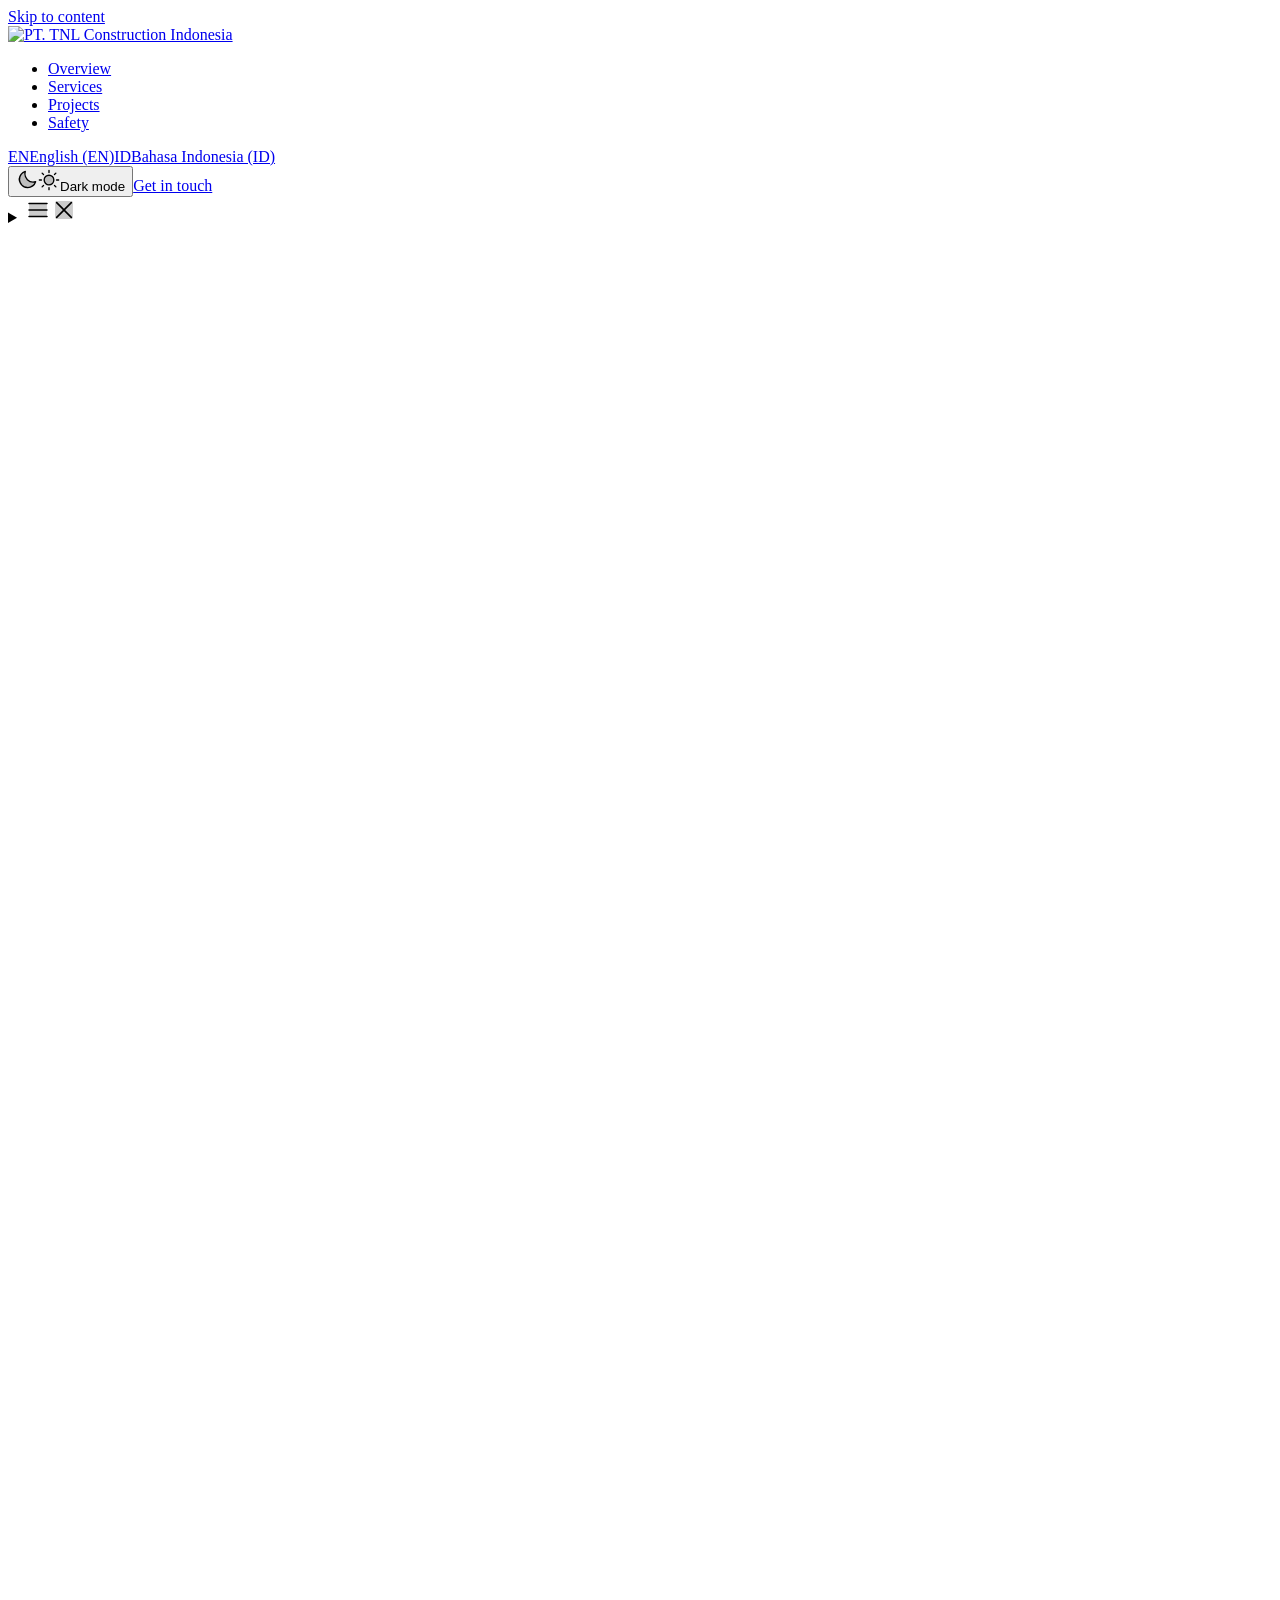
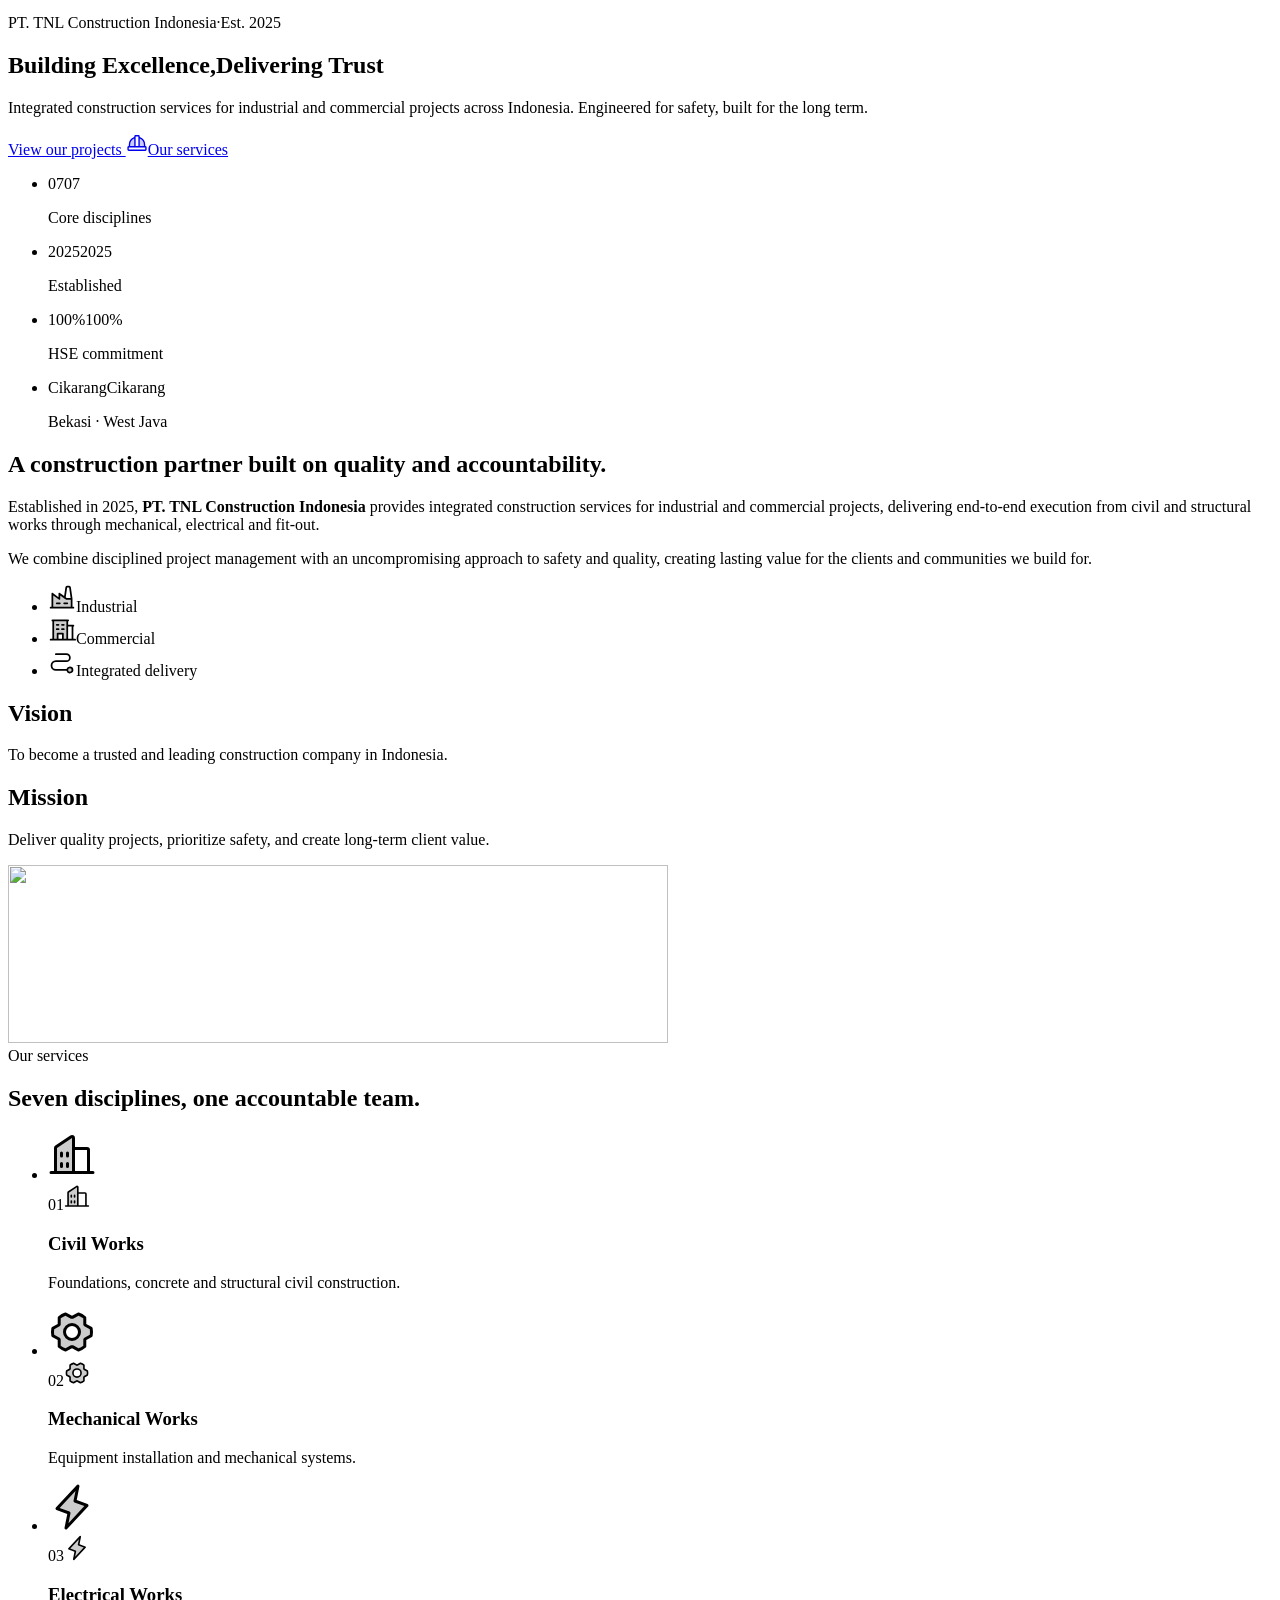
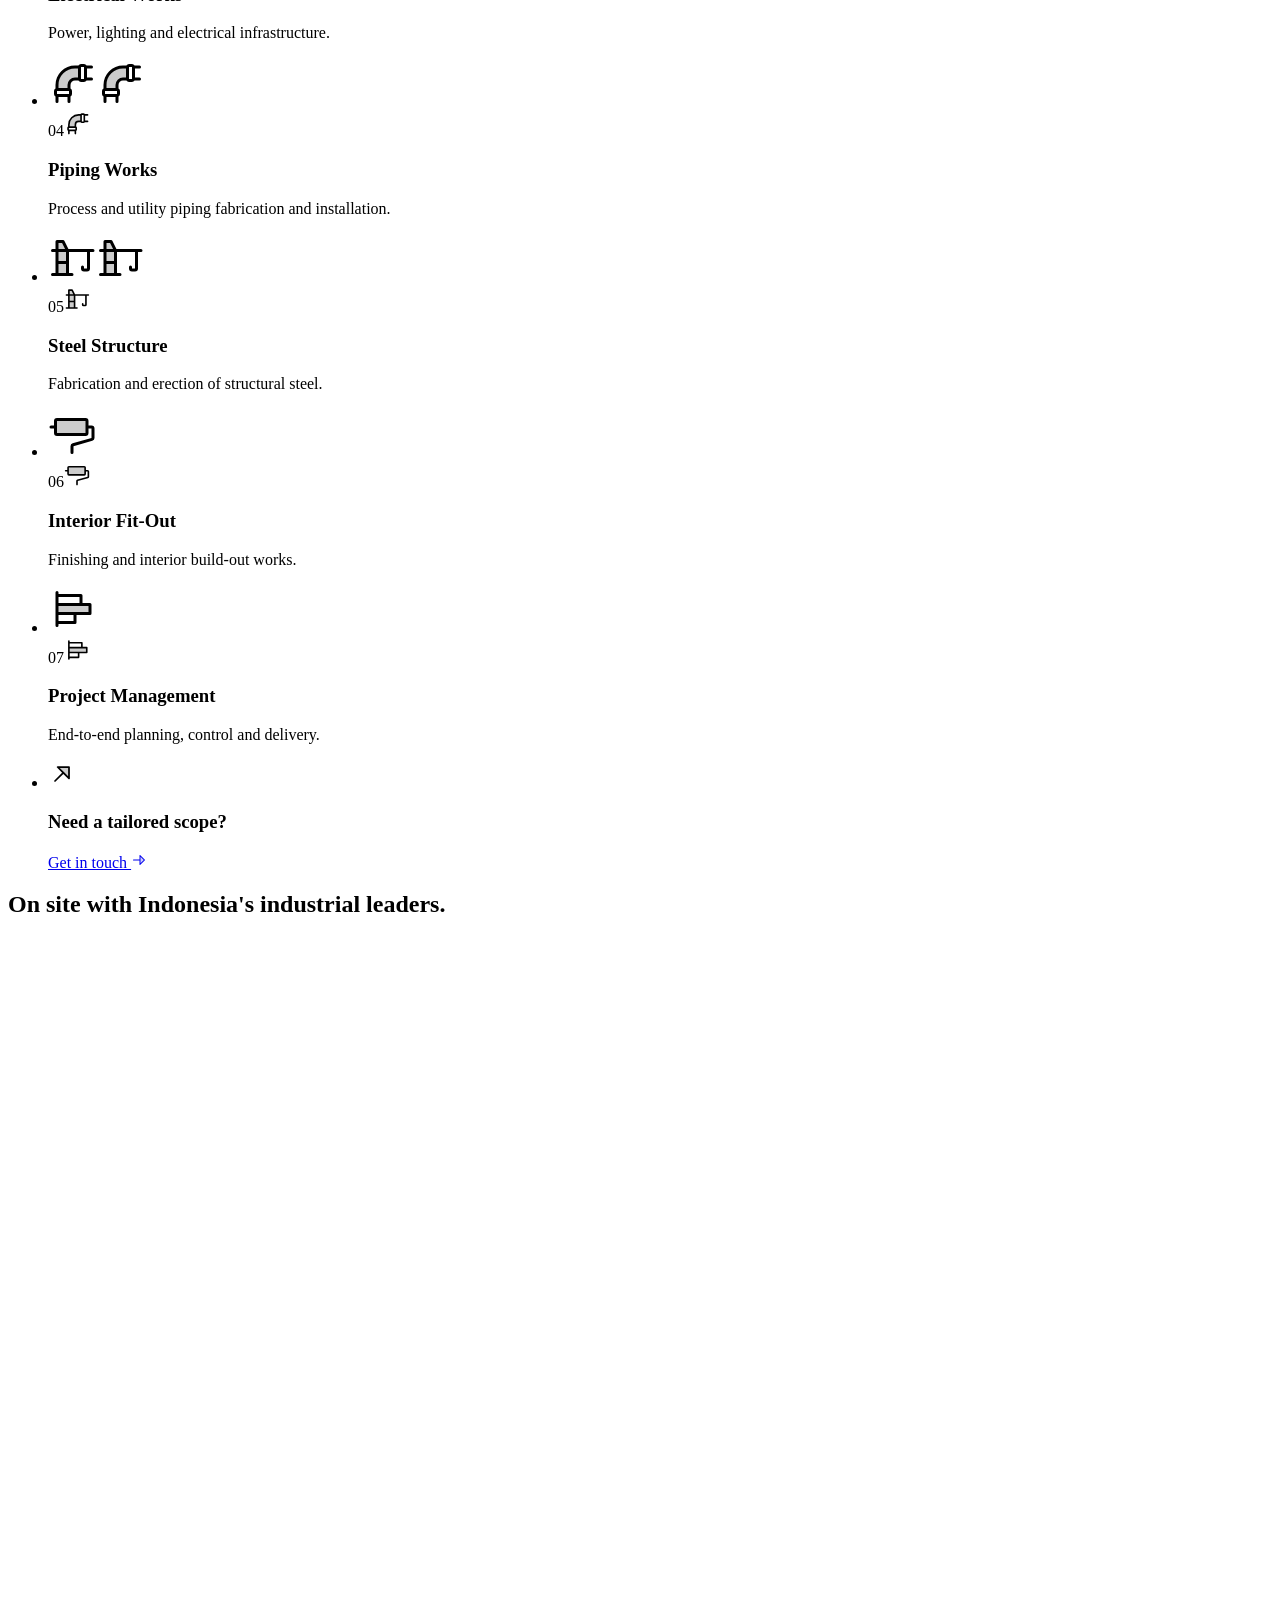
==== index.html @ 62cc96e9 "Preview build of f47993e Co-Authored-By: Claude Sonnet 5.5 <noreply@anthropic.com>" ====
<!DOCTYPE html><html lang="en"><head><meta charset="utf-8"><meta name="viewport" content="width=device-width, initial-scale=1, viewport-fit=cover"><script src="/tnl-landing-preview/theme-init.js"></script><title>PT. TNL Construction Indonesia | Industrial and Commercial Construction</title><meta name="description" content="Integrated civil, mechanical, electrical, piping and steel construction for industrial and commercial projects across Indonesia. Based in Cikarang, Bekasi."><meta name="robots" content="noindex"><meta name="theme-color" content="#f4f5f6" media="(prefers-color-scheme: light)"><meta name="theme-color" content="#0b1620" media="(prefers-color-scheme: dark)"><link rel="icon" href="/tnl-landing-preview/favicon.png" type="image/png"><link rel="apple-touch-icon" href="/tnl-landing-preview/apple-touch-icon.png"><link rel="preload" href="/tnl-landing-preview/_astro/archivo-latin-wght-normal.E0tuGl4L.woff2" as="font" type="font/woff2" crossorigin><link rel="preload" href="/tnl-landing-preview/_astro/ibm-plex-sans-latin-400-normal.CDDApCn2.woff2" as="font" type="font/woff2" crossorigin><meta property="og:type" content="website"><meta property="og:site_name" content="PT. TNL Construction Indonesia"><meta property="og:title" content="PT. TNL Construction Indonesia | Industrial and Commercial Construction"><meta property="og:description" content="Integrated civil, mechanical, electrical, piping and steel construction for industrial and commercial projects across Indonesia. Based in Cikarang, Bekasi."><meta property="og:url" content="https://farhanz-dev.github.io/tnl-landing-preview/"><meta property="og:image" content="https://farhanz-dev.github.io/tnl-landing-preview/og.jpg"><meta property="og:image:width" content="1200"><meta property="og:image:height" content="630"><meta property="og:locale" content="en_US"><meta property="og:locale:alternate" content="id_ID"><meta name="twitter:card" content="summary_large_image"><script type="application/ld+json">{"@context":"https://schema.org","@type":"GeneralContractor","name":"PT. TNL Construction Indonesia","url":"https://farhanz-dev.github.io/tnl-landing-preview/","inLanguage":"en","logo":"https://farhanz-dev.github.io/tnl-landing-preview/logo.png","image":"https://farhanz-dev.github.io/tnl-landing-preview/og.jpg","description":"Integrated civil, mechanical, electrical, piping and steel construction for industrial and commercial projects across Indonesia. Based in Cikarang, Bekasi.","slogan":"Building Excellence, Delivering Trust","foundingDate":"2025","telephone":"+6281280595807","email":"tnlconstructid@gmail.com","address":{"@type":"PostalAddress","streetAddress":"Meadowgreen, Jl. Cemara II No. 2, Cibatu","addressLocality":"Cikarang Selatan","addressRegion":"Jawa Barat","addressCountry":"ID"},"areaServed":{"@type":"Country","name":"Indonesia"},"employee":{"@type":"Person","name":"Muslihah Ismahani","jobTitle":"President Director"}}</script><link rel="stylesheet" href="/tnl-landing-preview/_astro/Icon.BH4ssjyk.css"><link rel="stylesheet" href="/tnl-landing-preview/_astro/Landing.CViP1t27.css"></head><body><a class="skip-link" href="#main">Skip to content</a><header class="nav" data-astro-cid-wpvy4v7s><div class="container nav__inner" data-astro-cid-wpvy4v7s><a class="nav__brand" href="#top" data-astro-cid-wpvy4v7s><img src="/tnl-landing-preview/_astro/logo.BqjHkUMw_1Xxtrh.webp" alt="PT. TNL Construction Indonesia" loading="eager" data-astro-cid-wpvy4v7s="true" decoding="async" width="327" height="88"></a><nav class="nav__links" aria-label="Primary" data-astro-cid-wpvy4v7s><ul data-astro-cid-wpvy4v7s><li data-astro-cid-wpvy4v7s><a class="nav__link" href="#overview" data-astro-cid-wpvy4v7s>Overview</a></li><li data-astro-cid-wpvy4v7s><a class="nav__link" href="#services" data-astro-cid-wpvy4v7s>Services</a></li><li data-astro-cid-wpvy4v7s><a class="nav__link" href="#projects" data-astro-cid-wpvy4v7s>Projects</a></li><li data-astro-cid-wpvy4v7s><a class="nav__link" href="#hse" data-astro-cid-wpvy4v7s>Safety</a></li></ul></nav><div class="nav__actions" data-astro-cid-wpvy4v7s><!-- Plain links: works without JS. main.ts only carries the current #section over to the other language. --><div class="lang lang--bar" role="group" aria-label="Language" data-astro-cid-lemdd452><div class="lang__options" data-astro-cid-lemdd452><a class="lang__link" href="/tnl-landing-preview/" lang="en" hreflang="en" aria-current="page" data-lang-link data-astro-cid-lemdd452><span aria-hidden="true" data-astro-cid-lemdd452>EN</span><span class="sr-only" data-astro-cid-lemdd452>English (EN)</span></a><a class="lang__link" href="/tnl-landing-preview/id" lang="id" hreflang="id" data-lang-link data-astro-cid-lemdd452><span aria-hidden="true" data-astro-cid-lemdd452>ID</span><span class="sr-only" data-astro-cid-lemdd452>Bahasa Indonesia (ID)</span></a></div></div><!-- role="switch": "Dark mode" is on or off. The icon shows the mode you will switch TO. --><button type="button" class="theme-toggle theme-toggle--bar" role="switch" aria-checked="false" data-theme-toggle data-astro-cid-l6lhmie6><span class="theme-toggle__icons" aria-hidden="true" data-astro-cid-l6lhmie6><span class="icon tt-moon"><svg aria-hidden="true" focusable="false" width="22" height="22" xmlns="http://www.w3.org/2000/svg" viewBox="0 0 256 256" fill="currentColor"><path d="M227.89,147.89A96,96,0,1,1,108.11,28.11,96.09,96.09,0,0,0,227.89,147.89Z" opacity="0.2"/><path d="M233.54,142.23a8,8,0,0,0-8-2,88.08,88.08,0,0,1-109.8-109.8,8,8,0,0,0-10-10,104.84,104.84,0,0,0-52.91,37A104,104,0,0,0,136,224a103.09,103.09,0,0,0,62.52-20.88,104.84,104.84,0,0,0,37-52.91A8,8,0,0,0,233.54,142.23ZM188.9,190.34A88,88,0,0,1,65.66,67.11a89,89,0,0,1,31.4-26A106,106,0,0,0,96,56,104.11,104.11,0,0,0,200,160a106,106,0,0,0,14.92-1.06A89,89,0,0,1,188.9,190.34Z"/></svg></span><span class="icon tt-sun"><svg aria-hidden="true" focusable="false" width="22" height="22" xmlns="http://www.w3.org/2000/svg" viewBox="0 0 256 256" fill="currentColor"><path d="M184,128a56,56,0,1,1-56-56A56,56,0,0,1,184,128Z" opacity="0.2"/><path d="M120,40V16a8,8,0,0,1,16,0V40a8,8,0,0,1-16,0Zm72,88a64,64,0,1,1-64-64A64.07,64.07,0,0,1,192,128Zm-16,0a48,48,0,1,0-48,48A48.05,48.05,0,0,0,176,128ZM58.34,69.66A8,8,0,0,0,69.66,58.34l-16-16A8,8,0,0,0,42.34,53.66Zm0,116.68-16,16a8,8,0,0,0,11.32,11.32l16-16a8,8,0,0,0-11.32-11.32ZM192,72a8,8,0,0,0,5.66-2.34l16-16a8,8,0,0,0-11.32-11.32l-16,16A8,8,0,0,0,192,72Zm5.66,114.34a8,8,0,0,0-11.32,11.32l16,16a8,8,0,0,0,11.32-11.32ZM48,128a8,8,0,0,0-8-8H16a8,8,0,0,0,0,16H40A8,8,0,0,0,48,128Zm80,80a8,8,0,0,0-8,8v24a8,8,0,0,0,16,0V216A8,8,0,0,0,128,208Zm112-88H216a8,8,0,0,0,0,16h24a8,8,0,0,0,0-16Z"/></svg></span></span><span class="theme-toggle__label sr-only" data-astro-cid-l6lhmie6>Dark mode</span></button><a class="nav__cta" href="#contact" data-astro-cid-wpvy4v7s>Get in touch</a><!-- Works without JS: <details> opens and closes natively. main.ts only
           closes it after a link is chosen and on Escape / outside tap. --><details class="nav__menu" data-menu data-astro-cid-wpvy4v7s><summary aria-label="Menu" data-astro-cid-wpvy4v7s><span class="icon nav__menu-open"><svg aria-hidden="true" focusable="false" width="26" height="26" xmlns="http://www.w3.org/2000/svg" viewBox="0 0 256 256" fill="currentColor"><path d="M216,64V192H40V64Z" opacity="0.2"/><path d="M224,128a8,8,0,0,1-8,8H40a8,8,0,0,1,0-16H216A8,8,0,0,1,224,128ZM40,72H216a8,8,0,0,0,0-16H40a8,8,0,0,0,0,16ZM216,184H40a8,8,0,0,0,0,16H216a8,8,0,0,0,0-16Z"/></svg></span><span class="icon nav__menu-close"><svg aria-hidden="true" focusable="false" width="26" height="26" xmlns="http://www.w3.org/2000/svg" viewBox="0 0 256 256" fill="currentColor"><path d="M216,56V200a16,16,0,0,1-16,16H56a16,16,0,0,1-16-16V56A16,16,0,0,1,56,40H200A16,16,0,0,1,216,56Z" opacity="0.2"/><path d="M205.66,194.34a8,8,0,0,1-11.32,11.32L128,139.31,61.66,205.66a8,8,0,0,1-11.32-11.32L116.69,128,50.34,61.66A8,8,0,0,1,61.66,50.34L128,116.69l66.34-66.35a8,8,0,0,1,11.32,11.32L139.31,128Z"/></svg></span></summary><nav class="nav__panel" aria-label="Mobile" data-astro-cid-wpvy4v7s><ul data-astro-cid-wpvy4v7s><li data-astro-cid-wpvy4v7s><a class="nav__link" href="#overview" data-astro-cid-wpvy4v7s>Overview</a></li><li data-astro-cid-wpvy4v7s><a class="nav__link" href="#services" data-astro-cid-wpvy4v7s>Services</a></li><li data-astro-cid-wpvy4v7s><a class="nav__link" href="#projects" data-astro-cid-wpvy4v7s>Projects</a></li><li data-astro-cid-wpvy4v7s><a class="nav__link" href="#hse" data-astro-cid-wpvy4v7s>Safety</a></li></ul><!-- Plain links: works without JS. main.ts only carries the current #section over to the other language. --><div class="lang lang--panel" role="group" aria-label="Language" data-astro-cid-lemdd452><span class="lang__label" data-astro-cid-lemdd452>Language</span><div class="lang__options" data-astro-cid-lemdd452><a class="lang__link" href="/tnl-landing-preview/" lang="en" hreflang="en" aria-current="page" data-lang-link data-astro-cid-lemdd452><span aria-hidden="true" data-astro-cid-lemdd452>EN</span><span class="sr-only" data-astro-cid-lemdd452>English (EN)</span></a><a class="lang__link" href="/tnl-landing-preview/id" lang="id" hreflang="id" data-lang-link data-astro-cid-lemdd452><span aria-hidden="true" data-astro-cid-lemdd452>ID</span><span class="sr-only" data-astro-cid-lemdd452>Bahasa Indonesia (ID)</span></a></div></div><!-- role="switch": "Dark mode" is on or off. The icon shows the mode you will switch TO. --><button type="button" class="theme-toggle theme-toggle--panel" role="switch" aria-checked="false" data-theme-toggle data-astro-cid-l6lhmie6><span class="theme-toggle__icons" aria-hidden="true" data-astro-cid-l6lhmie6><span class="icon tt-moon"><svg aria-hidden="true" focusable="false" width="22" height="22" xmlns="http://www.w3.org/2000/svg" viewBox="0 0 256 256" fill="currentColor"><path d="M227.89,147.89A96,96,0,1,1,108.11,28.11,96.09,96.09,0,0,0,227.89,147.89Z" opacity="0.2"/><path d="M233.54,142.23a8,8,0,0,0-8-2,88.08,88.08,0,0,1-109.8-109.8,8,8,0,0,0-10-10,104.84,104.84,0,0,0-52.91,37A104,104,0,0,0,136,224a103.09,103.09,0,0,0,62.52-20.88,104.84,104.84,0,0,0,37-52.91A8,8,0,0,0,233.54,142.23ZM188.9,190.34A88,88,0,0,1,65.66,67.11a89,89,0,0,1,31.4-26A106,106,0,0,0,96,56,104.11,104.11,0,0,0,200,160a106,106,0,0,0,14.92-1.06A89,89,0,0,1,188.9,190.34Z"/></svg></span><span class="icon tt-sun"><svg aria-hidden="true" focusable="false" width="22" height="22" xmlns="http://www.w3.org/2000/svg" viewBox="0 0 256 256" fill="currentColor"><path d="M184,128a56,56,0,1,1-56-56A56,56,0,0,1,184,128Z" opacity="0.2"/><path d="M120,40V16a8,8,0,0,1,16,0V40a8,8,0,0,1-16,0Zm72,88a64,64,0,1,1-64-64A64.07,64.07,0,0,1,192,128Zm-16,0a48,48,0,1,0-48,48A48.05,48.05,0,0,0,176,128ZM58.34,69.66A8,8,0,0,0,69.66,58.34l-16-16A8,8,0,0,0,42.34,53.66Zm0,116.68-16,16a8,8,0,0,0,11.32,11.32l16-16a8,8,0,0,0-11.32-11.32ZM192,72a8,8,0,0,0,5.66-2.34l16-16a8,8,0,0,0-11.32-11.32l-16,16A8,8,0,0,0,192,72Zm5.66,114.34a8,8,0,0,0-11.32,11.32l16,16a8,8,0,0,0,11.32-11.32ZM48,128a8,8,0,0,0-8-8H16a8,8,0,0,0,0,16H40A8,8,0,0,0,48,128Zm80,80a8,8,0,0,0-8,8v24a8,8,0,0,0,16,0V216A8,8,0,0,0,128,208Zm112-88H216a8,8,0,0,0,0,16h24a8,8,0,0,0,0-16Z"/></svg></span></span><span class="theme-toggle__label" data-astro-cid-l6lhmie6>Dark mode</span><span class="theme-toggle__pill" aria-hidden="true" data-astro-cid-l6lhmie6></span></button><a class="nav__panel-cta" href="#contact" data-astro-cid-wpvy4v7s>Get in touch</a></nav></details></div></div></header><main id="main"><section id="top" class="hero on-deep" aria-labelledby="hero-title" data-astro-cid-ge2uvauf><img src="/tnl-landing-preview/_astro/hero.FsN2Rjrz_rhQrt.webp" srcset="/tnl-landing-preview/_astro/hero.FsN2Rjrz_1KDPND.webp 768w, /tnl-landing-preview/_astro/hero.FsN2Rjrz_Z2cHDja.webp 1280w, /tnl-landing-preview/_astro/hero.FsN2Rjrz_ZDXVvO.webp 1920w, /tnl-landing-preview/_astro/hero.FsN2Rjrz_rhQrt.webp 2048w" alt sizes="100vw" loading="eager" fetchpriority="high" decoding="async" data-astro-cid-ge2uvauf="true" width="2048" height="1367" class="hero__img"><div class="hero__scrim" data-astro-cid-ge2uvauf></div><div class="container hero__content" data-astro-cid-ge2uvauf><p class="hero__eyebrow" data-astro-cid-ge2uvauf><span class="hero__rule" data-astro-cid-ge2uvauf></span><span class="hero__eyebrow-text" data-astro-cid-ge2uvauf><span data-astro-cid-ge2uvauf>PT. TNL Construction Indonesia</span><span class="hero__eyebrow-sep" aria-hidden="true" data-astro-cid-ge2uvauf>·</span><span data-astro-cid-ge2uvauf>Est. 2025</span></span></p><h1 id="hero-title" class="hero__title" data-astro-cid-ge2uvauf><span class="line" data-astro-cid-ge2uvauf>Building Excellence,</span><span class="line" data-astro-cid-ge2uvauf><span class="hl" data-astro-cid-ge2uvauf>Delivering Trust</span></span></h1><p class="hero__lede" data-astro-cid-ge2uvauf>Integrated construction services for industrial and commercial projects across Indonesia. Engineered for safety, built for the long term.</p><div class="hero__actions" data-astro-cid-ge2uvauf><a class="btn btn--primary" href="#projects" data-astro-cid-ge2uvauf>View our projects <span class="icon btn__icon--tilt"><svg aria-hidden="true" focusable="false" width="22" height="22" xmlns="http://www.w3.org/2000/svg" viewBox="0 0 256 256" fill="currentColor"><path d="M104,51.31V160H40V136A88,88,0,0,1,104,51.31Zm48,0V160h64V136A88,88,0,0,0,152,51.31Z" opacity="0.2"/><path d="M224,152V136a96.37,96.37,0,0,0-64-90.51V40a16,16,0,0,0-16-16H112A16,16,0,0,0,96,40v5.49A96.37,96.37,0,0,0,32,136v16a16,16,0,0,0-16,16v24a16,16,0,0,0,16,16H224a16,16,0,0,0,16-16V168A16,16,0,0,0,224,152Zm-16-16v16H160V62.67A80.36,80.36,0,0,1,208,136ZM144,40V152H112V40ZM48,136A80.36,80.36,0,0,1,96,62.67V152H48Zm176,56H32V168H224v24Z"/></svg></span></a><a class="btn btn--ghost" href="#services" data-astro-cid-ge2uvauf>Our services</a></div></div></section><section class="stats on-deep" aria-label="Company at a glance" data-stats data-astro-cid-23gkgyqt><ul class="container stats__grid" data-astro-cid-23gkgyqt><li class="stat" data-astro-cid-23gkgyqt><p class="stat__value" data-astro-cid-23gkgyqt><span class="sr-only" data-astro-cid-23gkgyqt>07</span><span aria-hidden="true" data-slot="07" data-astro-cid-23gkgyqt>07</span></p><p class="stat__label label" data-astro-cid-23gkgyqt>Core disciplines</p></li><li class="stat" data-astro-cid-23gkgyqt><p class="stat__value" data-astro-cid-23gkgyqt><span class="sr-only" data-astro-cid-23gkgyqt>2025</span><span aria-hidden="true" data-slot="2025" data-astro-cid-23gkgyqt>2025</span></p><p class="stat__label label" data-astro-cid-23gkgyqt>Established</p></li><li class="stat" data-astro-cid-23gkgyqt><p class="stat__value" data-astro-cid-23gkgyqt><span class="sr-only" data-astro-cid-23gkgyqt>100%</span><span aria-hidden="true" data-slot="100%" data-astro-cid-23gkgyqt>100%</span></p><p class="stat__label label" data-astro-cid-23gkgyqt>HSE commitment</p></li><li class="stat" data-astro-cid-23gkgyqt><p class="stat__value" data-astro-cid-23gkgyqt><span class="sr-only" data-astro-cid-23gkgyqt>Cikarang</span><span aria-hidden="true" data-slot="Cikarang" data-slow data-astro-cid-23gkgyqt>Cikarang</span></p><p class="stat__label label" data-astro-cid-23gkgyqt>Bekasi · West Java</p></li></ul></section><section id="overview" class="overview container" aria-labelledby="overview-title" data-astro-cid-lfypuk3y><div class="overview__grid" data-astro-cid-lfypuk3y><div class="overview__main" data-astro-cid-lfypuk3y><h2 id="overview-title" class="h2 overview__title" data-reveal data-astro-cid-lfypuk3y>A construction partner built on quality and accountability.</h2><p class="overview__lead" data-reveal style="--d: 1" data-astro-cid-lfypuk3y>Established in 2025, <strong data-astro-cid-lfypuk3y>PT. TNL Construction Indonesia</strong> provides integrated construction services for industrial and commercial projects, delivering end-to-end execution from civil and structural works through mechanical, electrical and fit-out.</p></div><div class="overview__panel" data-reveal style="--d: 2" data-astro-cid-lfypuk3y><p class="overview__side" data-typewriter data-astro-cid-lfypuk3y>We combine disciplined project management with an uncompromising approach to safety and quality, creating lasting value for the clients and communities we build for.</p><ul class="overview__sectors" data-astro-cid-lfypuk3y><li data-astro-cid-lfypuk3y><span class="icon overview__sector-icon"><svg aria-hidden="true" focusable="false" width="28" height="28" xmlns="http://www.w3.org/2000/svg" viewBox="0 0 256 256" fill="currentColor"><path d="M216,136v80H40V88l64,48V88l64,48Z" opacity="0.2"/><path d="M116,176a8,8,0,0,1-8,8H80a8,8,0,0,1,0-16h28A8,8,0,0,1,116,176Zm60-8H148a8,8,0,0,0,0,16h28a8,8,0,0,0,0-16Zm64,48a8,8,0,0,1-8,8H24a8,8,0,0,1,0-16h8V88a8,8,0,0,1,12.8-6.4L96,120V88a8,8,0,0,1,12.8-6.4l38.74,29.05L159.1,29.74A16.08,16.08,0,0,1,174.94,16h18.12A16.08,16.08,0,0,1,208.9,29.74l15,105.13s.08.78.08,1.13v72h8A8,8,0,0,1,240,216Zm-77.86-94.4,8.53,6.4h36.11L193.06,32H174.94ZM48,208H208V144H168a8,8,0,0,1-4.8-1.6l-14.4-10.8,0,0L112,104v32a8,8,0,0,1-12.8,6.4L48,104Z"/></svg></span><span data-astro-cid-lfypuk3y>Industrial</span></li><li data-astro-cid-lfypuk3y><span class="icon overview__sector-icon"><svg aria-hidden="true" focusable="false" width="28" height="28" xmlns="http://www.w3.org/2000/svg" viewBox="0 0 256 256" fill="currentColor"><path d="M176,40V216H136V160H88v56H48V40Z" opacity="0.2"/><path d="M248,208H232V96a8,8,0,0,0,0-16H184V48a8,8,0,0,0,0-16H40a8,8,0,0,0,0,16V208H24a8,8,0,0,0,0,16H248a8,8,0,0,0,0-16ZM216,96V208H184V96ZM56,48H168V208H144V160a8,8,0,0,0-8-8H88a8,8,0,0,0-8,8v48H56Zm72,160H96V168h32ZM72,80a8,8,0,0,1,8-8H96a8,8,0,0,1,0,16H80A8,8,0,0,1,72,80Zm48,0a8,8,0,0,1,8-8h16a8,8,0,0,1,0,16H128A8,8,0,0,1,120,80ZM72,120a8,8,0,0,1,8-8H96a8,8,0,0,1,0,16H80A8,8,0,0,1,72,120Zm48,0a8,8,0,0,1,8-8h16a8,8,0,0,1,0,16H128A8,8,0,0,1,120,120Z"/></svg></span><span data-astro-cid-lfypuk3y>Commercial</span></li><li data-astro-cid-lfypuk3y><span class="icon overview__sector-icon"><svg aria-hidden="true" focusable="false" width="28" height="28" xmlns="http://www.w3.org/2000/svg" viewBox="0 0 256 256" fill="currentColor"><path d="M224,200a24,24,0,1,1-24-24A24,24,0,0,1,224,200Z" opacity="0.2"/><path d="M200,168a32.06,32.06,0,0,0-31,24H72a32,32,0,0,1,0-64h96a40,40,0,0,0,0-80H72a8,8,0,0,0,0,16h96a24,24,0,0,1,0,48H72a48,48,0,0,0,0,96h97a32,32,0,1,0,31-40Zm0,48a16,16,0,1,1,16-16A16,16,0,0,1,200,216Z"/></svg></span><span data-astro-cid-lfypuk3y>Integrated delivery</span></li></ul></div></div></section><section class="vm on-deep" aria-label="Vision and mission" data-astro-cid-7al6h6ac><!-- Blueprint sheet: drafting-blue paper, fine + major grid, sheet border. Pure CSS, no images. --><div class="vm__bg" aria-hidden="true" data-astro-cid-7al6h6ac><div class="vm__glow" data-astro-cid-7al6h6ac></div><div class="vm__gridwrap" data-astro-cid-7al6h6ac><div class="vm__grid" data-astro-cid-7al6h6ac></div></div><div class="vm__frame" data-astro-cid-7al6h6ac></div></div><div class="container vm__inner" data-astro-cid-7al6h6ac><div class="vm__col" data-reveal data-astro-cid-7al6h6ac><h2 class="vm__label" data-astro-cid-7al6h6ac>Vision</h2><p class="vm__text" data-astro-cid-7al6h6ac>To become a trusted and leading construction company in Indonesia.</p></div><!-- Dimension line: hairline with end ticks, drawn in once when it scrolls into view --><div class="vm__rule" data-draw aria-hidden="true" data-astro-cid-7al6h6ac></div><div class="vm__col" data-reveal style="--d: 1" data-astro-cid-7al6h6ac><h2 class="vm__label" data-astro-cid-7al6h6ac>Mission</h2><p class="vm__text" data-astro-cid-7al6h6ac>Deliver quality projects, prioritize safety, and create long-term client value.</p></div></div></section><section id="services" class="services" aria-labelledby="services-title" data-astro-cid-lesv7jgp><img src="/tnl-landing-preview/_astro/logo.BqjHkUMw_zQNMs.webp" alt aria-hidden="true" loading="lazy" data-astro-cid-lesv7jgp="true" decoding="async" width="660" height="178" class="services__watermark"><div class="container services__inner" data-astro-cid-lesv7jgp><header class="services__head" data-reveal data-astro-cid-lesv7jgp><span class="eyebrow" data-astro-cid-lesv7jgp>Our services</span><h2 id="services-title" class="h2" data-astro-cid-lesv7jgp>Seven disciplines, one accountable team.</h2></header><ul class="svc-grid" data-astro-cid-lesv7jgp><li class="svc" data-anim="civil" data-reveal style="--d: 0" data-astro-cid-lesv7jgp><div class="svc__sub" aria-hidden="true" data-astro-cid-lesv7jgp><span class="icon svc__icon"><svg aria-hidden="true" focusable="false" width="48" height="48" xmlns="http://www.w3.org/2000/svg" viewBox="0 0 256 256" fill="currentColor"><path d="M136,32V216H40V85.35a8,8,0,0,1,3.56-6.66l80-53.33A8,8,0,0,1,136,32Z" opacity="0.2"/><path d="M240,208H224V96a16,16,0,0,0-16-16H144V32a16,16,0,0,0-24.88-13.32L39.12,72A16,16,0,0,0,32,85.34V208H16a8,8,0,0,0,0,16H240a8,8,0,0,0,0-16ZM208,96V208H144V96ZM48,85.34,128,32V208H48ZM112,112v16a8,8,0,0,1-16,0V112a8,8,0,1,1,16,0Zm-32,0v16a8,8,0,0,1-16,0V112a8,8,0,1,1,16,0Zm0,56v16a8,8,0,0,1-16,0V168a8,8,0,0,1,16,0Zm32,0v16a8,8,0,0,1-16,0V168a8,8,0,0,1,16,0Z"/></svg></span></div><div class="svc__face" data-astro-cid-lesv7jgp><div class="svc__top" aria-hidden="true" data-astro-cid-lesv7jgp><span class="svc__num" data-astro-cid-lesv7jgp>01</span><span class="icon svc__mark"><svg aria-hidden="true" focusable="false" width="26" height="26" xmlns="http://www.w3.org/2000/svg" viewBox="0 0 256 256" fill="currentColor"><path d="M136,32V216H40V85.35a8,8,0,0,1,3.56-6.66l80-53.33A8,8,0,0,1,136,32Z" opacity="0.2"/><path d="M240,208H224V96a16,16,0,0,0-16-16H144V32a16,16,0,0,0-24.88-13.32L39.12,72A16,16,0,0,0,32,85.34V208H16a8,8,0,0,0,0,16H240a8,8,0,0,0,0-16ZM208,96V208H144V96ZM48,85.34,128,32V208H48ZM112,112v16a8,8,0,0,1-16,0V112a8,8,0,1,1,16,0Zm-32,0v16a8,8,0,0,1-16,0V112a8,8,0,1,1,16,0Zm0,56v16a8,8,0,0,1-16,0V168a8,8,0,0,1,16,0Zm32,0v16a8,8,0,0,1-16,0V168a8,8,0,0,1,16,0Z"/></svg></span></div><div data-astro-cid-lesv7jgp><span class="svc__bar" aria-hidden="true" data-astro-cid-lesv7jgp></span><h3 class="svc__name" data-astro-cid-lesv7jgp>Civil Works</h3><p class="svc__desc" data-astro-cid-lesv7jgp>Foundations, concrete and structural civil construction.</p></div></div></li><li class="svc" data-anim="mechanical" data-reveal style="--d: 1" data-astro-cid-lesv7jgp><div class="svc__sub" aria-hidden="true" data-astro-cid-lesv7jgp><span class="icon svc__icon"><svg aria-hidden="true" focusable="false" width="48" height="48" xmlns="http://www.w3.org/2000/svg" viewBox="0 0 256 256" fill="currentColor"><path d="M230.1,108.76,198.25,90.62c-.64-1.16-1.31-2.29-2-3.41l-.12-36A104.61,104.61,0,0,0,162,32L130,49.89c-1.34,0-2.69,0-4,0L94,32A104.58,104.58,0,0,0,59.89,51.25l-.16,36c-.7,1.12-1.37,2.26-2,3.41l-31.84,18.1a99.15,99.15,0,0,0,0,38.46l31.85,18.14c.64,1.16,1.31,2.29,2,3.41l.12,36A104.61,104.61,0,0,0,94,224l32-17.87c1.34,0,2.69,0,4,0L162,224a104.58,104.58,0,0,0,34.08-19.25l.16-36c.7-1.12,1.37-2.26,2-3.41l31.84-18.1A99.15,99.15,0,0,0,230.1,108.76ZM128,168a40,40,0,1,1,40-40A40,40,0,0,1,128,168Z" opacity="0.2"/><path d="M128,80a48,48,0,1,0,48,48A48.05,48.05,0,0,0,128,80Zm0,80a32,32,0,1,1,32-32A32,32,0,0,1,128,160Zm109.94-52.79a8,8,0,0,0-3.89-5.4l-29.83-17-.12-33.62a8,8,0,0,0-2.83-6.08,111.91,111.91,0,0,0-36.72-20.67,8,8,0,0,0-6.46.59L128,41.85,97.88,25a8,8,0,0,0-6.47-.6A111.92,111.92,0,0,0,54.73,45.15a8,8,0,0,0-2.83,6.07l-.15,33.65-29.83,17a8,8,0,0,0-3.89,5.4,106.47,106.47,0,0,0,0,41.56,8,8,0,0,0,3.89,5.4l29.83,17,.12,33.63a8,8,0,0,0,2.83,6.08,111.91,111.91,0,0,0,36.72,20.67,8,8,0,0,0,6.46-.59L128,214.15,158.12,231a7.91,7.91,0,0,0,3.9,1,8.09,8.09,0,0,0,2.57-.42,112.1,112.1,0,0,0,36.68-20.73,8,8,0,0,0,2.83-6.07l.15-33.65,29.83-17a8,8,0,0,0,3.89-5.4A106.47,106.47,0,0,0,237.94,107.21Zm-15,34.91-28.57,16.25a8,8,0,0,0-3,3c-.58,1-1.19,2.06-1.81,3.06a7.94,7.94,0,0,0-1.22,4.21l-.15,32.25a95.89,95.89,0,0,1-25.37,14.3L134,199.13a8,8,0,0,0-3.91-1h-.19c-1.21,0-2.43,0-3.64,0a8.1,8.1,0,0,0-4.1,1l-28.84,16.1A96,96,0,0,1,67.88,201l-.11-32.2a8,8,0,0,0-1.22-4.22c-.62-1-1.23-2-1.8-3.06a8.09,8.09,0,0,0-3-3.06l-28.6-16.29a90.49,90.49,0,0,1,0-28.26L61.67,97.63a8,8,0,0,0,3-3c.58-1,1.19-2.06,1.81-3.06a7.94,7.94,0,0,0,1.22-4.21l.15-32.25a95.89,95.89,0,0,1,25.37-14.3L122,56.87a8,8,0,0,0,4.1,1c1.21,0,2.43,0,3.64,0a8,8,0,0,0,4.1-1l28.84-16.1A96,96,0,0,1,188.12,55l.11,32.2a8,8,0,0,0,1.22,4.22c.62,1,1.23,2,1.8,3.06a8.09,8.09,0,0,0,3,3.06l28.6,16.29A90.49,90.49,0,0,1,222.9,142.12Z"/></svg></span></div><div class="svc__face" data-astro-cid-lesv7jgp><div class="svc__top" aria-hidden="true" data-astro-cid-lesv7jgp><span class="svc__num" data-astro-cid-lesv7jgp>02</span><span class="icon svc__mark"><svg aria-hidden="true" focusable="false" width="26" height="26" xmlns="http://www.w3.org/2000/svg" viewBox="0 0 256 256" fill="currentColor"><path d="M230.1,108.76,198.25,90.62c-.64-1.16-1.31-2.29-2-3.41l-.12-36A104.61,104.61,0,0,0,162,32L130,49.89c-1.34,0-2.69,0-4,0L94,32A104.58,104.58,0,0,0,59.89,51.25l-.16,36c-.7,1.12-1.37,2.26-2,3.41l-31.84,18.1a99.15,99.15,0,0,0,0,38.46l31.85,18.14c.64,1.16,1.31,2.29,2,3.41l.12,36A104.61,104.61,0,0,0,94,224l32-17.87c1.34,0,2.69,0,4,0L162,224a104.58,104.58,0,0,0,34.08-19.25l.16-36c.7-1.12,1.37-2.26,2-3.41l31.84-18.1A99.15,99.15,0,0,0,230.1,108.76ZM128,168a40,40,0,1,1,40-40A40,40,0,0,1,128,168Z" opacity="0.2"/><path d="M128,80a48,48,0,1,0,48,48A48.05,48.05,0,0,0,128,80Zm0,80a32,32,0,1,1,32-32A32,32,0,0,1,128,160Zm109.94-52.79a8,8,0,0,0-3.89-5.4l-29.83-17-.12-33.62a8,8,0,0,0-2.83-6.08,111.91,111.91,0,0,0-36.72-20.67,8,8,0,0,0-6.46.59L128,41.85,97.88,25a8,8,0,0,0-6.47-.6A111.92,111.92,0,0,0,54.73,45.15a8,8,0,0,0-2.83,6.07l-.15,33.65-29.83,17a8,8,0,0,0-3.89,5.4,106.47,106.47,0,0,0,0,41.56,8,8,0,0,0,3.89,5.4l29.83,17,.12,33.63a8,8,0,0,0,2.83,6.08,111.91,111.91,0,0,0,36.72,20.67,8,8,0,0,0,6.46-.59L128,214.15,158.12,231a7.91,7.91,0,0,0,3.9,1,8.09,8.09,0,0,0,2.57-.42,112.1,112.1,0,0,0,36.68-20.73,8,8,0,0,0,2.83-6.07l.15-33.65,29.83-17a8,8,0,0,0,3.89-5.4A106.47,106.47,0,0,0,237.94,107.21Zm-15,34.91-28.57,16.25a8,8,0,0,0-3,3c-.58,1-1.19,2.06-1.81,3.06a7.94,7.94,0,0,0-1.22,4.21l-.15,32.25a95.89,95.89,0,0,1-25.37,14.3L134,199.13a8,8,0,0,0-3.91-1h-.19c-1.21,0-2.43,0-3.64,0a8.1,8.1,0,0,0-4.1,1l-28.84,16.1A96,96,0,0,1,67.88,201l-.11-32.2a8,8,0,0,0-1.22-4.22c-.62-1-1.23-2-1.8-3.06a8.09,8.09,0,0,0-3-3.06l-28.6-16.29a90.49,90.49,0,0,1,0-28.26L61.67,97.63a8,8,0,0,0,3-3c.58-1,1.19-2.06,1.81-3.06a7.94,7.94,0,0,0,1.22-4.21l.15-32.25a95.89,95.89,0,0,1,25.37-14.3L122,56.87a8,8,0,0,0,4.1,1c1.21,0,2.43,0,3.64,0a8,8,0,0,0,4.1-1l28.84-16.1A96,96,0,0,1,188.12,55l.11,32.2a8,8,0,0,0,1.22,4.22c.62,1,1.23,2,1.8,3.06a8.09,8.09,0,0,0,3,3.06l28.6,16.29A90.49,90.49,0,0,1,222.9,142.12Z"/></svg></span></div><div data-astro-cid-lesv7jgp><span class="svc__bar" aria-hidden="true" data-astro-cid-lesv7jgp></span><h3 class="svc__name" data-astro-cid-lesv7jgp>Mechanical Works</h3><p class="svc__desc" data-astro-cid-lesv7jgp>Equipment installation and mechanical systems.</p></div></div></li><li class="svc" data-anim="electrical" data-reveal style="--d: 2" data-astro-cid-lesv7jgp><div class="svc__sub" aria-hidden="true" data-astro-cid-lesv7jgp><span class="icon svc__icon"><svg aria-hidden="true" focusable="false" width="48" height="48" xmlns="http://www.w3.org/2000/svg" viewBox="0 0 256 256" fill="currentColor"><path d="M96,240l16-80L48,136,160,16,144,96l64,24Z" opacity="0.2"/><path d="M215.79,118.17a8,8,0,0,0-5-5.66L153.18,90.9l14.66-73.33a8,8,0,0,0-13.69-7l-112,120a8,8,0,0,0,3,13l57.63,21.61L88.16,238.43a8,8,0,0,0,13.69,7l112-120A8,8,0,0,0,215.79,118.17ZM109.37,214l10.47-52.38a8,8,0,0,0-5-9.06L62,132.71l84.62-90.66L136.16,94.43a8,8,0,0,0,5,9.06l52.8,19.8Z"/></svg></span></div><div class="svc__face" data-astro-cid-lesv7jgp><div class="svc__top" aria-hidden="true" data-astro-cid-lesv7jgp><span class="svc__num" data-astro-cid-lesv7jgp>03</span><span class="icon svc__mark"><svg aria-hidden="true" focusable="false" width="26" height="26" xmlns="http://www.w3.org/2000/svg" viewBox="0 0 256 256" fill="currentColor"><path d="M96,240l16-80L48,136,160,16,144,96l64,24Z" opacity="0.2"/><path d="M215.79,118.17a8,8,0,0,0-5-5.66L153.18,90.9l14.66-73.33a8,8,0,0,0-13.69-7l-112,120a8,8,0,0,0,3,13l57.63,21.61L88.16,238.43a8,8,0,0,0,13.69,7l112-120A8,8,0,0,0,215.79,118.17ZM109.37,214l10.47-52.38a8,8,0,0,0-5-9.06L62,132.71l84.62-90.66L136.16,94.43a8,8,0,0,0,5,9.06l52.8,19.8Z"/></svg></span></div><div data-astro-cid-lesv7jgp><span class="svc__bar" aria-hidden="true" data-astro-cid-lesv7jgp></span><h3 class="svc__name" data-astro-cid-lesv7jgp>Electrical Works</h3><p class="svc__desc" data-astro-cid-lesv7jgp>Power, lighting and electrical infrastructure.</p></div></div></li><li class="svc" data-anim="piping" data-reveal style="--d: 3" data-astro-cid-lesv7jgp><div class="svc__sub" aria-hidden="true" data-astro-cid-lesv7jgp><span class="svc__icon svc__stack" data-astro-cid-lesv7jgp><span class="icon layer"><svg aria-hidden="true" focusable="false" width="48" height="48" xmlns="http://www.w3.org/2000/svg" viewBox="0 0 256 256" fill="currentColor"><path d="M168,48v64H144a32,32,0,0,0-32,32v24H48V144a96,96,0,0,1,96-96Z" opacity="0.2"/><path d="M232,104H208V56h24a8,8,0,0,0,0-16H205.83A16,16,0,0,0,192,32H176a16,16,0,0,0-13.83,8H144A104.11,104.11,0,0,0,40,144v18.16A16,16,0,0,0,32,176v16a16,16,0,0,0,8,13.84V232a8,8,0,0,0,16,0V208h48v24a8,8,0,0,0,16,0V205.84A16,16,0,0,0,128,192V176a16,16,0,0,0-8-13.84V144a24,24,0,0,1,24-24h18.17A16,16,0,0,0,176,128h16a16,16,0,0,0,13.83-8H232a8,8,0,0,0,0-16ZM112,176v16H48V176Zm-8-32v16H56V144a88.1,88.1,0,0,1,88-88h16v48H144A40,40,0,0,0,104,144Zm72-32V48h16v63.8c0,.07,0,.13,0,.2Z"/></svg></span><span class="icon layer flow"><svg aria-hidden="true" focusable="false" width="48" height="48" xmlns="http://www.w3.org/2000/svg" viewBox="0 0 256 256" fill="currentColor"><path d="M168,48v64H144a32,32,0,0,0-32,32v24H48V144a96,96,0,0,1,96-96Z" opacity="0.2"/><path d="M232,104H208V56h24a8,8,0,0,0,0-16H205.83A16,16,0,0,0,192,32H176a16,16,0,0,0-13.83,8H144A104.11,104.11,0,0,0,40,144v18.16A16,16,0,0,0,32,176v16a16,16,0,0,0,8,13.84V232a8,8,0,0,0,16,0V208h48v24a8,8,0,0,0,16,0V205.84A16,16,0,0,0,128,192V176a16,16,0,0,0-8-13.84V144a24,24,0,0,1,24-24h18.17A16,16,0,0,0,176,128h16a16,16,0,0,0,13.83-8H232a8,8,0,0,0,0-16ZM112,176v16H48V176Zm-8-32v16H56V144a88.1,88.1,0,0,1,88-88h16v48H144A40,40,0,0,0,104,144Zm72-32V48h16v63.8c0,.07,0,.13,0,.2Z"/></svg></span></span></div><div class="svc__face" data-astro-cid-lesv7jgp><div class="svc__top" aria-hidden="true" data-astro-cid-lesv7jgp><span class="svc__num" data-astro-cid-lesv7jgp>04</span><span class="icon svc__mark"><svg aria-hidden="true" focusable="false" width="26" height="26" xmlns="http://www.w3.org/2000/svg" viewBox="0 0 256 256" fill="currentColor"><path d="M168,48v64H144a32,32,0,0,0-32,32v24H48V144a96,96,0,0,1,96-96Z" opacity="0.2"/><path d="M232,104H208V56h24a8,8,0,0,0,0-16H205.83A16,16,0,0,0,192,32H176a16,16,0,0,0-13.83,8H144A104.11,104.11,0,0,0,40,144v18.16A16,16,0,0,0,32,176v16a16,16,0,0,0,8,13.84V232a8,8,0,0,0,16,0V208h48v24a8,8,0,0,0,16,0V205.84A16,16,0,0,0,128,192V176a16,16,0,0,0-8-13.84V144a24,24,0,0,1,24-24h18.17A16,16,0,0,0,176,128h16a16,16,0,0,0,13.83-8H232a8,8,0,0,0,0-16ZM112,176v16H48V176Zm-8-32v16H56V144a88.1,88.1,0,0,1,88-88h16v48H144A40,40,0,0,0,104,144Zm72-32V48h16v63.8c0,.07,0,.13,0,.2Z"/></svg></span></div><div data-astro-cid-lesv7jgp><span class="svc__bar" aria-hidden="true" data-astro-cid-lesv7jgp></span><h3 class="svc__name" data-astro-cid-lesv7jgp>Piping Works</h3><p class="svc__desc" data-astro-cid-lesv7jgp>Process and utility piping fabrication and installation.</p></div></div></li><li class="svc" data-anim="steel" data-reveal style="--d: 0" data-astro-cid-lesv7jgp><div class="svc__sub" aria-hidden="true" data-astro-cid-lesv7jgp><span class="svc__icon svc__stack" data-astro-cid-lesv7jgp><span class="rig" data-astro-cid-lesv7jgp><span class="icon layer body"><svg aria-hidden="true" focusable="false" width="48" height="48" xmlns="http://www.w3.org/2000/svg" viewBox="0 0 256 256" fill="currentColor"><path d="M104,88V216H48V40H80Z" opacity="0.2"/><path d="M240,80H108.94L87.16,36.42A8,8,0,0,0,80,32H48a8,8,0,0,0-8,8V80H24a8,8,0,0,0,0,16H40V208H24a8,8,0,0,0,0,16H128a8,8,0,0,0,0-16H112V96h96v88H192v-8a8,8,0,0,0-16,0v8a16,16,0,0,0,16,16h16a16,16,0,0,0,16-16V96h16a8,8,0,0,0,0-16ZM56,48H75.06l16,32H56Zm0,160V160H96v48Zm40-64H56V96H96Z"/></svg></span><span class="icon layer hook"><svg aria-hidden="true" focusable="false" width="48" height="48" xmlns="http://www.w3.org/2000/svg" viewBox="0 0 256 256" fill="currentColor"><path d="M104,88V216H48V40H80Z" opacity="0.2"/><path d="M240,80H108.94L87.16,36.42A8,8,0,0,0,80,32H48a8,8,0,0,0-8,8V80H24a8,8,0,0,0,0,16H40V208H24a8,8,0,0,0,0,16H128a8,8,0,0,0,0-16H112V96h96v88H192v-8a8,8,0,0,0-16,0v8a16,16,0,0,0,16,16h16a16,16,0,0,0,16-16V96h16a8,8,0,0,0,0-16ZM56,48H75.06l16,32H56Zm0,160V160H96v48Zm40-64H56V96H96Z"/></svg></span><span class="cable" data-astro-cid-lesv7jgp></span></span></span></div><div class="svc__face" data-astro-cid-lesv7jgp><div class="svc__top" aria-hidden="true" data-astro-cid-lesv7jgp><span class="svc__num" data-astro-cid-lesv7jgp>05</span><span class="icon svc__mark"><svg aria-hidden="true" focusable="false" width="26" height="26" xmlns="http://www.w3.org/2000/svg" viewBox="0 0 256 256" fill="currentColor"><path d="M104,88V216H48V40H80Z" opacity="0.2"/><path d="M240,80H108.94L87.16,36.42A8,8,0,0,0,80,32H48a8,8,0,0,0-8,8V80H24a8,8,0,0,0,0,16H40V208H24a8,8,0,0,0,0,16H128a8,8,0,0,0,0-16H112V96h96v88H192v-8a8,8,0,0,0-16,0v8a16,16,0,0,0,16,16h16a16,16,0,0,0,16-16V96h16a8,8,0,0,0,0-16ZM56,48H75.06l16,32H56Zm0,160V160H96v48Zm40-64H56V96H96Z"/></svg></span></div><div data-astro-cid-lesv7jgp><span class="svc__bar" aria-hidden="true" data-astro-cid-lesv7jgp></span><h3 class="svc__name" data-astro-cid-lesv7jgp>Steel Structure</h3><p class="svc__desc" data-astro-cid-lesv7jgp>Fabrication and erection of structural steel.</p></div></div></li><li class="svc" data-anim="interior" data-reveal style="--d: 1" data-astro-cid-lesv7jgp><div class="svc__sub" aria-hidden="true" data-astro-cid-lesv7jgp><span class="icon svc__icon"><svg aria-hidden="true" focusable="false" width="48" height="48" xmlns="http://www.w3.org/2000/svg" viewBox="0 0 256 256" fill="currentColor"><path d="M208,64v64a8,8,0,0,1-8,8H48a8,8,0,0,1-8-8V64a8,8,0,0,1,8-8H200A8,8,0,0,1,208,64Z" opacity="0.2"/><path d="M232,88H216V64a16,16,0,0,0-16-16H48A16,16,0,0,0,32,64V88H16a8,8,0,0,0,0,16H32v24a16,16,0,0,0,16,16H200a16,16,0,0,0,16-16V104h16v50L131.6,182.65A16.07,16.07,0,0,0,120,198v34a8,8,0,0,0,16,0V198l100.4-28.68A16.07,16.07,0,0,0,248,154V104A16,16,0,0,0,232,88Zm-32,40H48V64H200v64Z"/></svg></span></div><div class="svc__face" data-astro-cid-lesv7jgp><div class="svc__top" aria-hidden="true" data-astro-cid-lesv7jgp><span class="svc__num" data-astro-cid-lesv7jgp>06</span><span class="icon svc__mark"><svg aria-hidden="true" focusable="false" width="26" height="26" xmlns="http://www.w3.org/2000/svg" viewBox="0 0 256 256" fill="currentColor"><path d="M208,64v64a8,8,0,0,1-8,8H48a8,8,0,0,1-8-8V64a8,8,0,0,1,8-8H200A8,8,0,0,1,208,64Z" opacity="0.2"/><path d="M232,88H216V64a16,16,0,0,0-16-16H48A16,16,0,0,0,32,64V88H16a8,8,0,0,0,0,16H32v24a16,16,0,0,0,16,16H200a16,16,0,0,0,16-16V104h16v50L131.6,182.65A16.07,16.07,0,0,0,120,198v34a8,8,0,0,0,16,0V198l100.4-28.68A16.07,16.07,0,0,0,248,154V104A16,16,0,0,0,232,88Zm-32,40H48V64H200v64Z"/></svg></span></div><div data-astro-cid-lesv7jgp><span class="svc__bar" aria-hidden="true" data-astro-cid-lesv7jgp></span><h3 class="svc__name" data-astro-cid-lesv7jgp>Interior Fit-Out</h3><p class="svc__desc" data-astro-cid-lesv7jgp>Finishing and interior build-out works.</p></div></div></li><li class="svc" data-anim="management" data-reveal style="--d: 2" data-astro-cid-lesv7jgp><div class="svc__sub" aria-hidden="true" data-astro-cid-lesv7jgp><span class="icon svc__icon"><svg aria-hidden="true" focusable="false" width="48" height="48" xmlns="http://www.w3.org/2000/svg" viewBox="0 0 256 256" fill="currentColor"><path d="M224,104v48H48V104Z" opacity="0.2"/><path d="M224,96H184V56a8,8,0,0,0-8-8H56V40a8,8,0,0,0-16,0V216a8,8,0,0,0,16,0v-8h88a8,8,0,0,0,8-8V160h72a8,8,0,0,0,8-8V104A8,8,0,0,0,224,96ZM168,64V96H56V64ZM136,192H56V160h80Zm80-48H56V112H216Z"/></svg></span></div><div class="svc__face" data-astro-cid-lesv7jgp><div class="svc__top" aria-hidden="true" data-astro-cid-lesv7jgp><span class="svc__num" data-astro-cid-lesv7jgp>07</span><span class="icon svc__mark"><svg aria-hidden="true" focusable="false" width="26" height="26" xmlns="http://www.w3.org/2000/svg" viewBox="0 0 256 256" fill="currentColor"><path d="M224,104v48H48V104Z" opacity="0.2"/><path d="M224,96H184V56a8,8,0,0,0-8-8H56V40a8,8,0,0,0-16,0V216a8,8,0,0,0,16,0v-8h88a8,8,0,0,0,8-8V160h72a8,8,0,0,0,8-8V104A8,8,0,0,0,224,96ZM168,64V96H56V64ZM136,192H56V160h80Zm80-48H56V112H216Z"/></svg></span></div><div data-astro-cid-lesv7jgp><span class="svc__bar" aria-hidden="true" data-astro-cid-lesv7jgp></span><h3 class="svc__name" data-astro-cid-lesv7jgp>Project Management</h3><p class="svc__desc" data-astro-cid-lesv7jgp>End-to-end planning, control and delivery.</p></div></div></li><li class="svc svc--cta on-deep" data-reveal style="--d: 3" data-astro-cid-lesv7jgp><div class="svc__face" data-astro-cid-lesv7jgp><span class="icon svc__cta-icon"><svg aria-hidden="true" focusable="false" width="28" height="28" xmlns="http://www.w3.org/2000/svg" viewBox="0 0 256 256" fill="currentColor"><path d="M192,64V168L88,64Z" opacity="0.2"/><path d="M192,56H88a8,8,0,0,0-5.66,13.66L128.69,116,58.34,186.34a8,8,0,0,0,11.32,11.32L140,127.31l46.34,46.35A8,8,0,0,0,200,168V64A8,8,0,0,0,192,56Zm-8,92.69-38.34-38.34h0L107.31,72H184Z"/></svg></span><div data-astro-cid-lesv7jgp><span class="svc__bar" aria-hidden="true" data-astro-cid-lesv7jgp></span><h3 class="svc__name" data-astro-cid-lesv7jgp>Need a tailored scope?</h3><a class="svc__link" href="#contact" data-astro-cid-lesv7jgp>Get in touch <span class="icon"><svg aria-hidden="true" focusable="false" width="16" height="16" xmlns="http://www.w3.org/2000/svg" viewBox="0 0 256 256" fill="currentColor"><path d="M216,128l-72,72V56Z" opacity="0.2"/><path d="M221.66,122.34l-72-72A8,8,0,0,0,136,56v64H40a8,8,0,0,0,0,16h96v64a8,8,0,0,0,13.66,5.66l72-72A8,8,0,0,0,221.66,122.34ZM152,180.69V75.31L204.69,128Z"/></svg></span></a></div></div></li></ul></div></section><section id="projects" class="projects" aria-labelledby="projects-title" data-astro-cid-ftq3vvlr><div class="container projects__inner" data-astro-cid-ftq3vvlr><h2 id="projects-title" class="h2 projects__title" data-reveal data-astro-cid-ftq3vvlr>On site with Indonesia&#39;s industrial leaders.</h2><ul class="projects__grid" data-astro-cid-ftq3vvlr><li data-reveal style="--d: 0" data-astro-cid-ftq3vvlr><article class="card" data-astro-cid-ftq3vvlr><div class="card__media" data-astro-cid-ftq3vvlr><img src="/tnl-landing-preview/_astro/project-hyundai-lg.DhqDEag5_tVApH.webp" srcset="/tnl-landing-preview/_astro/project-hyundai-lg.DhqDEag5_U1QzO.webp 480w, /tnl-landing-preview/_astro/project-hyundai-lg.DhqDEag5_Z5E3gQ.webp 720w, /tnl-landing-preview/_astro/project-hyundai-lg.DhqDEag5_1i6tP1.webp 1080w" alt="Crane hoisting a load beside a scaffolded steel-frame building on the PTJ Hyundai LG Battery site" sizes="(max-width: 700px) 92vw, 46vw" loading="lazy" decoding="async" style="object-position: 50% 22%" data-astro-cid-ftq3vvlr="true" width="1200" height="1600" class="card__img"></div><div class="card__body" data-astro-cid-ftq3vvlr><p class="card__tag label" data-astro-cid-ftq3vvlr>Industrial · Steel Structure</p><h3 class="card__name" data-astro-cid-ftq3vvlr>PTJ Hyundai LG Battery</h3><p class="card__text" data-astro-cid-ftq3vvlr>Structural steel erection and site works for a large-scale battery manufacturing facility.</p></div></article></li><li data-reveal style="--d: 1" data-astro-cid-ftq3vvlr><article class="card" data-astro-cid-ftq3vvlr><div class="card__media" data-astro-cid-ftq3vvlr><img src="/tnl-landing-preview/_astro/project-daewong.C79bd_qo_Z1rPrsI.webp" srcset="/tnl-landing-preview/_astro/project-daewong.C79bd_qo_nn9cF.webp 480w, /tnl-landing-preview/_astro/project-daewong.C79bd_qo_Z1kAaM9.webp 720w, /tnl-landing-preview/_astro/project-daewong.C79bd_qo_Z7mLxF.webp 1080w" alt="Equipment cases rigged with yellow lifting slings and hoisted past a steel-frame factory building" sizes="(max-width: 700px) 92vw, 46vw" loading="lazy" decoding="async" style="object-position: 50% 38%" data-astro-cid-ftq3vvlr="true" width="1200" height="1600" class="card__img"></div><div class="card__body" data-astro-cid-ftq3vvlr><p class="card__tag label" data-astro-cid-ftq3vvlr>Industrial · Mechanical &amp; Rigging</p><h3 class="card__name" data-astro-cid-ftq3vvlr>PTJ Daewong Project</h3><p class="card__text" data-astro-cid-ftq3vvlr>Heavy lifting, rigging and mechanical installation executed under strict site safety controls.</p></div></article></li></ul></div></section><section id="hse" class="hse on-deep" aria-labelledby="hse-title" data-hse data-astro-cid-7vtqdjha><!-- Amber is the safety signal colour. It is used here and nowhere else. --><div class="hse__panel" aria-hidden="true" data-astro-cid-7vtqdjha></div><div class="container hse__inner" data-astro-cid-7vtqdjha><h2 id="hse-title" class="h2 hse__title" data-astro-cid-7vtqdjha>Safety, quality, and environmental responsibility in every project.</h2><ul class="hse__cards" data-astro-cid-7vtqdjha><li data-reveal style="--d: 0" data-astro-cid-7vtqdjha><div class="hse__card" data-astro-cid-7vtqdjha><span class="icon hse__icon"><svg aria-hidden="true" focusable="false" width="30" height="30" xmlns="http://www.w3.org/2000/svg" viewBox="0 0 256 256" fill="currentColor"><path d="M216,56v56c0,96-88,120-88,120S40,208,40,112V56a8,8,0,0,1,8-8H208A8,8,0,0,1,216,56Z" opacity="0.2"/><path d="M208,40H48A16,16,0,0,0,32,56v56c0,52.72,25.52,84.67,46.93,102.19,23.06,18.86,46,25.26,47,25.53a8,8,0,0,0,4.2,0c1-.27,23.91-6.67,47-25.53C198.48,196.67,224,164.72,224,112V56A16,16,0,0,0,208,40Zm0,72c0,37.07-13.66,67.16-40.6,89.42A129.3,129.3,0,0,1,128,223.62a128.25,128.25,0,0,1-38.92-21.81C61.82,179.51,48,149.3,48,112l0-56,160,0ZM82.34,141.66a8,8,0,0,1,11.32-11.32L112,148.69l50.34-50.35a8,8,0,0,1,11.32,11.32l-56,56a8,8,0,0,1-11.32,0Z"/></svg></span><div data-astro-cid-7vtqdjha><h3 class="hse__card-title" data-astro-cid-7vtqdjha>Safety first</h3><p class="hse__card-text" data-astro-cid-7vtqdjha>Zero-harm mindset and strict site controls protect every worker, every day.</p></div></div></li><li data-reveal style="--d: 1" data-astro-cid-7vtqdjha><div class="hse__card" data-astro-cid-7vtqdjha><span class="icon hse__icon"><svg aria-hidden="true" focusable="false" width="30" height="30" xmlns="http://www.w3.org/2000/svg" viewBox="0 0 256 256" fill="currentColor"><path d="M176,96a48,48,0,1,1-48-48A48,48,0,0,1,176,96Z" opacity="0.2"/><path d="M216,96A88,88,0,1,0,72,163.83V240a8,8,0,0,0,11.58,7.16L128,225l44.43,22.21A8.07,8.07,0,0,0,176,248a8,8,0,0,0,8-8V163.83A87.85,87.85,0,0,0,216,96ZM56,96a72,72,0,1,1,72,72A72.08,72.08,0,0,1,56,96ZM168,227.06l-36.43-18.21a8,8,0,0,0-7.16,0L88,227.06V174.37a87.89,87.89,0,0,0,80,0ZM128,152A56,56,0,1,0,72,96,56.06,56.06,0,0,0,128,152Zm0-96A40,40,0,1,1,88,96,40,40,0,0,1,128,56Z"/></svg></span><div data-astro-cid-7vtqdjha><h3 class="hse__card-title" data-astro-cid-7vtqdjha>Quality assured</h3><p class="hse__card-text" data-astro-cid-7vtqdjha>Disciplined workmanship and inspection at every stage of delivery.</p></div></div></li><li data-reveal style="--d: 2" data-astro-cid-7vtqdjha><div class="hse__card" data-astro-cid-7vtqdjha><span class="icon hse__icon"><svg aria-hidden="true" focusable="false" width="30" height="30" xmlns="http://www.w3.org/2000/svg" viewBox="0 0 256 256" fill="currentColor"><path d="M63.81,192.19c-47.89-79.81,16-159.62,151.64-151.64C223.43,176.23,143.62,240.08,63.81,192.19Z" opacity="0.2"/><path d="M223.45,40.07a8,8,0,0,0-7.52-7.52C139.8,28.08,78.82,51,52.82,94a87.09,87.09,0,0,0-12.76,49c.57,15.92,5.21,32,13.79,47.85l-19.51,19.5a8,8,0,0,0,11.32,11.32l19.5-19.51C81,210.73,97.09,215.37,113,215.94q1.67.06,3.33.06A86.93,86.93,0,0,0,162,203.18C205,177.18,227.93,116.21,223.45,40.07ZM153.75,189.5c-22.75,13.78-49.68,14-76.71.77l88.63-88.62a8,8,0,0,0-11.32-11.32L65.73,179c-13.19-27-13-54,.77-76.71,22.09-36.47,74.6-56.44,141.31-54.06C210.2,114.89,190.22,167.41,153.75,189.5Z"/></svg></span><div data-astro-cid-7vtqdjha><h3 class="hse__card-title" data-astro-cid-7vtqdjha>Environmentally responsible</h3><p class="hse__card-text" data-astro-cid-7vtqdjha>We build with care for the communities and environment around our sites.</p></div></div></li></ul></div></section><section id="contact" class="contact on-deep" aria-labelledby="contact-title" data-astro-cid-he3spzz3><div class="container contact__inner" data-astro-cid-he3spzz3><span class="eyebrow contact__eyebrow" data-reveal data-astro-cid-he3spzz3>Contact</span><h2 id="contact-title" class="contact__title" data-reveal style="--d: 1" data-astro-cid-he3spzz3>Let&#39;s build your next project together.</h2><div class="contact__grid" data-reveal style="--d: 2" data-astro-cid-he3spzz3><div class="contact__item" data-astro-cid-he3spzz3><p class="contact__label label" data-astro-cid-he3spzz3><span class="icon"><svg aria-hidden="true" focusable="false" width="18" height="18" xmlns="http://www.w3.org/2000/svg" viewBox="0 0 256 256" fill="currentColor"><path d="M192,96a64,64,0,1,1-64-64A64,64,0,0,1,192,96Z" opacity="0.2"/><path d="M230.92,212c-15.23-26.33-38.7-45.21-66.09-54.16a72,72,0,1,0-73.66,0C63.78,166.78,40.31,185.66,25.08,212a8,8,0,1,0,13.85,8c18.84-32.56,52.14-52,89.07-52s70.23,19.44,89.07,52a8,8,0,1,0,13.85-8ZM72,96a56,56,0,1,1,56,56A56.06,56.06,0,0,1,72,96Z"/></svg></span>President Director</p><p class="contact__value contact__value--strong" data-astro-cid-he3spzz3>Muslihah Ismahani</p></div><div class="contact__item" data-astro-cid-he3spzz3><p class="contact__label label" data-astro-cid-he3spzz3><span class="icon"><svg aria-hidden="true" focusable="false" width="18" height="18" xmlns="http://www.w3.org/2000/svg" viewBox="0 0 256 256" fill="currentColor"><path d="M128,24a80,80,0,0,0-80,80c0,72,80,128,80,128s80-56,80-128A80,80,0,0,0,128,24Zm0,112a32,32,0,1,1,32-32A32,32,0,0,1,128,136Z" opacity="0.2"/><path d="M128,64a40,40,0,1,0,40,40A40,40,0,0,0,128,64Zm0,64a24,24,0,1,1,24-24A24,24,0,0,1,128,128Zm0-112a88.1,88.1,0,0,0-88,88c0,31.4,14.51,64.68,42,96.25a254.19,254.19,0,0,0,41.45,38.3,8,8,0,0,0,9.18,0A254.19,254.19,0,0,0,174,200.25c27.45-31.57,42-64.85,42-96.25A88.1,88.1,0,0,0,128,16Zm0,206c-16.53-13-72-60.75-72-118a72,72,0,0,1,144,0C200,161.23,144.53,209,128,222Z"/></svg></span>Address</p><a class="contact__value contact__link" href="https://www.google.com/maps/search/?api=1&amp;query=Meadowgreen+Jl.+Cemara+II+No.+2+Cibatu+Cikarang+Selatan" target="_blank" rel="noopener" data-astro-cid-he3spzz3>Meadowgreen, Jl. Cemara II No. 2,<br data-astro-cid-he3spzz3>Cibatu, Cikarang Selatan</a></div><div class="contact__item" data-astro-cid-he3spzz3><p class="contact__label label" data-astro-cid-he3spzz3><span class="icon"><svg aria-hidden="true" focusable="false" width="18" height="18" xmlns="http://www.w3.org/2000/svg" viewBox="0 0 256 256" fill="currentColor"><path d="M223.94,174.08A48.33,48.33,0,0,1,176,216,136,136,0,0,1,40,80,48.33,48.33,0,0,1,81.92,32.06a8,8,0,0,1,8.3,4.8l21.13,47.2a8,8,0,0,1-.66,7.53L89.32,117a7.93,7.93,0,0,0-.54,7.81c8.27,16.93,25.77,34.22,42.75,42.41a7.92,7.92,0,0,0,7.83-.59l25-21.3a8,8,0,0,1,7.59-.69l47.16,21.13A8,8,0,0,1,223.94,174.08Z" opacity="0.2"/><path d="M222.37,158.46l-47.11-21.11-.13-.06a16,16,0,0,0-15.17,1.4,8.12,8.12,0,0,0-.75.56L134.87,160c-15.42-7.49-31.34-23.29-38.83-38.51l20.78-24.71c.2-.25.39-.5.57-.77a16,16,0,0,0,1.32-15.06l0-.12L97.54,33.64a16,16,0,0,0-16.62-9.52A56.26,56.26,0,0,0,32,80c0,79.4,64.6,144,144,144a56.26,56.26,0,0,0,55.88-48.92A16,16,0,0,0,222.37,158.46ZM176,208A128.14,128.14,0,0,1,48,80,40.2,40.2,0,0,1,82.87,40a.61.61,0,0,0,0,.12l21,47L83.2,111.86a6.13,6.13,0,0,0-.57.77,16,16,0,0,0-1,15.7c9.06,18.53,27.73,37.06,46.46,46.11a16,16,0,0,0,15.75-1.14,8.44,8.44,0,0,0,.74-.56L168.89,152l47,21.05h0s.08,0,.11,0A40.21,40.21,0,0,1,176,208Z"/></svg></span>Phone</p><a class="contact__value contact__value--strong contact__link" href="tel:+6281280595807" data-astro-cid-he3spzz3>0812-8059-5807</a></div><div class="contact__item" data-astro-cid-he3spzz3><p class="contact__label label" data-astro-cid-he3spzz3><span class="icon"><svg aria-hidden="true" focusable="false" width="18" height="18" xmlns="http://www.w3.org/2000/svg" viewBox="0 0 256 256" fill="currentColor"><path d="M224,56l-96,88L32,56Z" opacity="0.2"/><path d="M224,48H32a8,8,0,0,0-8,8V192a16,16,0,0,0,16,16H216a16,16,0,0,0,16-16V56A8,8,0,0,0,224,48ZM203.43,64,128,133.15,52.57,64ZM216,192H40V74.19l82.59,75.71a8,8,0,0,0,10.82,0L216,74.19V192Z"/></svg></span>Email</p><a class="contact__value contact__value--strong contact__link contact__email" href="mailto:tnlconstructid@gmail.com" data-astro-cid-he3spzz3>tnlconstructid@gmail.com</a></div></div></div></section></main><footer class="footer on-deep" data-astro-cid-jo6i4kqk><div class="container footer__inner" data-astro-cid-jo6i4kqk><img src="/tnl-landing-preview/_astro/logo-white.2pkH82uD_ZaJofX.webp" alt="PT. TNL Construction Indonesia" loading="eager" data-astro-cid-jo6i4kqk="true" decoding="async" width="300" height="81" class="footer__logo"><p class="footer__note" data-astro-cid-jo6i4kqk><span data-astro-cid-jo6i4kqk>© 2026 PT. TNL Construction Indonesia</span><span class="footer__sep" aria-hidden="true" data-astro-cid-jo6i4kqk>·</span><span data-astro-cid-jo6i4kqk>Building Excellence, Delivering Trust</span></p></div></footer><script type="module" src="/tnl-landing-preview/_astro/Base.astro_astro_type_script_index_0_lang.-_yD--Rq.js"></script></body></html>
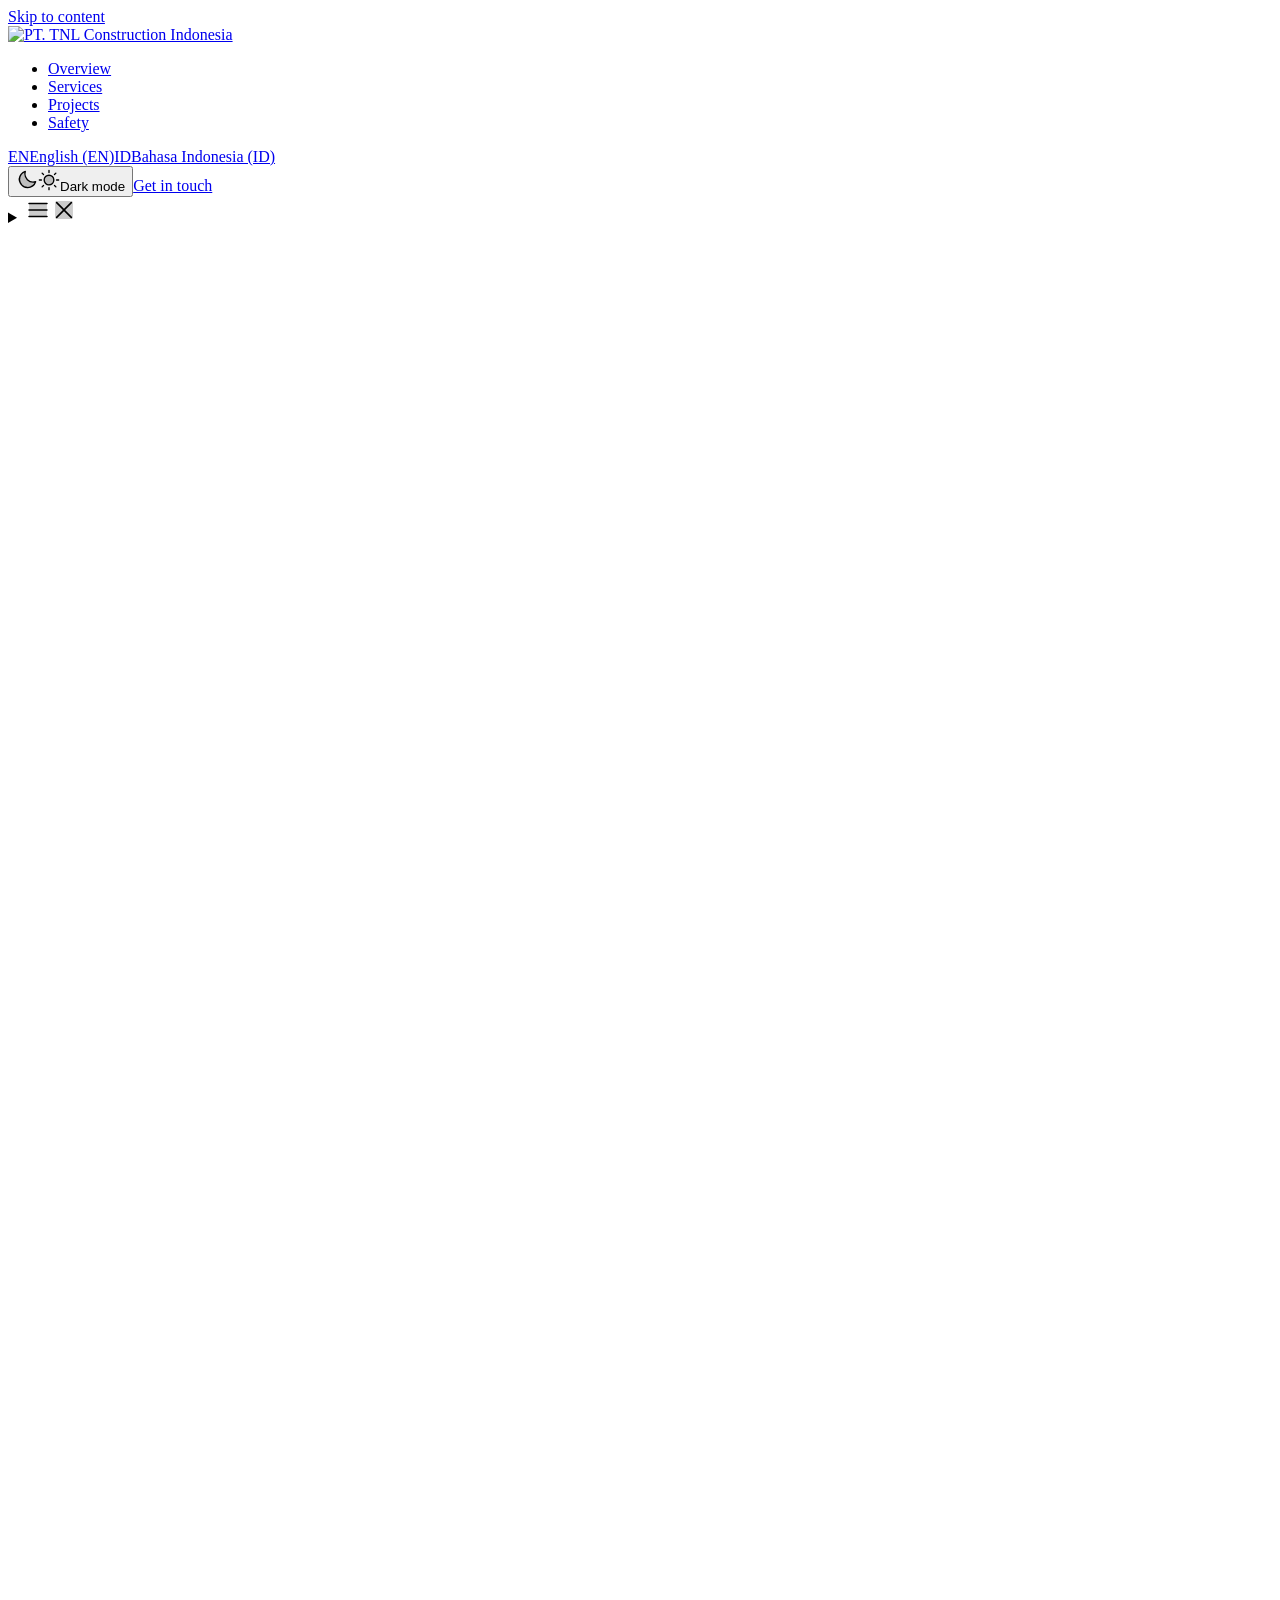
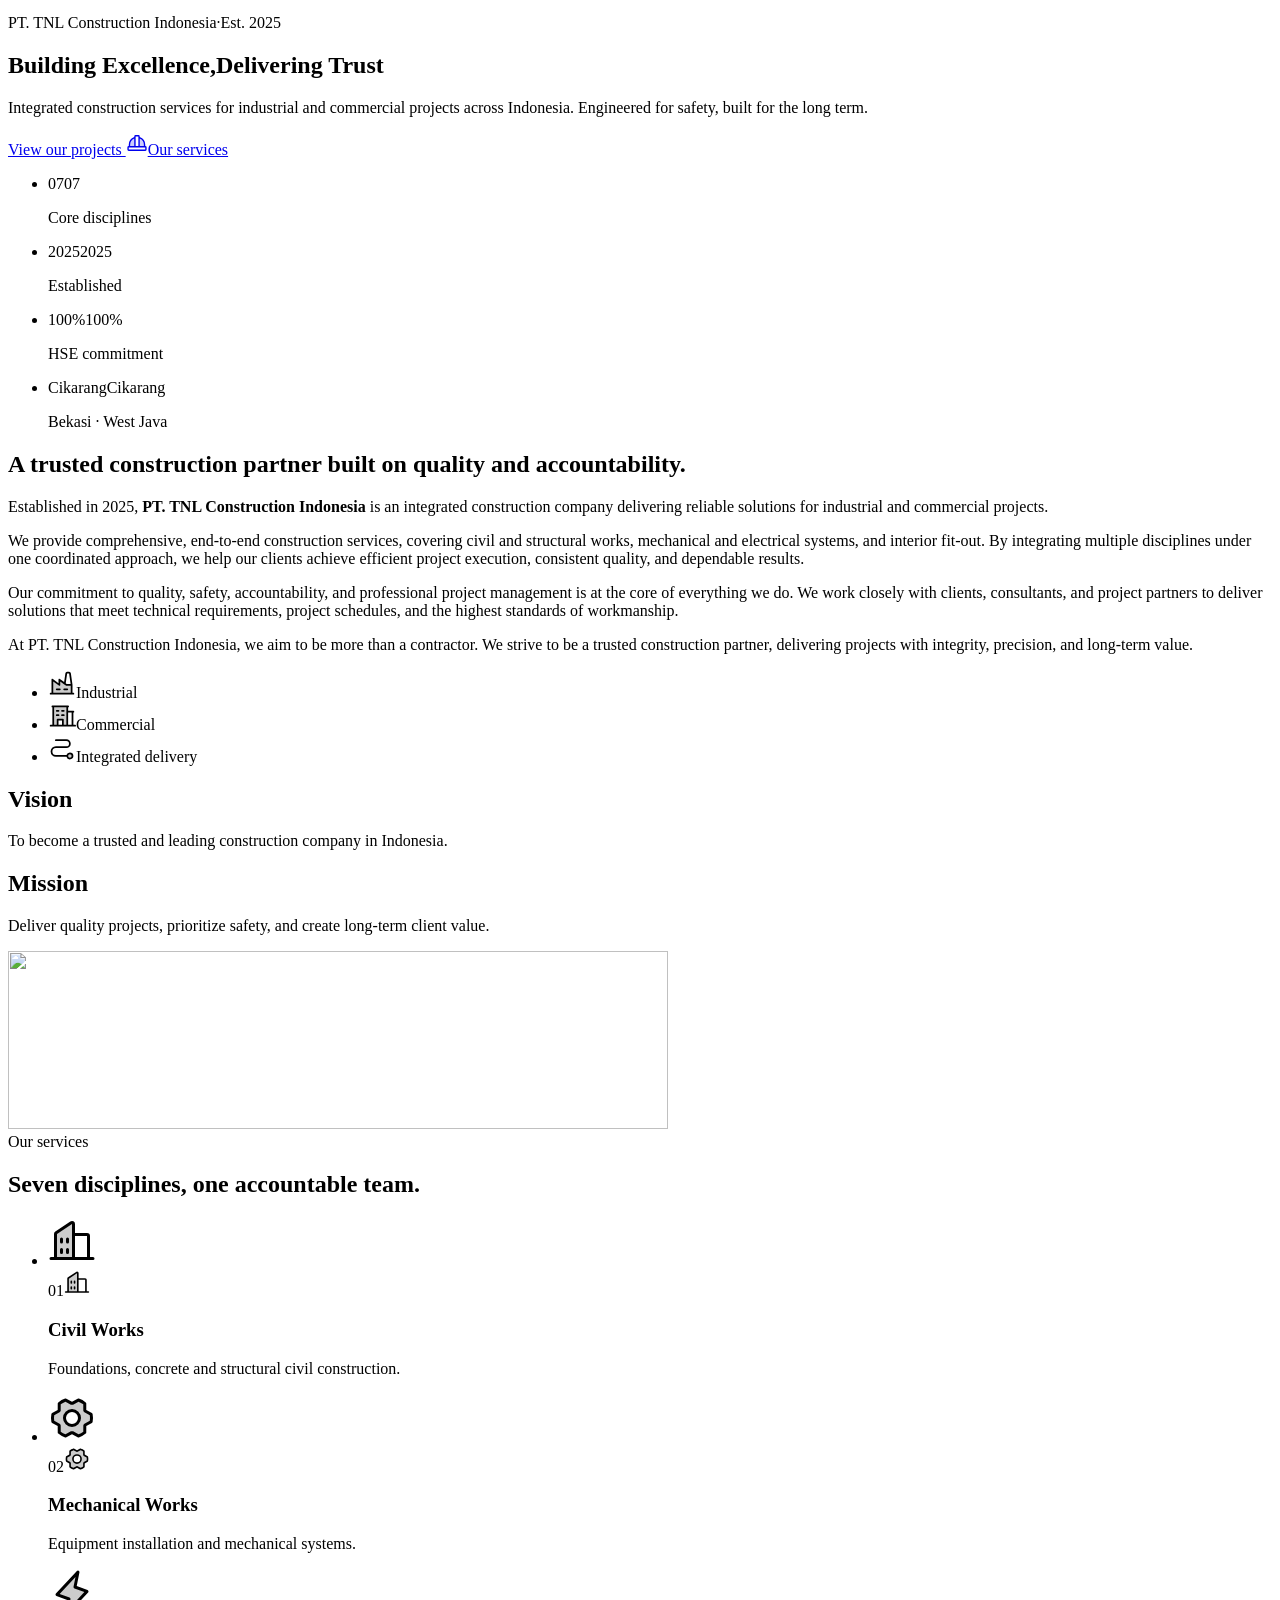
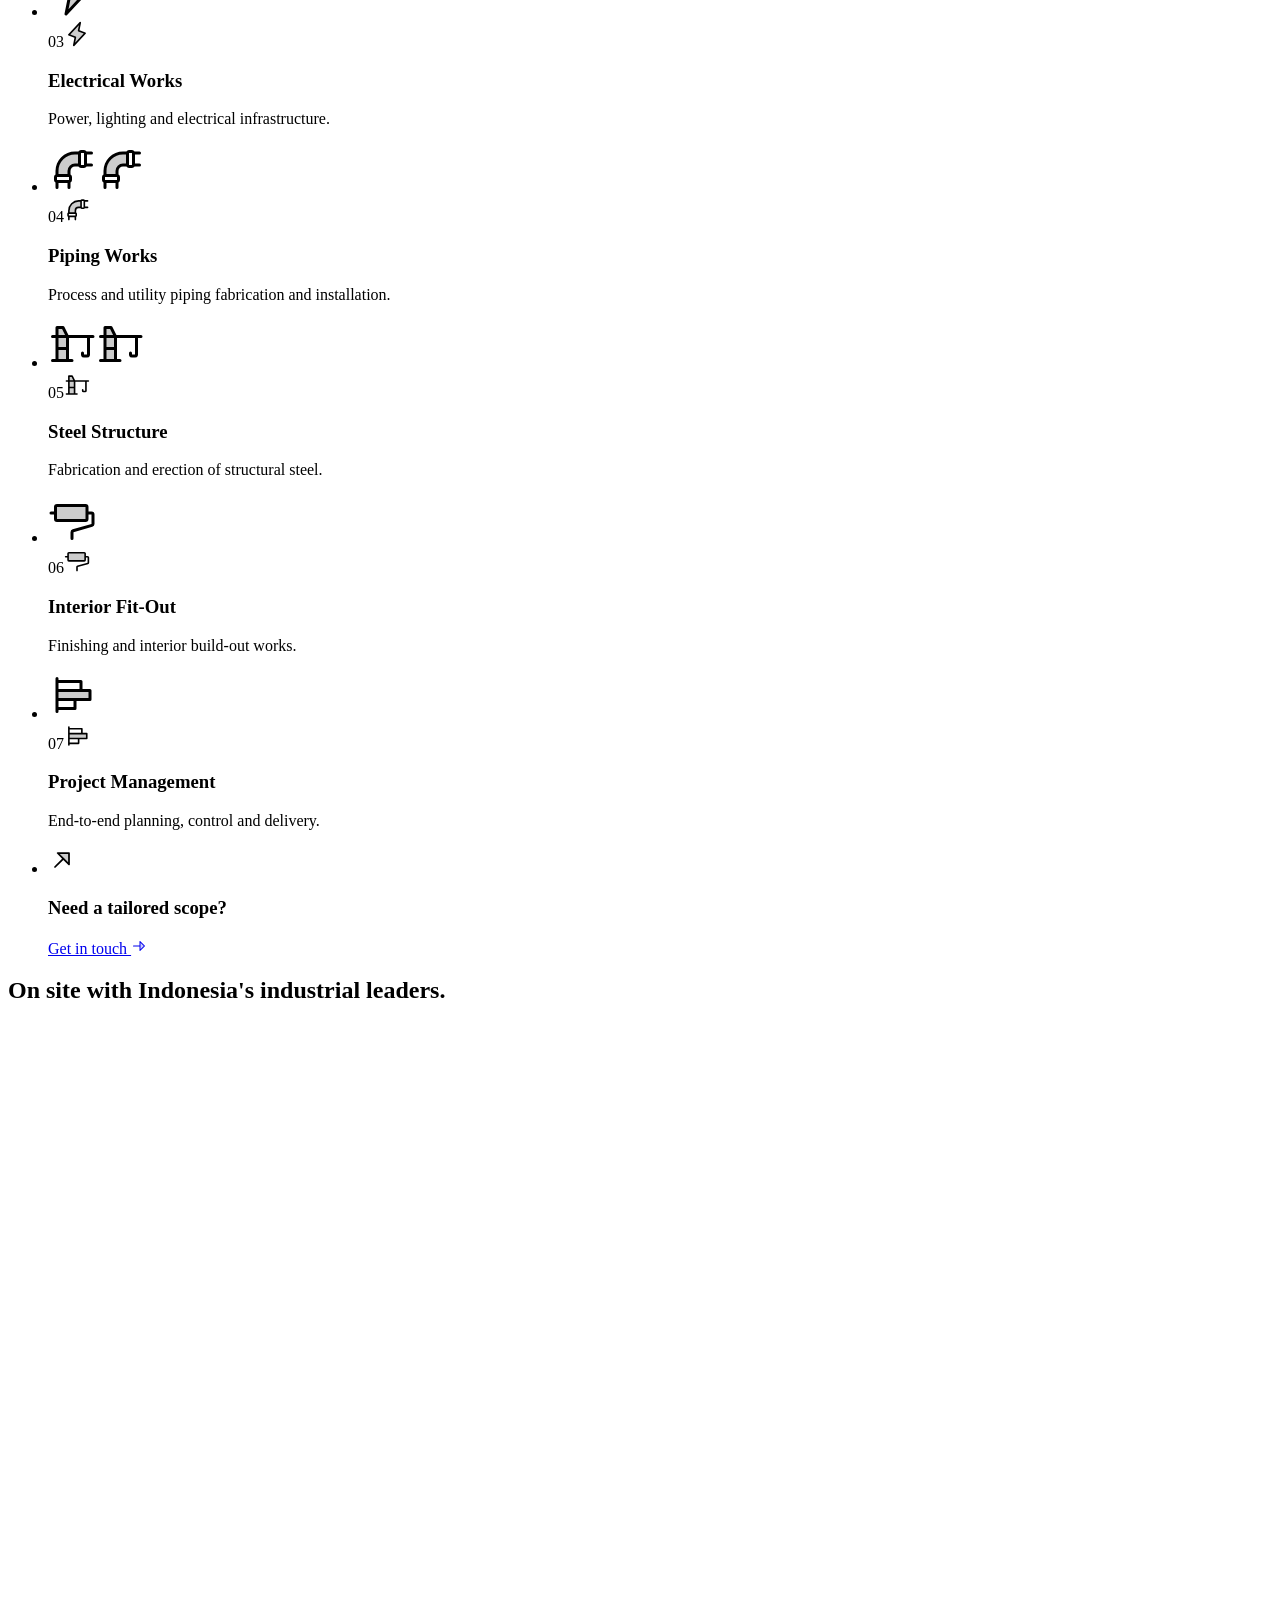
==== commit 4167bd6a: "Preview build of 192b5c7" ====
--- a/index.html
+++ b/index.html
@@ -1,2 +1,2 @@
-<!DOCTYPE html><html lang="en"><head><meta charset="utf-8"><meta name="viewport" content="width=device-width, initial-scale=1, viewport-fit=cover"><script src="/tnl-landing-preview/theme-init.js"></script><title>PT. TNL Construction Indonesia | Industrial and Commercial Construction</title><meta name="description" content="Integrated civil, mechanical, electrical, piping and steel construction for industrial and commercial projects across Indonesia. Based in Cikarang, Bekasi."><meta name="robots" content="noindex"><meta name="theme-color" content="#f4f5f6" media="(prefers-color-scheme: light)"><meta name="theme-color" content="#0b1620" media="(prefers-color-scheme: dark)"><link rel="icon" href="/tnl-landing-preview/favicon.png" type="image/png"><link rel="apple-touch-icon" href="/tnl-landing-preview/apple-touch-icon.png"><link rel="preload" href="/tnl-landing-preview/_astro/archivo-latin-wght-normal.E0tuGl4L.woff2" as="font" type="font/woff2" crossorigin><link rel="preload" href="/tnl-landing-preview/_astro/ibm-plex-sans-latin-400-normal.CDDApCn2.woff2" as="font" type="font/woff2" crossorigin><meta property="og:type" content="website"><meta property="og:site_name" content="PT. TNL Construction Indonesia"><meta property="og:title" content="PT. TNL Construction Indonesia | Industrial and Commercial Construction"><meta property="og:description" content="Integrated civil, mechanical, electrical, piping and steel construction for industrial and commercial projects across Indonesia. Based in Cikarang, Bekasi."><meta property="og:url" content="https://farhanz-dev.github.io/tnl-landing-preview/"><meta property="og:image" content="https://farhanz-dev.github.io/tnl-landing-preview/og.jpg"><meta property="og:image:width" content="1200"><meta property="og:image:height" content="630"><meta property="og:locale" content="en_US"><meta property="og:locale:alternate" content="id_ID"><meta name="twitter:card" content="summary_large_image"><script type="application/ld+json">{"@context":"https://schema.org","@type":"GeneralContractor","name":"PT. TNL Construction Indonesia","url":"https://farhanz-dev.github.io/tnl-landing-preview/","inLanguage":"en","logo":"https://farhanz-dev.github.io/tnl-landing-preview/logo.png","image":"https://farhanz-dev.github.io/tnl-landing-preview/og.jpg","description":"Integrated civil, mechanical, electrical, piping and steel construction for industrial and commercial projects across Indonesia. Based in Cikarang, Bekasi.","slogan":"Building Excellence, Delivering Trust","foundingDate":"2025","telephone":"+6281280595807","email":"tnlconstructid@gmail.com","address":{"@type":"PostalAddress","streetAddress":"Meadowgreen, Jl. Cemara II No. 2, Cibatu","addressLocality":"Cikarang Selatan","addressRegion":"Jawa Barat","addressCountry":"ID"},"areaServed":{"@type":"Country","name":"Indonesia"},"employee":{"@type":"Person","name":"Muslihah Ismahani","jobTitle":"President Director"}}</script><link rel="stylesheet" href="/tnl-landing-preview/_astro/Icon.BH4ssjyk.css"><link rel="stylesheet" href="/tnl-landing-preview/_astro/Landing.CViP1t27.css"></head><body><a class="skip-link" href="#main">Skip to content</a><header class="nav" data-astro-cid-wpvy4v7s><div class="container nav__inner" data-astro-cid-wpvy4v7s><a class="nav__brand" href="#top" data-astro-cid-wpvy4v7s><img src="/tnl-landing-preview/_astro/logo.BqjHkUMw_1Xxtrh.webp" alt="PT. TNL Construction Indonesia" loading="eager" data-astro-cid-wpvy4v7s="true" decoding="async" width="327" height="88"></a><nav class="nav__links" aria-label="Primary" data-astro-cid-wpvy4v7s><ul data-astro-cid-wpvy4v7s><li data-astro-cid-wpvy4v7s><a class="nav__link" href="#overview" data-astro-cid-wpvy4v7s>Overview</a></li><li data-astro-cid-wpvy4v7s><a class="nav__link" href="#services" data-astro-cid-wpvy4v7s>Services</a></li><li data-astro-cid-wpvy4v7s><a class="nav__link" href="#projects" data-astro-cid-wpvy4v7s>Projects</a></li><li data-astro-cid-wpvy4v7s><a class="nav__link" href="#hse" data-astro-cid-wpvy4v7s>Safety</a></li></ul></nav><div class="nav__actions" data-astro-cid-wpvy4v7s><!-- Plain links: works without JS. main.ts only carries the current #section over to the other language. --><div class="lang lang--bar" role="group" aria-label="Language" data-astro-cid-lemdd452><div class="lang__options" data-astro-cid-lemdd452><a class="lang__link" href="/tnl-landing-preview/" lang="en" hreflang="en" aria-current="page" data-lang-link data-astro-cid-lemdd452><span aria-hidden="true" data-astro-cid-lemdd452>EN</span><span class="sr-only" data-astro-cid-lemdd452>English (EN)</span></a><a class="lang__link" href="/tnl-landing-preview/id" lang="id" hreflang="id" data-lang-link data-astro-cid-lemdd452><span aria-hidden="true" data-astro-cid-lemdd452>ID</span><span class="sr-only" data-astro-cid-lemdd452>Bahasa Indonesia (ID)</span></a></div></div><!-- role="switch": "Dark mode" is on or off. The icon shows the mode you will switch TO. --><button type="button" class="theme-toggle theme-toggle--bar" role="switch" aria-checked="false" data-theme-toggle data-astro-cid-l6lhmie6><span class="theme-toggle__icons" aria-hidden="true" data-astro-cid-l6lhmie6><span class="icon tt-moon"><svg aria-hidden="true" focusable="false" width="22" height="22" xmlns="http://www.w3.org/2000/svg" viewBox="0 0 256 256" fill="currentColor"><path d="M227.89,147.89A96,96,0,1,1,108.11,28.11,96.09,96.09,0,0,0,227.89,147.89Z" opacity="0.2"/><path d="M233.54,142.23a8,8,0,0,0-8-2,88.08,88.08,0,0,1-109.8-109.8,8,8,0,0,0-10-10,104.84,104.84,0,0,0-52.91,37A104,104,0,0,0,136,224a103.09,103.09,0,0,0,62.52-20.88,104.84,104.84,0,0,0,37-52.91A8,8,0,0,0,233.54,142.23ZM188.9,190.34A88,88,0,0,1,65.66,67.11a89,89,0,0,1,31.4-26A106,106,0,0,0,96,56,104.11,104.11,0,0,0,200,160a106,106,0,0,0,14.92-1.06A89,89,0,0,1,188.9,190.34Z"/></svg></span><span class="icon tt-sun"><svg aria-hidden="true" focusable="false" width="22" height="22" xmlns="http://www.w3.org/2000/svg" viewBox="0 0 256 256" fill="currentColor"><path d="M184,128a56,56,0,1,1-56-56A56,56,0,0,1,184,128Z" opacity="0.2"/><path d="M120,40V16a8,8,0,0,1,16,0V40a8,8,0,0,1-16,0Zm72,88a64,64,0,1,1-64-64A64.07,64.07,0,0,1,192,128Zm-16,0a48,48,0,1,0-48,48A48.05,48.05,0,0,0,176,128ZM58.34,69.66A8,8,0,0,0,69.66,58.34l-16-16A8,8,0,0,0,42.34,53.66Zm0,116.68-16,16a8,8,0,0,0,11.32,11.32l16-16a8,8,0,0,0-11.32-11.32ZM192,72a8,8,0,0,0,5.66-2.34l16-16a8,8,0,0,0-11.32-11.32l-16,16A8,8,0,0,0,192,72Zm5.66,114.34a8,8,0,0,0-11.32,11.32l16,16a8,8,0,0,0,11.32-11.32ZM48,128a8,8,0,0,0-8-8H16a8,8,0,0,0,0,16H40A8,8,0,0,0,48,128Zm80,80a8,8,0,0,0-8,8v24a8,8,0,0,0,16,0V216A8,8,0,0,0,128,208Zm112-88H216a8,8,0,0,0,0,16h24a8,8,0,0,0,0-16Z"/></svg></span></span><span class="theme-toggle__label sr-only" data-astro-cid-l6lhmie6>Dark mode</span></button><a class="nav__cta" href="#contact" data-astro-cid-wpvy4v7s>Get in touch</a><!-- Works without JS: <details> opens and closes natively. main.ts only
-           closes it after a link is chosen and on Escape / outside tap. --><details class="nav__menu" data-menu data-astro-cid-wpvy4v7s><summary aria-label="Menu" data-astro-cid-wpvy4v7s><span class="icon nav__menu-open"><svg aria-hidden="true" focusable="false" width="26" height="26" xmlns="http://www.w3.org/2000/svg" viewBox="0 0 256 256" fill="currentColor"><path d="M216,64V192H40V64Z" opacity="0.2"/><path d="M224,128a8,8,0,0,1-8,8H40a8,8,0,0,1,0-16H216A8,8,0,0,1,224,128ZM40,72H216a8,8,0,0,0,0-16H40a8,8,0,0,0,0,16ZM216,184H40a8,8,0,0,0,0,16H216a8,8,0,0,0,0-16Z"/></svg></span><span class="icon nav__menu-close"><svg aria-hidden="true" focusable="false" width="26" height="26" xmlns="http://www.w3.org/2000/svg" viewBox="0 0 256 256" fill="currentColor"><path d="M216,56V200a16,16,0,0,1-16,16H56a16,16,0,0,1-16-16V56A16,16,0,0,1,56,40H200A16,16,0,0,1,216,56Z" opacity="0.2"/><path d="M205.66,194.34a8,8,0,0,1-11.32,11.32L128,139.31,61.66,205.66a8,8,0,0,1-11.32-11.32L116.69,128,50.34,61.66A8,8,0,0,1,61.66,50.34L128,116.69l66.34-66.35a8,8,0,0,1,11.32,11.32L139.31,128Z"/></svg></span></summary><nav class="nav__panel" aria-label="Mobile" data-astro-cid-wpvy4v7s><ul data-astro-cid-wpvy4v7s><li data-astro-cid-wpvy4v7s><a class="nav__link" href="#overview" data-astro-cid-wpvy4v7s>Overview</a></li><li data-astro-cid-wpvy4v7s><a class="nav__link" href="#services" data-astro-cid-wpvy4v7s>Services</a></li><li data-astro-cid-wpvy4v7s><a class="nav__link" href="#projects" data-astro-cid-wpvy4v7s>Projects</a></li><li data-astro-cid-wpvy4v7s><a class="nav__link" href="#hse" data-astro-cid-wpvy4v7s>Safety</a></li></ul><!-- Plain links: works without JS. main.ts only carries the current #section over to the other language. --><div class="lang lang--panel" role="group" aria-label="Language" data-astro-cid-lemdd452><span class="lang__label" data-astro-cid-lemdd452>Language</span><div class="lang__options" data-astro-cid-lemdd452><a class="lang__link" href="/tnl-landing-preview/" lang="en" hreflang="en" aria-current="page" data-lang-link data-astro-cid-lemdd452><span aria-hidden="true" data-astro-cid-lemdd452>EN</span><span class="sr-only" data-astro-cid-lemdd452>English (EN)</span></a><a class="lang__link" href="/tnl-landing-preview/id" lang="id" hreflang="id" data-lang-link data-astro-cid-lemdd452><span aria-hidden="true" data-astro-cid-lemdd452>ID</span><span class="sr-only" data-astro-cid-lemdd452>Bahasa Indonesia (ID)</span></a></div></div><!-- role="switch": "Dark mode" is on or off. The icon shows the mode you will switch TO. --><button type="button" class="theme-toggle theme-toggle--panel" role="switch" aria-checked="false" data-theme-toggle data-astro-cid-l6lhmie6><span class="theme-toggle__icons" aria-hidden="true" data-astro-cid-l6lhmie6><span class="icon tt-moon"><svg aria-hidden="true" focusable="false" width="22" height="22" xmlns="http://www.w3.org/2000/svg" viewBox="0 0 256 256" fill="currentColor"><path d="M227.89,147.89A96,96,0,1,1,108.11,28.11,96.09,96.09,0,0,0,227.89,147.89Z" opacity="0.2"/><path d="M233.54,142.23a8,8,0,0,0-8-2,88.08,88.08,0,0,1-109.8-109.8,8,8,0,0,0-10-10,104.84,104.84,0,0,0-52.91,37A104,104,0,0,0,136,224a103.09,103.09,0,0,0,62.52-20.88,104.84,104.84,0,0,0,37-52.91A8,8,0,0,0,233.54,142.23ZM188.9,190.34A88,88,0,0,1,65.66,67.11a89,89,0,0,1,31.4-26A106,106,0,0,0,96,56,104.11,104.11,0,0,0,200,160a106,106,0,0,0,14.92-1.06A89,89,0,0,1,188.9,190.34Z"/></svg></span><span class="icon tt-sun"><svg aria-hidden="true" focusable="false" width="22" height="22" xmlns="http://www.w3.org/2000/svg" viewBox="0 0 256 256" fill="currentColor"><path d="M184,128a56,56,0,1,1-56-56A56,56,0,0,1,184,128Z" opacity="0.2"/><path d="M120,40V16a8,8,0,0,1,16,0V40a8,8,0,0,1-16,0Zm72,88a64,64,0,1,1-64-64A64.07,64.07,0,0,1,192,128Zm-16,0a48,48,0,1,0-48,48A48.05,48.05,0,0,0,176,128ZM58.34,69.66A8,8,0,0,0,69.66,58.34l-16-16A8,8,0,0,0,42.34,53.66Zm0,116.68-16,16a8,8,0,0,0,11.32,11.32l16-16a8,8,0,0,0-11.32-11.32ZM192,72a8,8,0,0,0,5.66-2.34l16-16a8,8,0,0,0-11.32-11.32l-16,16A8,8,0,0,0,192,72Zm5.66,114.34a8,8,0,0,0-11.32,11.32l16,16a8,8,0,0,0,11.32-11.32ZM48,128a8,8,0,0,0-8-8H16a8,8,0,0,0,0,16H40A8,8,0,0,0,48,128Zm80,80a8,8,0,0,0-8,8v24a8,8,0,0,0,16,0V216A8,8,0,0,0,128,208Zm112-88H216a8,8,0,0,0,0,16h24a8,8,0,0,0,0-16Z"/></svg></span></span><span class="theme-toggle__label" data-astro-cid-l6lhmie6>Dark mode</span><span class="theme-toggle__pill" aria-hidden="true" data-astro-cid-l6lhmie6></span></button><a class="nav__panel-cta" href="#contact" data-astro-cid-wpvy4v7s>Get in touch</a></nav></details></div></div></header><main id="main"><section id="top" class="hero on-deep" aria-labelledby="hero-title" data-astro-cid-ge2uvauf><img src="/tnl-landing-preview/_astro/hero.FsN2Rjrz_rhQrt.webp" srcset="/tnl-landing-preview/_astro/hero.FsN2Rjrz_1KDPND.webp 768w, /tnl-landing-preview/_astro/hero.FsN2Rjrz_Z2cHDja.webp 1280w, /tnl-landing-preview/_astro/hero.FsN2Rjrz_ZDXVvO.webp 1920w, /tnl-landing-preview/_astro/hero.FsN2Rjrz_rhQrt.webp 2048w" alt sizes="100vw" loading="eager" fetchpriority="high" decoding="async" data-astro-cid-ge2uvauf="true" width="2048" height="1367" class="hero__img"><div class="hero__scrim" data-astro-cid-ge2uvauf></div><div class="container hero__content" data-astro-cid-ge2uvauf><p class="hero__eyebrow" data-astro-cid-ge2uvauf><span class="hero__rule" data-astro-cid-ge2uvauf></span><span class="hero__eyebrow-text" data-astro-cid-ge2uvauf><span data-astro-cid-ge2uvauf>PT. TNL Construction Indonesia</span><span class="hero__eyebrow-sep" aria-hidden="true" data-astro-cid-ge2uvauf>·</span><span data-astro-cid-ge2uvauf>Est. 2025</span></span></p><h1 id="hero-title" class="hero__title" data-astro-cid-ge2uvauf><span class="line" data-astro-cid-ge2uvauf>Building Excellence,</span><span class="line" data-astro-cid-ge2uvauf><span class="hl" data-astro-cid-ge2uvauf>Delivering Trust</span></span></h1><p class="hero__lede" data-astro-cid-ge2uvauf>Integrated construction services for industrial and commercial projects across Indonesia. Engineered for safety, built for the long term.</p><div class="hero__actions" data-astro-cid-ge2uvauf><a class="btn btn--primary" href="#projects" data-astro-cid-ge2uvauf>View our projects <span class="icon btn__icon--tilt"><svg aria-hidden="true" focusable="false" width="22" height="22" xmlns="http://www.w3.org/2000/svg" viewBox="0 0 256 256" fill="currentColor"><path d="M104,51.31V160H40V136A88,88,0,0,1,104,51.31Zm48,0V160h64V136A88,88,0,0,0,152,51.31Z" opacity="0.2"/><path d="M224,152V136a96.37,96.37,0,0,0-64-90.51V40a16,16,0,0,0-16-16H112A16,16,0,0,0,96,40v5.49A96.37,96.37,0,0,0,32,136v16a16,16,0,0,0-16,16v24a16,16,0,0,0,16,16H224a16,16,0,0,0,16-16V168A16,16,0,0,0,224,152Zm-16-16v16H160V62.67A80.36,80.36,0,0,1,208,136ZM144,40V152H112V40ZM48,136A80.36,80.36,0,0,1,96,62.67V152H48Zm176,56H32V168H224v24Z"/></svg></span></a><a class="btn btn--ghost" href="#services" data-astro-cid-ge2uvauf>Our services</a></div></div></section><section class="stats on-deep" aria-label="Company at a glance" data-stats data-astro-cid-23gkgyqt><ul class="container stats__grid" data-astro-cid-23gkgyqt><li class="stat" data-astro-cid-23gkgyqt><p class="stat__value" data-astro-cid-23gkgyqt><span class="sr-only" data-astro-cid-23gkgyqt>07</span><span aria-hidden="true" data-slot="07" data-astro-cid-23gkgyqt>07</span></p><p class="stat__label label" data-astro-cid-23gkgyqt>Core disciplines</p></li><li class="stat" data-astro-cid-23gkgyqt><p class="stat__value" data-astro-cid-23gkgyqt><span class="sr-only" data-astro-cid-23gkgyqt>2025</span><span aria-hidden="true" data-slot="2025" data-astro-cid-23gkgyqt>2025</span></p><p class="stat__label label" data-astro-cid-23gkgyqt>Established</p></li><li class="stat" data-astro-cid-23gkgyqt><p class="stat__value" data-astro-cid-23gkgyqt><span class="sr-only" data-astro-cid-23gkgyqt>100%</span><span aria-hidden="true" data-slot="100%" data-astro-cid-23gkgyqt>100%</span></p><p class="stat__label label" data-astro-cid-23gkgyqt>HSE commitment</p></li><li class="stat" data-astro-cid-23gkgyqt><p class="stat__value" data-astro-cid-23gkgyqt><span class="sr-only" data-astro-cid-23gkgyqt>Cikarang</span><span aria-hidden="true" data-slot="Cikarang" data-slow data-astro-cid-23gkgyqt>Cikarang</span></p><p class="stat__label label" data-astro-cid-23gkgyqt>Bekasi · West Java</p></li></ul></section><section id="overview" class="overview container" aria-labelledby="overview-title" data-astro-cid-lfypuk3y><div class="overview__grid" data-astro-cid-lfypuk3y><div class="overview__main" data-astro-cid-lfypuk3y><h2 id="overview-title" class="h2 overview__title" data-reveal data-astro-cid-lfypuk3y>A construction partner built on quality and accountability.</h2><p class="overview__lead" data-reveal style="--d: 1" data-astro-cid-lfypuk3y>Established in 2025, <strong data-astro-cid-lfypuk3y>PT. TNL Construction Indonesia</strong> provides integrated construction services for industrial and commercial projects, delivering end-to-end execution from civil and structural works through mechanical, electrical and fit-out.</p></div><div class="overview__panel" data-reveal style="--d: 2" data-astro-cid-lfypuk3y><p class="overview__side" data-typewriter data-astro-cid-lfypuk3y>We combine disciplined project management with an uncompromising approach to safety and quality, creating lasting value for the clients and communities we build for.</p><ul class="overview__sectors" data-astro-cid-lfypuk3y><li data-astro-cid-lfypuk3y><span class="icon overview__sector-icon"><svg aria-hidden="true" focusable="false" width="28" height="28" xmlns="http://www.w3.org/2000/svg" viewBox="0 0 256 256" fill="currentColor"><path d="M216,136v80H40V88l64,48V88l64,48Z" opacity="0.2"/><path d="M116,176a8,8,0,0,1-8,8H80a8,8,0,0,1,0-16h28A8,8,0,0,1,116,176Zm60-8H148a8,8,0,0,0,0,16h28a8,8,0,0,0,0-16Zm64,48a8,8,0,0,1-8,8H24a8,8,0,0,1,0-16h8V88a8,8,0,0,1,12.8-6.4L96,120V88a8,8,0,0,1,12.8-6.4l38.74,29.05L159.1,29.74A16.08,16.08,0,0,1,174.94,16h18.12A16.08,16.08,0,0,1,208.9,29.74l15,105.13s.08.78.08,1.13v72h8A8,8,0,0,1,240,216Zm-77.86-94.4,8.53,6.4h36.11L193.06,32H174.94ZM48,208H208V144H168a8,8,0,0,1-4.8-1.6l-14.4-10.8,0,0L112,104v32a8,8,0,0,1-12.8,6.4L48,104Z"/></svg></span><span data-astro-cid-lfypuk3y>Industrial</span></li><li data-astro-cid-lfypuk3y><span class="icon overview__sector-icon"><svg aria-hidden="true" focusable="false" width="28" height="28" xmlns="http://www.w3.org/2000/svg" viewBox="0 0 256 256" fill="currentColor"><path d="M176,40V216H136V160H88v56H48V40Z" opacity="0.2"/><path d="M248,208H232V96a8,8,0,0,0,0-16H184V48a8,8,0,0,0,0-16H40a8,8,0,0,0,0,16V208H24a8,8,0,0,0,0,16H248a8,8,0,0,0,0-16ZM216,96V208H184V96ZM56,48H168V208H144V160a8,8,0,0,0-8-8H88a8,8,0,0,0-8,8v48H56Zm72,160H96V168h32ZM72,80a8,8,0,0,1,8-8H96a8,8,0,0,1,0,16H80A8,8,0,0,1,72,80Zm48,0a8,8,0,0,1,8-8h16a8,8,0,0,1,0,16H128A8,8,0,0,1,120,80ZM72,120a8,8,0,0,1,8-8H96a8,8,0,0,1,0,16H80A8,8,0,0,1,72,120Zm48,0a8,8,0,0,1,8-8h16a8,8,0,0,1,0,16H128A8,8,0,0,1,120,120Z"/></svg></span><span data-astro-cid-lfypuk3y>Commercial</span></li><li data-astro-cid-lfypuk3y><span class="icon overview__sector-icon"><svg aria-hidden="true" focusable="false" width="28" height="28" xmlns="http://www.w3.org/2000/svg" viewBox="0 0 256 256" fill="currentColor"><path d="M224,200a24,24,0,1,1-24-24A24,24,0,0,1,224,200Z" opacity="0.2"/><path d="M200,168a32.06,32.06,0,0,0-31,24H72a32,32,0,0,1,0-64h96a40,40,0,0,0,0-80H72a8,8,0,0,0,0,16h96a24,24,0,0,1,0,48H72a48,48,0,0,0,0,96h97a32,32,0,1,0,31-40Zm0,48a16,16,0,1,1,16-16A16,16,0,0,1,200,216Z"/></svg></span><span data-astro-cid-lfypuk3y>Integrated delivery</span></li></ul></div></div></section><section class="vm on-deep" aria-label="Vision and mission" data-astro-cid-7al6h6ac><!-- Blueprint sheet: drafting-blue paper, fine + major grid, sheet border. Pure CSS, no images. --><div class="vm__bg" aria-hidden="true" data-astro-cid-7al6h6ac><div class="vm__glow" data-astro-cid-7al6h6ac></div><div class="vm__gridwrap" data-astro-cid-7al6h6ac><div class="vm__grid" data-astro-cid-7al6h6ac></div></div><div class="vm__frame" data-astro-cid-7al6h6ac></div></div><div class="container vm__inner" data-astro-cid-7al6h6ac><div class="vm__col" data-reveal data-astro-cid-7al6h6ac><h2 class="vm__label" data-astro-cid-7al6h6ac>Vision</h2><p class="vm__text" data-astro-cid-7al6h6ac>To become a trusted and leading construction company in Indonesia.</p></div><!-- Dimension line: hairline with end ticks, drawn in once when it scrolls into view --><div class="vm__rule" data-draw aria-hidden="true" data-astro-cid-7al6h6ac></div><div class="vm__col" data-reveal style="--d: 1" data-astro-cid-7al6h6ac><h2 class="vm__label" data-astro-cid-7al6h6ac>Mission</h2><p class="vm__text" data-astro-cid-7al6h6ac>Deliver quality projects, prioritize safety, and create long-term client value.</p></div></div></section><section id="services" class="services" aria-labelledby="services-title" data-astro-cid-lesv7jgp><img src="/tnl-landing-preview/_astro/logo.BqjHkUMw_zQNMs.webp" alt aria-hidden="true" loading="lazy" data-astro-cid-lesv7jgp="true" decoding="async" width="660" height="178" class="services__watermark"><div class="container services__inner" data-astro-cid-lesv7jgp><header class="services__head" data-reveal data-astro-cid-lesv7jgp><span class="eyebrow" data-astro-cid-lesv7jgp>Our services</span><h2 id="services-title" class="h2" data-astro-cid-lesv7jgp>Seven disciplines, one accountable team.</h2></header><ul class="svc-grid" data-astro-cid-lesv7jgp><li class="svc" data-anim="civil" data-reveal style="--d: 0" data-astro-cid-lesv7jgp><div class="svc__sub" aria-hidden="true" data-astro-cid-lesv7jgp><span class="icon svc__icon"><svg aria-hidden="true" focusable="false" width="48" height="48" xmlns="http://www.w3.org/2000/svg" viewBox="0 0 256 256" fill="currentColor"><path d="M136,32V216H40V85.35a8,8,0,0,1,3.56-6.66l80-53.33A8,8,0,0,1,136,32Z" opacity="0.2"/><path d="M240,208H224V96a16,16,0,0,0-16-16H144V32a16,16,0,0,0-24.88-13.32L39.12,72A16,16,0,0,0,32,85.34V208H16a8,8,0,0,0,0,16H240a8,8,0,0,0,0-16ZM208,96V208H144V96ZM48,85.34,128,32V208H48ZM112,112v16a8,8,0,0,1-16,0V112a8,8,0,1,1,16,0Zm-32,0v16a8,8,0,0,1-16,0V112a8,8,0,1,1,16,0Zm0,56v16a8,8,0,0,1-16,0V168a8,8,0,0,1,16,0Zm32,0v16a8,8,0,0,1-16,0V168a8,8,0,0,1,16,0Z"/></svg></span></div><div class="svc__face" data-astro-cid-lesv7jgp><div class="svc__top" aria-hidden="true" data-astro-cid-lesv7jgp><span class="svc__num" data-astro-cid-lesv7jgp>01</span><span class="icon svc__mark"><svg aria-hidden="true" focusable="false" width="26" height="26" xmlns="http://www.w3.org/2000/svg" viewBox="0 0 256 256" fill="currentColor"><path d="M136,32V216H40V85.35a8,8,0,0,1,3.56-6.66l80-53.33A8,8,0,0,1,136,32Z" opacity="0.2"/><path d="M240,208H224V96a16,16,0,0,0-16-16H144V32a16,16,0,0,0-24.88-13.32L39.12,72A16,16,0,0,0,32,85.34V208H16a8,8,0,0,0,0,16H240a8,8,0,0,0,0-16ZM208,96V208H144V96ZM48,85.34,128,32V208H48ZM112,112v16a8,8,0,0,1-16,0V112a8,8,0,1,1,16,0Zm-32,0v16a8,8,0,0,1-16,0V112a8,8,0,1,1,16,0Zm0,56v16a8,8,0,0,1-16,0V168a8,8,0,0,1,16,0Zm32,0v16a8,8,0,0,1-16,0V168a8,8,0,0,1,16,0Z"/></svg></span></div><div data-astro-cid-lesv7jgp><span class="svc__bar" aria-hidden="true" data-astro-cid-lesv7jgp></span><h3 class="svc__name" data-astro-cid-lesv7jgp>Civil Works</h3><p class="svc__desc" data-astro-cid-lesv7jgp>Foundations, concrete and structural civil construction.</p></div></div></li><li class="svc" data-anim="mechanical" data-reveal style="--d: 1" data-astro-cid-lesv7jgp><div class="svc__sub" aria-hidden="true" data-astro-cid-lesv7jgp><span class="icon svc__icon"><svg aria-hidden="true" focusable="false" width="48" height="48" xmlns="http://www.w3.org/2000/svg" viewBox="0 0 256 256" fill="currentColor"><path d="M230.1,108.76,198.25,90.62c-.64-1.16-1.31-2.29-2-3.41l-.12-36A104.61,104.61,0,0,0,162,32L130,49.89c-1.34,0-2.69,0-4,0L94,32A104.58,104.58,0,0,0,59.89,51.25l-.16,36c-.7,1.12-1.37,2.26-2,3.41l-31.84,18.1a99.15,99.15,0,0,0,0,38.46l31.85,18.14c.64,1.16,1.31,2.29,2,3.41l.12,36A104.61,104.61,0,0,0,94,224l32-17.87c1.34,0,2.69,0,4,0L162,224a104.58,104.58,0,0,0,34.08-19.25l.16-36c.7-1.12,1.37-2.26,2-3.41l31.84-18.1A99.15,99.15,0,0,0,230.1,108.76ZM128,168a40,40,0,1,1,40-40A40,40,0,0,1,128,168Z" opacity="0.2"/><path d="M128,80a48,48,0,1,0,48,48A48.05,48.05,0,0,0,128,80Zm0,80a32,32,0,1,1,32-32A32,32,0,0,1,128,160Zm109.94-52.79a8,8,0,0,0-3.89-5.4l-29.83-17-.12-33.62a8,8,0,0,0-2.83-6.08,111.91,111.91,0,0,0-36.72-20.67,8,8,0,0,0-6.46.59L128,41.85,97.88,25a8,8,0,0,0-6.47-.6A111.92,111.92,0,0,0,54.73,45.15a8,8,0,0,0-2.83,6.07l-.15,33.65-29.83,17a8,8,0,0,0-3.89,5.4,106.47,106.47,0,0,0,0,41.56,8,8,0,0,0,3.89,5.4l29.83,17,.12,33.63a8,8,0,0,0,2.83,6.08,111.91,111.91,0,0,0,36.72,20.67,8,8,0,0,0,6.46-.59L128,214.15,158.12,231a7.91,7.91,0,0,0,3.9,1,8.09,8.09,0,0,0,2.57-.42,112.1,112.1,0,0,0,36.68-20.73,8,8,0,0,0,2.83-6.07l.15-33.65,29.83-17a8,8,0,0,0,3.89-5.4A106.47,106.47,0,0,0,237.94,107.21Zm-15,34.91-28.57,16.25a8,8,0,0,0-3,3c-.58,1-1.19,2.06-1.81,3.06a7.94,7.94,0,0,0-1.22,4.21l-.15,32.25a95.89,95.89,0,0,1-25.37,14.3L134,199.13a8,8,0,0,0-3.91-1h-.19c-1.21,0-2.43,0-3.64,0a8.1,8.1,0,0,0-4.1,1l-28.84,16.1A96,96,0,0,1,67.88,201l-.11-32.2a8,8,0,0,0-1.22-4.22c-.62-1-1.23-2-1.8-3.06a8.09,8.09,0,0,0-3-3.06l-28.6-16.29a90.49,90.49,0,0,1,0-28.26L61.67,97.63a8,8,0,0,0,3-3c.58-1,1.19-2.06,1.81-3.06a7.94,7.94,0,0,0,1.22-4.21l.15-32.25a95.89,95.89,0,0,1,25.37-14.3L122,56.87a8,8,0,0,0,4.1,1c1.21,0,2.43,0,3.64,0a8,8,0,0,0,4.1-1l28.84-16.1A96,96,0,0,1,188.12,55l.11,32.2a8,8,0,0,0,1.22,4.22c.62,1,1.23,2,1.8,3.06a8.09,8.09,0,0,0,3,3.06l28.6,16.29A90.49,90.49,0,0,1,222.9,142.12Z"/></svg></span></div><div class="svc__face" data-astro-cid-lesv7jgp><div class="svc__top" aria-hidden="true" data-astro-cid-lesv7jgp><span class="svc__num" data-astro-cid-lesv7jgp>02</span><span class="icon svc__mark"><svg aria-hidden="true" focusable="false" width="26" height="26" xmlns="http://www.w3.org/2000/svg" viewBox="0 0 256 256" fill="currentColor"><path d="M230.1,108.76,198.25,90.62c-.64-1.16-1.31-2.29-2-3.41l-.12-36A104.61,104.61,0,0,0,162,32L130,49.89c-1.34,0-2.69,0-4,0L94,32A104.58,104.58,0,0,0,59.89,51.25l-.16,36c-.7,1.12-1.37,2.26-2,3.41l-31.84,18.1a99.15,99.15,0,0,0,0,38.46l31.85,18.14c.64,1.16,1.31,2.29,2,3.41l.12,36A104.61,104.61,0,0,0,94,224l32-17.87c1.34,0,2.69,0,4,0L162,224a104.58,104.58,0,0,0,34.08-19.25l.16-36c.7-1.12,1.37-2.26,2-3.41l31.84-18.1A99.15,99.15,0,0,0,230.1,108.76ZM128,168a40,40,0,1,1,40-40A40,40,0,0,1,128,168Z" opacity="0.2"/><path d="M128,80a48,48,0,1,0,48,48A48.05,48.05,0,0,0,128,80Zm0,80a32,32,0,1,1,32-32A32,32,0,0,1,128,160Zm109.94-52.79a8,8,0,0,0-3.89-5.4l-29.83-17-.12-33.62a8,8,0,0,0-2.83-6.08,111.91,111.91,0,0,0-36.72-20.67,8,8,0,0,0-6.46.59L128,41.85,97.88,25a8,8,0,0,0-6.47-.6A111.92,111.92,0,0,0,54.73,45.15a8,8,0,0,0-2.83,6.07l-.15,33.65-29.83,17a8,8,0,0,0-3.89,5.4,106.47,106.47,0,0,0,0,41.56,8,8,0,0,0,3.89,5.4l29.83,17,.12,33.63a8,8,0,0,0,2.83,6.08,111.91,111.91,0,0,0,36.72,20.67,8,8,0,0,0,6.46-.59L128,214.15,158.12,231a7.91,7.91,0,0,0,3.9,1,8.09,8.09,0,0,0,2.57-.42,112.1,112.1,0,0,0,36.68-20.73,8,8,0,0,0,2.83-6.07l.15-33.65,29.83-17a8,8,0,0,0,3.89-5.4A106.47,106.47,0,0,0,237.94,107.21Zm-15,34.91-28.57,16.25a8,8,0,0,0-3,3c-.58,1-1.19,2.06-1.81,3.06a7.94,7.94,0,0,0-1.22,4.21l-.15,32.25a95.89,95.89,0,0,1-25.37,14.3L134,199.13a8,8,0,0,0-3.91-1h-.19c-1.21,0-2.43,0-3.64,0a8.1,8.1,0,0,0-4.1,1l-28.84,16.1A96,96,0,0,1,67.88,201l-.11-32.2a8,8,0,0,0-1.22-4.22c-.62-1-1.23-2-1.8-3.06a8.09,8.09,0,0,0-3-3.06l-28.6-16.29a90.49,90.49,0,0,1,0-28.26L61.67,97.63a8,8,0,0,0,3-3c.58-1,1.19-2.06,1.81-3.06a7.94,7.94,0,0,0,1.22-4.21l.15-32.25a95.89,95.89,0,0,1,25.37-14.3L122,56.87a8,8,0,0,0,4.1,1c1.21,0,2.43,0,3.64,0a8,8,0,0,0,4.1-1l28.84-16.1A96,96,0,0,1,188.12,55l.11,32.2a8,8,0,0,0,1.22,4.22c.62,1,1.23,2,1.8,3.06a8.09,8.09,0,0,0,3,3.06l28.6,16.29A90.49,90.49,0,0,1,222.9,142.12Z"/></svg></span></div><div data-astro-cid-lesv7jgp><span class="svc__bar" aria-hidden="true" data-astro-cid-lesv7jgp></span><h3 class="svc__name" data-astro-cid-lesv7jgp>Mechanical Works</h3><p class="svc__desc" data-astro-cid-lesv7jgp>Equipment installation and mechanical systems.</p></div></div></li><li class="svc" data-anim="electrical" data-reveal style="--d: 2" data-astro-cid-lesv7jgp><div class="svc__sub" aria-hidden="true" data-astro-cid-lesv7jgp><span class="icon svc__icon"><svg aria-hidden="true" focusable="false" width="48" height="48" xmlns="http://www.w3.org/2000/svg" viewBox="0 0 256 256" fill="currentColor"><path d="M96,240l16-80L48,136,160,16,144,96l64,24Z" opacity="0.2"/><path d="M215.79,118.17a8,8,0,0,0-5-5.66L153.18,90.9l14.66-73.33a8,8,0,0,0-13.69-7l-112,120a8,8,0,0,0,3,13l57.63,21.61L88.16,238.43a8,8,0,0,0,13.69,7l112-120A8,8,0,0,0,215.79,118.17ZM109.37,214l10.47-52.38a8,8,0,0,0-5-9.06L62,132.71l84.62-90.66L136.16,94.43a8,8,0,0,0,5,9.06l52.8,19.8Z"/></svg></span></div><div class="svc__face" data-astro-cid-lesv7jgp><div class="svc__top" aria-hidden="true" data-astro-cid-lesv7jgp><span class="svc__num" data-astro-cid-lesv7jgp>03</span><span class="icon svc__mark"><svg aria-hidden="true" focusable="false" width="26" height="26" xmlns="http://www.w3.org/2000/svg" viewBox="0 0 256 256" fill="currentColor"><path d="M96,240l16-80L48,136,160,16,144,96l64,24Z" opacity="0.2"/><path d="M215.79,118.17a8,8,0,0,0-5-5.66L153.18,90.9l14.66-73.33a8,8,0,0,0-13.69-7l-112,120a8,8,0,0,0,3,13l57.63,21.61L88.16,238.43a8,8,0,0,0,13.69,7l112-120A8,8,0,0,0,215.79,118.17ZM109.37,214l10.47-52.38a8,8,0,0,0-5-9.06L62,132.71l84.62-90.66L136.16,94.43a8,8,0,0,0,5,9.06l52.8,19.8Z"/></svg></span></div><div data-astro-cid-lesv7jgp><span class="svc__bar" aria-hidden="true" data-astro-cid-lesv7jgp></span><h3 class="svc__name" data-astro-cid-lesv7jgp>Electrical Works</h3><p class="svc__desc" data-astro-cid-lesv7jgp>Power, lighting and electrical infrastructure.</p></div></div></li><li class="svc" data-anim="piping" data-reveal style="--d: 3" data-astro-cid-lesv7jgp><div class="svc__sub" aria-hidden="true" data-astro-cid-lesv7jgp><span class="svc__icon svc__stack" data-astro-cid-lesv7jgp><span class="icon layer"><svg aria-hidden="true" focusable="false" width="48" height="48" xmlns="http://www.w3.org/2000/svg" viewBox="0 0 256 256" fill="currentColor"><path d="M168,48v64H144a32,32,0,0,0-32,32v24H48V144a96,96,0,0,1,96-96Z" opacity="0.2"/><path d="M232,104H208V56h24a8,8,0,0,0,0-16H205.83A16,16,0,0,0,192,32H176a16,16,0,0,0-13.83,8H144A104.11,104.11,0,0,0,40,144v18.16A16,16,0,0,0,32,176v16a16,16,0,0,0,8,13.84V232a8,8,0,0,0,16,0V208h48v24a8,8,0,0,0,16,0V205.84A16,16,0,0,0,128,192V176a16,16,0,0,0-8-13.84V144a24,24,0,0,1,24-24h18.17A16,16,0,0,0,176,128h16a16,16,0,0,0,13.83-8H232a8,8,0,0,0,0-16ZM112,176v16H48V176Zm-8-32v16H56V144a88.1,88.1,0,0,1,88-88h16v48H144A40,40,0,0,0,104,144Zm72-32V48h16v63.8c0,.07,0,.13,0,.2Z"/></svg></span><span class="icon layer flow"><svg aria-hidden="true" focusable="false" width="48" height="48" xmlns="http://www.w3.org/2000/svg" viewBox="0 0 256 256" fill="currentColor"><path d="M168,48v64H144a32,32,0,0,0-32,32v24H48V144a96,96,0,0,1,96-96Z" opacity="0.2"/><path d="M232,104H208V56h24a8,8,0,0,0,0-16H205.83A16,16,0,0,0,192,32H176a16,16,0,0,0-13.83,8H144A104.11,104.11,0,0,0,40,144v18.16A16,16,0,0,0,32,176v16a16,16,0,0,0,8,13.84V232a8,8,0,0,0,16,0V208h48v24a8,8,0,0,0,16,0V205.84A16,16,0,0,0,128,192V176a16,16,0,0,0-8-13.84V144a24,24,0,0,1,24-24h18.17A16,16,0,0,0,176,128h16a16,16,0,0,0,13.83-8H232a8,8,0,0,0,0-16ZM112,176v16H48V176Zm-8-32v16H56V144a88.1,88.1,0,0,1,88-88h16v48H144A40,40,0,0,0,104,144Zm72-32V48h16v63.8c0,.07,0,.13,0,.2Z"/></svg></span></span></div><div class="svc__face" data-astro-cid-lesv7jgp><div class="svc__top" aria-hidden="true" data-astro-cid-lesv7jgp><span class="svc__num" data-astro-cid-lesv7jgp>04</span><span class="icon svc__mark"><svg aria-hidden="true" focusable="false" width="26" height="26" xmlns="http://www.w3.org/2000/svg" viewBox="0 0 256 256" fill="currentColor"><path d="M168,48v64H144a32,32,0,0,0-32,32v24H48V144a96,96,0,0,1,96-96Z" opacity="0.2"/><path d="M232,104H208V56h24a8,8,0,0,0,0-16H205.83A16,16,0,0,0,192,32H176a16,16,0,0,0-13.83,8H144A104.11,104.11,0,0,0,40,144v18.16A16,16,0,0,0,32,176v16a16,16,0,0,0,8,13.84V232a8,8,0,0,0,16,0V208h48v24a8,8,0,0,0,16,0V205.84A16,16,0,0,0,128,192V176a16,16,0,0,0-8-13.84V144a24,24,0,0,1,24-24h18.17A16,16,0,0,0,176,128h16a16,16,0,0,0,13.83-8H232a8,8,0,0,0,0-16ZM112,176v16H48V176Zm-8-32v16H56V144a88.1,88.1,0,0,1,88-88h16v48H144A40,40,0,0,0,104,144Zm72-32V48h16v63.8c0,.07,0,.13,0,.2Z"/></svg></span></div><div data-astro-cid-lesv7jgp><span class="svc__bar" aria-hidden="true" data-astro-cid-lesv7jgp></span><h3 class="svc__name" data-astro-cid-lesv7jgp>Piping Works</h3><p class="svc__desc" data-astro-cid-lesv7jgp>Process and utility piping fabrication and installation.</p></div></div></li><li class="svc" data-anim="steel" data-reveal style="--d: 0" data-astro-cid-lesv7jgp><div class="svc__sub" aria-hidden="true" data-astro-cid-lesv7jgp><span class="svc__icon svc__stack" data-astro-cid-lesv7jgp><span class="rig" data-astro-cid-lesv7jgp><span class="icon layer body"><svg aria-hidden="true" focusable="false" width="48" height="48" xmlns="http://www.w3.org/2000/svg" viewBox="0 0 256 256" fill="currentColor"><path d="M104,88V216H48V40H80Z" opacity="0.2"/><path d="M240,80H108.94L87.16,36.42A8,8,0,0,0,80,32H48a8,8,0,0,0-8,8V80H24a8,8,0,0,0,0,16H40V208H24a8,8,0,0,0,0,16H128a8,8,0,0,0,0-16H112V96h96v88H192v-8a8,8,0,0,0-16,0v8a16,16,0,0,0,16,16h16a16,16,0,0,0,16-16V96h16a8,8,0,0,0,0-16ZM56,48H75.06l16,32H56Zm0,160V160H96v48Zm40-64H56V96H96Z"/></svg></span><span class="icon layer hook"><svg aria-hidden="true" focusable="false" width="48" height="48" xmlns="http://www.w3.org/2000/svg" viewBox="0 0 256 256" fill="currentColor"><path d="M104,88V216H48V40H80Z" opacity="0.2"/><path d="M240,80H108.94L87.16,36.42A8,8,0,0,0,80,32H48a8,8,0,0,0-8,8V80H24a8,8,0,0,0,0,16H40V208H24a8,8,0,0,0,0,16H128a8,8,0,0,0,0-16H112V96h96v88H192v-8a8,8,0,0,0-16,0v8a16,16,0,0,0,16,16h16a16,16,0,0,0,16-16V96h16a8,8,0,0,0,0-16ZM56,48H75.06l16,32H56Zm0,160V160H96v48Zm40-64H56V96H96Z"/></svg></span><span class="cable" data-astro-cid-lesv7jgp></span></span></span></div><div class="svc__face" data-astro-cid-lesv7jgp><div class="svc__top" aria-hidden="true" data-astro-cid-lesv7jgp><span class="svc__num" data-astro-cid-lesv7jgp>05</span><span class="icon svc__mark"><svg aria-hidden="true" focusable="false" width="26" height="26" xmlns="http://www.w3.org/2000/svg" viewBox="0 0 256 256" fill="currentColor"><path d="M104,88V216H48V40H80Z" opacity="0.2"/><path d="M240,80H108.94L87.16,36.42A8,8,0,0,0,80,32H48a8,8,0,0,0-8,8V80H24a8,8,0,0,0,0,16H40V208H24a8,8,0,0,0,0,16H128a8,8,0,0,0,0-16H112V96h96v88H192v-8a8,8,0,0,0-16,0v8a16,16,0,0,0,16,16h16a16,16,0,0,0,16-16V96h16a8,8,0,0,0,0-16ZM56,48H75.06l16,32H56Zm0,160V160H96v48Zm40-64H56V96H96Z"/></svg></span></div><div data-astro-cid-lesv7jgp><span class="svc__bar" aria-hidden="true" data-astro-cid-lesv7jgp></span><h3 class="svc__name" data-astro-cid-lesv7jgp>Steel Structure</h3><p class="svc__desc" data-astro-cid-lesv7jgp>Fabrication and erection of structural steel.</p></div></div></li><li class="svc" data-anim="interior" data-reveal style="--d: 1" data-astro-cid-lesv7jgp><div class="svc__sub" aria-hidden="true" data-astro-cid-lesv7jgp><span class="icon svc__icon"><svg aria-hidden="true" focusable="false" width="48" height="48" xmlns="http://www.w3.org/2000/svg" viewBox="0 0 256 256" fill="currentColor"><path d="M208,64v64a8,8,0,0,1-8,8H48a8,8,0,0,1-8-8V64a8,8,0,0,1,8-8H200A8,8,0,0,1,208,64Z" opacity="0.2"/><path d="M232,88H216V64a16,16,0,0,0-16-16H48A16,16,0,0,0,32,64V88H16a8,8,0,0,0,0,16H32v24a16,16,0,0,0,16,16H200a16,16,0,0,0,16-16V104h16v50L131.6,182.65A16.07,16.07,0,0,0,120,198v34a8,8,0,0,0,16,0V198l100.4-28.68A16.07,16.07,0,0,0,248,154V104A16,16,0,0,0,232,88Zm-32,40H48V64H200v64Z"/></svg></span></div><div class="svc__face" data-astro-cid-lesv7jgp><div class="svc__top" aria-hidden="true" data-astro-cid-lesv7jgp><span class="svc__num" data-astro-cid-lesv7jgp>06</span><span class="icon svc__mark"><svg aria-hidden="true" focusable="false" width="26" height="26" xmlns="http://www.w3.org/2000/svg" viewBox="0 0 256 256" fill="currentColor"><path d="M208,64v64a8,8,0,0,1-8,8H48a8,8,0,0,1-8-8V64a8,8,0,0,1,8-8H200A8,8,0,0,1,208,64Z" opacity="0.2"/><path d="M232,88H216V64a16,16,0,0,0-16-16H48A16,16,0,0,0,32,64V88H16a8,8,0,0,0,0,16H32v24a16,16,0,0,0,16,16H200a16,16,0,0,0,16-16V104h16v50L131.6,182.65A16.07,16.07,0,0,0,120,198v34a8,8,0,0,0,16,0V198l100.4-28.68A16.07,16.07,0,0,0,248,154V104A16,16,0,0,0,232,88Zm-32,40H48V64H200v64Z"/></svg></span></div><div data-astro-cid-lesv7jgp><span class="svc__bar" aria-hidden="true" data-astro-cid-lesv7jgp></span><h3 class="svc__name" data-astro-cid-lesv7jgp>Interior Fit-Out</h3><p class="svc__desc" data-astro-cid-lesv7jgp>Finishing and interior build-out works.</p></div></div></li><li class="svc" data-anim="management" data-reveal style="--d: 2" data-astro-cid-lesv7jgp><div class="svc__sub" aria-hidden="true" data-astro-cid-lesv7jgp><span class="icon svc__icon"><svg aria-hidden="true" focusable="false" width="48" height="48" xmlns="http://www.w3.org/2000/svg" viewBox="0 0 256 256" fill="currentColor"><path d="M224,104v48H48V104Z" opacity="0.2"/><path d="M224,96H184V56a8,8,0,0,0-8-8H56V40a8,8,0,0,0-16,0V216a8,8,0,0,0,16,0v-8h88a8,8,0,0,0,8-8V160h72a8,8,0,0,0,8-8V104A8,8,0,0,0,224,96ZM168,64V96H56V64ZM136,192H56V160h80Zm80-48H56V112H216Z"/></svg></span></div><div class="svc__face" data-astro-cid-lesv7jgp><div class="svc__top" aria-hidden="true" data-astro-cid-lesv7jgp><span class="svc__num" data-astro-cid-lesv7jgp>07</span><span class="icon svc__mark"><svg aria-hidden="true" focusable="false" width="26" height="26" xmlns="http://www.w3.org/2000/svg" viewBox="0 0 256 256" fill="currentColor"><path d="M224,104v48H48V104Z" opacity="0.2"/><path d="M224,96H184V56a8,8,0,0,0-8-8H56V40a8,8,0,0,0-16,0V216a8,8,0,0,0,16,0v-8h88a8,8,0,0,0,8-8V160h72a8,8,0,0,0,8-8V104A8,8,0,0,0,224,96ZM168,64V96H56V64ZM136,192H56V160h80Zm80-48H56V112H216Z"/></svg></span></div><div data-astro-cid-lesv7jgp><span class="svc__bar" aria-hidden="true" data-astro-cid-lesv7jgp></span><h3 class="svc__name" data-astro-cid-lesv7jgp>Project Management</h3><p class="svc__desc" data-astro-cid-lesv7jgp>End-to-end planning, control and delivery.</p></div></div></li><li class="svc svc--cta on-deep" data-reveal style="--d: 3" data-astro-cid-lesv7jgp><div class="svc__face" data-astro-cid-lesv7jgp><span class="icon svc__cta-icon"><svg aria-hidden="true" focusable="false" width="28" height="28" xmlns="http://www.w3.org/2000/svg" viewBox="0 0 256 256" fill="currentColor"><path d="M192,64V168L88,64Z" opacity="0.2"/><path d="M192,56H88a8,8,0,0,0-5.66,13.66L128.69,116,58.34,186.34a8,8,0,0,0,11.32,11.32L140,127.31l46.34,46.35A8,8,0,0,0,200,168V64A8,8,0,0,0,192,56Zm-8,92.69-38.34-38.34h0L107.31,72H184Z"/></svg></span><div data-astro-cid-lesv7jgp><span class="svc__bar" aria-hidden="true" data-astro-cid-lesv7jgp></span><h3 class="svc__name" data-astro-cid-lesv7jgp>Need a tailored scope?</h3><a class="svc__link" href="#contact" data-astro-cid-lesv7jgp>Get in touch <span class="icon"><svg aria-hidden="true" focusable="false" width="16" height="16" xmlns="http://www.w3.org/2000/svg" viewBox="0 0 256 256" fill="currentColor"><path d="M216,128l-72,72V56Z" opacity="0.2"/><path d="M221.66,122.34l-72-72A8,8,0,0,0,136,56v64H40a8,8,0,0,0,0,16h96v64a8,8,0,0,0,13.66,5.66l72-72A8,8,0,0,0,221.66,122.34ZM152,180.69V75.31L204.69,128Z"/></svg></span></a></div></div></li></ul></div></section><section id="projects" class="projects" aria-labelledby="projects-title" data-astro-cid-ftq3vvlr><div class="container projects__inner" data-astro-cid-ftq3vvlr><h2 id="projects-title" class="h2 projects__title" data-reveal data-astro-cid-ftq3vvlr>On site with Indonesia&#39;s industrial leaders.</h2><ul class="projects__grid" data-astro-cid-ftq3vvlr><li data-reveal style="--d: 0" data-astro-cid-ftq3vvlr><article class="card" data-astro-cid-ftq3vvlr><div class="card__media" data-astro-cid-ftq3vvlr><img src="/tnl-landing-preview/_astro/project-hyundai-lg.DhqDEag5_tVApH.webp" srcset="/tnl-landing-preview/_astro/project-hyundai-lg.DhqDEag5_U1QzO.webp 480w, /tnl-landing-preview/_astro/project-hyundai-lg.DhqDEag5_Z5E3gQ.webp 720w, /tnl-landing-preview/_astro/project-hyundai-lg.DhqDEag5_1i6tP1.webp 1080w" alt="Crane hoisting a load beside a scaffolded steel-frame building on the PTJ Hyundai LG Battery site" sizes="(max-width: 700px) 92vw, 46vw" loading="lazy" decoding="async" style="object-position: 50% 22%" data-astro-cid-ftq3vvlr="true" width="1200" height="1600" class="card__img"></div><div class="card__body" data-astro-cid-ftq3vvlr><p class="card__tag label" data-astro-cid-ftq3vvlr>Industrial · Steel Structure</p><h3 class="card__name" data-astro-cid-ftq3vvlr>PTJ Hyundai LG Battery</h3><p class="card__text" data-astro-cid-ftq3vvlr>Structural steel erection and site works for a large-scale battery manufacturing facility.</p></div></article></li><li data-reveal style="--d: 1" data-astro-cid-ftq3vvlr><article class="card" data-astro-cid-ftq3vvlr><div class="card__media" data-astro-cid-ftq3vvlr><img src="/tnl-landing-preview/_astro/project-daewong.C79bd_qo_Z1rPrsI.webp" srcset="/tnl-landing-preview/_astro/project-daewong.C79bd_qo_nn9cF.webp 480w, /tnl-landing-preview/_astro/project-daewong.C79bd_qo_Z1kAaM9.webp 720w, /tnl-landing-preview/_astro/project-daewong.C79bd_qo_Z7mLxF.webp 1080w" alt="Equipment cases rigged with yellow lifting slings and hoisted past a steel-frame factory building" sizes="(max-width: 700px) 92vw, 46vw" loading="lazy" decoding="async" style="object-position: 50% 38%" data-astro-cid-ftq3vvlr="true" width="1200" height="1600" class="card__img"></div><div class="card__body" data-astro-cid-ftq3vvlr><p class="card__tag label" data-astro-cid-ftq3vvlr>Industrial · Mechanical &amp; Rigging</p><h3 class="card__name" data-astro-cid-ftq3vvlr>PTJ Daewong Project</h3><p class="card__text" data-astro-cid-ftq3vvlr>Heavy lifting, rigging and mechanical installation executed under strict site safety controls.</p></div></article></li></ul></div></section><section id="hse" class="hse on-deep" aria-labelledby="hse-title" data-hse data-astro-cid-7vtqdjha><!-- Amber is the safety signal colour. It is used here and nowhere else. --><div class="hse__panel" aria-hidden="true" data-astro-cid-7vtqdjha></div><div class="container hse__inner" data-astro-cid-7vtqdjha><h2 id="hse-title" class="h2 hse__title" data-astro-cid-7vtqdjha>Safety, quality, and environmental responsibility in every project.</h2><ul class="hse__cards" data-astro-cid-7vtqdjha><li data-reveal style="--d: 0" data-astro-cid-7vtqdjha><div class="hse__card" data-astro-cid-7vtqdjha><span class="icon hse__icon"><svg aria-hidden="true" focusable="false" width="30" height="30" xmlns="http://www.w3.org/2000/svg" viewBox="0 0 256 256" fill="currentColor"><path d="M216,56v56c0,96-88,120-88,120S40,208,40,112V56a8,8,0,0,1,8-8H208A8,8,0,0,1,216,56Z" opacity="0.2"/><path d="M208,40H48A16,16,0,0,0,32,56v56c0,52.72,25.52,84.67,46.93,102.19,23.06,18.86,46,25.26,47,25.53a8,8,0,0,0,4.2,0c1-.27,23.91-6.67,47-25.53C198.48,196.67,224,164.72,224,112V56A16,16,0,0,0,208,40Zm0,72c0,37.07-13.66,67.16-40.6,89.42A129.3,129.3,0,0,1,128,223.62a128.25,128.25,0,0,1-38.92-21.81C61.82,179.51,48,149.3,48,112l0-56,160,0ZM82.34,141.66a8,8,0,0,1,11.32-11.32L112,148.69l50.34-50.35a8,8,0,0,1,11.32,11.32l-56,56a8,8,0,0,1-11.32,0Z"/></svg></span><div data-astro-cid-7vtqdjha><h3 class="hse__card-title" data-astro-cid-7vtqdjha>Safety first</h3><p class="hse__card-text" data-astro-cid-7vtqdjha>Zero-harm mindset and strict site controls protect every worker, every day.</p></div></div></li><li data-reveal style="--d: 1" data-astro-cid-7vtqdjha><div class="hse__card" data-astro-cid-7vtqdjha><span class="icon hse__icon"><svg aria-hidden="true" focusable="false" width="30" height="30" xmlns="http://www.w3.org/2000/svg" viewBox="0 0 256 256" fill="currentColor"><path d="M176,96a48,48,0,1,1-48-48A48,48,0,0,1,176,96Z" opacity="0.2"/><path d="M216,96A88,88,0,1,0,72,163.83V240a8,8,0,0,0,11.58,7.16L128,225l44.43,22.21A8.07,8.07,0,0,0,176,248a8,8,0,0,0,8-8V163.83A87.85,87.85,0,0,0,216,96ZM56,96a72,72,0,1,1,72,72A72.08,72.08,0,0,1,56,96ZM168,227.06l-36.43-18.21a8,8,0,0,0-7.16,0L88,227.06V174.37a87.89,87.89,0,0,0,80,0ZM128,152A56,56,0,1,0,72,96,56.06,56.06,0,0,0,128,152Zm0-96A40,40,0,1,1,88,96,40,40,0,0,1,128,56Z"/></svg></span><div data-astro-cid-7vtqdjha><h3 class="hse__card-title" data-astro-cid-7vtqdjha>Quality assured</h3><p class="hse__card-text" data-astro-cid-7vtqdjha>Disciplined workmanship and inspection at every stage of delivery.</p></div></div></li><li data-reveal style="--d: 2" data-astro-cid-7vtqdjha><div class="hse__card" data-astro-cid-7vtqdjha><span class="icon hse__icon"><svg aria-hidden="true" focusable="false" width="30" height="30" xmlns="http://www.w3.org/2000/svg" viewBox="0 0 256 256" fill="currentColor"><path d="M63.81,192.19c-47.89-79.81,16-159.62,151.64-151.64C223.43,176.23,143.62,240.08,63.81,192.19Z" opacity="0.2"/><path d="M223.45,40.07a8,8,0,0,0-7.52-7.52C139.8,28.08,78.82,51,52.82,94a87.09,87.09,0,0,0-12.76,49c.57,15.92,5.21,32,13.79,47.85l-19.51,19.5a8,8,0,0,0,11.32,11.32l19.5-19.51C81,210.73,97.09,215.37,113,215.94q1.67.06,3.33.06A86.93,86.93,0,0,0,162,203.18C205,177.18,227.93,116.21,223.45,40.07ZM153.75,189.5c-22.75,13.78-49.68,14-76.71.77l88.63-88.62a8,8,0,0,0-11.32-11.32L65.73,179c-13.19-27-13-54,.77-76.71,22.09-36.47,74.6-56.44,141.31-54.06C210.2,114.89,190.22,167.41,153.75,189.5Z"/></svg></span><div data-astro-cid-7vtqdjha><h3 class="hse__card-title" data-astro-cid-7vtqdjha>Environmentally responsible</h3><p class="hse__card-text" data-astro-cid-7vtqdjha>We build with care for the communities and environment around our sites.</p></div></div></li></ul></div></section><section id="contact" class="contact on-deep" aria-labelledby="contact-title" data-astro-cid-he3spzz3><div class="container contact__inner" data-astro-cid-he3spzz3><span class="eyebrow contact__eyebrow" data-reveal data-astro-cid-he3spzz3>Contact</span><h2 id="contact-title" class="contact__title" data-reveal style="--d: 1" data-astro-cid-he3spzz3>Let&#39;s build your next project together.</h2><div class="contact__grid" data-reveal style="--d: 2" data-astro-cid-he3spzz3><div class="contact__item" data-astro-cid-he3spzz3><p class="contact__label label" data-astro-cid-he3spzz3><span class="icon"><svg aria-hidden="true" focusable="false" width="18" height="18" xmlns="http://www.w3.org/2000/svg" viewBox="0 0 256 256" fill="currentColor"><path d="M192,96a64,64,0,1,1-64-64A64,64,0,0,1,192,96Z" opacity="0.2"/><path d="M230.92,212c-15.23-26.33-38.7-45.21-66.09-54.16a72,72,0,1,0-73.66,0C63.78,166.78,40.31,185.66,25.08,212a8,8,0,1,0,13.85,8c18.84-32.56,52.14-52,89.07-52s70.23,19.44,89.07,52a8,8,0,1,0,13.85-8ZM72,96a56,56,0,1,1,56,56A56.06,56.06,0,0,1,72,96Z"/></svg></span>President Director</p><p class="contact__value contact__value--strong" data-astro-cid-he3spzz3>Muslihah Ismahani</p></div><div class="contact__item" data-astro-cid-he3spzz3><p class="contact__label label" data-astro-cid-he3spzz3><span class="icon"><svg aria-hidden="true" focusable="false" width="18" height="18" xmlns="http://www.w3.org/2000/svg" viewBox="0 0 256 256" fill="currentColor"><path d="M128,24a80,80,0,0,0-80,80c0,72,80,128,80,128s80-56,80-128A80,80,0,0,0,128,24Zm0,112a32,32,0,1,1,32-32A32,32,0,0,1,128,136Z" opacity="0.2"/><path d="M128,64a40,40,0,1,0,40,40A40,40,0,0,0,128,64Zm0,64a24,24,0,1,1,24-24A24,24,0,0,1,128,128Zm0-112a88.1,88.1,0,0,0-88,88c0,31.4,14.51,64.68,42,96.25a254.19,254.19,0,0,0,41.45,38.3,8,8,0,0,0,9.18,0A254.19,254.19,0,0,0,174,200.25c27.45-31.57,42-64.85,42-96.25A88.1,88.1,0,0,0,128,16Zm0,206c-16.53-13-72-60.75-72-118a72,72,0,0,1,144,0C200,161.23,144.53,209,128,222Z"/></svg></span>Address</p><a class="contact__value contact__link" href="https://www.google.com/maps/search/?api=1&amp;query=Meadowgreen+Jl.+Cemara+II+No.+2+Cibatu+Cikarang+Selatan" target="_blank" rel="noopener" data-astro-cid-he3spzz3>Meadowgreen, Jl. Cemara II No. 2,<br data-astro-cid-he3spzz3>Cibatu, Cikarang Selatan</a></div><div class="contact__item" data-astro-cid-he3spzz3><p class="contact__label label" data-astro-cid-he3spzz3><span class="icon"><svg aria-hidden="true" focusable="false" width="18" height="18" xmlns="http://www.w3.org/2000/svg" viewBox="0 0 256 256" fill="currentColor"><path d="M223.94,174.08A48.33,48.33,0,0,1,176,216,136,136,0,0,1,40,80,48.33,48.33,0,0,1,81.92,32.06a8,8,0,0,1,8.3,4.8l21.13,47.2a8,8,0,0,1-.66,7.53L89.32,117a7.93,7.93,0,0,0-.54,7.81c8.27,16.93,25.77,34.22,42.75,42.41a7.92,7.92,0,0,0,7.83-.59l25-21.3a8,8,0,0,1,7.59-.69l47.16,21.13A8,8,0,0,1,223.94,174.08Z" opacity="0.2"/><path d="M222.37,158.46l-47.11-21.11-.13-.06a16,16,0,0,0-15.17,1.4,8.12,8.12,0,0,0-.75.56L134.87,160c-15.42-7.49-31.34-23.29-38.83-38.51l20.78-24.71c.2-.25.39-.5.57-.77a16,16,0,0,0,1.32-15.06l0-.12L97.54,33.64a16,16,0,0,0-16.62-9.52A56.26,56.26,0,0,0,32,80c0,79.4,64.6,144,144,144a56.26,56.26,0,0,0,55.88-48.92A16,16,0,0,0,222.37,158.46ZM176,208A128.14,128.14,0,0,1,48,80,40.2,40.2,0,0,1,82.87,40a.61.61,0,0,0,0,.12l21,47L83.2,111.86a6.13,6.13,0,0,0-.57.77,16,16,0,0,0-1,15.7c9.06,18.53,27.73,37.06,46.46,46.11a16,16,0,0,0,15.75-1.14,8.44,8.44,0,0,0,.74-.56L168.89,152l47,21.05h0s.08,0,.11,0A40.21,40.21,0,0,1,176,208Z"/></svg></span>Phone</p><a class="contact__value contact__value--strong contact__link" href="tel:+6281280595807" data-astro-cid-he3spzz3>0812-8059-5807</a></div><div class="contact__item" data-astro-cid-he3spzz3><p class="contact__label label" data-astro-cid-he3spzz3><span class="icon"><svg aria-hidden="true" focusable="false" width="18" height="18" xmlns="http://www.w3.org/2000/svg" viewBox="0 0 256 256" fill="currentColor"><path d="M224,56l-96,88L32,56Z" opacity="0.2"/><path d="M224,48H32a8,8,0,0,0-8,8V192a16,16,0,0,0,16,16H216a16,16,0,0,0,16-16V56A8,8,0,0,0,224,48ZM203.43,64,128,133.15,52.57,64ZM216,192H40V74.19l82.59,75.71a8,8,0,0,0,10.82,0L216,74.19V192Z"/></svg></span>Email</p><a class="contact__value contact__value--strong contact__link contact__email" href="mailto:tnlconstructid@gmail.com" data-astro-cid-he3spzz3>tnlconstructid@gmail.com</a></div></div></div></section></main><footer class="footer on-deep" data-astro-cid-jo6i4kqk><div class="container footer__inner" data-astro-cid-jo6i4kqk><img src="/tnl-landing-preview/_astro/logo-white.2pkH82uD_ZaJofX.webp" alt="PT. TNL Construction Indonesia" loading="eager" data-astro-cid-jo6i4kqk="true" decoding="async" width="300" height="81" class="footer__logo"><p class="footer__note" data-astro-cid-jo6i4kqk><span data-astro-cid-jo6i4kqk>© 2026 PT. TNL Construction Indonesia</span><span class="footer__sep" aria-hidden="true" data-astro-cid-jo6i4kqk>·</span><span data-astro-cid-jo6i4kqk>Building Excellence, Delivering Trust</span></p></div></footer><script type="module" src="/tnl-landing-preview/_astro/Base.astro_astro_type_script_index_0_lang.-_yD--Rq.js"></script></body></html>+<!DOCTYPE html><html lang="en"><head><meta charset="utf-8"><meta name="viewport" content="width=device-width, initial-scale=1, viewport-fit=cover"><script src="/tnl-landing-preview/theme-init.js"></script><title>PT. TNL Construction Indonesia | Industrial and Commercial Construction</title><meta name="description" content="Integrated civil, mechanical, electrical, piping and steel construction for industrial and commercial projects across Indonesia. Based in Cikarang, Bekasi."><meta name="robots" content="noindex"><meta name="theme-color" content="#f4f5f6" media="(prefers-color-scheme: light)"><meta name="theme-color" content="#0b1620" media="(prefers-color-scheme: dark)"><link rel="icon" href="/tnl-landing-preview/favicon.png" type="image/png"><link rel="apple-touch-icon" href="/tnl-landing-preview/apple-touch-icon.png"><link rel="preload" href="/tnl-landing-preview/_astro/archivo-latin-wght-normal.E0tuGl4L.woff2" as="font" type="font/woff2" crossorigin><link rel="preload" href="/tnl-landing-preview/_astro/ibm-plex-sans-latin-400-normal.CDDApCn2.woff2" as="font" type="font/woff2" crossorigin><meta property="og:type" content="website"><meta property="og:site_name" content="PT. TNL Construction Indonesia"><meta property="og:title" content="PT. TNL Construction Indonesia | Industrial and Commercial Construction"><meta property="og:description" content="Integrated civil, mechanical, electrical, piping and steel construction for industrial and commercial projects across Indonesia. Based in Cikarang, Bekasi."><meta property="og:url" content="https://farhanz-dev.github.io/tnl-landing-preview/"><meta property="og:image" content="https://farhanz-dev.github.io/tnl-landing-preview/og.jpg"><meta property="og:image:width" content="1200"><meta property="og:image:height" content="630"><meta property="og:locale" content="en_US"><meta property="og:locale:alternate" content="id_ID"><meta name="twitter:card" content="summary_large_image"><script type="application/ld+json">{"@context":"https://schema.org","@type":"GeneralContractor","name":"PT. TNL Construction Indonesia","url":"https://farhanz-dev.github.io/tnl-landing-preview/","inLanguage":"en","logo":"https://farhanz-dev.github.io/tnl-landing-preview/logo.png","image":"https://farhanz-dev.github.io/tnl-landing-preview/og.jpg","description":"Integrated civil, mechanical, electrical, piping and steel construction for industrial and commercial projects across Indonesia. Based in Cikarang, Bekasi.","slogan":"Building Excellence, Delivering Trust","foundingDate":"2025","telephone":"+6281280595807","email":"tnlconstructid@gmail.com","address":{"@type":"PostalAddress","streetAddress":"Meadowgreen, Jl. Cemara II No. 2, Cibatu","addressLocality":"Cikarang Selatan","addressRegion":"Jawa Barat","addressCountry":"ID"},"areaServed":{"@type":"Country","name":"Indonesia"},"employee":{"@type":"Person","name":"Muslihah Ismahani","jobTitle":"President Director"}}</script><link rel="stylesheet" href="/tnl-landing-preview/_astro/Icon.LPa0Bifq.css"><link rel="stylesheet" href="/tnl-landing-preview/_astro/Landing.Digvs1oj.css"></head><body><a class="skip-link" href="#main">Skip to content</a><header class="nav" data-astro-cid-wpvy4v7s><div class="container nav__inner" data-astro-cid-wpvy4v7s><a class="nav__brand" href="#top" data-astro-cid-wpvy4v7s><img src="/tnl-landing-preview/_astro/logo.BqjHkUMw_1Xxtrh.webp" alt="PT. TNL Construction Indonesia" loading="eager" data-astro-cid-wpvy4v7s="true" decoding="async" width="327" height="88"></a><nav class="nav__links" aria-label="Primary" data-astro-cid-wpvy4v7s><ul data-astro-cid-wpvy4v7s><li data-astro-cid-wpvy4v7s><a class="nav__link" href="#overview" data-astro-cid-wpvy4v7s>Overview</a></li><li data-astro-cid-wpvy4v7s><a class="nav__link" href="#services" data-astro-cid-wpvy4v7s>Services</a></li><li data-astro-cid-wpvy4v7s><a class="nav__link" href="#projects" data-astro-cid-wpvy4v7s>Projects</a></li><li data-astro-cid-wpvy4v7s><a class="nav__link" href="#hse" data-astro-cid-wpvy4v7s>Safety</a></li></ul></nav><div class="nav__actions" data-astro-cid-wpvy4v7s><!-- Plain links: works without JS. main.ts only carries the current #section over to the other language. --><div class="lang lang--bar" role="group" aria-label="Language" data-astro-cid-lemdd452><div class="lang__options" data-astro-cid-lemdd452><a class="lang__link" href="/tnl-landing-preview/" lang="en" hreflang="en" aria-current="page" data-lang-link data-astro-cid-lemdd452><span aria-hidden="true" data-astro-cid-lemdd452>EN</span><span class="sr-only" data-astro-cid-lemdd452>English (EN)</span></a><a class="lang__link" href="/tnl-landing-preview/id" lang="id" hreflang="id" data-lang-link data-astro-cid-lemdd452><span aria-hidden="true" data-astro-cid-lemdd452>ID</span><span class="sr-only" data-astro-cid-lemdd452>Bahasa Indonesia (ID)</span></a></div></div><!-- role="switch": "Dark mode" is on or off. The icon shows the mode you will switch TO. --><button type="button" class="theme-toggle theme-toggle--bar" role="switch" aria-checked="false" data-theme-toggle data-astro-cid-l6lhmie6><span class="theme-toggle__icons" aria-hidden="true" data-astro-cid-l6lhmie6><span class="icon tt-moon"><svg aria-hidden="true" focusable="false" width="22" height="22" xmlns="http://www.w3.org/2000/svg" viewBox="0 0 256 256" fill="currentColor"><path d="M227.89,147.89A96,96,0,1,1,108.11,28.11,96.09,96.09,0,0,0,227.89,147.89Z" opacity="0.2"/><path d="M233.54,142.23a8,8,0,0,0-8-2,88.08,88.08,0,0,1-109.8-109.8,8,8,0,0,0-10-10,104.84,104.84,0,0,0-52.91,37A104,104,0,0,0,136,224a103.09,103.09,0,0,0,62.52-20.88,104.84,104.84,0,0,0,37-52.91A8,8,0,0,0,233.54,142.23ZM188.9,190.34A88,88,0,0,1,65.66,67.11a89,89,0,0,1,31.4-26A106,106,0,0,0,96,56,104.11,104.11,0,0,0,200,160a106,106,0,0,0,14.92-1.06A89,89,0,0,1,188.9,190.34Z"/></svg></span><span class="icon tt-sun"><svg aria-hidden="true" focusable="false" width="22" height="22" xmlns="http://www.w3.org/2000/svg" viewBox="0 0 256 256" fill="currentColor"><path d="M184,128a56,56,0,1,1-56-56A56,56,0,0,1,184,128Z" opacity="0.2"/><path d="M120,40V16a8,8,0,0,1,16,0V40a8,8,0,0,1-16,0Zm72,88a64,64,0,1,1-64-64A64.07,64.07,0,0,1,192,128Zm-16,0a48,48,0,1,0-48,48A48.05,48.05,0,0,0,176,128ZM58.34,69.66A8,8,0,0,0,69.66,58.34l-16-16A8,8,0,0,0,42.34,53.66Zm0,116.68-16,16a8,8,0,0,0,11.32,11.32l16-16a8,8,0,0,0-11.32-11.32ZM192,72a8,8,0,0,0,5.66-2.34l16-16a8,8,0,0,0-11.32-11.32l-16,16A8,8,0,0,0,192,72Zm5.66,114.34a8,8,0,0,0-11.32,11.32l16,16a8,8,0,0,0,11.32-11.32ZM48,128a8,8,0,0,0-8-8H16a8,8,0,0,0,0,16H40A8,8,0,0,0,48,128Zm80,80a8,8,0,0,0-8,8v24a8,8,0,0,0,16,0V216A8,8,0,0,0,128,208Zm112-88H216a8,8,0,0,0,0,16h24a8,8,0,0,0,0-16Z"/></svg></span></span><span class="theme-toggle__label sr-only" data-astro-cid-l6lhmie6>Dark mode</span></button><a class="nav__cta" href="#contact" data-astro-cid-wpvy4v7s>Get in touch</a><!-- Works without JS: <details> opens and closes natively. main.ts only
+           closes it after a link is chosen and on Escape / outside tap. --><details class="nav__menu" data-menu data-astro-cid-wpvy4v7s><summary aria-label="Menu" data-astro-cid-wpvy4v7s><span class="icon nav__menu-open"><svg aria-hidden="true" focusable="false" width="26" height="26" xmlns="http://www.w3.org/2000/svg" viewBox="0 0 256 256" fill="currentColor"><path d="M216,64V192H40V64Z" opacity="0.2"/><path d="M224,128a8,8,0,0,1-8,8H40a8,8,0,0,1,0-16H216A8,8,0,0,1,224,128ZM40,72H216a8,8,0,0,0,0-16H40a8,8,0,0,0,0,16ZM216,184H40a8,8,0,0,0,0,16H216a8,8,0,0,0,0-16Z"/></svg></span><span class="icon nav__menu-close"><svg aria-hidden="true" focusable="false" width="26" height="26" xmlns="http://www.w3.org/2000/svg" viewBox="0 0 256 256" fill="currentColor"><path d="M216,56V200a16,16,0,0,1-16,16H56a16,16,0,0,1-16-16V56A16,16,0,0,1,56,40H200A16,16,0,0,1,216,56Z" opacity="0.2"/><path d="M205.66,194.34a8,8,0,0,1-11.32,11.32L128,139.31,61.66,205.66a8,8,0,0,1-11.32-11.32L116.69,128,50.34,61.66A8,8,0,0,1,61.66,50.34L128,116.69l66.34-66.35a8,8,0,0,1,11.32,11.32L139.31,128Z"/></svg></span></summary><nav class="nav__panel" aria-label="Mobile" data-astro-cid-wpvy4v7s><ul data-astro-cid-wpvy4v7s><li data-astro-cid-wpvy4v7s><a class="nav__link" href="#overview" data-astro-cid-wpvy4v7s>Overview</a></li><li data-astro-cid-wpvy4v7s><a class="nav__link" href="#services" data-astro-cid-wpvy4v7s>Services</a></li><li data-astro-cid-wpvy4v7s><a class="nav__link" href="#projects" data-astro-cid-wpvy4v7s>Projects</a></li><li data-astro-cid-wpvy4v7s><a class="nav__link" href="#hse" data-astro-cid-wpvy4v7s>Safety</a></li></ul><!-- Plain links: works without JS. main.ts only carries the current #section over to the other language. --><div class="lang lang--panel" role="group" aria-label="Language" data-astro-cid-lemdd452><span class="lang__label" data-astro-cid-lemdd452>Language</span><div class="lang__options" data-astro-cid-lemdd452><a class="lang__link" href="/tnl-landing-preview/" lang="en" hreflang="en" aria-current="page" data-lang-link data-astro-cid-lemdd452><span aria-hidden="true" data-astro-cid-lemdd452>EN</span><span class="sr-only" data-astro-cid-lemdd452>English (EN)</span></a><a class="lang__link" href="/tnl-landing-preview/id" lang="id" hreflang="id" data-lang-link data-astro-cid-lemdd452><span aria-hidden="true" data-astro-cid-lemdd452>ID</span><span class="sr-only" data-astro-cid-lemdd452>Bahasa Indonesia (ID)</span></a></div></div><!-- role="switch": "Dark mode" is on or off. The icon shows the mode you will switch TO. --><button type="button" class="theme-toggle theme-toggle--panel" role="switch" aria-checked="false" data-theme-toggle data-astro-cid-l6lhmie6><span class="theme-toggle__icons" aria-hidden="true" data-astro-cid-l6lhmie6><span class="icon tt-moon"><svg aria-hidden="true" focusable="false" width="22" height="22" xmlns="http://www.w3.org/2000/svg" viewBox="0 0 256 256" fill="currentColor"><path d="M227.89,147.89A96,96,0,1,1,108.11,28.11,96.09,96.09,0,0,0,227.89,147.89Z" opacity="0.2"/><path d="M233.54,142.23a8,8,0,0,0-8-2,88.08,88.08,0,0,1-109.8-109.8,8,8,0,0,0-10-10,104.84,104.84,0,0,0-52.91,37A104,104,0,0,0,136,224a103.09,103.09,0,0,0,62.52-20.88,104.84,104.84,0,0,0,37-52.91A8,8,0,0,0,233.54,142.23ZM188.9,190.34A88,88,0,0,1,65.66,67.11a89,89,0,0,1,31.4-26A106,106,0,0,0,96,56,104.11,104.11,0,0,0,200,160a106,106,0,0,0,14.92-1.06A89,89,0,0,1,188.9,190.34Z"/></svg></span><span class="icon tt-sun"><svg aria-hidden="true" focusable="false" width="22" height="22" xmlns="http://www.w3.org/2000/svg" viewBox="0 0 256 256" fill="currentColor"><path d="M184,128a56,56,0,1,1-56-56A56,56,0,0,1,184,128Z" opacity="0.2"/><path d="M120,40V16a8,8,0,0,1,16,0V40a8,8,0,0,1-16,0Zm72,88a64,64,0,1,1-64-64A64.07,64.07,0,0,1,192,128Zm-16,0a48,48,0,1,0-48,48A48.05,48.05,0,0,0,176,128ZM58.34,69.66A8,8,0,0,0,69.66,58.34l-16-16A8,8,0,0,0,42.34,53.66Zm0,116.68-16,16a8,8,0,0,0,11.32,11.32l16-16a8,8,0,0,0-11.32-11.32ZM192,72a8,8,0,0,0,5.66-2.34l16-16a8,8,0,0,0-11.32-11.32l-16,16A8,8,0,0,0,192,72Zm5.66,114.34a8,8,0,0,0-11.32,11.32l16,16a8,8,0,0,0,11.32-11.32ZM48,128a8,8,0,0,0-8-8H16a8,8,0,0,0,0,16H40A8,8,0,0,0,48,128Zm80,80a8,8,0,0,0-8,8v24a8,8,0,0,0,16,0V216A8,8,0,0,0,128,208Zm112-88H216a8,8,0,0,0,0,16h24a8,8,0,0,0,0-16Z"/></svg></span></span><span class="theme-toggle__label" data-astro-cid-l6lhmie6>Dark mode</span><span class="theme-toggle__pill" aria-hidden="true" data-astro-cid-l6lhmie6></span></button><a class="nav__panel-cta" href="#contact" data-astro-cid-wpvy4v7s>Get in touch</a></nav></details></div></div></header><main id="main"><section id="top" class="hero on-deep" aria-labelledby="hero-title" data-astro-cid-ge2uvauf><img src="/tnl-landing-preview/_astro/hero.FsN2Rjrz_rhQrt.webp" srcset="/tnl-landing-preview/_astro/hero.FsN2Rjrz_1KDPND.webp 768w, /tnl-landing-preview/_astro/hero.FsN2Rjrz_Z2cHDja.webp 1280w, /tnl-landing-preview/_astro/hero.FsN2Rjrz_ZDXVvO.webp 1920w, /tnl-landing-preview/_astro/hero.FsN2Rjrz_rhQrt.webp 2048w" alt sizes="100vw" loading="eager" fetchpriority="high" decoding="async" data-astro-cid-ge2uvauf="true" width="2048" height="1367" class="hero__img"><div class="hero__scrim" data-astro-cid-ge2uvauf></div><div class="container hero__content" data-astro-cid-ge2uvauf><p class="hero__eyebrow" data-astro-cid-ge2uvauf><span class="hero__rule" data-astro-cid-ge2uvauf></span><span class="hero__eyebrow-text" data-astro-cid-ge2uvauf><span data-astro-cid-ge2uvauf>PT. TNL Construction Indonesia</span><span class="hero__eyebrow-sep" aria-hidden="true" data-astro-cid-ge2uvauf>·</span><span data-astro-cid-ge2uvauf>Est. 2025</span></span></p><h1 id="hero-title" class="hero__title" data-astro-cid-ge2uvauf><span class="line" data-astro-cid-ge2uvauf>Building Excellence,</span><span class="line" data-astro-cid-ge2uvauf><span class="hl" data-astro-cid-ge2uvauf>Delivering Trust</span></span></h1><p class="hero__lede" data-astro-cid-ge2uvauf>Integrated construction services for industrial and commercial projects across Indonesia. Engineered for safety, built for the long term.</p><div class="hero__actions" data-astro-cid-ge2uvauf><a class="btn btn--primary" href="#projects" data-astro-cid-ge2uvauf>View our projects <span class="icon btn__icon--tilt"><svg aria-hidden="true" focusable="false" width="22" height="22" xmlns="http://www.w3.org/2000/svg" viewBox="0 0 256 256" fill="currentColor"><path d="M104,51.31V160H40V136A88,88,0,0,1,104,51.31Zm48,0V160h64V136A88,88,0,0,0,152,51.31Z" opacity="0.2"/><path d="M224,152V136a96.37,96.37,0,0,0-64-90.51V40a16,16,0,0,0-16-16H112A16,16,0,0,0,96,40v5.49A96.37,96.37,0,0,0,32,136v16a16,16,0,0,0-16,16v24a16,16,0,0,0,16,16H224a16,16,0,0,0,16-16V168A16,16,0,0,0,224,152Zm-16-16v16H160V62.67A80.36,80.36,0,0,1,208,136ZM144,40V152H112V40ZM48,136A80.36,80.36,0,0,1,96,62.67V152H48Zm176,56H32V168H224v24Z"/></svg></span></a><a class="btn btn--ghost" href="#services" data-astro-cid-ge2uvauf>Our services</a></div></div></section><section class="stats on-deep" aria-label="Company at a glance" data-stats data-astro-cid-23gkgyqt><ul class="container stats__grid" data-astro-cid-23gkgyqt><li class="stat" data-astro-cid-23gkgyqt><p class="stat__value" data-astro-cid-23gkgyqt><span class="sr-only" data-astro-cid-23gkgyqt>07</span><span aria-hidden="true" data-slot="07" data-astro-cid-23gkgyqt>07</span></p><p class="stat__label label" data-astro-cid-23gkgyqt>Core disciplines</p></li><li class="stat" data-astro-cid-23gkgyqt><p class="stat__value" data-astro-cid-23gkgyqt><span class="sr-only" data-astro-cid-23gkgyqt>2025</span><span aria-hidden="true" data-slot="2025" data-astro-cid-23gkgyqt>2025</span></p><p class="stat__label label" data-astro-cid-23gkgyqt>Established</p></li><li class="stat" data-astro-cid-23gkgyqt><p class="stat__value" data-astro-cid-23gkgyqt><span class="sr-only" data-astro-cid-23gkgyqt>100%</span><span aria-hidden="true" data-slot="100%" data-astro-cid-23gkgyqt>100%</span></p><p class="stat__label label" data-astro-cid-23gkgyqt>HSE commitment</p></li><li class="stat" data-astro-cid-23gkgyqt><p class="stat__value" data-astro-cid-23gkgyqt><span class="sr-only" data-astro-cid-23gkgyqt>Cikarang</span><span aria-hidden="true" data-slot="Cikarang" data-slow data-astro-cid-23gkgyqt>Cikarang</span></p><p class="stat__label label" data-astro-cid-23gkgyqt>Bekasi · West Java</p></li></ul></section><section id="overview" class="overview container" aria-labelledby="overview-title" data-astro-cid-lfypuk3y><div class="overview__grid" data-astro-cid-lfypuk3y><div class="overview__main" data-astro-cid-lfypuk3y><h2 id="overview-title" class="h2 overview__title" data-reveal data-astro-cid-lfypuk3y>A trusted construction partner built on quality and accountability.</h2><div class="overview__copy" data-astro-cid-lfypuk3y><p class="overview__lead" data-reveal style="--d: 1" data-astro-cid-lfypuk3y>Established in 2025, <strong data-astro-cid-lfypuk3y>PT. TNL Construction Indonesia</strong> is an integrated construction company delivering reliable solutions for industrial and commercial projects.</p><p class="overview__body" data-reveal style="--d: 2" data-astro-cid-lfypuk3y>We provide comprehensive, end-to-end construction services, covering civil and structural works, mechanical and electrical systems, and interior fit-out. By integrating multiple disciplines under one coordinated approach, we help our clients achieve efficient project execution, consistent quality, and dependable results.</p><p class="overview__body" data-reveal style="--d: 3" data-astro-cid-lfypuk3y>Our commitment to quality, safety, accountability, and professional project management is at the core of everything we do. We work closely with clients, consultants, and project partners to deliver solutions that meet technical requirements, project schedules, and the highest standards of workmanship.</p></div></div><div class="overview__panel" data-typewriter-zone data-reveal style="--d: 2" data-astro-cid-lfypuk3y><p class="overview__side" data-typewriter data-astro-cid-lfypuk3y>At PT. TNL Construction Indonesia, we aim to be more than a contractor. We strive to be a trusted construction partner, delivering projects with integrity, precision, and long-term value.</p><ul class="overview__sectors" data-astro-cid-lfypuk3y><li data-astro-cid-lfypuk3y><span class="icon overview__sector-icon"><svg aria-hidden="true" focusable="false" width="28" height="28" xmlns="http://www.w3.org/2000/svg" viewBox="0 0 256 256" fill="currentColor"><path d="M216,136v80H40V88l64,48V88l64,48Z" opacity="0.2"/><path d="M116,176a8,8,0,0,1-8,8H80a8,8,0,0,1,0-16h28A8,8,0,0,1,116,176Zm60-8H148a8,8,0,0,0,0,16h28a8,8,0,0,0,0-16Zm64,48a8,8,0,0,1-8,8H24a8,8,0,0,1,0-16h8V88a8,8,0,0,1,12.8-6.4L96,120V88a8,8,0,0,1,12.8-6.4l38.74,29.05L159.1,29.74A16.08,16.08,0,0,1,174.94,16h18.12A16.08,16.08,0,0,1,208.9,29.74l15,105.13s.08.78.08,1.13v72h8A8,8,0,0,1,240,216Zm-77.86-94.4,8.53,6.4h36.11L193.06,32H174.94ZM48,208H208V144H168a8,8,0,0,1-4.8-1.6l-14.4-10.8,0,0L112,104v32a8,8,0,0,1-12.8,6.4L48,104Z"/></svg></span><span data-astro-cid-lfypuk3y>Industrial</span></li><li data-astro-cid-lfypuk3y><span class="icon overview__sector-icon"><svg aria-hidden="true" focusable="false" width="28" height="28" xmlns="http://www.w3.org/2000/svg" viewBox="0 0 256 256" fill="currentColor"><path d="M176,40V216H136V160H88v56H48V40Z" opacity="0.2"/><path d="M248,208H232V96a8,8,0,0,0,0-16H184V48a8,8,0,0,0,0-16H40a8,8,0,0,0,0,16V208H24a8,8,0,0,0,0,16H248a8,8,0,0,0,0-16ZM216,96V208H184V96ZM56,48H168V208H144V160a8,8,0,0,0-8-8H88a8,8,0,0,0-8,8v48H56Zm72,160H96V168h32ZM72,80a8,8,0,0,1,8-8H96a8,8,0,0,1,0,16H80A8,8,0,0,1,72,80Zm48,0a8,8,0,0,1,8-8h16a8,8,0,0,1,0,16H128A8,8,0,0,1,120,80ZM72,120a8,8,0,0,1,8-8H96a8,8,0,0,1,0,16H80A8,8,0,0,1,72,120Zm48,0a8,8,0,0,1,8-8h16a8,8,0,0,1,0,16H128A8,8,0,0,1,120,120Z"/></svg></span><span data-astro-cid-lfypuk3y>Commercial</span></li><li data-astro-cid-lfypuk3y><span class="icon overview__sector-icon"><svg aria-hidden="true" focusable="false" width="28" height="28" xmlns="http://www.w3.org/2000/svg" viewBox="0 0 256 256" fill="currentColor"><path d="M224,200a24,24,0,1,1-24-24A24,24,0,0,1,224,200Z" opacity="0.2"/><path d="M200,168a32.06,32.06,0,0,0-31,24H72a32,32,0,0,1,0-64h96a40,40,0,0,0,0-80H72a8,8,0,0,0,0,16h96a24,24,0,0,1,0,48H72a48,48,0,0,0,0,96h97a32,32,0,1,0,31-40Zm0,48a16,16,0,1,1,16-16A16,16,0,0,1,200,216Z"/></svg></span><span data-astro-cid-lfypuk3y>Integrated delivery</span></li></ul></div></div></section><section class="vm on-deep" aria-label="Vision and mission" data-astro-cid-7al6h6ac><!-- Blueprint sheet: drafting-blue paper, fine + major grid, sheet border. Pure CSS, no images. --><div class="vm__bg" aria-hidden="true" data-astro-cid-7al6h6ac><div class="vm__glow" data-astro-cid-7al6h6ac></div><div class="vm__gridwrap" data-astro-cid-7al6h6ac><div class="vm__grid" data-astro-cid-7al6h6ac></div></div><div class="vm__frame" data-astro-cid-7al6h6ac></div></div><div class="container vm__inner" data-astro-cid-7al6h6ac><div class="vm__col" data-reveal data-astro-cid-7al6h6ac><h2 class="vm__label" data-astro-cid-7al6h6ac>Vision</h2><p class="vm__text" data-astro-cid-7al6h6ac>To become a trusted and leading construction company in Indonesia.</p></div><!-- Dimension line: hairline with end ticks, drawn in once when it scrolls into view --><div class="vm__rule" data-draw aria-hidden="true" data-astro-cid-7al6h6ac></div><div class="vm__col" data-reveal style="--d: 1" data-astro-cid-7al6h6ac><h2 class="vm__label" data-astro-cid-7al6h6ac>Mission</h2><p class="vm__text" data-astro-cid-7al6h6ac>Deliver quality projects, prioritize safety, and create long-term client value.</p></div></div></section><section id="services" class="services" aria-labelledby="services-title" data-astro-cid-lesv7jgp><img src="/tnl-landing-preview/_astro/logo.BqjHkUMw_zQNMs.webp" alt aria-hidden="true" loading="lazy" data-astro-cid-lesv7jgp="true" decoding="async" width="660" height="178" class="services__watermark"><div class="container services__inner" data-astro-cid-lesv7jgp><header class="services__head" data-reveal data-astro-cid-lesv7jgp><span class="eyebrow" data-astro-cid-lesv7jgp>Our services</span><h2 id="services-title" class="h2" data-astro-cid-lesv7jgp>Seven disciplines, one accountable team.</h2></header><ul class="svc-grid" data-astro-cid-lesv7jgp><li class="svc" data-anim="civil" data-reveal style="--d: 0" data-astro-cid-lesv7jgp><div class="svc__sub" aria-hidden="true" data-astro-cid-lesv7jgp><span class="icon svc__icon"><svg aria-hidden="true" focusable="false" width="48" height="48" xmlns="http://www.w3.org/2000/svg" viewBox="0 0 256 256" fill="currentColor"><path d="M136,32V216H40V85.35a8,8,0,0,1,3.56-6.66l80-53.33A8,8,0,0,1,136,32Z" opacity="0.2"/><path d="M240,208H224V96a16,16,0,0,0-16-16H144V32a16,16,0,0,0-24.88-13.32L39.12,72A16,16,0,0,0,32,85.34V208H16a8,8,0,0,0,0,16H240a8,8,0,0,0,0-16ZM208,96V208H144V96ZM48,85.34,128,32V208H48ZM112,112v16a8,8,0,0,1-16,0V112a8,8,0,1,1,16,0Zm-32,0v16a8,8,0,0,1-16,0V112a8,8,0,1,1,16,0Zm0,56v16a8,8,0,0,1-16,0V168a8,8,0,0,1,16,0Zm32,0v16a8,8,0,0,1-16,0V168a8,8,0,0,1,16,0Z"/></svg></span></div><div class="svc__face" data-astro-cid-lesv7jgp><div class="svc__top" aria-hidden="true" data-astro-cid-lesv7jgp><span class="svc__num" data-astro-cid-lesv7jgp>01</span><span class="icon svc__mark"><svg aria-hidden="true" focusable="false" width="26" height="26" xmlns="http://www.w3.org/2000/svg" viewBox="0 0 256 256" fill="currentColor"><path d="M136,32V216H40V85.35a8,8,0,0,1,3.56-6.66l80-53.33A8,8,0,0,1,136,32Z" opacity="0.2"/><path d="M240,208H224V96a16,16,0,0,0-16-16H144V32a16,16,0,0,0-24.88-13.32L39.12,72A16,16,0,0,0,32,85.34V208H16a8,8,0,0,0,0,16H240a8,8,0,0,0,0-16ZM208,96V208H144V96ZM48,85.34,128,32V208H48ZM112,112v16a8,8,0,0,1-16,0V112a8,8,0,1,1,16,0Zm-32,0v16a8,8,0,0,1-16,0V112a8,8,0,1,1,16,0Zm0,56v16a8,8,0,0,1-16,0V168a8,8,0,0,1,16,0Zm32,0v16a8,8,0,0,1-16,0V168a8,8,0,0,1,16,0Z"/></svg></span></div><div data-astro-cid-lesv7jgp><span class="svc__bar" aria-hidden="true" data-astro-cid-lesv7jgp></span><h3 class="svc__name" data-astro-cid-lesv7jgp>Civil Works</h3><p class="svc__desc" data-astro-cid-lesv7jgp>Foundations, concrete and structural civil construction.</p></div></div></li><li class="svc" data-anim="mechanical" data-reveal style="--d: 1" data-astro-cid-lesv7jgp><div class="svc__sub" aria-hidden="true" data-astro-cid-lesv7jgp><span class="icon svc__icon"><svg aria-hidden="true" focusable="false" width="48" height="48" xmlns="http://www.w3.org/2000/svg" viewBox="0 0 256 256" fill="currentColor"><path d="M230.1,108.76,198.25,90.62c-.64-1.16-1.31-2.29-2-3.41l-.12-36A104.61,104.61,0,0,0,162,32L130,49.89c-1.34,0-2.69,0-4,0L94,32A104.58,104.58,0,0,0,59.89,51.25l-.16,36c-.7,1.12-1.37,2.26-2,3.41l-31.84,18.1a99.15,99.15,0,0,0,0,38.46l31.85,18.14c.64,1.16,1.31,2.29,2,3.41l.12,36A104.61,104.61,0,0,0,94,224l32-17.87c1.34,0,2.69,0,4,0L162,224a104.58,104.58,0,0,0,34.08-19.25l.16-36c.7-1.12,1.37-2.26,2-3.41l31.84-18.1A99.15,99.15,0,0,0,230.1,108.76ZM128,168a40,40,0,1,1,40-40A40,40,0,0,1,128,168Z" opacity="0.2"/><path d="M128,80a48,48,0,1,0,48,48A48.05,48.05,0,0,0,128,80Zm0,80a32,32,0,1,1,32-32A32,32,0,0,1,128,160Zm109.94-52.79a8,8,0,0,0-3.89-5.4l-29.83-17-.12-33.62a8,8,0,0,0-2.83-6.08,111.91,111.91,0,0,0-36.72-20.67,8,8,0,0,0-6.46.59L128,41.85,97.88,25a8,8,0,0,0-6.47-.6A111.92,111.92,0,0,0,54.73,45.15a8,8,0,0,0-2.83,6.07l-.15,33.65-29.83,17a8,8,0,0,0-3.89,5.4,106.47,106.47,0,0,0,0,41.56,8,8,0,0,0,3.89,5.4l29.83,17,.12,33.63a8,8,0,0,0,2.83,6.08,111.91,111.91,0,0,0,36.72,20.67,8,8,0,0,0,6.46-.59L128,214.15,158.12,231a7.91,7.91,0,0,0,3.9,1,8.09,8.09,0,0,0,2.57-.42,112.1,112.1,0,0,0,36.68-20.73,8,8,0,0,0,2.83-6.07l.15-33.65,29.83-17a8,8,0,0,0,3.89-5.4A106.47,106.47,0,0,0,237.94,107.21Zm-15,34.91-28.57,16.25a8,8,0,0,0-3,3c-.58,1-1.19,2.06-1.81,3.06a7.94,7.94,0,0,0-1.22,4.21l-.15,32.25a95.89,95.89,0,0,1-25.37,14.3L134,199.13a8,8,0,0,0-3.91-1h-.19c-1.21,0-2.43,0-3.64,0a8.1,8.1,0,0,0-4.1,1l-28.84,16.1A96,96,0,0,1,67.88,201l-.11-32.2a8,8,0,0,0-1.22-4.22c-.62-1-1.23-2-1.8-3.06a8.09,8.09,0,0,0-3-3.06l-28.6-16.29a90.49,90.49,0,0,1,0-28.26L61.67,97.63a8,8,0,0,0,3-3c.58-1,1.19-2.06,1.81-3.06a7.94,7.94,0,0,0,1.22-4.21l.15-32.25a95.89,95.89,0,0,1,25.37-14.3L122,56.87a8,8,0,0,0,4.1,1c1.21,0,2.43,0,3.64,0a8,8,0,0,0,4.1-1l28.84-16.1A96,96,0,0,1,188.12,55l.11,32.2a8,8,0,0,0,1.22,4.22c.62,1,1.23,2,1.8,3.06a8.09,8.09,0,0,0,3,3.06l28.6,16.29A90.49,90.49,0,0,1,222.9,142.12Z"/></svg></span></div><div class="svc__face" data-astro-cid-lesv7jgp><div class="svc__top" aria-hidden="true" data-astro-cid-lesv7jgp><span class="svc__num" data-astro-cid-lesv7jgp>02</span><span class="icon svc__mark"><svg aria-hidden="true" focusable="false" width="26" height="26" xmlns="http://www.w3.org/2000/svg" viewBox="0 0 256 256" fill="currentColor"><path d="M230.1,108.76,198.25,90.62c-.64-1.16-1.31-2.29-2-3.41l-.12-36A104.61,104.61,0,0,0,162,32L130,49.89c-1.34,0-2.69,0-4,0L94,32A104.58,104.58,0,0,0,59.89,51.25l-.16,36c-.7,1.12-1.37,2.26-2,3.41l-31.84,18.1a99.15,99.15,0,0,0,0,38.46l31.85,18.14c.64,1.16,1.31,2.29,2,3.41l.12,36A104.61,104.61,0,0,0,94,224l32-17.87c1.34,0,2.69,0,4,0L162,224a104.58,104.58,0,0,0,34.08-19.25l.16-36c.7-1.12,1.37-2.26,2-3.41l31.84-18.1A99.15,99.15,0,0,0,230.1,108.76ZM128,168a40,40,0,1,1,40-40A40,40,0,0,1,128,168Z" opacity="0.2"/><path d="M128,80a48,48,0,1,0,48,48A48.05,48.05,0,0,0,128,80Zm0,80a32,32,0,1,1,32-32A32,32,0,0,1,128,160Zm109.94-52.79a8,8,0,0,0-3.89-5.4l-29.83-17-.12-33.62a8,8,0,0,0-2.83-6.08,111.91,111.91,0,0,0-36.72-20.67,8,8,0,0,0-6.46.59L128,41.85,97.88,25a8,8,0,0,0-6.47-.6A111.92,111.92,0,0,0,54.73,45.15a8,8,0,0,0-2.83,6.07l-.15,33.65-29.83,17a8,8,0,0,0-3.89,5.4,106.47,106.47,0,0,0,0,41.56,8,8,0,0,0,3.89,5.4l29.83,17,.12,33.63a8,8,0,0,0,2.83,6.08,111.91,111.91,0,0,0,36.72,20.67,8,8,0,0,0,6.46-.59L128,214.15,158.12,231a7.91,7.91,0,0,0,3.9,1,8.09,8.09,0,0,0,2.57-.42,112.1,112.1,0,0,0,36.68-20.73,8,8,0,0,0,2.83-6.07l.15-33.65,29.83-17a8,8,0,0,0,3.89-5.4A106.47,106.47,0,0,0,237.94,107.21Zm-15,34.91-28.57,16.25a8,8,0,0,0-3,3c-.58,1-1.19,2.06-1.81,3.06a7.94,7.94,0,0,0-1.22,4.21l-.15,32.25a95.89,95.89,0,0,1-25.37,14.3L134,199.13a8,8,0,0,0-3.91-1h-.19c-1.21,0-2.43,0-3.64,0a8.1,8.1,0,0,0-4.1,1l-28.84,16.1A96,96,0,0,1,67.88,201l-.11-32.2a8,8,0,0,0-1.22-4.22c-.62-1-1.23-2-1.8-3.06a8.09,8.09,0,0,0-3-3.06l-28.6-16.29a90.49,90.49,0,0,1,0-28.26L61.67,97.63a8,8,0,0,0,3-3c.58-1,1.19-2.06,1.81-3.06a7.94,7.94,0,0,0,1.22-4.21l.15-32.25a95.89,95.89,0,0,1,25.37-14.3L122,56.87a8,8,0,0,0,4.1,1c1.21,0,2.43,0,3.64,0a8,8,0,0,0,4.1-1l28.84-16.1A96,96,0,0,1,188.12,55l.11,32.2a8,8,0,0,0,1.22,4.22c.62,1,1.23,2,1.8,3.06a8.09,8.09,0,0,0,3,3.06l28.6,16.29A90.49,90.49,0,0,1,222.9,142.12Z"/></svg></span></div><div data-astro-cid-lesv7jgp><span class="svc__bar" aria-hidden="true" data-astro-cid-lesv7jgp></span><h3 class="svc__name" data-astro-cid-lesv7jgp>Mechanical Works</h3><p class="svc__desc" data-astro-cid-lesv7jgp>Equipment installation and mechanical systems.</p></div></div></li><li class="svc" data-anim="electrical" data-reveal style="--d: 2" data-astro-cid-lesv7jgp><div class="svc__sub" aria-hidden="true" data-astro-cid-lesv7jgp><span class="icon svc__icon"><svg aria-hidden="true" focusable="false" width="48" height="48" xmlns="http://www.w3.org/2000/svg" viewBox="0 0 256 256" fill="currentColor"><path d="M96,240l16-80L48,136,160,16,144,96l64,24Z" opacity="0.2"/><path d="M215.79,118.17a8,8,0,0,0-5-5.66L153.18,90.9l14.66-73.33a8,8,0,0,0-13.69-7l-112,120a8,8,0,0,0,3,13l57.63,21.61L88.16,238.43a8,8,0,0,0,13.69,7l112-120A8,8,0,0,0,215.79,118.17ZM109.37,214l10.47-52.38a8,8,0,0,0-5-9.06L62,132.71l84.62-90.66L136.16,94.43a8,8,0,0,0,5,9.06l52.8,19.8Z"/></svg></span></div><div class="svc__face" data-astro-cid-lesv7jgp><div class="svc__top" aria-hidden="true" data-astro-cid-lesv7jgp><span class="svc__num" data-astro-cid-lesv7jgp>03</span><span class="icon svc__mark"><svg aria-hidden="true" focusable="false" width="26" height="26" xmlns="http://www.w3.org/2000/svg" viewBox="0 0 256 256" fill="currentColor"><path d="M96,240l16-80L48,136,160,16,144,96l64,24Z" opacity="0.2"/><path d="M215.79,118.17a8,8,0,0,0-5-5.66L153.18,90.9l14.66-73.33a8,8,0,0,0-13.69-7l-112,120a8,8,0,0,0,3,13l57.63,21.61L88.16,238.43a8,8,0,0,0,13.69,7l112-120A8,8,0,0,0,215.79,118.17ZM109.37,214l10.47-52.38a8,8,0,0,0-5-9.06L62,132.71l84.62-90.66L136.16,94.43a8,8,0,0,0,5,9.06l52.8,19.8Z"/></svg></span></div><div data-astro-cid-lesv7jgp><span class="svc__bar" aria-hidden="true" data-astro-cid-lesv7jgp></span><h3 class="svc__name" data-astro-cid-lesv7jgp>Electrical Works</h3><p class="svc__desc" data-astro-cid-lesv7jgp>Power, lighting and electrical infrastructure.</p></div></div></li><li class="svc" data-anim="piping" data-reveal style="--d: 3" data-astro-cid-lesv7jgp><div class="svc__sub" aria-hidden="true" data-astro-cid-lesv7jgp><span class="svc__icon svc__stack" data-astro-cid-lesv7jgp><span class="icon layer"><svg aria-hidden="true" focusable="false" width="48" height="48" xmlns="http://www.w3.org/2000/svg" viewBox="0 0 256 256" fill="currentColor"><path d="M168,48v64H144a32,32,0,0,0-32,32v24H48V144a96,96,0,0,1,96-96Z" opacity="0.2"/><path d="M232,104H208V56h24a8,8,0,0,0,0-16H205.83A16,16,0,0,0,192,32H176a16,16,0,0,0-13.83,8H144A104.11,104.11,0,0,0,40,144v18.16A16,16,0,0,0,32,176v16a16,16,0,0,0,8,13.84V232a8,8,0,0,0,16,0V208h48v24a8,8,0,0,0,16,0V205.84A16,16,0,0,0,128,192V176a16,16,0,0,0-8-13.84V144a24,24,0,0,1,24-24h18.17A16,16,0,0,0,176,128h16a16,16,0,0,0,13.83-8H232a8,8,0,0,0,0-16ZM112,176v16H48V176Zm-8-32v16H56V144a88.1,88.1,0,0,1,88-88h16v48H144A40,40,0,0,0,104,144Zm72-32V48h16v63.8c0,.07,0,.13,0,.2Z"/></svg></span><span class="icon layer flow"><svg aria-hidden="true" focusable="false" width="48" height="48" xmlns="http://www.w3.org/2000/svg" viewBox="0 0 256 256" fill="currentColor"><path d="M168,48v64H144a32,32,0,0,0-32,32v24H48V144a96,96,0,0,1,96-96Z" opacity="0.2"/><path d="M232,104H208V56h24a8,8,0,0,0,0-16H205.83A16,16,0,0,0,192,32H176a16,16,0,0,0-13.83,8H144A104.11,104.11,0,0,0,40,144v18.16A16,16,0,0,0,32,176v16a16,16,0,0,0,8,13.84V232a8,8,0,0,0,16,0V208h48v24a8,8,0,0,0,16,0V205.84A16,16,0,0,0,128,192V176a16,16,0,0,0-8-13.84V144a24,24,0,0,1,24-24h18.17A16,16,0,0,0,176,128h16a16,16,0,0,0,13.83-8H232a8,8,0,0,0,0-16ZM112,176v16H48V176Zm-8-32v16H56V144a88.1,88.1,0,0,1,88-88h16v48H144A40,40,0,0,0,104,144Zm72-32V48h16v63.8c0,.07,0,.13,0,.2Z"/></svg></span></span></div><div class="svc__face" data-astro-cid-lesv7jgp><div class="svc__top" aria-hidden="true" data-astro-cid-lesv7jgp><span class="svc__num" data-astro-cid-lesv7jgp>04</span><span class="icon svc__mark"><svg aria-hidden="true" focusable="false" width="26" height="26" xmlns="http://www.w3.org/2000/svg" viewBox="0 0 256 256" fill="currentColor"><path d="M168,48v64H144a32,32,0,0,0-32,32v24H48V144a96,96,0,0,1,96-96Z" opacity="0.2"/><path d="M232,104H208V56h24a8,8,0,0,0,0-16H205.83A16,16,0,0,0,192,32H176a16,16,0,0,0-13.83,8H144A104.11,104.11,0,0,0,40,144v18.16A16,16,0,0,0,32,176v16a16,16,0,0,0,8,13.84V232a8,8,0,0,0,16,0V208h48v24a8,8,0,0,0,16,0V205.84A16,16,0,0,0,128,192V176a16,16,0,0,0-8-13.84V144a24,24,0,0,1,24-24h18.17A16,16,0,0,0,176,128h16a16,16,0,0,0,13.83-8H232a8,8,0,0,0,0-16ZM112,176v16H48V176Zm-8-32v16H56V144a88.1,88.1,0,0,1,88-88h16v48H144A40,40,0,0,0,104,144Zm72-32V48h16v63.8c0,.07,0,.13,0,.2Z"/></svg></span></div><div data-astro-cid-lesv7jgp><span class="svc__bar" aria-hidden="true" data-astro-cid-lesv7jgp></span><h3 class="svc__name" data-astro-cid-lesv7jgp>Piping Works</h3><p class="svc__desc" data-astro-cid-lesv7jgp>Process and utility piping fabrication and installation.</p></div></div></li><li class="svc" data-anim="steel" data-reveal style="--d: 0" data-astro-cid-lesv7jgp><div class="svc__sub" aria-hidden="true" data-astro-cid-lesv7jgp><span class="svc__icon svc__stack" data-astro-cid-lesv7jgp><span class="rig" data-astro-cid-lesv7jgp><span class="icon layer body"><svg aria-hidden="true" focusable="false" width="48" height="48" xmlns="http://www.w3.org/2000/svg" viewBox="0 0 256 256" fill="currentColor"><path d="M104,88V216H48V40H80Z" opacity="0.2"/><path d="M240,80H108.94L87.16,36.42A8,8,0,0,0,80,32H48a8,8,0,0,0-8,8V80H24a8,8,0,0,0,0,16H40V208H24a8,8,0,0,0,0,16H128a8,8,0,0,0,0-16H112V96h96v88H192v-8a8,8,0,0,0-16,0v8a16,16,0,0,0,16,16h16a16,16,0,0,0,16-16V96h16a8,8,0,0,0,0-16ZM56,48H75.06l16,32H56Zm0,160V160H96v48Zm40-64H56V96H96Z"/></svg></span><span class="icon layer hook"><svg aria-hidden="true" focusable="false" width="48" height="48" xmlns="http://www.w3.org/2000/svg" viewBox="0 0 256 256" fill="currentColor"><path d="M104,88V216H48V40H80Z" opacity="0.2"/><path d="M240,80H108.94L87.16,36.42A8,8,0,0,0,80,32H48a8,8,0,0,0-8,8V80H24a8,8,0,0,0,0,16H40V208H24a8,8,0,0,0,0,16H128a8,8,0,0,0,0-16H112V96h96v88H192v-8a8,8,0,0,0-16,0v8a16,16,0,0,0,16,16h16a16,16,0,0,0,16-16V96h16a8,8,0,0,0,0-16ZM56,48H75.06l16,32H56Zm0,160V160H96v48Zm40-64H56V96H96Z"/></svg></span><span class="cable" data-astro-cid-lesv7jgp></span></span></span></div><div class="svc__face" data-astro-cid-lesv7jgp><div class="svc__top" aria-hidden="true" data-astro-cid-lesv7jgp><span class="svc__num" data-astro-cid-lesv7jgp>05</span><span class="icon svc__mark"><svg aria-hidden="true" focusable="false" width="26" height="26" xmlns="http://www.w3.org/2000/svg" viewBox="0 0 256 256" fill="currentColor"><path d="M104,88V216H48V40H80Z" opacity="0.2"/><path d="M240,80H108.94L87.16,36.42A8,8,0,0,0,80,32H48a8,8,0,0,0-8,8V80H24a8,8,0,0,0,0,16H40V208H24a8,8,0,0,0,0,16H128a8,8,0,0,0,0-16H112V96h96v88H192v-8a8,8,0,0,0-16,0v8a16,16,0,0,0,16,16h16a16,16,0,0,0,16-16V96h16a8,8,0,0,0,0-16ZM56,48H75.06l16,32H56Zm0,160V160H96v48Zm40-64H56V96H96Z"/></svg></span></div><div data-astro-cid-lesv7jgp><span class="svc__bar" aria-hidden="true" data-astro-cid-lesv7jgp></span><h3 class="svc__name" data-astro-cid-lesv7jgp>Steel Structure</h3><p class="svc__desc" data-astro-cid-lesv7jgp>Fabrication and erection of structural steel.</p></div></div></li><li class="svc" data-anim="interior" data-reveal style="--d: 1" data-astro-cid-lesv7jgp><div class="svc__sub" aria-hidden="true" data-astro-cid-lesv7jgp><span class="icon svc__icon"><svg aria-hidden="true" focusable="false" width="48" height="48" xmlns="http://www.w3.org/2000/svg" viewBox="0 0 256 256" fill="currentColor"><path d="M208,64v64a8,8,0,0,1-8,8H48a8,8,0,0,1-8-8V64a8,8,0,0,1,8-8H200A8,8,0,0,1,208,64Z" opacity="0.2"/><path d="M232,88H216V64a16,16,0,0,0-16-16H48A16,16,0,0,0,32,64V88H16a8,8,0,0,0,0,16H32v24a16,16,0,0,0,16,16H200a16,16,0,0,0,16-16V104h16v50L131.6,182.65A16.07,16.07,0,0,0,120,198v34a8,8,0,0,0,16,0V198l100.4-28.68A16.07,16.07,0,0,0,248,154V104A16,16,0,0,0,232,88Zm-32,40H48V64H200v64Z"/></svg></span></div><div class="svc__face" data-astro-cid-lesv7jgp><div class="svc__top" aria-hidden="true" data-astro-cid-lesv7jgp><span class="svc__num" data-astro-cid-lesv7jgp>06</span><span class="icon svc__mark"><svg aria-hidden="true" focusable="false" width="26" height="26" xmlns="http://www.w3.org/2000/svg" viewBox="0 0 256 256" fill="currentColor"><path d="M208,64v64a8,8,0,0,1-8,8H48a8,8,0,0,1-8-8V64a8,8,0,0,1,8-8H200A8,8,0,0,1,208,64Z" opacity="0.2"/><path d="M232,88H216V64a16,16,0,0,0-16-16H48A16,16,0,0,0,32,64V88H16a8,8,0,0,0,0,16H32v24a16,16,0,0,0,16,16H200a16,16,0,0,0,16-16V104h16v50L131.6,182.65A16.07,16.07,0,0,0,120,198v34a8,8,0,0,0,16,0V198l100.4-28.68A16.07,16.07,0,0,0,248,154V104A16,16,0,0,0,232,88Zm-32,40H48V64H200v64Z"/></svg></span></div><div data-astro-cid-lesv7jgp><span class="svc__bar" aria-hidden="true" data-astro-cid-lesv7jgp></span><h3 class="svc__name" data-astro-cid-lesv7jgp>Interior Fit-Out</h3><p class="svc__desc" data-astro-cid-lesv7jgp>Finishing and interior build-out works.</p></div></div></li><li class="svc" data-anim="management" data-reveal style="--d: 2" data-astro-cid-lesv7jgp><div class="svc__sub" aria-hidden="true" data-astro-cid-lesv7jgp><span class="icon svc__icon"><svg aria-hidden="true" focusable="false" width="48" height="48" xmlns="http://www.w3.org/2000/svg" viewBox="0 0 256 256" fill="currentColor"><path d="M224,104v48H48V104Z" opacity="0.2"/><path d="M224,96H184V56a8,8,0,0,0-8-8H56V40a8,8,0,0,0-16,0V216a8,8,0,0,0,16,0v-8h88a8,8,0,0,0,8-8V160h72a8,8,0,0,0,8-8V104A8,8,0,0,0,224,96ZM168,64V96H56V64ZM136,192H56V160h80Zm80-48H56V112H216Z"/></svg></span></div><div class="svc__face" data-astro-cid-lesv7jgp><div class="svc__top" aria-hidden="true" data-astro-cid-lesv7jgp><span class="svc__num" data-astro-cid-lesv7jgp>07</span><span class="icon svc__mark"><svg aria-hidden="true" focusable="false" width="26" height="26" xmlns="http://www.w3.org/2000/svg" viewBox="0 0 256 256" fill="currentColor"><path d="M224,104v48H48V104Z" opacity="0.2"/><path d="M224,96H184V56a8,8,0,0,0-8-8H56V40a8,8,0,0,0-16,0V216a8,8,0,0,0,16,0v-8h88a8,8,0,0,0,8-8V160h72a8,8,0,0,0,8-8V104A8,8,0,0,0,224,96ZM168,64V96H56V64ZM136,192H56V160h80Zm80-48H56V112H216Z"/></svg></span></div><div data-astro-cid-lesv7jgp><span class="svc__bar" aria-hidden="true" data-astro-cid-lesv7jgp></span><h3 class="svc__name" data-astro-cid-lesv7jgp>Project Management</h3><p class="svc__desc" data-astro-cid-lesv7jgp>End-to-end planning, control and delivery.</p></div></div></li><li class="svc svc--cta on-deep" data-reveal style="--d: 3" data-astro-cid-lesv7jgp><div class="svc__face" data-astro-cid-lesv7jgp><span class="icon svc__cta-icon"><svg aria-hidden="true" focusable="false" width="28" height="28" xmlns="http://www.w3.org/2000/svg" viewBox="0 0 256 256" fill="currentColor"><path d="M192,64V168L88,64Z" opacity="0.2"/><path d="M192,56H88a8,8,0,0,0-5.66,13.66L128.69,116,58.34,186.34a8,8,0,0,0,11.32,11.32L140,127.31l46.34,46.35A8,8,0,0,0,200,168V64A8,8,0,0,0,192,56Zm-8,92.69-38.34-38.34h0L107.31,72H184Z"/></svg></span><div data-astro-cid-lesv7jgp><span class="svc__bar" aria-hidden="true" data-astro-cid-lesv7jgp></span><h3 class="svc__name" data-astro-cid-lesv7jgp>Need a tailored scope?</h3><a class="svc__link" href="#contact" data-astro-cid-lesv7jgp>Get in touch <span class="icon"><svg aria-hidden="true" focusable="false" width="16" height="16" xmlns="http://www.w3.org/2000/svg" viewBox="0 0 256 256" fill="currentColor"><path d="M216,128l-72,72V56Z" opacity="0.2"/><path d="M221.66,122.34l-72-72A8,8,0,0,0,136,56v64H40a8,8,0,0,0,0,16h96v64a8,8,0,0,0,13.66,5.66l72-72A8,8,0,0,0,221.66,122.34ZM152,180.69V75.31L204.69,128Z"/></svg></span></a></div></div></li></ul></div></section><section id="projects" class="projects" aria-labelledby="projects-title" data-astro-cid-ftq3vvlr><div class="container projects__inner" data-astro-cid-ftq3vvlr><h2 id="projects-title" class="h2 projects__title" data-reveal data-astro-cid-ftq3vvlr>On site with Indonesia&#39;s industrial leaders.</h2><ul class="projects__grid" data-astro-cid-ftq3vvlr><li data-reveal style="--d: 0" data-astro-cid-ftq3vvlr><article class="card" data-astro-cid-ftq3vvlr><div class="card__media" data-astro-cid-ftq3vvlr><img src="/tnl-landing-preview/_astro/project-hyundai-lg.DhqDEag5_tVApH.webp" srcset="/tnl-landing-preview/_astro/project-hyundai-lg.DhqDEag5_U1QzO.webp 480w, /tnl-landing-preview/_astro/project-hyundai-lg.DhqDEag5_Z5E3gQ.webp 720w, /tnl-landing-preview/_astro/project-hyundai-lg.DhqDEag5_1i6tP1.webp 1080w" alt="Crane hoisting a load beside a scaffolded steel-frame building on the PTJ Hyundai LG Battery site" sizes="(max-width: 700px) 92vw, 46vw" loading="lazy" decoding="async" style="object-position: 50% 22%" data-astro-cid-ftq3vvlr="true" width="1200" height="1600" class="card__img"></div><div class="card__body" data-astro-cid-ftq3vvlr><p class="card__tag label" data-astro-cid-ftq3vvlr>Industrial · Steel Structure</p><h3 class="card__name" data-astro-cid-ftq3vvlr>PTJ Hyundai LG Battery</h3><p class="card__text" data-astro-cid-ftq3vvlr>Structural steel erection and site works for a large-scale battery manufacturing facility.</p></div></article></li><li data-reveal style="--d: 1" data-astro-cid-ftq3vvlr><article class="card" data-astro-cid-ftq3vvlr><div class="card__media" data-astro-cid-ftq3vvlr><img src="/tnl-landing-preview/_astro/project-daewong.C79bd_qo_Z1rPrsI.webp" srcset="/tnl-landing-preview/_astro/project-daewong.C79bd_qo_nn9cF.webp 480w, /tnl-landing-preview/_astro/project-daewong.C79bd_qo_Z1kAaM9.webp 720w, /tnl-landing-preview/_astro/project-daewong.C79bd_qo_Z7mLxF.webp 1080w" alt="Equipment cases rigged with yellow lifting slings and hoisted past a steel-frame factory building" sizes="(max-width: 700px) 92vw, 46vw" loading="lazy" decoding="async" style="object-position: 50% 38%" data-astro-cid-ftq3vvlr="true" width="1200" height="1600" class="card__img"></div><div class="card__body" data-astro-cid-ftq3vvlr><p class="card__tag label" data-astro-cid-ftq3vvlr>Industrial · Mechanical &amp; Rigging</p><h3 class="card__name" data-astro-cid-ftq3vvlr>PTJ Daewong Project</h3><p class="card__text" data-astro-cid-ftq3vvlr>Heavy lifting, rigging and mechanical installation executed under strict site safety controls.</p></div></article></li></ul></div></section><section id="hse" class="hse on-deep" aria-labelledby="hse-title" data-hse data-astro-cid-7vtqdjha><!-- Amber is the safety signal colour. It is used here and nowhere else. --><div class="hse__panel" aria-hidden="true" data-astro-cid-7vtqdjha></div><div class="container hse__inner" data-astro-cid-7vtqdjha><h2 id="hse-title" class="h2 hse__title" data-astro-cid-7vtqdjha>Safety, quality, and environmental responsibility in every project.</h2><ul class="hse__cards" data-astro-cid-7vtqdjha><li data-reveal style="--d: 0" data-astro-cid-7vtqdjha><div class="hse__card" data-astro-cid-7vtqdjha><span class="icon hse__icon"><svg aria-hidden="true" focusable="false" width="30" height="30" xmlns="http://www.w3.org/2000/svg" viewBox="0 0 256 256" fill="currentColor"><path d="M216,56v56c0,96-88,120-88,120S40,208,40,112V56a8,8,0,0,1,8-8H208A8,8,0,0,1,216,56Z" opacity="0.2"/><path d="M208,40H48A16,16,0,0,0,32,56v56c0,52.72,25.52,84.67,46.93,102.19,23.06,18.86,46,25.26,47,25.53a8,8,0,0,0,4.2,0c1-.27,23.91-6.67,47-25.53C198.48,196.67,224,164.72,224,112V56A16,16,0,0,0,208,40Zm0,72c0,37.07-13.66,67.16-40.6,89.42A129.3,129.3,0,0,1,128,223.62a128.25,128.25,0,0,1-38.92-21.81C61.82,179.51,48,149.3,48,112l0-56,160,0ZM82.34,141.66a8,8,0,0,1,11.32-11.32L112,148.69l50.34-50.35a8,8,0,0,1,11.32,11.32l-56,56a8,8,0,0,1-11.32,0Z"/></svg></span><div data-astro-cid-7vtqdjha><h3 class="hse__card-title" data-astro-cid-7vtqdjha>Safety first</h3><p class="hse__card-text" data-astro-cid-7vtqdjha>Zero-harm mindset and strict site controls protect every worker, every day.</p></div></div></li><li data-reveal style="--d: 1" data-astro-cid-7vtqdjha><div class="hse__card" data-astro-cid-7vtqdjha><span class="icon hse__icon"><svg aria-hidden="true" focusable="false" width="30" height="30" xmlns="http://www.w3.org/2000/svg" viewBox="0 0 256 256" fill="currentColor"><path d="M176,96a48,48,0,1,1-48-48A48,48,0,0,1,176,96Z" opacity="0.2"/><path d="M216,96A88,88,0,1,0,72,163.83V240a8,8,0,0,0,11.58,7.16L128,225l44.43,22.21A8.07,8.07,0,0,0,176,248a8,8,0,0,0,8-8V163.83A87.85,87.85,0,0,0,216,96ZM56,96a72,72,0,1,1,72,72A72.08,72.08,0,0,1,56,96ZM168,227.06l-36.43-18.21a8,8,0,0,0-7.16,0L88,227.06V174.37a87.89,87.89,0,0,0,80,0ZM128,152A56,56,0,1,0,72,96,56.06,56.06,0,0,0,128,152Zm0-96A40,40,0,1,1,88,96,40,40,0,0,1,128,56Z"/></svg></span><div data-astro-cid-7vtqdjha><h3 class="hse__card-title" data-astro-cid-7vtqdjha>Quality assured</h3><p class="hse__card-text" data-astro-cid-7vtqdjha>Disciplined workmanship and inspection at every stage of delivery.</p></div></div></li><li data-reveal style="--d: 2" data-astro-cid-7vtqdjha><div class="hse__card" data-astro-cid-7vtqdjha><span class="icon hse__icon"><svg aria-hidden="true" focusable="false" width="30" height="30" xmlns="http://www.w3.org/2000/svg" viewBox="0 0 256 256" fill="currentColor"><path d="M63.81,192.19c-47.89-79.81,16-159.62,151.64-151.64C223.43,176.23,143.62,240.08,63.81,192.19Z" opacity="0.2"/><path d="M223.45,40.07a8,8,0,0,0-7.52-7.52C139.8,28.08,78.82,51,52.82,94a87.09,87.09,0,0,0-12.76,49c.57,15.92,5.21,32,13.79,47.85l-19.51,19.5a8,8,0,0,0,11.32,11.32l19.5-19.51C81,210.73,97.09,215.37,113,215.94q1.67.06,3.33.06A86.93,86.93,0,0,0,162,203.18C205,177.18,227.93,116.21,223.45,40.07ZM153.75,189.5c-22.75,13.78-49.68,14-76.71.77l88.63-88.62a8,8,0,0,0-11.32-11.32L65.73,179c-13.19-27-13-54,.77-76.71,22.09-36.47,74.6-56.44,141.31-54.06C210.2,114.89,190.22,167.41,153.75,189.5Z"/></svg></span><div data-astro-cid-7vtqdjha><h3 class="hse__card-title" data-astro-cid-7vtqdjha>Environmentally responsible</h3><p class="hse__card-text" data-astro-cid-7vtqdjha>We build with care for the communities and environment around our sites.</p></div></div></li></ul></div></section><section id="contact" class="contact on-deep" aria-labelledby="contact-title" data-astro-cid-he3spzz3><div class="container contact__inner" data-astro-cid-he3spzz3><span class="eyebrow contact__eyebrow" data-reveal data-astro-cid-he3spzz3>Contact</span><h2 id="contact-title" class="contact__title" data-reveal style="--d: 1" data-astro-cid-he3spzz3>Let&#39;s build your next project together.</h2><div class="contact__grid" data-reveal style="--d: 2" data-astro-cid-he3spzz3><div class="contact__item" data-astro-cid-he3spzz3><p class="contact__label label" data-astro-cid-he3spzz3><span class="icon"><svg aria-hidden="true" focusable="false" width="18" height="18" xmlns="http://www.w3.org/2000/svg" viewBox="0 0 256 256" fill="currentColor"><path d="M192,96a64,64,0,1,1-64-64A64,64,0,0,1,192,96Z" opacity="0.2"/><path d="M230.92,212c-15.23-26.33-38.7-45.21-66.09-54.16a72,72,0,1,0-73.66,0C63.78,166.78,40.31,185.66,25.08,212a8,8,0,1,0,13.85,8c18.84-32.56,52.14-52,89.07-52s70.23,19.44,89.07,52a8,8,0,1,0,13.85-8ZM72,96a56,56,0,1,1,56,56A56.06,56.06,0,0,1,72,96Z"/></svg></span>President Director</p><p class="contact__value contact__value--strong" data-astro-cid-he3spzz3>Muslihah Ismahani</p></div><div class="contact__item" data-astro-cid-he3spzz3><p class="contact__label label" data-astro-cid-he3spzz3><span class="icon"><svg aria-hidden="true" focusable="false" width="18" height="18" xmlns="http://www.w3.org/2000/svg" viewBox="0 0 256 256" fill="currentColor"><path d="M128,24a80,80,0,0,0-80,80c0,72,80,128,80,128s80-56,80-128A80,80,0,0,0,128,24Zm0,112a32,32,0,1,1,32-32A32,32,0,0,1,128,136Z" opacity="0.2"/><path d="M128,64a40,40,0,1,0,40,40A40,40,0,0,0,128,64Zm0,64a24,24,0,1,1,24-24A24,24,0,0,1,128,128Zm0-112a88.1,88.1,0,0,0-88,88c0,31.4,14.51,64.68,42,96.25a254.19,254.19,0,0,0,41.45,38.3,8,8,0,0,0,9.18,0A254.19,254.19,0,0,0,174,200.25c27.45-31.57,42-64.85,42-96.25A88.1,88.1,0,0,0,128,16Zm0,206c-16.53-13-72-60.75-72-118a72,72,0,0,1,144,0C200,161.23,144.53,209,128,222Z"/></svg></span>Address</p><a class="contact__value contact__link" href="https://www.google.com/maps/search/?api=1&amp;query=Meadowgreen+Jl.+Cemara+II+No.+2+Cibatu+Cikarang+Selatan" target="_blank" rel="noopener" data-astro-cid-he3spzz3>Meadowgreen, Jl. Cemara II No. 2,<br data-astro-cid-he3spzz3>Cibatu, Cikarang Selatan</a></div><div class="contact__item" data-astro-cid-he3spzz3><p class="contact__label label" data-astro-cid-he3spzz3><span class="icon"><svg aria-hidden="true" focusable="false" width="18" height="18" xmlns="http://www.w3.org/2000/svg" viewBox="0 0 256 256" fill="currentColor"><path d="M223.94,174.08A48.33,48.33,0,0,1,176,216,136,136,0,0,1,40,80,48.33,48.33,0,0,1,81.92,32.06a8,8,0,0,1,8.3,4.8l21.13,47.2a8,8,0,0,1-.66,7.53L89.32,117a7.93,7.93,0,0,0-.54,7.81c8.27,16.93,25.77,34.22,42.75,42.41a7.92,7.92,0,0,0,7.83-.59l25-21.3a8,8,0,0,1,7.59-.69l47.16,21.13A8,8,0,0,1,223.94,174.08Z" opacity="0.2"/><path d="M222.37,158.46l-47.11-21.11-.13-.06a16,16,0,0,0-15.17,1.4,8.12,8.12,0,0,0-.75.56L134.87,160c-15.42-7.49-31.34-23.29-38.83-38.51l20.78-24.71c.2-.25.39-.5.57-.77a16,16,0,0,0,1.32-15.06l0-.12L97.54,33.64a16,16,0,0,0-16.62-9.52A56.26,56.26,0,0,0,32,80c0,79.4,64.6,144,144,144a56.26,56.26,0,0,0,55.88-48.92A16,16,0,0,0,222.37,158.46ZM176,208A128.14,128.14,0,0,1,48,80,40.2,40.2,0,0,1,82.87,40a.61.61,0,0,0,0,.12l21,47L83.2,111.86a6.13,6.13,0,0,0-.57.77,16,16,0,0,0-1,15.7c9.06,18.53,27.73,37.06,46.46,46.11a16,16,0,0,0,15.75-1.14,8.44,8.44,0,0,0,.74-.56L168.89,152l47,21.05h0s.08,0,.11,0A40.21,40.21,0,0,1,176,208Z"/></svg></span>Phone</p><a class="contact__value contact__value--strong contact__link" href="tel:+6281280595807" data-astro-cid-he3spzz3>0812-8059-5807</a></div><div class="contact__item" data-astro-cid-he3spzz3><p class="contact__label label" data-astro-cid-he3spzz3><span class="icon"><svg aria-hidden="true" focusable="false" width="18" height="18" xmlns="http://www.w3.org/2000/svg" viewBox="0 0 256 256" fill="currentColor"><path d="M224,56l-96,88L32,56Z" opacity="0.2"/><path d="M224,48H32a8,8,0,0,0-8,8V192a16,16,0,0,0,16,16H216a16,16,0,0,0,16-16V56A8,8,0,0,0,224,48ZM203.43,64,128,133.15,52.57,64ZM216,192H40V74.19l82.59,75.71a8,8,0,0,0,10.82,0L216,74.19V192Z"/></svg></span>Email</p><a class="contact__value contact__value--strong contact__link contact__email" href="mailto:tnlconstructid@gmail.com" data-astro-cid-he3spzz3>tnlconstructid@gmail.com</a></div></div></div></section></main><footer class="footer on-deep" data-astro-cid-jo6i4kqk><div class="container footer__inner" data-astro-cid-jo6i4kqk><img src="/tnl-landing-preview/_astro/logo-white.2pkH82uD_ZaJofX.webp" alt="PT. TNL Construction Indonesia" loading="eager" data-astro-cid-jo6i4kqk="true" decoding="async" width="300" height="81" class="footer__logo"><p class="footer__note" data-astro-cid-jo6i4kqk><span data-astro-cid-jo6i4kqk>© 2026 PT. TNL Construction Indonesia</span><span class="footer__sep" aria-hidden="true" data-astro-cid-jo6i4kqk>·</span><span data-astro-cid-jo6i4kqk>Building Excellence, Delivering Trust</span></p></div></footer><script type="module" src="/tnl-landing-preview/_astro/Base.astro_astro_type_script_index_0_lang.DgUFsDJQ.js"></script></body></html>
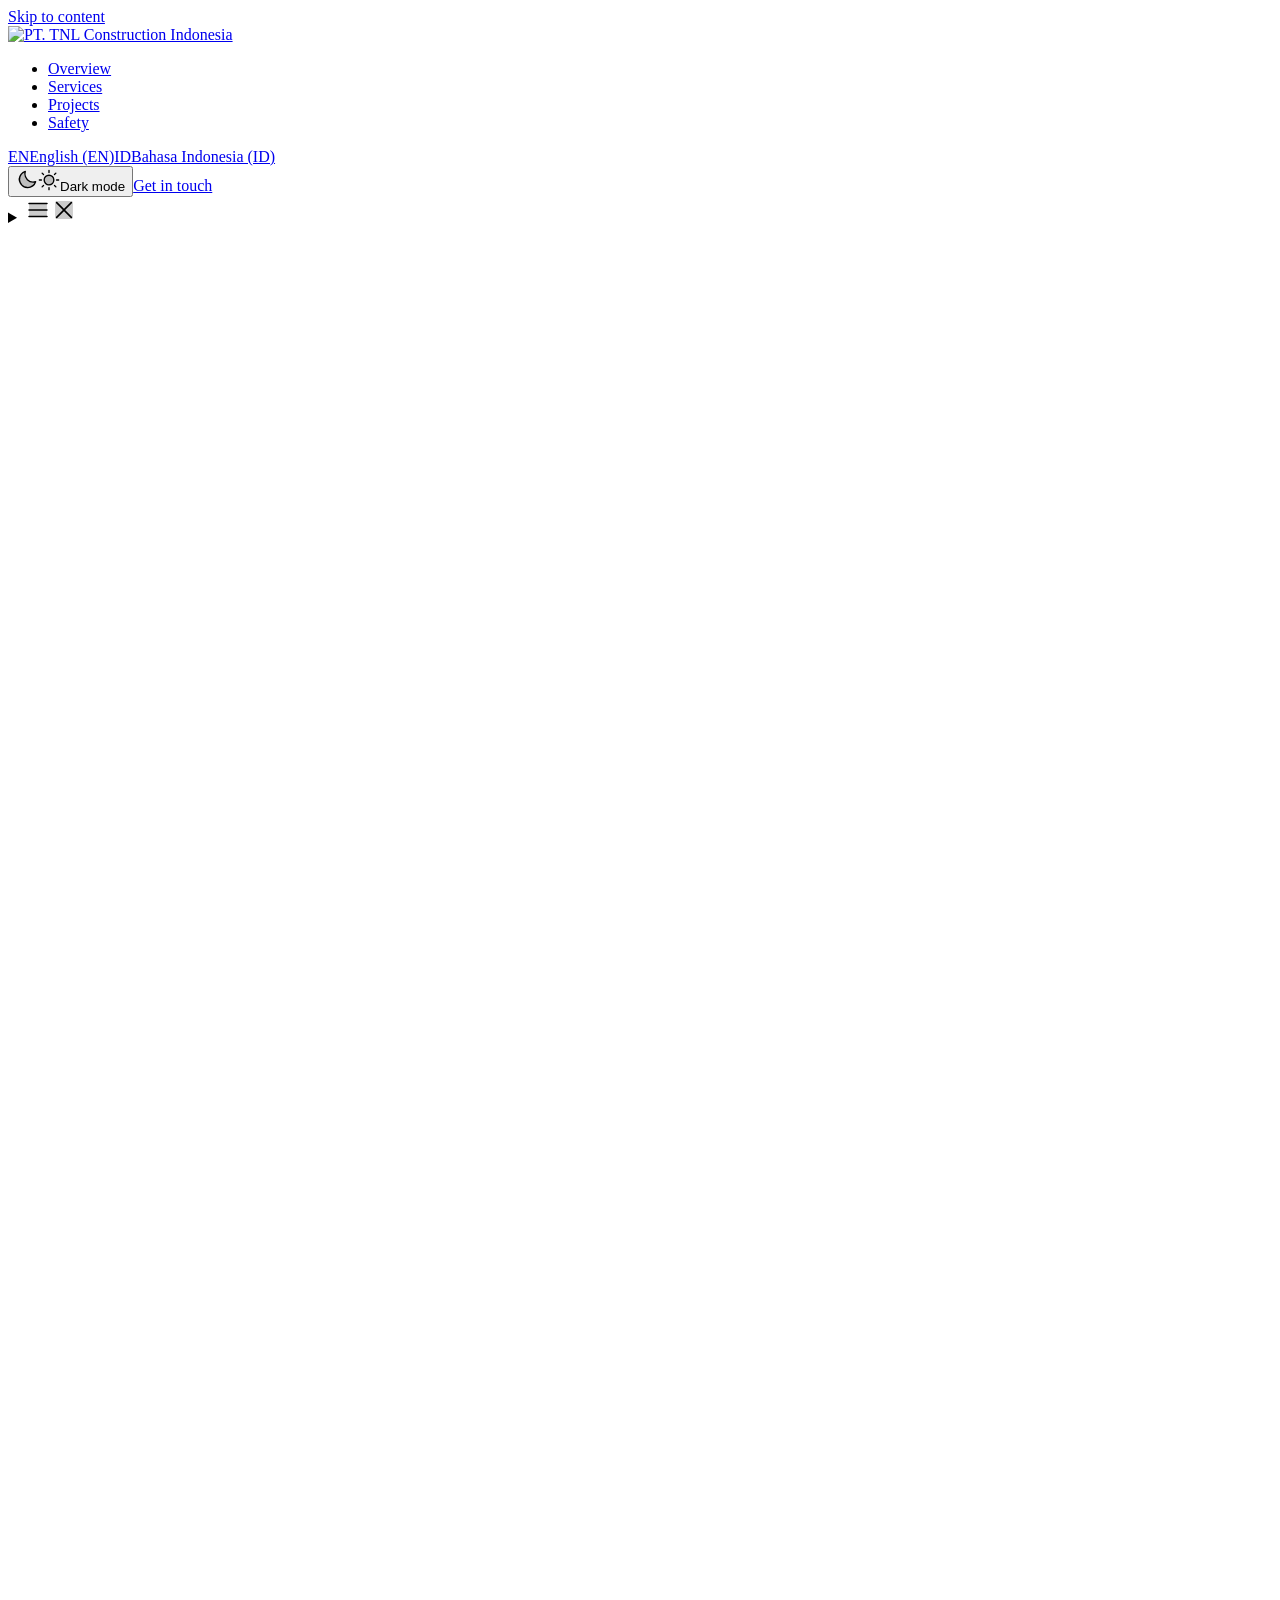
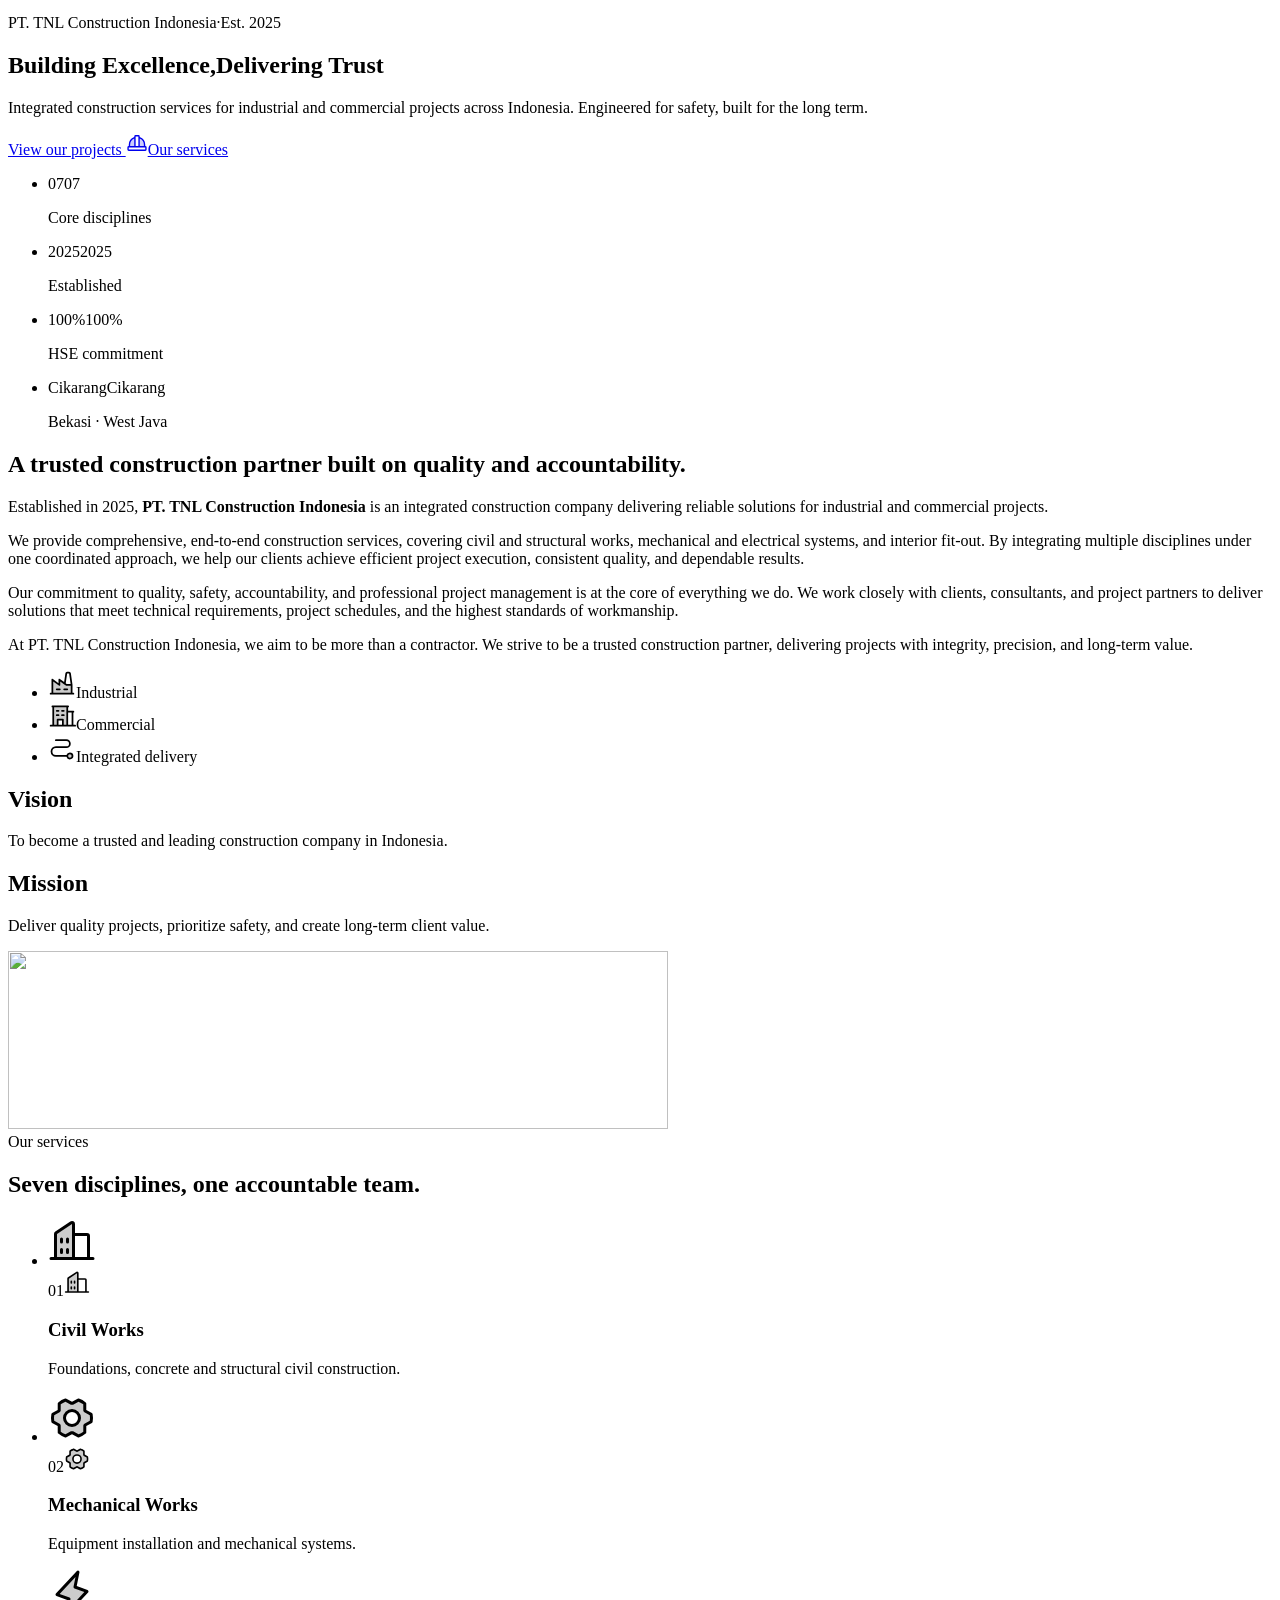
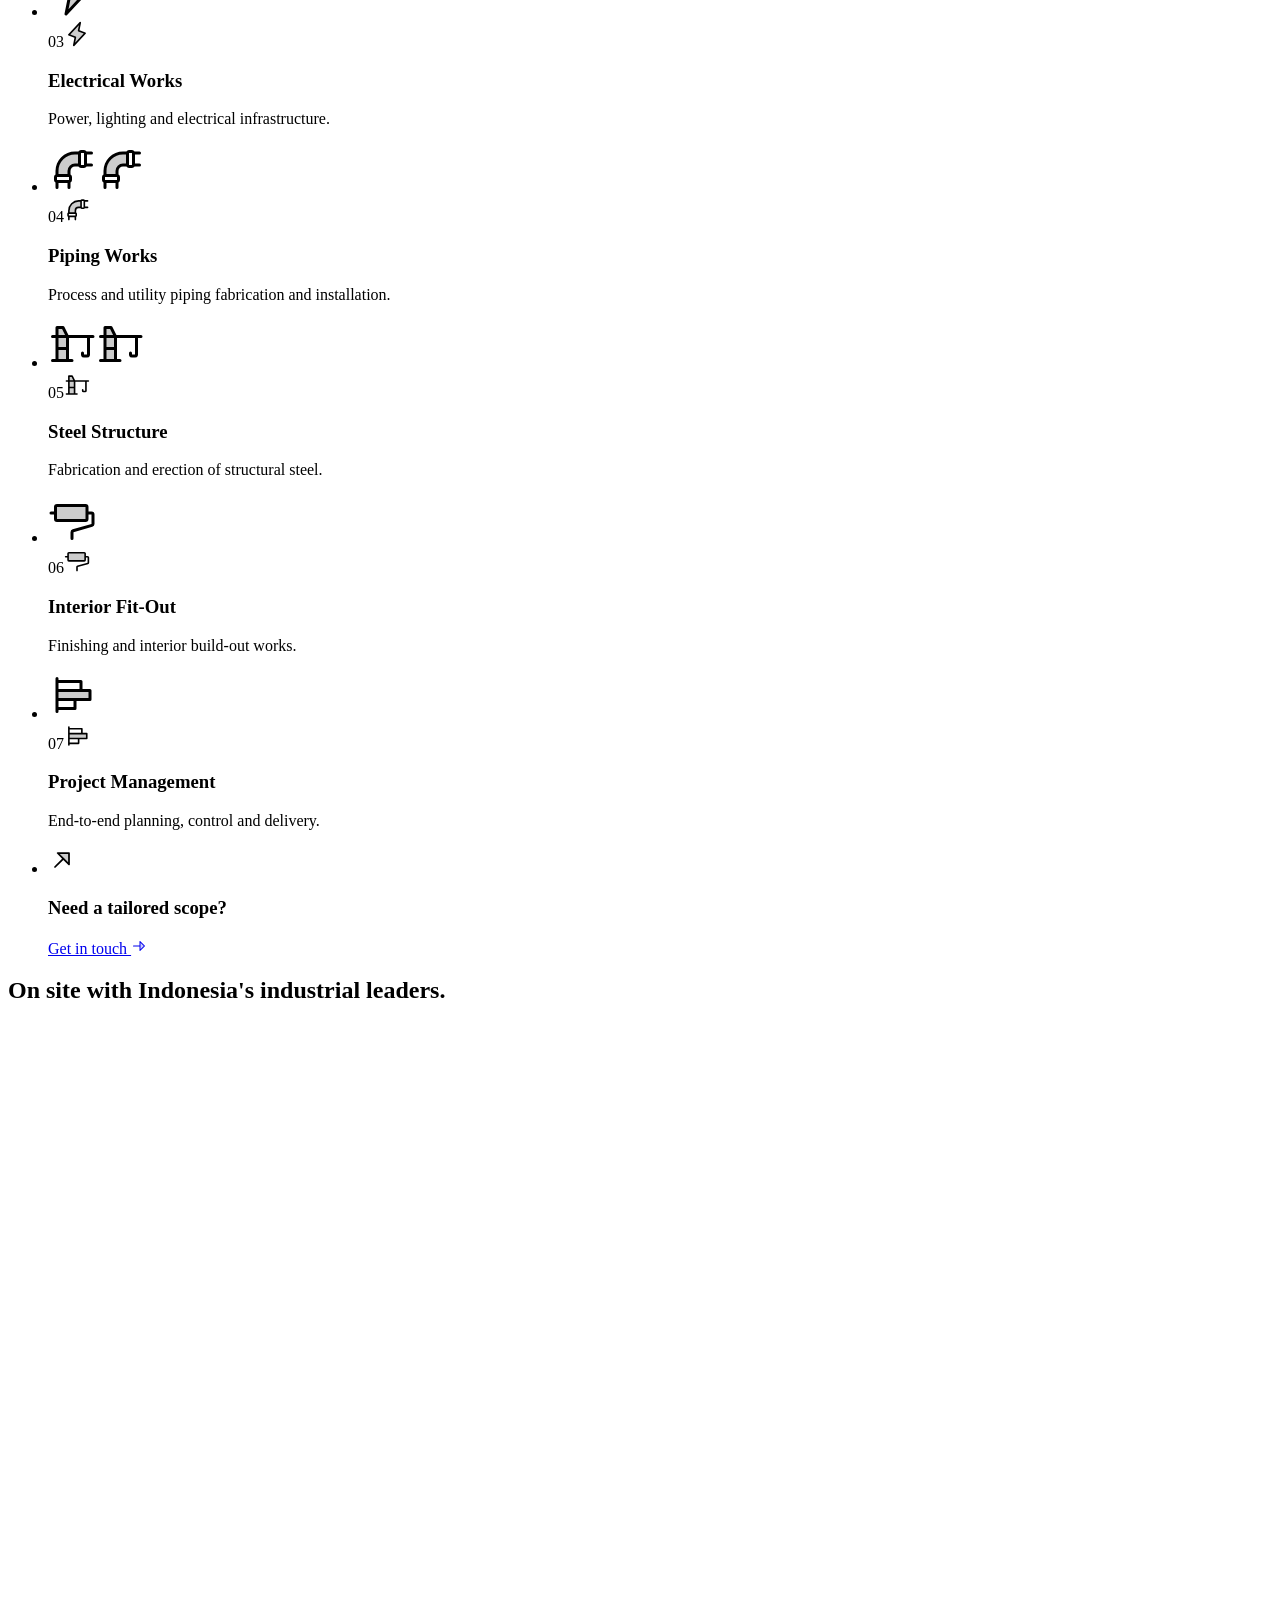
==== commit 534f87cb: "Preview build of 0e23541" ====
--- a/index.html
+++ b/index.html
@@ -1,2 +1,2 @@
-<!DOCTYPE html><html lang="en"><head><meta charset="utf-8"><meta name="viewport" content="width=device-width, initial-scale=1, viewport-fit=cover"><script src="/tnl-landing-preview/theme-init.js"></script><title>PT. TNL Construction Indonesia | Industrial and Commercial Construction</title><meta name="description" content="Integrated civil, mechanical, electrical, piping and steel construction for industrial and commercial projects across Indonesia. Based in Cikarang, Bekasi."><meta name="robots" content="noindex"><meta name="theme-color" content="#f4f5f6" media="(prefers-color-scheme: light)"><meta name="theme-color" content="#0b1620" media="(prefers-color-scheme: dark)"><link rel="icon" href="/tnl-landing-preview/favicon.png" type="image/png"><link rel="apple-touch-icon" href="/tnl-landing-preview/apple-touch-icon.png"><link rel="preload" href="/tnl-landing-preview/_astro/archivo-latin-wght-normal.E0tuGl4L.woff2" as="font" type="font/woff2" crossorigin><link rel="preload" href="/tnl-landing-preview/_astro/ibm-plex-sans-latin-400-normal.CDDApCn2.woff2" as="font" type="font/woff2" crossorigin><meta property="og:type" content="website"><meta property="og:site_name" content="PT. TNL Construction Indonesia"><meta property="og:title" content="PT. TNL Construction Indonesia | Industrial and Commercial Construction"><meta property="og:description" content="Integrated civil, mechanical, electrical, piping and steel construction for industrial and commercial projects across Indonesia. Based in Cikarang, Bekasi."><meta property="og:url" content="https://farhanz-dev.github.io/tnl-landing-preview/"><meta property="og:image" content="https://farhanz-dev.github.io/tnl-landing-preview/og.jpg"><meta property="og:image:width" content="1200"><meta property="og:image:height" content="630"><meta property="og:locale" content="en_US"><meta property="og:locale:alternate" content="id_ID"><meta name="twitter:card" content="summary_large_image"><script type="application/ld+json">{"@context":"https://schema.org","@type":"GeneralContractor","name":"PT. TNL Construction Indonesia","url":"https://farhanz-dev.github.io/tnl-landing-preview/","inLanguage":"en","logo":"https://farhanz-dev.github.io/tnl-landing-preview/logo.png","image":"https://farhanz-dev.github.io/tnl-landing-preview/og.jpg","description":"Integrated civil, mechanical, electrical, piping and steel construction for industrial and commercial projects across Indonesia. Based in Cikarang, Bekasi.","slogan":"Building Excellence, Delivering Trust","foundingDate":"2025","telephone":"+6281280595807","email":"tnlconstructid@gmail.com","address":{"@type":"PostalAddress","streetAddress":"Meadowgreen, Jl. Cemara II No. 2, Cibatu","addressLocality":"Cikarang Selatan","addressRegion":"Jawa Barat","addressCountry":"ID"},"areaServed":{"@type":"Country","name":"Indonesia"},"employee":{"@type":"Person","name":"Muslihah Ismahani","jobTitle":"President Director"}}</script><link rel="stylesheet" href="/tnl-landing-preview/_astro/Icon.LPa0Bifq.css"><link rel="stylesheet" href="/tnl-landing-preview/_astro/Landing.Digvs1oj.css"></head><body><a class="skip-link" href="#main">Skip to content</a><header class="nav" data-astro-cid-wpvy4v7s><div class="container nav__inner" data-astro-cid-wpvy4v7s><a class="nav__brand" href="#top" data-astro-cid-wpvy4v7s><img src="/tnl-landing-preview/_astro/logo.BqjHkUMw_1Xxtrh.webp" alt="PT. TNL Construction Indonesia" loading="eager" data-astro-cid-wpvy4v7s="true" decoding="async" width="327" height="88"></a><nav class="nav__links" aria-label="Primary" data-astro-cid-wpvy4v7s><ul data-astro-cid-wpvy4v7s><li data-astro-cid-wpvy4v7s><a class="nav__link" href="#overview" data-astro-cid-wpvy4v7s>Overview</a></li><li data-astro-cid-wpvy4v7s><a class="nav__link" href="#services" data-astro-cid-wpvy4v7s>Services</a></li><li data-astro-cid-wpvy4v7s><a class="nav__link" href="#projects" data-astro-cid-wpvy4v7s>Projects</a></li><li data-astro-cid-wpvy4v7s><a class="nav__link" href="#hse" data-astro-cid-wpvy4v7s>Safety</a></li></ul></nav><div class="nav__actions" data-astro-cid-wpvy4v7s><!-- Plain links: works without JS. main.ts only carries the current #section over to the other language. --><div class="lang lang--bar" role="group" aria-label="Language" data-astro-cid-lemdd452><div class="lang__options" data-astro-cid-lemdd452><a class="lang__link" href="/tnl-landing-preview/" lang="en" hreflang="en" aria-current="page" data-lang-link data-astro-cid-lemdd452><span aria-hidden="true" data-astro-cid-lemdd452>EN</span><span class="sr-only" data-astro-cid-lemdd452>English (EN)</span></a><a class="lang__link" href="/tnl-landing-preview/id" lang="id" hreflang="id" data-lang-link data-astro-cid-lemdd452><span aria-hidden="true" data-astro-cid-lemdd452>ID</span><span class="sr-only" data-astro-cid-lemdd452>Bahasa Indonesia (ID)</span></a></div></div><!-- role="switch": "Dark mode" is on or off. The icon shows the mode you will switch TO. --><button type="button" class="theme-toggle theme-toggle--bar" role="switch" aria-checked="false" data-theme-toggle data-astro-cid-l6lhmie6><span class="theme-toggle__icons" aria-hidden="true" data-astro-cid-l6lhmie6><span class="icon tt-moon"><svg aria-hidden="true" focusable="false" width="22" height="22" xmlns="http://www.w3.org/2000/svg" viewBox="0 0 256 256" fill="currentColor"><path d="M227.89,147.89A96,96,0,1,1,108.11,28.11,96.09,96.09,0,0,0,227.89,147.89Z" opacity="0.2"/><path d="M233.54,142.23a8,8,0,0,0-8-2,88.08,88.08,0,0,1-109.8-109.8,8,8,0,0,0-10-10,104.84,104.84,0,0,0-52.91,37A104,104,0,0,0,136,224a103.09,103.09,0,0,0,62.52-20.88,104.84,104.84,0,0,0,37-52.91A8,8,0,0,0,233.54,142.23ZM188.9,190.34A88,88,0,0,1,65.66,67.11a89,89,0,0,1,31.4-26A106,106,0,0,0,96,56,104.11,104.11,0,0,0,200,160a106,106,0,0,0,14.92-1.06A89,89,0,0,1,188.9,190.34Z"/></svg></span><span class="icon tt-sun"><svg aria-hidden="true" focusable="false" width="22" height="22" xmlns="http://www.w3.org/2000/svg" viewBox="0 0 256 256" fill="currentColor"><path d="M184,128a56,56,0,1,1-56-56A56,56,0,0,1,184,128Z" opacity="0.2"/><path d="M120,40V16a8,8,0,0,1,16,0V40a8,8,0,0,1-16,0Zm72,88a64,64,0,1,1-64-64A64.07,64.07,0,0,1,192,128Zm-16,0a48,48,0,1,0-48,48A48.05,48.05,0,0,0,176,128ZM58.34,69.66A8,8,0,0,0,69.66,58.34l-16-16A8,8,0,0,0,42.34,53.66Zm0,116.68-16,16a8,8,0,0,0,11.32,11.32l16-16a8,8,0,0,0-11.32-11.32ZM192,72a8,8,0,0,0,5.66-2.34l16-16a8,8,0,0,0-11.32-11.32l-16,16A8,8,0,0,0,192,72Zm5.66,114.34a8,8,0,0,0-11.32,11.32l16,16a8,8,0,0,0,11.32-11.32ZM48,128a8,8,0,0,0-8-8H16a8,8,0,0,0,0,16H40A8,8,0,0,0,48,128Zm80,80a8,8,0,0,0-8,8v24a8,8,0,0,0,16,0V216A8,8,0,0,0,128,208Zm112-88H216a8,8,0,0,0,0,16h24a8,8,0,0,0,0-16Z"/></svg></span></span><span class="theme-toggle__label sr-only" data-astro-cid-l6lhmie6>Dark mode</span></button><a class="nav__cta" href="#contact" data-astro-cid-wpvy4v7s>Get in touch</a><!-- Works without JS: <details> opens and closes natively. main.ts only
-           closes it after a link is chosen and on Escape / outside tap. --><details class="nav__menu" data-menu data-astro-cid-wpvy4v7s><summary aria-label="Menu" data-astro-cid-wpvy4v7s><span class="icon nav__menu-open"><svg aria-hidden="true" focusable="false" width="26" height="26" xmlns="http://www.w3.org/2000/svg" viewBox="0 0 256 256" fill="currentColor"><path d="M216,64V192H40V64Z" opacity="0.2"/><path d="M224,128a8,8,0,0,1-8,8H40a8,8,0,0,1,0-16H216A8,8,0,0,1,224,128ZM40,72H216a8,8,0,0,0,0-16H40a8,8,0,0,0,0,16ZM216,184H40a8,8,0,0,0,0,16H216a8,8,0,0,0,0-16Z"/></svg></span><span class="icon nav__menu-close"><svg aria-hidden="true" focusable="false" width="26" height="26" xmlns="http://www.w3.org/2000/svg" viewBox="0 0 256 256" fill="currentColor"><path d="M216,56V200a16,16,0,0,1-16,16H56a16,16,0,0,1-16-16V56A16,16,0,0,1,56,40H200A16,16,0,0,1,216,56Z" opacity="0.2"/><path d="M205.66,194.34a8,8,0,0,1-11.32,11.32L128,139.31,61.66,205.66a8,8,0,0,1-11.32-11.32L116.69,128,50.34,61.66A8,8,0,0,1,61.66,50.34L128,116.69l66.34-66.35a8,8,0,0,1,11.32,11.32L139.31,128Z"/></svg></span></summary><nav class="nav__panel" aria-label="Mobile" data-astro-cid-wpvy4v7s><ul data-astro-cid-wpvy4v7s><li data-astro-cid-wpvy4v7s><a class="nav__link" href="#overview" data-astro-cid-wpvy4v7s>Overview</a></li><li data-astro-cid-wpvy4v7s><a class="nav__link" href="#services" data-astro-cid-wpvy4v7s>Services</a></li><li data-astro-cid-wpvy4v7s><a class="nav__link" href="#projects" data-astro-cid-wpvy4v7s>Projects</a></li><li data-astro-cid-wpvy4v7s><a class="nav__link" href="#hse" data-astro-cid-wpvy4v7s>Safety</a></li></ul><!-- Plain links: works without JS. main.ts only carries the current #section over to the other language. --><div class="lang lang--panel" role="group" aria-label="Language" data-astro-cid-lemdd452><span class="lang__label" data-astro-cid-lemdd452>Language</span><div class="lang__options" data-astro-cid-lemdd452><a class="lang__link" href="/tnl-landing-preview/" lang="en" hreflang="en" aria-current="page" data-lang-link data-astro-cid-lemdd452><span aria-hidden="true" data-astro-cid-lemdd452>EN</span><span class="sr-only" data-astro-cid-lemdd452>English (EN)</span></a><a class="lang__link" href="/tnl-landing-preview/id" lang="id" hreflang="id" data-lang-link data-astro-cid-lemdd452><span aria-hidden="true" data-astro-cid-lemdd452>ID</span><span class="sr-only" data-astro-cid-lemdd452>Bahasa Indonesia (ID)</span></a></div></div><!-- role="switch": "Dark mode" is on or off. The icon shows the mode you will switch TO. --><button type="button" class="theme-toggle theme-toggle--panel" role="switch" aria-checked="false" data-theme-toggle data-astro-cid-l6lhmie6><span class="theme-toggle__icons" aria-hidden="true" data-astro-cid-l6lhmie6><span class="icon tt-moon"><svg aria-hidden="true" focusable="false" width="22" height="22" xmlns="http://www.w3.org/2000/svg" viewBox="0 0 256 256" fill="currentColor"><path d="M227.89,147.89A96,96,0,1,1,108.11,28.11,96.09,96.09,0,0,0,227.89,147.89Z" opacity="0.2"/><path d="M233.54,142.23a8,8,0,0,0-8-2,88.08,88.08,0,0,1-109.8-109.8,8,8,0,0,0-10-10,104.84,104.84,0,0,0-52.91,37A104,104,0,0,0,136,224a103.09,103.09,0,0,0,62.52-20.88,104.84,104.84,0,0,0,37-52.91A8,8,0,0,0,233.54,142.23ZM188.9,190.34A88,88,0,0,1,65.66,67.11a89,89,0,0,1,31.4-26A106,106,0,0,0,96,56,104.11,104.11,0,0,0,200,160a106,106,0,0,0,14.92-1.06A89,89,0,0,1,188.9,190.34Z"/></svg></span><span class="icon tt-sun"><svg aria-hidden="true" focusable="false" width="22" height="22" xmlns="http://www.w3.org/2000/svg" viewBox="0 0 256 256" fill="currentColor"><path d="M184,128a56,56,0,1,1-56-56A56,56,0,0,1,184,128Z" opacity="0.2"/><path d="M120,40V16a8,8,0,0,1,16,0V40a8,8,0,0,1-16,0Zm72,88a64,64,0,1,1-64-64A64.07,64.07,0,0,1,192,128Zm-16,0a48,48,0,1,0-48,48A48.05,48.05,0,0,0,176,128ZM58.34,69.66A8,8,0,0,0,69.66,58.34l-16-16A8,8,0,0,0,42.34,53.66Zm0,116.68-16,16a8,8,0,0,0,11.32,11.32l16-16a8,8,0,0,0-11.32-11.32ZM192,72a8,8,0,0,0,5.66-2.34l16-16a8,8,0,0,0-11.32-11.32l-16,16A8,8,0,0,0,192,72Zm5.66,114.34a8,8,0,0,0-11.32,11.32l16,16a8,8,0,0,0,11.32-11.32ZM48,128a8,8,0,0,0-8-8H16a8,8,0,0,0,0,16H40A8,8,0,0,0,48,128Zm80,80a8,8,0,0,0-8,8v24a8,8,0,0,0,16,0V216A8,8,0,0,0,128,208Zm112-88H216a8,8,0,0,0,0,16h24a8,8,0,0,0,0-16Z"/></svg></span></span><span class="theme-toggle__label" data-astro-cid-l6lhmie6>Dark mode</span><span class="theme-toggle__pill" aria-hidden="true" data-astro-cid-l6lhmie6></span></button><a class="nav__panel-cta" href="#contact" data-astro-cid-wpvy4v7s>Get in touch</a></nav></details></div></div></header><main id="main"><section id="top" class="hero on-deep" aria-labelledby="hero-title" data-astro-cid-ge2uvauf><img src="/tnl-landing-preview/_astro/hero.FsN2Rjrz_rhQrt.webp" srcset="/tnl-landing-preview/_astro/hero.FsN2Rjrz_1KDPND.webp 768w, /tnl-landing-preview/_astro/hero.FsN2Rjrz_Z2cHDja.webp 1280w, /tnl-landing-preview/_astro/hero.FsN2Rjrz_ZDXVvO.webp 1920w, /tnl-landing-preview/_astro/hero.FsN2Rjrz_rhQrt.webp 2048w" alt sizes="100vw" loading="eager" fetchpriority="high" decoding="async" data-astro-cid-ge2uvauf="true" width="2048" height="1367" class="hero__img"><div class="hero__scrim" data-astro-cid-ge2uvauf></div><div class="container hero__content" data-astro-cid-ge2uvauf><p class="hero__eyebrow" data-astro-cid-ge2uvauf><span class="hero__rule" data-astro-cid-ge2uvauf></span><span class="hero__eyebrow-text" data-astro-cid-ge2uvauf><span data-astro-cid-ge2uvauf>PT. TNL Construction Indonesia</span><span class="hero__eyebrow-sep" aria-hidden="true" data-astro-cid-ge2uvauf>·</span><span data-astro-cid-ge2uvauf>Est. 2025</span></span></p><h1 id="hero-title" class="hero__title" data-astro-cid-ge2uvauf><span class="line" data-astro-cid-ge2uvauf>Building Excellence,</span><span class="line" data-astro-cid-ge2uvauf><span class="hl" data-astro-cid-ge2uvauf>Delivering Trust</span></span></h1><p class="hero__lede" data-astro-cid-ge2uvauf>Integrated construction services for industrial and commercial projects across Indonesia. Engineered for safety, built for the long term.</p><div class="hero__actions" data-astro-cid-ge2uvauf><a class="btn btn--primary" href="#projects" data-astro-cid-ge2uvauf>View our projects <span class="icon btn__icon--tilt"><svg aria-hidden="true" focusable="false" width="22" height="22" xmlns="http://www.w3.org/2000/svg" viewBox="0 0 256 256" fill="currentColor"><path d="M104,51.31V160H40V136A88,88,0,0,1,104,51.31Zm48,0V160h64V136A88,88,0,0,0,152,51.31Z" opacity="0.2"/><path d="M224,152V136a96.37,96.37,0,0,0-64-90.51V40a16,16,0,0,0-16-16H112A16,16,0,0,0,96,40v5.49A96.37,96.37,0,0,0,32,136v16a16,16,0,0,0-16,16v24a16,16,0,0,0,16,16H224a16,16,0,0,0,16-16V168A16,16,0,0,0,224,152Zm-16-16v16H160V62.67A80.36,80.36,0,0,1,208,136ZM144,40V152H112V40ZM48,136A80.36,80.36,0,0,1,96,62.67V152H48Zm176,56H32V168H224v24Z"/></svg></span></a><a class="btn btn--ghost" href="#services" data-astro-cid-ge2uvauf>Our services</a></div></div></section><section class="stats on-deep" aria-label="Company at a glance" data-stats data-astro-cid-23gkgyqt><ul class="container stats__grid" data-astro-cid-23gkgyqt><li class="stat" data-astro-cid-23gkgyqt><p class="stat__value" data-astro-cid-23gkgyqt><span class="sr-only" data-astro-cid-23gkgyqt>07</span><span aria-hidden="true" data-slot="07" data-astro-cid-23gkgyqt>07</span></p><p class="stat__label label" data-astro-cid-23gkgyqt>Core disciplines</p></li><li class="stat" data-astro-cid-23gkgyqt><p class="stat__value" data-astro-cid-23gkgyqt><span class="sr-only" data-astro-cid-23gkgyqt>2025</span><span aria-hidden="true" data-slot="2025" data-astro-cid-23gkgyqt>2025</span></p><p class="stat__label label" data-astro-cid-23gkgyqt>Established</p></li><li class="stat" data-astro-cid-23gkgyqt><p class="stat__value" data-astro-cid-23gkgyqt><span class="sr-only" data-astro-cid-23gkgyqt>100%</span><span aria-hidden="true" data-slot="100%" data-astro-cid-23gkgyqt>100%</span></p><p class="stat__label label" data-astro-cid-23gkgyqt>HSE commitment</p></li><li class="stat" data-astro-cid-23gkgyqt><p class="stat__value" data-astro-cid-23gkgyqt><span class="sr-only" data-astro-cid-23gkgyqt>Cikarang</span><span aria-hidden="true" data-slot="Cikarang" data-slow data-astro-cid-23gkgyqt>Cikarang</span></p><p class="stat__label label" data-astro-cid-23gkgyqt>Bekasi · West Java</p></li></ul></section><section id="overview" class="overview container" aria-labelledby="overview-title" data-astro-cid-lfypuk3y><div class="overview__grid" data-astro-cid-lfypuk3y><div class="overview__main" data-astro-cid-lfypuk3y><h2 id="overview-title" class="h2 overview__title" data-reveal data-astro-cid-lfypuk3y>A trusted construction partner built on quality and accountability.</h2><div class="overview__copy" data-astro-cid-lfypuk3y><p class="overview__lead" data-reveal style="--d: 1" data-astro-cid-lfypuk3y>Established in 2025, <strong data-astro-cid-lfypuk3y>PT. TNL Construction Indonesia</strong> is an integrated construction company delivering reliable solutions for industrial and commercial projects.</p><p class="overview__body" data-reveal style="--d: 2" data-astro-cid-lfypuk3y>We provide comprehensive, end-to-end construction services, covering civil and structural works, mechanical and electrical systems, and interior fit-out. By integrating multiple disciplines under one coordinated approach, we help our clients achieve efficient project execution, consistent quality, and dependable results.</p><p class="overview__body" data-reveal style="--d: 3" data-astro-cid-lfypuk3y>Our commitment to quality, safety, accountability, and professional project management is at the core of everything we do. We work closely with clients, consultants, and project partners to deliver solutions that meet technical requirements, project schedules, and the highest standards of workmanship.</p></div></div><div class="overview__panel" data-typewriter-zone data-reveal style="--d: 2" data-astro-cid-lfypuk3y><p class="overview__side" data-typewriter data-astro-cid-lfypuk3y>At PT. TNL Construction Indonesia, we aim to be more than a contractor. We strive to be a trusted construction partner, delivering projects with integrity, precision, and long-term value.</p><ul class="overview__sectors" data-astro-cid-lfypuk3y><li data-astro-cid-lfypuk3y><span class="icon overview__sector-icon"><svg aria-hidden="true" focusable="false" width="28" height="28" xmlns="http://www.w3.org/2000/svg" viewBox="0 0 256 256" fill="currentColor"><path d="M216,136v80H40V88l64,48V88l64,48Z" opacity="0.2"/><path d="M116,176a8,8,0,0,1-8,8H80a8,8,0,0,1,0-16h28A8,8,0,0,1,116,176Zm60-8H148a8,8,0,0,0,0,16h28a8,8,0,0,0,0-16Zm64,48a8,8,0,0,1-8,8H24a8,8,0,0,1,0-16h8V88a8,8,0,0,1,12.8-6.4L96,120V88a8,8,0,0,1,12.8-6.4l38.74,29.05L159.1,29.74A16.08,16.08,0,0,1,174.94,16h18.12A16.08,16.08,0,0,1,208.9,29.74l15,105.13s.08.78.08,1.13v72h8A8,8,0,0,1,240,216Zm-77.86-94.4,8.53,6.4h36.11L193.06,32H174.94ZM48,208H208V144H168a8,8,0,0,1-4.8-1.6l-14.4-10.8,0,0L112,104v32a8,8,0,0,1-12.8,6.4L48,104Z"/></svg></span><span data-astro-cid-lfypuk3y>Industrial</span></li><li data-astro-cid-lfypuk3y><span class="icon overview__sector-icon"><svg aria-hidden="true" focusable="false" width="28" height="28" xmlns="http://www.w3.org/2000/svg" viewBox="0 0 256 256" fill="currentColor"><path d="M176,40V216H136V160H88v56H48V40Z" opacity="0.2"/><path d="M248,208H232V96a8,8,0,0,0,0-16H184V48a8,8,0,0,0,0-16H40a8,8,0,0,0,0,16V208H24a8,8,0,0,0,0,16H248a8,8,0,0,0,0-16ZM216,96V208H184V96ZM56,48H168V208H144V160a8,8,0,0,0-8-8H88a8,8,0,0,0-8,8v48H56Zm72,160H96V168h32ZM72,80a8,8,0,0,1,8-8H96a8,8,0,0,1,0,16H80A8,8,0,0,1,72,80Zm48,0a8,8,0,0,1,8-8h16a8,8,0,0,1,0,16H128A8,8,0,0,1,120,80ZM72,120a8,8,0,0,1,8-8H96a8,8,0,0,1,0,16H80A8,8,0,0,1,72,120Zm48,0a8,8,0,0,1,8-8h16a8,8,0,0,1,0,16H128A8,8,0,0,1,120,120Z"/></svg></span><span data-astro-cid-lfypuk3y>Commercial</span></li><li data-astro-cid-lfypuk3y><span class="icon overview__sector-icon"><svg aria-hidden="true" focusable="false" width="28" height="28" xmlns="http://www.w3.org/2000/svg" viewBox="0 0 256 256" fill="currentColor"><path d="M224,200a24,24,0,1,1-24-24A24,24,0,0,1,224,200Z" opacity="0.2"/><path d="M200,168a32.06,32.06,0,0,0-31,24H72a32,32,0,0,1,0-64h96a40,40,0,0,0,0-80H72a8,8,0,0,0,0,16h96a24,24,0,0,1,0,48H72a48,48,0,0,0,0,96h97a32,32,0,1,0,31-40Zm0,48a16,16,0,1,1,16-16A16,16,0,0,1,200,216Z"/></svg></span><span data-astro-cid-lfypuk3y>Integrated delivery</span></li></ul></div></div></section><section class="vm on-deep" aria-label="Vision and mission" data-astro-cid-7al6h6ac><!-- Blueprint sheet: drafting-blue paper, fine + major grid, sheet border. Pure CSS, no images. --><div class="vm__bg" aria-hidden="true" data-astro-cid-7al6h6ac><div class="vm__glow" data-astro-cid-7al6h6ac></div><div class="vm__gridwrap" data-astro-cid-7al6h6ac><div class="vm__grid" data-astro-cid-7al6h6ac></div></div><div class="vm__frame" data-astro-cid-7al6h6ac></div></div><div class="container vm__inner" data-astro-cid-7al6h6ac><div class="vm__col" data-reveal data-astro-cid-7al6h6ac><h2 class="vm__label" data-astro-cid-7al6h6ac>Vision</h2><p class="vm__text" data-astro-cid-7al6h6ac>To become a trusted and leading construction company in Indonesia.</p></div><!-- Dimension line: hairline with end ticks, drawn in once when it scrolls into view --><div class="vm__rule" data-draw aria-hidden="true" data-astro-cid-7al6h6ac></div><div class="vm__col" data-reveal style="--d: 1" data-astro-cid-7al6h6ac><h2 class="vm__label" data-astro-cid-7al6h6ac>Mission</h2><p class="vm__text" data-astro-cid-7al6h6ac>Deliver quality projects, prioritize safety, and create long-term client value.</p></div></div></section><section id="services" class="services" aria-labelledby="services-title" data-astro-cid-lesv7jgp><img src="/tnl-landing-preview/_astro/logo.BqjHkUMw_zQNMs.webp" alt aria-hidden="true" loading="lazy" data-astro-cid-lesv7jgp="true" decoding="async" width="660" height="178" class="services__watermark"><div class="container services__inner" data-astro-cid-lesv7jgp><header class="services__head" data-reveal data-astro-cid-lesv7jgp><span class="eyebrow" data-astro-cid-lesv7jgp>Our services</span><h2 id="services-title" class="h2" data-astro-cid-lesv7jgp>Seven disciplines, one accountable team.</h2></header><ul class="svc-grid" data-astro-cid-lesv7jgp><li class="svc" data-anim="civil" data-reveal style="--d: 0" data-astro-cid-lesv7jgp><div class="svc__sub" aria-hidden="true" data-astro-cid-lesv7jgp><span class="icon svc__icon"><svg aria-hidden="true" focusable="false" width="48" height="48" xmlns="http://www.w3.org/2000/svg" viewBox="0 0 256 256" fill="currentColor"><path d="M136,32V216H40V85.35a8,8,0,0,1,3.56-6.66l80-53.33A8,8,0,0,1,136,32Z" opacity="0.2"/><path d="M240,208H224V96a16,16,0,0,0-16-16H144V32a16,16,0,0,0-24.88-13.32L39.12,72A16,16,0,0,0,32,85.34V208H16a8,8,0,0,0,0,16H240a8,8,0,0,0,0-16ZM208,96V208H144V96ZM48,85.34,128,32V208H48ZM112,112v16a8,8,0,0,1-16,0V112a8,8,0,1,1,16,0Zm-32,0v16a8,8,0,0,1-16,0V112a8,8,0,1,1,16,0Zm0,56v16a8,8,0,0,1-16,0V168a8,8,0,0,1,16,0Zm32,0v16a8,8,0,0,1-16,0V168a8,8,0,0,1,16,0Z"/></svg></span></div><div class="svc__face" data-astro-cid-lesv7jgp><div class="svc__top" aria-hidden="true" data-astro-cid-lesv7jgp><span class="svc__num" data-astro-cid-lesv7jgp>01</span><span class="icon svc__mark"><svg aria-hidden="true" focusable="false" width="26" height="26" xmlns="http://www.w3.org/2000/svg" viewBox="0 0 256 256" fill="currentColor"><path d="M136,32V216H40V85.35a8,8,0,0,1,3.56-6.66l80-53.33A8,8,0,0,1,136,32Z" opacity="0.2"/><path d="M240,208H224V96a16,16,0,0,0-16-16H144V32a16,16,0,0,0-24.88-13.32L39.12,72A16,16,0,0,0,32,85.34V208H16a8,8,0,0,0,0,16H240a8,8,0,0,0,0-16ZM208,96V208H144V96ZM48,85.34,128,32V208H48ZM112,112v16a8,8,0,0,1-16,0V112a8,8,0,1,1,16,0Zm-32,0v16a8,8,0,0,1-16,0V112a8,8,0,1,1,16,0Zm0,56v16a8,8,0,0,1-16,0V168a8,8,0,0,1,16,0Zm32,0v16a8,8,0,0,1-16,0V168a8,8,0,0,1,16,0Z"/></svg></span></div><div data-astro-cid-lesv7jgp><span class="svc__bar" aria-hidden="true" data-astro-cid-lesv7jgp></span><h3 class="svc__name" data-astro-cid-lesv7jgp>Civil Works</h3><p class="svc__desc" data-astro-cid-lesv7jgp>Foundations, concrete and structural civil construction.</p></div></div></li><li class="svc" data-anim="mechanical" data-reveal style="--d: 1" data-astro-cid-lesv7jgp><div class="svc__sub" aria-hidden="true" data-astro-cid-lesv7jgp><span class="icon svc__icon"><svg aria-hidden="true" focusable="false" width="48" height="48" xmlns="http://www.w3.org/2000/svg" viewBox="0 0 256 256" fill="currentColor"><path d="M230.1,108.76,198.25,90.62c-.64-1.16-1.31-2.29-2-3.41l-.12-36A104.61,104.61,0,0,0,162,32L130,49.89c-1.34,0-2.69,0-4,0L94,32A104.58,104.58,0,0,0,59.89,51.25l-.16,36c-.7,1.12-1.37,2.26-2,3.41l-31.84,18.1a99.15,99.15,0,0,0,0,38.46l31.85,18.14c.64,1.16,1.31,2.29,2,3.41l.12,36A104.61,104.61,0,0,0,94,224l32-17.87c1.34,0,2.69,0,4,0L162,224a104.58,104.58,0,0,0,34.08-19.25l.16-36c.7-1.12,1.37-2.26,2-3.41l31.84-18.1A99.15,99.15,0,0,0,230.1,108.76ZM128,168a40,40,0,1,1,40-40A40,40,0,0,1,128,168Z" opacity="0.2"/><path d="M128,80a48,48,0,1,0,48,48A48.05,48.05,0,0,0,128,80Zm0,80a32,32,0,1,1,32-32A32,32,0,0,1,128,160Zm109.94-52.79a8,8,0,0,0-3.89-5.4l-29.83-17-.12-33.62a8,8,0,0,0-2.83-6.08,111.91,111.91,0,0,0-36.72-20.67,8,8,0,0,0-6.46.59L128,41.85,97.88,25a8,8,0,0,0-6.47-.6A111.92,111.92,0,0,0,54.73,45.15a8,8,0,0,0-2.83,6.07l-.15,33.65-29.83,17a8,8,0,0,0-3.89,5.4,106.47,106.47,0,0,0,0,41.56,8,8,0,0,0,3.89,5.4l29.83,17,.12,33.63a8,8,0,0,0,2.83,6.08,111.91,111.91,0,0,0,36.72,20.67,8,8,0,0,0,6.46-.59L128,214.15,158.12,231a7.91,7.91,0,0,0,3.9,1,8.09,8.09,0,0,0,2.57-.42,112.1,112.1,0,0,0,36.68-20.73,8,8,0,0,0,2.83-6.07l.15-33.65,29.83-17a8,8,0,0,0,3.89-5.4A106.47,106.47,0,0,0,237.94,107.21Zm-15,34.91-28.57,16.25a8,8,0,0,0-3,3c-.58,1-1.19,2.06-1.81,3.06a7.94,7.94,0,0,0-1.22,4.21l-.15,32.25a95.89,95.89,0,0,1-25.37,14.3L134,199.13a8,8,0,0,0-3.91-1h-.19c-1.21,0-2.43,0-3.64,0a8.1,8.1,0,0,0-4.1,1l-28.84,16.1A96,96,0,0,1,67.88,201l-.11-32.2a8,8,0,0,0-1.22-4.22c-.62-1-1.23-2-1.8-3.06a8.09,8.09,0,0,0-3-3.06l-28.6-16.29a90.49,90.49,0,0,1,0-28.26L61.67,97.63a8,8,0,0,0,3-3c.58-1,1.19-2.06,1.81-3.06a7.94,7.94,0,0,0,1.22-4.21l.15-32.25a95.89,95.89,0,0,1,25.37-14.3L122,56.87a8,8,0,0,0,4.1,1c1.21,0,2.43,0,3.64,0a8,8,0,0,0,4.1-1l28.84-16.1A96,96,0,0,1,188.12,55l.11,32.2a8,8,0,0,0,1.22,4.22c.62,1,1.23,2,1.8,3.06a8.09,8.09,0,0,0,3,3.06l28.6,16.29A90.49,90.49,0,0,1,222.9,142.12Z"/></svg></span></div><div class="svc__face" data-astro-cid-lesv7jgp><div class="svc__top" aria-hidden="true" data-astro-cid-lesv7jgp><span class="svc__num" data-astro-cid-lesv7jgp>02</span><span class="icon svc__mark"><svg aria-hidden="true" focusable="false" width="26" height="26" xmlns="http://www.w3.org/2000/svg" viewBox="0 0 256 256" fill="currentColor"><path d="M230.1,108.76,198.25,90.62c-.64-1.16-1.31-2.29-2-3.41l-.12-36A104.61,104.61,0,0,0,162,32L130,49.89c-1.34,0-2.69,0-4,0L94,32A104.58,104.58,0,0,0,59.89,51.25l-.16,36c-.7,1.12-1.37,2.26-2,3.41l-31.84,18.1a99.15,99.15,0,0,0,0,38.46l31.85,18.14c.64,1.16,1.31,2.29,2,3.41l.12,36A104.61,104.61,0,0,0,94,224l32-17.87c1.34,0,2.69,0,4,0L162,224a104.58,104.58,0,0,0,34.08-19.25l.16-36c.7-1.12,1.37-2.26,2-3.41l31.84-18.1A99.15,99.15,0,0,0,230.1,108.76ZM128,168a40,40,0,1,1,40-40A40,40,0,0,1,128,168Z" opacity="0.2"/><path d="M128,80a48,48,0,1,0,48,48A48.05,48.05,0,0,0,128,80Zm0,80a32,32,0,1,1,32-32A32,32,0,0,1,128,160Zm109.94-52.79a8,8,0,0,0-3.89-5.4l-29.83-17-.12-33.62a8,8,0,0,0-2.83-6.08,111.91,111.91,0,0,0-36.72-20.67,8,8,0,0,0-6.46.59L128,41.85,97.88,25a8,8,0,0,0-6.47-.6A111.92,111.92,0,0,0,54.73,45.15a8,8,0,0,0-2.83,6.07l-.15,33.65-29.83,17a8,8,0,0,0-3.89,5.4,106.47,106.47,0,0,0,0,41.56,8,8,0,0,0,3.89,5.4l29.83,17,.12,33.63a8,8,0,0,0,2.83,6.08,111.91,111.91,0,0,0,36.72,20.67,8,8,0,0,0,6.46-.59L128,214.15,158.12,231a7.91,7.91,0,0,0,3.9,1,8.09,8.09,0,0,0,2.57-.42,112.1,112.1,0,0,0,36.68-20.73,8,8,0,0,0,2.83-6.07l.15-33.65,29.83-17a8,8,0,0,0,3.89-5.4A106.47,106.47,0,0,0,237.94,107.21Zm-15,34.91-28.57,16.25a8,8,0,0,0-3,3c-.58,1-1.19,2.06-1.81,3.06a7.94,7.94,0,0,0-1.22,4.21l-.15,32.25a95.89,95.89,0,0,1-25.37,14.3L134,199.13a8,8,0,0,0-3.91-1h-.19c-1.21,0-2.43,0-3.64,0a8.1,8.1,0,0,0-4.1,1l-28.84,16.1A96,96,0,0,1,67.88,201l-.11-32.2a8,8,0,0,0-1.22-4.22c-.62-1-1.23-2-1.8-3.06a8.09,8.09,0,0,0-3-3.06l-28.6-16.29a90.49,90.49,0,0,1,0-28.26L61.67,97.63a8,8,0,0,0,3-3c.58-1,1.19-2.06,1.81-3.06a7.94,7.94,0,0,0,1.22-4.21l.15-32.25a95.89,95.89,0,0,1,25.37-14.3L122,56.87a8,8,0,0,0,4.1,1c1.21,0,2.43,0,3.64,0a8,8,0,0,0,4.1-1l28.84-16.1A96,96,0,0,1,188.12,55l.11,32.2a8,8,0,0,0,1.22,4.22c.62,1,1.23,2,1.8,3.06a8.09,8.09,0,0,0,3,3.06l28.6,16.29A90.49,90.49,0,0,1,222.9,142.12Z"/></svg></span></div><div data-astro-cid-lesv7jgp><span class="svc__bar" aria-hidden="true" data-astro-cid-lesv7jgp></span><h3 class="svc__name" data-astro-cid-lesv7jgp>Mechanical Works</h3><p class="svc__desc" data-astro-cid-lesv7jgp>Equipment installation and mechanical systems.</p></div></div></li><li class="svc" data-anim="electrical" data-reveal style="--d: 2" data-astro-cid-lesv7jgp><div class="svc__sub" aria-hidden="true" data-astro-cid-lesv7jgp><span class="icon svc__icon"><svg aria-hidden="true" focusable="false" width="48" height="48" xmlns="http://www.w3.org/2000/svg" viewBox="0 0 256 256" fill="currentColor"><path d="M96,240l16-80L48,136,160,16,144,96l64,24Z" opacity="0.2"/><path d="M215.79,118.17a8,8,0,0,0-5-5.66L153.18,90.9l14.66-73.33a8,8,0,0,0-13.69-7l-112,120a8,8,0,0,0,3,13l57.63,21.61L88.16,238.43a8,8,0,0,0,13.69,7l112-120A8,8,0,0,0,215.79,118.17ZM109.37,214l10.47-52.38a8,8,0,0,0-5-9.06L62,132.71l84.62-90.66L136.16,94.43a8,8,0,0,0,5,9.06l52.8,19.8Z"/></svg></span></div><div class="svc__face" data-astro-cid-lesv7jgp><div class="svc__top" aria-hidden="true" data-astro-cid-lesv7jgp><span class="svc__num" data-astro-cid-lesv7jgp>03</span><span class="icon svc__mark"><svg aria-hidden="true" focusable="false" width="26" height="26" xmlns="http://www.w3.org/2000/svg" viewBox="0 0 256 256" fill="currentColor"><path d="M96,240l16-80L48,136,160,16,144,96l64,24Z" opacity="0.2"/><path d="M215.79,118.17a8,8,0,0,0-5-5.66L153.18,90.9l14.66-73.33a8,8,0,0,0-13.69-7l-112,120a8,8,0,0,0,3,13l57.63,21.61L88.16,238.43a8,8,0,0,0,13.69,7l112-120A8,8,0,0,0,215.79,118.17ZM109.37,214l10.47-52.38a8,8,0,0,0-5-9.06L62,132.71l84.62-90.66L136.16,94.43a8,8,0,0,0,5,9.06l52.8,19.8Z"/></svg></span></div><div data-astro-cid-lesv7jgp><span class="svc__bar" aria-hidden="true" data-astro-cid-lesv7jgp></span><h3 class="svc__name" data-astro-cid-lesv7jgp>Electrical Works</h3><p class="svc__desc" data-astro-cid-lesv7jgp>Power, lighting and electrical infrastructure.</p></div></div></li><li class="svc" data-anim="piping" data-reveal style="--d: 3" data-astro-cid-lesv7jgp><div class="svc__sub" aria-hidden="true" data-astro-cid-lesv7jgp><span class="svc__icon svc__stack" data-astro-cid-lesv7jgp><span class="icon layer"><svg aria-hidden="true" focusable="false" width="48" height="48" xmlns="http://www.w3.org/2000/svg" viewBox="0 0 256 256" fill="currentColor"><path d="M168,48v64H144a32,32,0,0,0-32,32v24H48V144a96,96,0,0,1,96-96Z" opacity="0.2"/><path d="M232,104H208V56h24a8,8,0,0,0,0-16H205.83A16,16,0,0,0,192,32H176a16,16,0,0,0-13.83,8H144A104.11,104.11,0,0,0,40,144v18.16A16,16,0,0,0,32,176v16a16,16,0,0,0,8,13.84V232a8,8,0,0,0,16,0V208h48v24a8,8,0,0,0,16,0V205.84A16,16,0,0,0,128,192V176a16,16,0,0,0-8-13.84V144a24,24,0,0,1,24-24h18.17A16,16,0,0,0,176,128h16a16,16,0,0,0,13.83-8H232a8,8,0,0,0,0-16ZM112,176v16H48V176Zm-8-32v16H56V144a88.1,88.1,0,0,1,88-88h16v48H144A40,40,0,0,0,104,144Zm72-32V48h16v63.8c0,.07,0,.13,0,.2Z"/></svg></span><span class="icon layer flow"><svg aria-hidden="true" focusable="false" width="48" height="48" xmlns="http://www.w3.org/2000/svg" viewBox="0 0 256 256" fill="currentColor"><path d="M168,48v64H144a32,32,0,0,0-32,32v24H48V144a96,96,0,0,1,96-96Z" opacity="0.2"/><path d="M232,104H208V56h24a8,8,0,0,0,0-16H205.83A16,16,0,0,0,192,32H176a16,16,0,0,0-13.83,8H144A104.11,104.11,0,0,0,40,144v18.16A16,16,0,0,0,32,176v16a16,16,0,0,0,8,13.84V232a8,8,0,0,0,16,0V208h48v24a8,8,0,0,0,16,0V205.84A16,16,0,0,0,128,192V176a16,16,0,0,0-8-13.84V144a24,24,0,0,1,24-24h18.17A16,16,0,0,0,176,128h16a16,16,0,0,0,13.83-8H232a8,8,0,0,0,0-16ZM112,176v16H48V176Zm-8-32v16H56V144a88.1,88.1,0,0,1,88-88h16v48H144A40,40,0,0,0,104,144Zm72-32V48h16v63.8c0,.07,0,.13,0,.2Z"/></svg></span></span></div><div class="svc__face" data-astro-cid-lesv7jgp><div class="svc__top" aria-hidden="true" data-astro-cid-lesv7jgp><span class="svc__num" data-astro-cid-lesv7jgp>04</span><span class="icon svc__mark"><svg aria-hidden="true" focusable="false" width="26" height="26" xmlns="http://www.w3.org/2000/svg" viewBox="0 0 256 256" fill="currentColor"><path d="M168,48v64H144a32,32,0,0,0-32,32v24H48V144a96,96,0,0,1,96-96Z" opacity="0.2"/><path d="M232,104H208V56h24a8,8,0,0,0,0-16H205.83A16,16,0,0,0,192,32H176a16,16,0,0,0-13.83,8H144A104.11,104.11,0,0,0,40,144v18.16A16,16,0,0,0,32,176v16a16,16,0,0,0,8,13.84V232a8,8,0,0,0,16,0V208h48v24a8,8,0,0,0,16,0V205.84A16,16,0,0,0,128,192V176a16,16,0,0,0-8-13.84V144a24,24,0,0,1,24-24h18.17A16,16,0,0,0,176,128h16a16,16,0,0,0,13.83-8H232a8,8,0,0,0,0-16ZM112,176v16H48V176Zm-8-32v16H56V144a88.1,88.1,0,0,1,88-88h16v48H144A40,40,0,0,0,104,144Zm72-32V48h16v63.8c0,.07,0,.13,0,.2Z"/></svg></span></div><div data-astro-cid-lesv7jgp><span class="svc__bar" aria-hidden="true" data-astro-cid-lesv7jgp></span><h3 class="svc__name" data-astro-cid-lesv7jgp>Piping Works</h3><p class="svc__desc" data-astro-cid-lesv7jgp>Process and utility piping fabrication and installation.</p></div></div></li><li class="svc" data-anim="steel" data-reveal style="--d: 0" data-astro-cid-lesv7jgp><div class="svc__sub" aria-hidden="true" data-astro-cid-lesv7jgp><span class="svc__icon svc__stack" data-astro-cid-lesv7jgp><span class="rig" data-astro-cid-lesv7jgp><span class="icon layer body"><svg aria-hidden="true" focusable="false" width="48" height="48" xmlns="http://www.w3.org/2000/svg" viewBox="0 0 256 256" fill="currentColor"><path d="M104,88V216H48V40H80Z" opacity="0.2"/><path d="M240,80H108.94L87.16,36.42A8,8,0,0,0,80,32H48a8,8,0,0,0-8,8V80H24a8,8,0,0,0,0,16H40V208H24a8,8,0,0,0,0,16H128a8,8,0,0,0,0-16H112V96h96v88H192v-8a8,8,0,0,0-16,0v8a16,16,0,0,0,16,16h16a16,16,0,0,0,16-16V96h16a8,8,0,0,0,0-16ZM56,48H75.06l16,32H56Zm0,160V160H96v48Zm40-64H56V96H96Z"/></svg></span><span class="icon layer hook"><svg aria-hidden="true" focusable="false" width="48" height="48" xmlns="http://www.w3.org/2000/svg" viewBox="0 0 256 256" fill="currentColor"><path d="M104,88V216H48V40H80Z" opacity="0.2"/><path d="M240,80H108.94L87.16,36.42A8,8,0,0,0,80,32H48a8,8,0,0,0-8,8V80H24a8,8,0,0,0,0,16H40V208H24a8,8,0,0,0,0,16H128a8,8,0,0,0,0-16H112V96h96v88H192v-8a8,8,0,0,0-16,0v8a16,16,0,0,0,16,16h16a16,16,0,0,0,16-16V96h16a8,8,0,0,0,0-16ZM56,48H75.06l16,32H56Zm0,160V160H96v48Zm40-64H56V96H96Z"/></svg></span><span class="cable" data-astro-cid-lesv7jgp></span></span></span></div><div class="svc__face" data-astro-cid-lesv7jgp><div class="svc__top" aria-hidden="true" data-astro-cid-lesv7jgp><span class="svc__num" data-astro-cid-lesv7jgp>05</span><span class="icon svc__mark"><svg aria-hidden="true" focusable="false" width="26" height="26" xmlns="http://www.w3.org/2000/svg" viewBox="0 0 256 256" fill="currentColor"><path d="M104,88V216H48V40H80Z" opacity="0.2"/><path d="M240,80H108.94L87.16,36.42A8,8,0,0,0,80,32H48a8,8,0,0,0-8,8V80H24a8,8,0,0,0,0,16H40V208H24a8,8,0,0,0,0,16H128a8,8,0,0,0,0-16H112V96h96v88H192v-8a8,8,0,0,0-16,0v8a16,16,0,0,0,16,16h16a16,16,0,0,0,16-16V96h16a8,8,0,0,0,0-16ZM56,48H75.06l16,32H56Zm0,160V160H96v48Zm40-64H56V96H96Z"/></svg></span></div><div data-astro-cid-lesv7jgp><span class="svc__bar" aria-hidden="true" data-astro-cid-lesv7jgp></span><h3 class="svc__name" data-astro-cid-lesv7jgp>Steel Structure</h3><p class="svc__desc" data-astro-cid-lesv7jgp>Fabrication and erection of structural steel.</p></div></div></li><li class="svc" data-anim="interior" data-reveal style="--d: 1" data-astro-cid-lesv7jgp><div class="svc__sub" aria-hidden="true" data-astro-cid-lesv7jgp><span class="icon svc__icon"><svg aria-hidden="true" focusable="false" width="48" height="48" xmlns="http://www.w3.org/2000/svg" viewBox="0 0 256 256" fill="currentColor"><path d="M208,64v64a8,8,0,0,1-8,8H48a8,8,0,0,1-8-8V64a8,8,0,0,1,8-8H200A8,8,0,0,1,208,64Z" opacity="0.2"/><path d="M232,88H216V64a16,16,0,0,0-16-16H48A16,16,0,0,0,32,64V88H16a8,8,0,0,0,0,16H32v24a16,16,0,0,0,16,16H200a16,16,0,0,0,16-16V104h16v50L131.6,182.65A16.07,16.07,0,0,0,120,198v34a8,8,0,0,0,16,0V198l100.4-28.68A16.07,16.07,0,0,0,248,154V104A16,16,0,0,0,232,88Zm-32,40H48V64H200v64Z"/></svg></span></div><div class="svc__face" data-astro-cid-lesv7jgp><div class="svc__top" aria-hidden="true" data-astro-cid-lesv7jgp><span class="svc__num" data-astro-cid-lesv7jgp>06</span><span class="icon svc__mark"><svg aria-hidden="true" focusable="false" width="26" height="26" xmlns="http://www.w3.org/2000/svg" viewBox="0 0 256 256" fill="currentColor"><path d="M208,64v64a8,8,0,0,1-8,8H48a8,8,0,0,1-8-8V64a8,8,0,0,1,8-8H200A8,8,0,0,1,208,64Z" opacity="0.2"/><path d="M232,88H216V64a16,16,0,0,0-16-16H48A16,16,0,0,0,32,64V88H16a8,8,0,0,0,0,16H32v24a16,16,0,0,0,16,16H200a16,16,0,0,0,16-16V104h16v50L131.6,182.65A16.07,16.07,0,0,0,120,198v34a8,8,0,0,0,16,0V198l100.4-28.68A16.07,16.07,0,0,0,248,154V104A16,16,0,0,0,232,88Zm-32,40H48V64H200v64Z"/></svg></span></div><div data-astro-cid-lesv7jgp><span class="svc__bar" aria-hidden="true" data-astro-cid-lesv7jgp></span><h3 class="svc__name" data-astro-cid-lesv7jgp>Interior Fit-Out</h3><p class="svc__desc" data-astro-cid-lesv7jgp>Finishing and interior build-out works.</p></div></div></li><li class="svc" data-anim="management" data-reveal style="--d: 2" data-astro-cid-lesv7jgp><div class="svc__sub" aria-hidden="true" data-astro-cid-lesv7jgp><span class="icon svc__icon"><svg aria-hidden="true" focusable="false" width="48" height="48" xmlns="http://www.w3.org/2000/svg" viewBox="0 0 256 256" fill="currentColor"><path d="M224,104v48H48V104Z" opacity="0.2"/><path d="M224,96H184V56a8,8,0,0,0-8-8H56V40a8,8,0,0,0-16,0V216a8,8,0,0,0,16,0v-8h88a8,8,0,0,0,8-8V160h72a8,8,0,0,0,8-8V104A8,8,0,0,0,224,96ZM168,64V96H56V64ZM136,192H56V160h80Zm80-48H56V112H216Z"/></svg></span></div><div class="svc__face" data-astro-cid-lesv7jgp><div class="svc__top" aria-hidden="true" data-astro-cid-lesv7jgp><span class="svc__num" data-astro-cid-lesv7jgp>07</span><span class="icon svc__mark"><svg aria-hidden="true" focusable="false" width="26" height="26" xmlns="http://www.w3.org/2000/svg" viewBox="0 0 256 256" fill="currentColor"><path d="M224,104v48H48V104Z" opacity="0.2"/><path d="M224,96H184V56a8,8,0,0,0-8-8H56V40a8,8,0,0,0-16,0V216a8,8,0,0,0,16,0v-8h88a8,8,0,0,0,8-8V160h72a8,8,0,0,0,8-8V104A8,8,0,0,0,224,96ZM168,64V96H56V64ZM136,192H56V160h80Zm80-48H56V112H216Z"/></svg></span></div><div data-astro-cid-lesv7jgp><span class="svc__bar" aria-hidden="true" data-astro-cid-lesv7jgp></span><h3 class="svc__name" data-astro-cid-lesv7jgp>Project Management</h3><p class="svc__desc" data-astro-cid-lesv7jgp>End-to-end planning, control and delivery.</p></div></div></li><li class="svc svc--cta on-deep" data-reveal style="--d: 3" data-astro-cid-lesv7jgp><div class="svc__face" data-astro-cid-lesv7jgp><span class="icon svc__cta-icon"><svg aria-hidden="true" focusable="false" width="28" height="28" xmlns="http://www.w3.org/2000/svg" viewBox="0 0 256 256" fill="currentColor"><path d="M192,64V168L88,64Z" opacity="0.2"/><path d="M192,56H88a8,8,0,0,0-5.66,13.66L128.69,116,58.34,186.34a8,8,0,0,0,11.32,11.32L140,127.31l46.34,46.35A8,8,0,0,0,200,168V64A8,8,0,0,0,192,56Zm-8,92.69-38.34-38.34h0L107.31,72H184Z"/></svg></span><div data-astro-cid-lesv7jgp><span class="svc__bar" aria-hidden="true" data-astro-cid-lesv7jgp></span><h3 class="svc__name" data-astro-cid-lesv7jgp>Need a tailored scope?</h3><a class="svc__link" href="#contact" data-astro-cid-lesv7jgp>Get in touch <span class="icon"><svg aria-hidden="true" focusable="false" width="16" height="16" xmlns="http://www.w3.org/2000/svg" viewBox="0 0 256 256" fill="currentColor"><path d="M216,128l-72,72V56Z" opacity="0.2"/><path d="M221.66,122.34l-72-72A8,8,0,0,0,136,56v64H40a8,8,0,0,0,0,16h96v64a8,8,0,0,0,13.66,5.66l72-72A8,8,0,0,0,221.66,122.34ZM152,180.69V75.31L204.69,128Z"/></svg></span></a></div></div></li></ul></div></section><section id="projects" class="projects" aria-labelledby="projects-title" data-astro-cid-ftq3vvlr><div class="container projects__inner" data-astro-cid-ftq3vvlr><h2 id="projects-title" class="h2 projects__title" data-reveal data-astro-cid-ftq3vvlr>On site with Indonesia&#39;s industrial leaders.</h2><ul class="projects__grid" data-astro-cid-ftq3vvlr><li data-reveal style="--d: 0" data-astro-cid-ftq3vvlr><article class="card" data-astro-cid-ftq3vvlr><div class="card__media" data-astro-cid-ftq3vvlr><img src="/tnl-landing-preview/_astro/project-hyundai-lg.DhqDEag5_tVApH.webp" srcset="/tnl-landing-preview/_astro/project-hyundai-lg.DhqDEag5_U1QzO.webp 480w, /tnl-landing-preview/_astro/project-hyundai-lg.DhqDEag5_Z5E3gQ.webp 720w, /tnl-landing-preview/_astro/project-hyundai-lg.DhqDEag5_1i6tP1.webp 1080w" alt="Crane hoisting a load beside a scaffolded steel-frame building on the PTJ Hyundai LG Battery site" sizes="(max-width: 700px) 92vw, 46vw" loading="lazy" decoding="async" style="object-position: 50% 22%" data-astro-cid-ftq3vvlr="true" width="1200" height="1600" class="card__img"></div><div class="card__body" data-astro-cid-ftq3vvlr><p class="card__tag label" data-astro-cid-ftq3vvlr>Industrial · Steel Structure</p><h3 class="card__name" data-astro-cid-ftq3vvlr>PTJ Hyundai LG Battery</h3><p class="card__text" data-astro-cid-ftq3vvlr>Structural steel erection and site works for a large-scale battery manufacturing facility.</p></div></article></li><li data-reveal style="--d: 1" data-astro-cid-ftq3vvlr><article class="card" data-astro-cid-ftq3vvlr><div class="card__media" data-astro-cid-ftq3vvlr><img src="/tnl-landing-preview/_astro/project-daewong.C79bd_qo_Z1rPrsI.webp" srcset="/tnl-landing-preview/_astro/project-daewong.C79bd_qo_nn9cF.webp 480w, /tnl-landing-preview/_astro/project-daewong.C79bd_qo_Z1kAaM9.webp 720w, /tnl-landing-preview/_astro/project-daewong.C79bd_qo_Z7mLxF.webp 1080w" alt="Equipment cases rigged with yellow lifting slings and hoisted past a steel-frame factory building" sizes="(max-width: 700px) 92vw, 46vw" loading="lazy" decoding="async" style="object-position: 50% 38%" data-astro-cid-ftq3vvlr="true" width="1200" height="1600" class="card__img"></div><div class="card__body" data-astro-cid-ftq3vvlr><p class="card__tag label" data-astro-cid-ftq3vvlr>Industrial · Mechanical &amp; Rigging</p><h3 class="card__name" data-astro-cid-ftq3vvlr>PTJ Daewong Project</h3><p class="card__text" data-astro-cid-ftq3vvlr>Heavy lifting, rigging and mechanical installation executed under strict site safety controls.</p></div></article></li></ul></div></section><section id="hse" class="hse on-deep" aria-labelledby="hse-title" data-hse data-astro-cid-7vtqdjha><!-- Amber is the safety signal colour. It is used here and nowhere else. --><div class="hse__panel" aria-hidden="true" data-astro-cid-7vtqdjha></div><div class="container hse__inner" data-astro-cid-7vtqdjha><h2 id="hse-title" class="h2 hse__title" data-astro-cid-7vtqdjha>Safety, quality, and environmental responsibility in every project.</h2><ul class="hse__cards" data-astro-cid-7vtqdjha><li data-reveal style="--d: 0" data-astro-cid-7vtqdjha><div class="hse__card" data-astro-cid-7vtqdjha><span class="icon hse__icon"><svg aria-hidden="true" focusable="false" width="30" height="30" xmlns="http://www.w3.org/2000/svg" viewBox="0 0 256 256" fill="currentColor"><path d="M216,56v56c0,96-88,120-88,120S40,208,40,112V56a8,8,0,0,1,8-8H208A8,8,0,0,1,216,56Z" opacity="0.2"/><path d="M208,40H48A16,16,0,0,0,32,56v56c0,52.72,25.52,84.67,46.93,102.19,23.06,18.86,46,25.26,47,25.53a8,8,0,0,0,4.2,0c1-.27,23.91-6.67,47-25.53C198.48,196.67,224,164.72,224,112V56A16,16,0,0,0,208,40Zm0,72c0,37.07-13.66,67.16-40.6,89.42A129.3,129.3,0,0,1,128,223.62a128.25,128.25,0,0,1-38.92-21.81C61.82,179.51,48,149.3,48,112l0-56,160,0ZM82.34,141.66a8,8,0,0,1,11.32-11.32L112,148.69l50.34-50.35a8,8,0,0,1,11.32,11.32l-56,56a8,8,0,0,1-11.32,0Z"/></svg></span><div data-astro-cid-7vtqdjha><h3 class="hse__card-title" data-astro-cid-7vtqdjha>Safety first</h3><p class="hse__card-text" data-astro-cid-7vtqdjha>Zero-harm mindset and strict site controls protect every worker, every day.</p></div></div></li><li data-reveal style="--d: 1" data-astro-cid-7vtqdjha><div class="hse__card" data-astro-cid-7vtqdjha><span class="icon hse__icon"><svg aria-hidden="true" focusable="false" width="30" height="30" xmlns="http://www.w3.org/2000/svg" viewBox="0 0 256 256" fill="currentColor"><path d="M176,96a48,48,0,1,1-48-48A48,48,0,0,1,176,96Z" opacity="0.2"/><path d="M216,96A88,88,0,1,0,72,163.83V240a8,8,0,0,0,11.58,7.16L128,225l44.43,22.21A8.07,8.07,0,0,0,176,248a8,8,0,0,0,8-8V163.83A87.85,87.85,0,0,0,216,96ZM56,96a72,72,0,1,1,72,72A72.08,72.08,0,0,1,56,96ZM168,227.06l-36.43-18.21a8,8,0,0,0-7.16,0L88,227.06V174.37a87.89,87.89,0,0,0,80,0ZM128,152A56,56,0,1,0,72,96,56.06,56.06,0,0,0,128,152Zm0-96A40,40,0,1,1,88,96,40,40,0,0,1,128,56Z"/></svg></span><div data-astro-cid-7vtqdjha><h3 class="hse__card-title" data-astro-cid-7vtqdjha>Quality assured</h3><p class="hse__card-text" data-astro-cid-7vtqdjha>Disciplined workmanship and inspection at every stage of delivery.</p></div></div></li><li data-reveal style="--d: 2" data-astro-cid-7vtqdjha><div class="hse__card" data-astro-cid-7vtqdjha><span class="icon hse__icon"><svg aria-hidden="true" focusable="false" width="30" height="30" xmlns="http://www.w3.org/2000/svg" viewBox="0 0 256 256" fill="currentColor"><path d="M63.81,192.19c-47.89-79.81,16-159.62,151.64-151.64C223.43,176.23,143.62,240.08,63.81,192.19Z" opacity="0.2"/><path d="M223.45,40.07a8,8,0,0,0-7.52-7.52C139.8,28.08,78.82,51,52.82,94a87.09,87.09,0,0,0-12.76,49c.57,15.92,5.21,32,13.79,47.85l-19.51,19.5a8,8,0,0,0,11.32,11.32l19.5-19.51C81,210.73,97.09,215.37,113,215.94q1.67.06,3.33.06A86.93,86.93,0,0,0,162,203.18C205,177.18,227.93,116.21,223.45,40.07ZM153.75,189.5c-22.75,13.78-49.68,14-76.71.77l88.63-88.62a8,8,0,0,0-11.32-11.32L65.73,179c-13.19-27-13-54,.77-76.71,22.09-36.47,74.6-56.44,141.31-54.06C210.2,114.89,190.22,167.41,153.75,189.5Z"/></svg></span><div data-astro-cid-7vtqdjha><h3 class="hse__card-title" data-astro-cid-7vtqdjha>Environmentally responsible</h3><p class="hse__card-text" data-astro-cid-7vtqdjha>We build with care for the communities and environment around our sites.</p></div></div></li></ul></div></section><section id="contact" class="contact on-deep" aria-labelledby="contact-title" data-astro-cid-he3spzz3><div class="container contact__inner" data-astro-cid-he3spzz3><span class="eyebrow contact__eyebrow" data-reveal data-astro-cid-he3spzz3>Contact</span><h2 id="contact-title" class="contact__title" data-reveal style="--d: 1" data-astro-cid-he3spzz3>Let&#39;s build your next project together.</h2><div class="contact__grid" data-reveal style="--d: 2" data-astro-cid-he3spzz3><div class="contact__item" data-astro-cid-he3spzz3><p class="contact__label label" data-astro-cid-he3spzz3><span class="icon"><svg aria-hidden="true" focusable="false" width="18" height="18" xmlns="http://www.w3.org/2000/svg" viewBox="0 0 256 256" fill="currentColor"><path d="M192,96a64,64,0,1,1-64-64A64,64,0,0,1,192,96Z" opacity="0.2"/><path d="M230.92,212c-15.23-26.33-38.7-45.21-66.09-54.16a72,72,0,1,0-73.66,0C63.78,166.78,40.31,185.66,25.08,212a8,8,0,1,0,13.85,8c18.84-32.56,52.14-52,89.07-52s70.23,19.44,89.07,52a8,8,0,1,0,13.85-8ZM72,96a56,56,0,1,1,56,56A56.06,56.06,0,0,1,72,96Z"/></svg></span>President Director</p><p class="contact__value contact__value--strong" data-astro-cid-he3spzz3>Muslihah Ismahani</p></div><div class="contact__item" data-astro-cid-he3spzz3><p class="contact__label label" data-astro-cid-he3spzz3><span class="icon"><svg aria-hidden="true" focusable="false" width="18" height="18" xmlns="http://www.w3.org/2000/svg" viewBox="0 0 256 256" fill="currentColor"><path d="M128,24a80,80,0,0,0-80,80c0,72,80,128,80,128s80-56,80-128A80,80,0,0,0,128,24Zm0,112a32,32,0,1,1,32-32A32,32,0,0,1,128,136Z" opacity="0.2"/><path d="M128,64a40,40,0,1,0,40,40A40,40,0,0,0,128,64Zm0,64a24,24,0,1,1,24-24A24,24,0,0,1,128,128Zm0-112a88.1,88.1,0,0,0-88,88c0,31.4,14.51,64.68,42,96.25a254.19,254.19,0,0,0,41.45,38.3,8,8,0,0,0,9.18,0A254.19,254.19,0,0,0,174,200.25c27.45-31.57,42-64.85,42-96.25A88.1,88.1,0,0,0,128,16Zm0,206c-16.53-13-72-60.75-72-118a72,72,0,0,1,144,0C200,161.23,144.53,209,128,222Z"/></svg></span>Address</p><a class="contact__value contact__link" href="https://www.google.com/maps/search/?api=1&amp;query=Meadowgreen+Jl.+Cemara+II+No.+2+Cibatu+Cikarang+Selatan" target="_blank" rel="noopener" data-astro-cid-he3spzz3>Meadowgreen, Jl. Cemara II No. 2,<br data-astro-cid-he3spzz3>Cibatu, Cikarang Selatan</a></div><div class="contact__item" data-astro-cid-he3spzz3><p class="contact__label label" data-astro-cid-he3spzz3><span class="icon"><svg aria-hidden="true" focusable="false" width="18" height="18" xmlns="http://www.w3.org/2000/svg" viewBox="0 0 256 256" fill="currentColor"><path d="M223.94,174.08A48.33,48.33,0,0,1,176,216,136,136,0,0,1,40,80,48.33,48.33,0,0,1,81.92,32.06a8,8,0,0,1,8.3,4.8l21.13,47.2a8,8,0,0,1-.66,7.53L89.32,117a7.93,7.93,0,0,0-.54,7.81c8.27,16.93,25.77,34.22,42.75,42.41a7.92,7.92,0,0,0,7.83-.59l25-21.3a8,8,0,0,1,7.59-.69l47.16,21.13A8,8,0,0,1,223.94,174.08Z" opacity="0.2"/><path d="M222.37,158.46l-47.11-21.11-.13-.06a16,16,0,0,0-15.17,1.4,8.12,8.12,0,0,0-.75.56L134.87,160c-15.42-7.49-31.34-23.29-38.83-38.51l20.78-24.71c.2-.25.39-.5.57-.77a16,16,0,0,0,1.32-15.06l0-.12L97.54,33.64a16,16,0,0,0-16.62-9.52A56.26,56.26,0,0,0,32,80c0,79.4,64.6,144,144,144a56.26,56.26,0,0,0,55.88-48.92A16,16,0,0,0,222.37,158.46ZM176,208A128.14,128.14,0,0,1,48,80,40.2,40.2,0,0,1,82.87,40a.61.61,0,0,0,0,.12l21,47L83.2,111.86a6.13,6.13,0,0,0-.57.77,16,16,0,0,0-1,15.7c9.06,18.53,27.73,37.06,46.46,46.11a16,16,0,0,0,15.75-1.14,8.44,8.44,0,0,0,.74-.56L168.89,152l47,21.05h0s.08,0,.11,0A40.21,40.21,0,0,1,176,208Z"/></svg></span>Phone</p><a class="contact__value contact__value--strong contact__link" href="tel:+6281280595807" data-astro-cid-he3spzz3>0812-8059-5807</a></div><div class="contact__item" data-astro-cid-he3spzz3><p class="contact__label label" data-astro-cid-he3spzz3><span class="icon"><svg aria-hidden="true" focusable="false" width="18" height="18" xmlns="http://www.w3.org/2000/svg" viewBox="0 0 256 256" fill="currentColor"><path d="M224,56l-96,88L32,56Z" opacity="0.2"/><path d="M224,48H32a8,8,0,0,0-8,8V192a16,16,0,0,0,16,16H216a16,16,0,0,0,16-16V56A8,8,0,0,0,224,48ZM203.43,64,128,133.15,52.57,64ZM216,192H40V74.19l82.59,75.71a8,8,0,0,0,10.82,0L216,74.19V192Z"/></svg></span>Email</p><a class="contact__value contact__value--strong contact__link contact__email" href="mailto:tnlconstructid@gmail.com" data-astro-cid-he3spzz3>tnlconstructid@gmail.com</a></div></div></div></section></main><footer class="footer on-deep" data-astro-cid-jo6i4kqk><div class="container footer__inner" data-astro-cid-jo6i4kqk><img src="/tnl-landing-preview/_astro/logo-white.2pkH82uD_ZaJofX.webp" alt="PT. TNL Construction Indonesia" loading="eager" data-astro-cid-jo6i4kqk="true" decoding="async" width="300" height="81" class="footer__logo"><p class="footer__note" data-astro-cid-jo6i4kqk><span data-astro-cid-jo6i4kqk>© 2026 PT. TNL Construction Indonesia</span><span class="footer__sep" aria-hidden="true" data-astro-cid-jo6i4kqk>·</span><span data-astro-cid-jo6i4kqk>Building Excellence, Delivering Trust</span></p></div></footer><script type="module" src="/tnl-landing-preview/_astro/Base.astro_astro_type_script_index_0_lang.DgUFsDJQ.js"></script></body></html>+<!DOCTYPE html><html lang="en"><head><meta charset="utf-8"><meta name="viewport" content="width=device-width, initial-scale=1, viewport-fit=cover"><script src="/tnl-landing-preview/theme-init.js"></script><title>PT. TNL Construction Indonesia | Industrial and Commercial Construction</title><meta name="description" content="Integrated civil, mechanical, electrical, piping and steel construction for industrial and commercial projects across Indonesia. Based in Cikarang, Bekasi."><meta name="robots" content="noindex"><meta name="theme-color" content="#f4f5f6" media="(prefers-color-scheme: light)"><meta name="theme-color" content="#0b1620" media="(prefers-color-scheme: dark)"><link rel="icon" href="/tnl-landing-preview/favicon.png" type="image/png"><link rel="apple-touch-icon" href="/tnl-landing-preview/apple-touch-icon.png"><link rel="preload" href="/tnl-landing-preview/_astro/archivo-latin-wght-normal.E0tuGl4L.woff2" as="font" type="font/woff2" crossorigin><link rel="preload" href="/tnl-landing-preview/_astro/ibm-plex-sans-latin-400-normal.CDDApCn2.woff2" as="font" type="font/woff2" crossorigin><meta property="og:type" content="website"><meta property="og:site_name" content="PT. TNL Construction Indonesia"><meta property="og:title" content="PT. TNL Construction Indonesia | Industrial and Commercial Construction"><meta property="og:description" content="Integrated civil, mechanical, electrical, piping and steel construction for industrial and commercial projects across Indonesia. Based in Cikarang, Bekasi."><meta property="og:url" content="https://farhanz-dev.github.io/tnl-landing-preview/"><meta property="og:image" content="https://farhanz-dev.github.io/tnl-landing-preview/og.jpg"><meta property="og:image:width" content="1200"><meta property="og:image:height" content="630"><meta property="og:locale" content="en_US"><meta property="og:locale:alternate" content="id_ID"><meta name="twitter:card" content="summary_large_image"><script type="application/ld+json">{"@context":"https://schema.org","@type":"GeneralContractor","name":"PT. TNL Construction Indonesia","url":"https://farhanz-dev.github.io/tnl-landing-preview/","inLanguage":"en","logo":"https://farhanz-dev.github.io/tnl-landing-preview/logo.png","image":"https://farhanz-dev.github.io/tnl-landing-preview/og.jpg","description":"Integrated civil, mechanical, electrical, piping and steel construction for industrial and commercial projects across Indonesia. Based in Cikarang, Bekasi.","slogan":"Building Excellence, Delivering Trust","foundingDate":"2025","telephone":"+6281280595807","email":"tnlconstructid@gmail.com","address":{"@type":"PostalAddress","streetAddress":"Meadow Green, Jl. Cemara 2 No. 2, RT. 001 RW. 001","addressLocality":"Cikarang Selatan, Kab. Bekasi","addressRegion":"Jawa Barat","addressCountry":"ID"},"areaServed":{"@type":"Country","name":"Indonesia"},"employee":{"@type":"Person","name":"Muslihah Ismahani","jobTitle":"President Director"}}</script><link rel="stylesheet" href="/tnl-landing-preview/_astro/Icon.LPa0Bifq.css"><link rel="stylesheet" href="/tnl-landing-preview/_astro/Landing.Digvs1oj.css"></head><body><a class="skip-link" href="#main">Skip to content</a><header class="nav" data-astro-cid-wpvy4v7s><div class="container nav__inner" data-astro-cid-wpvy4v7s><a class="nav__brand" href="#top" data-astro-cid-wpvy4v7s><img src="/tnl-landing-preview/_astro/logo.BqjHkUMw_1Xxtrh.webp" alt="PT. TNL Construction Indonesia" loading="eager" data-astro-cid-wpvy4v7s="true" decoding="async" width="327" height="88"></a><nav class="nav__links" aria-label="Primary" data-astro-cid-wpvy4v7s><ul data-astro-cid-wpvy4v7s><li data-astro-cid-wpvy4v7s><a class="nav__link" href="#overview" data-astro-cid-wpvy4v7s>Overview</a></li><li data-astro-cid-wpvy4v7s><a class="nav__link" href="#services" data-astro-cid-wpvy4v7s>Services</a></li><li data-astro-cid-wpvy4v7s><a class="nav__link" href="#projects" data-astro-cid-wpvy4v7s>Projects</a></li><li data-astro-cid-wpvy4v7s><a class="nav__link" href="#hse" data-astro-cid-wpvy4v7s>Safety</a></li></ul></nav><div class="nav__actions" data-astro-cid-wpvy4v7s><!-- Plain links: works without JS. main.ts only carries the current #section over to the other language. --><div class="lang lang--bar" role="group" aria-label="Language" data-astro-cid-lemdd452><div class="lang__options" data-astro-cid-lemdd452><a class="lang__link" href="/tnl-landing-preview/" lang="en" hreflang="en" aria-current="page" data-lang-link data-astro-cid-lemdd452><span aria-hidden="true" data-astro-cid-lemdd452>EN</span><span class="sr-only" data-astro-cid-lemdd452>English (EN)</span></a><a class="lang__link" href="/tnl-landing-preview/id" lang="id" hreflang="id" data-lang-link data-astro-cid-lemdd452><span aria-hidden="true" data-astro-cid-lemdd452>ID</span><span class="sr-only" data-astro-cid-lemdd452>Bahasa Indonesia (ID)</span></a></div></div><!-- role="switch": "Dark mode" is on or off. The icon shows the mode you will switch TO. --><button type="button" class="theme-toggle theme-toggle--bar" role="switch" aria-checked="false" data-theme-toggle data-astro-cid-l6lhmie6><span class="theme-toggle__icons" aria-hidden="true" data-astro-cid-l6lhmie6><span class="icon tt-moon"><svg aria-hidden="true" focusable="false" width="22" height="22" xmlns="http://www.w3.org/2000/svg" viewBox="0 0 256 256" fill="currentColor"><path d="M227.89,147.89A96,96,0,1,1,108.11,28.11,96.09,96.09,0,0,0,227.89,147.89Z" opacity="0.2"/><path d="M233.54,142.23a8,8,0,0,0-8-2,88.08,88.08,0,0,1-109.8-109.8,8,8,0,0,0-10-10,104.84,104.84,0,0,0-52.91,37A104,104,0,0,0,136,224a103.09,103.09,0,0,0,62.52-20.88,104.84,104.84,0,0,0,37-52.91A8,8,0,0,0,233.54,142.23ZM188.9,190.34A88,88,0,0,1,65.66,67.11a89,89,0,0,1,31.4-26A106,106,0,0,0,96,56,104.11,104.11,0,0,0,200,160a106,106,0,0,0,14.92-1.06A89,89,0,0,1,188.9,190.34Z"/></svg></span><span class="icon tt-sun"><svg aria-hidden="true" focusable="false" width="22" height="22" xmlns="http://www.w3.org/2000/svg" viewBox="0 0 256 256" fill="currentColor"><path d="M184,128a56,56,0,1,1-56-56A56,56,0,0,1,184,128Z" opacity="0.2"/><path d="M120,40V16a8,8,0,0,1,16,0V40a8,8,0,0,1-16,0Zm72,88a64,64,0,1,1-64-64A64.07,64.07,0,0,1,192,128Zm-16,0a48,48,0,1,0-48,48A48.05,48.05,0,0,0,176,128ZM58.34,69.66A8,8,0,0,0,69.66,58.34l-16-16A8,8,0,0,0,42.34,53.66Zm0,116.68-16,16a8,8,0,0,0,11.32,11.32l16-16a8,8,0,0,0-11.32-11.32ZM192,72a8,8,0,0,0,5.66-2.34l16-16a8,8,0,0,0-11.32-11.32l-16,16A8,8,0,0,0,192,72Zm5.66,114.34a8,8,0,0,0-11.32,11.32l16,16a8,8,0,0,0,11.32-11.32ZM48,128a8,8,0,0,0-8-8H16a8,8,0,0,0,0,16H40A8,8,0,0,0,48,128Zm80,80a8,8,0,0,0-8,8v24a8,8,0,0,0,16,0V216A8,8,0,0,0,128,208Zm112-88H216a8,8,0,0,0,0,16h24a8,8,0,0,0,0-16Z"/></svg></span></span><span class="theme-toggle__label sr-only" data-astro-cid-l6lhmie6>Dark mode</span></button><a class="nav__cta" href="#contact" data-astro-cid-wpvy4v7s>Get in touch</a><!-- Works without JS: <details> opens and closes natively. main.ts only
+           closes it after a link is chosen and on Escape / outside tap. --><details class="nav__menu" data-menu data-astro-cid-wpvy4v7s><summary aria-label="Menu" data-astro-cid-wpvy4v7s><span class="icon nav__menu-open"><svg aria-hidden="true" focusable="false" width="26" height="26" xmlns="http://www.w3.org/2000/svg" viewBox="0 0 256 256" fill="currentColor"><path d="M216,64V192H40V64Z" opacity="0.2"/><path d="M224,128a8,8,0,0,1-8,8H40a8,8,0,0,1,0-16H216A8,8,0,0,1,224,128ZM40,72H216a8,8,0,0,0,0-16H40a8,8,0,0,0,0,16ZM216,184H40a8,8,0,0,0,0,16H216a8,8,0,0,0,0-16Z"/></svg></span><span class="icon nav__menu-close"><svg aria-hidden="true" focusable="false" width="26" height="26" xmlns="http://www.w3.org/2000/svg" viewBox="0 0 256 256" fill="currentColor"><path d="M216,56V200a16,16,0,0,1-16,16H56a16,16,0,0,1-16-16V56A16,16,0,0,1,56,40H200A16,16,0,0,1,216,56Z" opacity="0.2"/><path d="M205.66,194.34a8,8,0,0,1-11.32,11.32L128,139.31,61.66,205.66a8,8,0,0,1-11.32-11.32L116.69,128,50.34,61.66A8,8,0,0,1,61.66,50.34L128,116.69l66.34-66.35a8,8,0,0,1,11.32,11.32L139.31,128Z"/></svg></span></summary><nav class="nav__panel" aria-label="Mobile" data-astro-cid-wpvy4v7s><ul data-astro-cid-wpvy4v7s><li data-astro-cid-wpvy4v7s><a class="nav__link" href="#overview" data-astro-cid-wpvy4v7s>Overview</a></li><li data-astro-cid-wpvy4v7s><a class="nav__link" href="#services" data-astro-cid-wpvy4v7s>Services</a></li><li data-astro-cid-wpvy4v7s><a class="nav__link" href="#projects" data-astro-cid-wpvy4v7s>Projects</a></li><li data-astro-cid-wpvy4v7s><a class="nav__link" href="#hse" data-astro-cid-wpvy4v7s>Safety</a></li></ul><!-- Plain links: works without JS. main.ts only carries the current #section over to the other language. --><div class="lang lang--panel" role="group" aria-label="Language" data-astro-cid-lemdd452><span class="lang__label" data-astro-cid-lemdd452>Language</span><div class="lang__options" data-astro-cid-lemdd452><a class="lang__link" href="/tnl-landing-preview/" lang="en" hreflang="en" aria-current="page" data-lang-link data-astro-cid-lemdd452><span aria-hidden="true" data-astro-cid-lemdd452>EN</span><span class="sr-only" data-astro-cid-lemdd452>English (EN)</span></a><a class="lang__link" href="/tnl-landing-preview/id" lang="id" hreflang="id" data-lang-link data-astro-cid-lemdd452><span aria-hidden="true" data-astro-cid-lemdd452>ID</span><span class="sr-only" data-astro-cid-lemdd452>Bahasa Indonesia (ID)</span></a></div></div><!-- role="switch": "Dark mode" is on or off. The icon shows the mode you will switch TO. --><button type="button" class="theme-toggle theme-toggle--panel" role="switch" aria-checked="false" data-theme-toggle data-astro-cid-l6lhmie6><span class="theme-toggle__icons" aria-hidden="true" data-astro-cid-l6lhmie6><span class="icon tt-moon"><svg aria-hidden="true" focusable="false" width="22" height="22" xmlns="http://www.w3.org/2000/svg" viewBox="0 0 256 256" fill="currentColor"><path d="M227.89,147.89A96,96,0,1,1,108.11,28.11,96.09,96.09,0,0,0,227.89,147.89Z" opacity="0.2"/><path d="M233.54,142.23a8,8,0,0,0-8-2,88.08,88.08,0,0,1-109.8-109.8,8,8,0,0,0-10-10,104.84,104.84,0,0,0-52.91,37A104,104,0,0,0,136,224a103.09,103.09,0,0,0,62.52-20.88,104.84,104.84,0,0,0,37-52.91A8,8,0,0,0,233.54,142.23ZM188.9,190.34A88,88,0,0,1,65.66,67.11a89,89,0,0,1,31.4-26A106,106,0,0,0,96,56,104.11,104.11,0,0,0,200,160a106,106,0,0,0,14.92-1.06A89,89,0,0,1,188.9,190.34Z"/></svg></span><span class="icon tt-sun"><svg aria-hidden="true" focusable="false" width="22" height="22" xmlns="http://www.w3.org/2000/svg" viewBox="0 0 256 256" fill="currentColor"><path d="M184,128a56,56,0,1,1-56-56A56,56,0,0,1,184,128Z" opacity="0.2"/><path d="M120,40V16a8,8,0,0,1,16,0V40a8,8,0,0,1-16,0Zm72,88a64,64,0,1,1-64-64A64.07,64.07,0,0,1,192,128Zm-16,0a48,48,0,1,0-48,48A48.05,48.05,0,0,0,176,128ZM58.34,69.66A8,8,0,0,0,69.66,58.34l-16-16A8,8,0,0,0,42.34,53.66Zm0,116.68-16,16a8,8,0,0,0,11.32,11.32l16-16a8,8,0,0,0-11.32-11.32ZM192,72a8,8,0,0,0,5.66-2.34l16-16a8,8,0,0,0-11.32-11.32l-16,16A8,8,0,0,0,192,72Zm5.66,114.34a8,8,0,0,0-11.32,11.32l16,16a8,8,0,0,0,11.32-11.32ZM48,128a8,8,0,0,0-8-8H16a8,8,0,0,0,0,16H40A8,8,0,0,0,48,128Zm80,80a8,8,0,0,0-8,8v24a8,8,0,0,0,16,0V216A8,8,0,0,0,128,208Zm112-88H216a8,8,0,0,0,0,16h24a8,8,0,0,0,0-16Z"/></svg></span></span><span class="theme-toggle__label" data-astro-cid-l6lhmie6>Dark mode</span><span class="theme-toggle__pill" aria-hidden="true" data-astro-cid-l6lhmie6></span></button><a class="nav__panel-cta" href="#contact" data-astro-cid-wpvy4v7s>Get in touch</a></nav></details></div></div></header><main id="main"><section id="top" class="hero on-deep" aria-labelledby="hero-title" data-astro-cid-ge2uvauf><img src="/tnl-landing-preview/_astro/hero.FsN2Rjrz_rhQrt.webp" srcset="/tnl-landing-preview/_astro/hero.FsN2Rjrz_1KDPND.webp 768w, /tnl-landing-preview/_astro/hero.FsN2Rjrz_Z2cHDja.webp 1280w, /tnl-landing-preview/_astro/hero.FsN2Rjrz_ZDXVvO.webp 1920w, /tnl-landing-preview/_astro/hero.FsN2Rjrz_rhQrt.webp 2048w" alt sizes="100vw" loading="eager" fetchpriority="high" decoding="async" data-astro-cid-ge2uvauf="true" width="2048" height="1367" class="hero__img"><div class="hero__scrim" data-astro-cid-ge2uvauf></div><div class="container hero__content" data-astro-cid-ge2uvauf><p class="hero__eyebrow" data-astro-cid-ge2uvauf><span class="hero__rule" data-astro-cid-ge2uvauf></span><span class="hero__eyebrow-text" data-astro-cid-ge2uvauf><span data-astro-cid-ge2uvauf>PT. TNL Construction Indonesia</span><span class="hero__eyebrow-sep" aria-hidden="true" data-astro-cid-ge2uvauf>·</span><span data-astro-cid-ge2uvauf>Est. 2025</span></span></p><h1 id="hero-title" class="hero__title" data-astro-cid-ge2uvauf><span class="line" data-astro-cid-ge2uvauf>Building Excellence,</span><span class="line" data-astro-cid-ge2uvauf><span class="hl" data-astro-cid-ge2uvauf>Delivering Trust</span></span></h1><p class="hero__lede" data-astro-cid-ge2uvauf>Integrated construction services for industrial and commercial projects across Indonesia. Engineered for safety, built for the long term.</p><div class="hero__actions" data-astro-cid-ge2uvauf><a class="btn btn--primary" href="#projects" data-astro-cid-ge2uvauf>View our projects <span class="icon btn__icon--tilt"><svg aria-hidden="true" focusable="false" width="22" height="22" xmlns="http://www.w3.org/2000/svg" viewBox="0 0 256 256" fill="currentColor"><path d="M104,51.31V160H40V136A88,88,0,0,1,104,51.31Zm48,0V160h64V136A88,88,0,0,0,152,51.31Z" opacity="0.2"/><path d="M224,152V136a96.37,96.37,0,0,0-64-90.51V40a16,16,0,0,0-16-16H112A16,16,0,0,0,96,40v5.49A96.37,96.37,0,0,0,32,136v16a16,16,0,0,0-16,16v24a16,16,0,0,0,16,16H224a16,16,0,0,0,16-16V168A16,16,0,0,0,224,152Zm-16-16v16H160V62.67A80.36,80.36,0,0,1,208,136ZM144,40V152H112V40ZM48,136A80.36,80.36,0,0,1,96,62.67V152H48Zm176,56H32V168H224v24Z"/></svg></span></a><a class="btn btn--ghost" href="#services" data-astro-cid-ge2uvauf>Our services</a></div></div></section><section class="stats on-deep" aria-label="Company at a glance" data-stats data-astro-cid-23gkgyqt><ul class="container stats__grid" data-astro-cid-23gkgyqt><li class="stat" data-astro-cid-23gkgyqt><p class="stat__value" data-astro-cid-23gkgyqt><span class="sr-only" data-astro-cid-23gkgyqt>07</span><span aria-hidden="true" data-slot="07" data-astro-cid-23gkgyqt>07</span></p><p class="stat__label label" data-astro-cid-23gkgyqt>Core disciplines</p></li><li class="stat" data-astro-cid-23gkgyqt><p class="stat__value" data-astro-cid-23gkgyqt><span class="sr-only" data-astro-cid-23gkgyqt>2025</span><span aria-hidden="true" data-slot="2025" data-astro-cid-23gkgyqt>2025</span></p><p class="stat__label label" data-astro-cid-23gkgyqt>Established</p></li><li class="stat" data-astro-cid-23gkgyqt><p class="stat__value" data-astro-cid-23gkgyqt><span class="sr-only" data-astro-cid-23gkgyqt>100%</span><span aria-hidden="true" data-slot="100%" data-astro-cid-23gkgyqt>100%</span></p><p class="stat__label label" data-astro-cid-23gkgyqt>HSE commitment</p></li><li class="stat" data-astro-cid-23gkgyqt><p class="stat__value" data-astro-cid-23gkgyqt><span class="sr-only" data-astro-cid-23gkgyqt>Cikarang</span><span aria-hidden="true" data-slot="Cikarang" data-slow data-astro-cid-23gkgyqt>Cikarang</span></p><p class="stat__label label" data-astro-cid-23gkgyqt>Bekasi · West Java</p></li></ul></section><section id="overview" class="overview container" aria-labelledby="overview-title" data-astro-cid-lfypuk3y><div class="overview__grid" data-astro-cid-lfypuk3y><div class="overview__main" data-astro-cid-lfypuk3y><h2 id="overview-title" class="h2 overview__title" data-reveal data-astro-cid-lfypuk3y>A trusted construction partner built on quality and accountability.</h2><div class="overview__copy" data-astro-cid-lfypuk3y><p class="overview__lead" data-reveal style="--d: 1" data-astro-cid-lfypuk3y>Established in 2025, <strong data-astro-cid-lfypuk3y>PT. TNL Construction Indonesia</strong> is an integrated construction company delivering reliable solutions for industrial and commercial projects.</p><p class="overview__body" data-reveal style="--d: 2" data-astro-cid-lfypuk3y>We provide comprehensive, end-to-end construction services, covering civil and structural works, mechanical and electrical systems, and interior fit-out. By integrating multiple disciplines under one coordinated approach, we help our clients achieve efficient project execution, consistent quality, and dependable results.</p><p class="overview__body" data-reveal style="--d: 3" data-astro-cid-lfypuk3y>Our commitment to quality, safety, accountability, and professional project management is at the core of everything we do. We work closely with clients, consultants, and project partners to deliver solutions that meet technical requirements, project schedules, and the highest standards of workmanship.</p></div></div><div class="overview__panel" data-typewriter-zone data-reveal style="--d: 2" data-astro-cid-lfypuk3y><p class="overview__side" data-typewriter data-astro-cid-lfypuk3y>At PT. TNL Construction Indonesia, we aim to be more than a contractor. We strive to be a trusted construction partner, delivering projects with integrity, precision, and long-term value.</p><ul class="overview__sectors" data-astro-cid-lfypuk3y><li data-astro-cid-lfypuk3y><span class="icon overview__sector-icon"><svg aria-hidden="true" focusable="false" width="28" height="28" xmlns="http://www.w3.org/2000/svg" viewBox="0 0 256 256" fill="currentColor"><path d="M216,136v80H40V88l64,48V88l64,48Z" opacity="0.2"/><path d="M116,176a8,8,0,0,1-8,8H80a8,8,0,0,1,0-16h28A8,8,0,0,1,116,176Zm60-8H148a8,8,0,0,0,0,16h28a8,8,0,0,0,0-16Zm64,48a8,8,0,0,1-8,8H24a8,8,0,0,1,0-16h8V88a8,8,0,0,1,12.8-6.4L96,120V88a8,8,0,0,1,12.8-6.4l38.74,29.05L159.1,29.74A16.08,16.08,0,0,1,174.94,16h18.12A16.08,16.08,0,0,1,208.9,29.74l15,105.13s.08.78.08,1.13v72h8A8,8,0,0,1,240,216Zm-77.86-94.4,8.53,6.4h36.11L193.06,32H174.94ZM48,208H208V144H168a8,8,0,0,1-4.8-1.6l-14.4-10.8,0,0L112,104v32a8,8,0,0,1-12.8,6.4L48,104Z"/></svg></span><span data-astro-cid-lfypuk3y>Industrial</span></li><li data-astro-cid-lfypuk3y><span class="icon overview__sector-icon"><svg aria-hidden="true" focusable="false" width="28" height="28" xmlns="http://www.w3.org/2000/svg" viewBox="0 0 256 256" fill="currentColor"><path d="M176,40V216H136V160H88v56H48V40Z" opacity="0.2"/><path d="M248,208H232V96a8,8,0,0,0,0-16H184V48a8,8,0,0,0,0-16H40a8,8,0,0,0,0,16V208H24a8,8,0,0,0,0,16H248a8,8,0,0,0,0-16ZM216,96V208H184V96ZM56,48H168V208H144V160a8,8,0,0,0-8-8H88a8,8,0,0,0-8,8v48H56Zm72,160H96V168h32ZM72,80a8,8,0,0,1,8-8H96a8,8,0,0,1,0,16H80A8,8,0,0,1,72,80Zm48,0a8,8,0,0,1,8-8h16a8,8,0,0,1,0,16H128A8,8,0,0,1,120,80ZM72,120a8,8,0,0,1,8-8H96a8,8,0,0,1,0,16H80A8,8,0,0,1,72,120Zm48,0a8,8,0,0,1,8-8h16a8,8,0,0,1,0,16H128A8,8,0,0,1,120,120Z"/></svg></span><span data-astro-cid-lfypuk3y>Commercial</span></li><li data-astro-cid-lfypuk3y><span class="icon overview__sector-icon"><svg aria-hidden="true" focusable="false" width="28" height="28" xmlns="http://www.w3.org/2000/svg" viewBox="0 0 256 256" fill="currentColor"><path d="M224,200a24,24,0,1,1-24-24A24,24,0,0,1,224,200Z" opacity="0.2"/><path d="M200,168a32.06,32.06,0,0,0-31,24H72a32,32,0,0,1,0-64h96a40,40,0,0,0,0-80H72a8,8,0,0,0,0,16h96a24,24,0,0,1,0,48H72a48,48,0,0,0,0,96h97a32,32,0,1,0,31-40Zm0,48a16,16,0,1,1,16-16A16,16,0,0,1,200,216Z"/></svg></span><span data-astro-cid-lfypuk3y>Integrated delivery</span></li></ul></div></div></section><section class="vm on-deep" aria-label="Vision and mission" data-astro-cid-7al6h6ac><!-- Blueprint sheet: drafting-blue paper, fine + major grid, sheet border. Pure CSS, no images. --><div class="vm__bg" aria-hidden="true" data-astro-cid-7al6h6ac><div class="vm__glow" data-astro-cid-7al6h6ac></div><div class="vm__gridwrap" data-astro-cid-7al6h6ac><div class="vm__grid" data-astro-cid-7al6h6ac></div></div><div class="vm__frame" data-astro-cid-7al6h6ac></div></div><div class="container vm__inner" data-astro-cid-7al6h6ac><div class="vm__col" data-reveal data-astro-cid-7al6h6ac><h2 class="vm__label" data-astro-cid-7al6h6ac>Vision</h2><p class="vm__text" data-astro-cid-7al6h6ac>To become a trusted and leading construction company in Indonesia.</p></div><!-- Dimension line: hairline with end ticks, drawn in once when it scrolls into view --><div class="vm__rule" data-draw aria-hidden="true" data-astro-cid-7al6h6ac></div><div class="vm__col" data-reveal style="--d: 1" data-astro-cid-7al6h6ac><h2 class="vm__label" data-astro-cid-7al6h6ac>Mission</h2><p class="vm__text" data-astro-cid-7al6h6ac>Deliver quality projects, prioritize safety, and create long-term client value.</p></div></div></section><section id="services" class="services" aria-labelledby="services-title" data-astro-cid-lesv7jgp><img src="/tnl-landing-preview/_astro/logo.BqjHkUMw_zQNMs.webp" alt aria-hidden="true" loading="lazy" data-astro-cid-lesv7jgp="true" decoding="async" width="660" height="178" class="services__watermark"><div class="container services__inner" data-astro-cid-lesv7jgp><header class="services__head" data-reveal data-astro-cid-lesv7jgp><span class="eyebrow" data-astro-cid-lesv7jgp>Our services</span><h2 id="services-title" class="h2" data-astro-cid-lesv7jgp>Seven disciplines, one accountable team.</h2></header><ul class="svc-grid" data-astro-cid-lesv7jgp><li class="svc" data-anim="civil" data-reveal style="--d: 0" data-astro-cid-lesv7jgp><div class="svc__sub" aria-hidden="true" data-astro-cid-lesv7jgp><span class="icon svc__icon"><svg aria-hidden="true" focusable="false" width="48" height="48" xmlns="http://www.w3.org/2000/svg" viewBox="0 0 256 256" fill="currentColor"><path d="M136,32V216H40V85.35a8,8,0,0,1,3.56-6.66l80-53.33A8,8,0,0,1,136,32Z" opacity="0.2"/><path d="M240,208H224V96a16,16,0,0,0-16-16H144V32a16,16,0,0,0-24.88-13.32L39.12,72A16,16,0,0,0,32,85.34V208H16a8,8,0,0,0,0,16H240a8,8,0,0,0,0-16ZM208,96V208H144V96ZM48,85.34,128,32V208H48ZM112,112v16a8,8,0,0,1-16,0V112a8,8,0,1,1,16,0Zm-32,0v16a8,8,0,0,1-16,0V112a8,8,0,1,1,16,0Zm0,56v16a8,8,0,0,1-16,0V168a8,8,0,0,1,16,0Zm32,0v16a8,8,0,0,1-16,0V168a8,8,0,0,1,16,0Z"/></svg></span></div><div class="svc__face" data-astro-cid-lesv7jgp><div class="svc__top" aria-hidden="true" data-astro-cid-lesv7jgp><span class="svc__num" data-astro-cid-lesv7jgp>01</span><span class="icon svc__mark"><svg aria-hidden="true" focusable="false" width="26" height="26" xmlns="http://www.w3.org/2000/svg" viewBox="0 0 256 256" fill="currentColor"><path d="M136,32V216H40V85.35a8,8,0,0,1,3.56-6.66l80-53.33A8,8,0,0,1,136,32Z" opacity="0.2"/><path d="M240,208H224V96a16,16,0,0,0-16-16H144V32a16,16,0,0,0-24.88-13.32L39.12,72A16,16,0,0,0,32,85.34V208H16a8,8,0,0,0,0,16H240a8,8,0,0,0,0-16ZM208,96V208H144V96ZM48,85.34,128,32V208H48ZM112,112v16a8,8,0,0,1-16,0V112a8,8,0,1,1,16,0Zm-32,0v16a8,8,0,0,1-16,0V112a8,8,0,1,1,16,0Zm0,56v16a8,8,0,0,1-16,0V168a8,8,0,0,1,16,0Zm32,0v16a8,8,0,0,1-16,0V168a8,8,0,0,1,16,0Z"/></svg></span></div><div data-astro-cid-lesv7jgp><span class="svc__bar" aria-hidden="true" data-astro-cid-lesv7jgp></span><h3 class="svc__name" data-astro-cid-lesv7jgp>Civil Works</h3><p class="svc__desc" data-astro-cid-lesv7jgp>Foundations, concrete and structural civil construction.</p></div></div></li><li class="svc" data-anim="mechanical" data-reveal style="--d: 1" data-astro-cid-lesv7jgp><div class="svc__sub" aria-hidden="true" data-astro-cid-lesv7jgp><span class="icon svc__icon"><svg aria-hidden="true" focusable="false" width="48" height="48" xmlns="http://www.w3.org/2000/svg" viewBox="0 0 256 256" fill="currentColor"><path d="M230.1,108.76,198.25,90.62c-.64-1.16-1.31-2.29-2-3.41l-.12-36A104.61,104.61,0,0,0,162,32L130,49.89c-1.34,0-2.69,0-4,0L94,32A104.58,104.58,0,0,0,59.89,51.25l-.16,36c-.7,1.12-1.37,2.26-2,3.41l-31.84,18.1a99.15,99.15,0,0,0,0,38.46l31.85,18.14c.64,1.16,1.31,2.29,2,3.41l.12,36A104.61,104.61,0,0,0,94,224l32-17.87c1.34,0,2.69,0,4,0L162,224a104.58,104.58,0,0,0,34.08-19.25l.16-36c.7-1.12,1.37-2.26,2-3.41l31.84-18.1A99.15,99.15,0,0,0,230.1,108.76ZM128,168a40,40,0,1,1,40-40A40,40,0,0,1,128,168Z" opacity="0.2"/><path d="M128,80a48,48,0,1,0,48,48A48.05,48.05,0,0,0,128,80Zm0,80a32,32,0,1,1,32-32A32,32,0,0,1,128,160Zm109.94-52.79a8,8,0,0,0-3.89-5.4l-29.83-17-.12-33.62a8,8,0,0,0-2.83-6.08,111.91,111.91,0,0,0-36.72-20.67,8,8,0,0,0-6.46.59L128,41.85,97.88,25a8,8,0,0,0-6.47-.6A111.92,111.92,0,0,0,54.73,45.15a8,8,0,0,0-2.83,6.07l-.15,33.65-29.83,17a8,8,0,0,0-3.89,5.4,106.47,106.47,0,0,0,0,41.56,8,8,0,0,0,3.89,5.4l29.83,17,.12,33.63a8,8,0,0,0,2.83,6.08,111.91,111.91,0,0,0,36.72,20.67,8,8,0,0,0,6.46-.59L128,214.15,158.12,231a7.91,7.91,0,0,0,3.9,1,8.09,8.09,0,0,0,2.57-.42,112.1,112.1,0,0,0,36.68-20.73,8,8,0,0,0,2.83-6.07l.15-33.65,29.83-17a8,8,0,0,0,3.89-5.4A106.47,106.47,0,0,0,237.94,107.21Zm-15,34.91-28.57,16.25a8,8,0,0,0-3,3c-.58,1-1.19,2.06-1.81,3.06a7.94,7.94,0,0,0-1.22,4.21l-.15,32.25a95.89,95.89,0,0,1-25.37,14.3L134,199.13a8,8,0,0,0-3.91-1h-.19c-1.21,0-2.43,0-3.64,0a8.1,8.1,0,0,0-4.1,1l-28.84,16.1A96,96,0,0,1,67.88,201l-.11-32.2a8,8,0,0,0-1.22-4.22c-.62-1-1.23-2-1.8-3.06a8.09,8.09,0,0,0-3-3.06l-28.6-16.29a90.49,90.49,0,0,1,0-28.26L61.67,97.63a8,8,0,0,0,3-3c.58-1,1.19-2.06,1.81-3.06a7.94,7.94,0,0,0,1.22-4.21l.15-32.25a95.89,95.89,0,0,1,25.37-14.3L122,56.87a8,8,0,0,0,4.1,1c1.21,0,2.43,0,3.64,0a8,8,0,0,0,4.1-1l28.84-16.1A96,96,0,0,1,188.12,55l.11,32.2a8,8,0,0,0,1.22,4.22c.62,1,1.23,2,1.8,3.06a8.09,8.09,0,0,0,3,3.06l28.6,16.29A90.49,90.49,0,0,1,222.9,142.12Z"/></svg></span></div><div class="svc__face" data-astro-cid-lesv7jgp><div class="svc__top" aria-hidden="true" data-astro-cid-lesv7jgp><span class="svc__num" data-astro-cid-lesv7jgp>02</span><span class="icon svc__mark"><svg aria-hidden="true" focusable="false" width="26" height="26" xmlns="http://www.w3.org/2000/svg" viewBox="0 0 256 256" fill="currentColor"><path d="M230.1,108.76,198.25,90.62c-.64-1.16-1.31-2.29-2-3.41l-.12-36A104.61,104.61,0,0,0,162,32L130,49.89c-1.34,0-2.69,0-4,0L94,32A104.58,104.58,0,0,0,59.89,51.25l-.16,36c-.7,1.12-1.37,2.26-2,3.41l-31.84,18.1a99.15,99.15,0,0,0,0,38.46l31.85,18.14c.64,1.16,1.31,2.29,2,3.41l.12,36A104.61,104.61,0,0,0,94,224l32-17.87c1.34,0,2.69,0,4,0L162,224a104.58,104.58,0,0,0,34.08-19.25l.16-36c.7-1.12,1.37-2.26,2-3.41l31.84-18.1A99.15,99.15,0,0,0,230.1,108.76ZM128,168a40,40,0,1,1,40-40A40,40,0,0,1,128,168Z" opacity="0.2"/><path d="M128,80a48,48,0,1,0,48,48A48.05,48.05,0,0,0,128,80Zm0,80a32,32,0,1,1,32-32A32,32,0,0,1,128,160Zm109.94-52.79a8,8,0,0,0-3.89-5.4l-29.83-17-.12-33.62a8,8,0,0,0-2.83-6.08,111.91,111.91,0,0,0-36.72-20.67,8,8,0,0,0-6.46.59L128,41.85,97.88,25a8,8,0,0,0-6.47-.6A111.92,111.92,0,0,0,54.73,45.15a8,8,0,0,0-2.83,6.07l-.15,33.65-29.83,17a8,8,0,0,0-3.89,5.4,106.47,106.47,0,0,0,0,41.56,8,8,0,0,0,3.89,5.4l29.83,17,.12,33.63a8,8,0,0,0,2.83,6.08,111.91,111.91,0,0,0,36.72,20.67,8,8,0,0,0,6.46-.59L128,214.15,158.12,231a7.91,7.91,0,0,0,3.9,1,8.09,8.09,0,0,0,2.57-.42,112.1,112.1,0,0,0,36.68-20.73,8,8,0,0,0,2.83-6.07l.15-33.65,29.83-17a8,8,0,0,0,3.89-5.4A106.47,106.47,0,0,0,237.94,107.21Zm-15,34.91-28.57,16.25a8,8,0,0,0-3,3c-.58,1-1.19,2.06-1.81,3.06a7.94,7.94,0,0,0-1.22,4.21l-.15,32.25a95.89,95.89,0,0,1-25.37,14.3L134,199.13a8,8,0,0,0-3.91-1h-.19c-1.21,0-2.43,0-3.64,0a8.1,8.1,0,0,0-4.1,1l-28.84,16.1A96,96,0,0,1,67.88,201l-.11-32.2a8,8,0,0,0-1.22-4.22c-.62-1-1.23-2-1.8-3.06a8.09,8.09,0,0,0-3-3.06l-28.6-16.29a90.49,90.49,0,0,1,0-28.26L61.67,97.63a8,8,0,0,0,3-3c.58-1,1.19-2.06,1.81-3.06a7.94,7.94,0,0,0,1.22-4.21l.15-32.25a95.89,95.89,0,0,1,25.37-14.3L122,56.87a8,8,0,0,0,4.1,1c1.21,0,2.43,0,3.64,0a8,8,0,0,0,4.1-1l28.84-16.1A96,96,0,0,1,188.12,55l.11,32.2a8,8,0,0,0,1.22,4.22c.62,1,1.23,2,1.8,3.06a8.09,8.09,0,0,0,3,3.06l28.6,16.29A90.49,90.49,0,0,1,222.9,142.12Z"/></svg></span></div><div data-astro-cid-lesv7jgp><span class="svc__bar" aria-hidden="true" data-astro-cid-lesv7jgp></span><h3 class="svc__name" data-astro-cid-lesv7jgp>Mechanical Works</h3><p class="svc__desc" data-astro-cid-lesv7jgp>Equipment installation and mechanical systems.</p></div></div></li><li class="svc" data-anim="electrical" data-reveal style="--d: 2" data-astro-cid-lesv7jgp><div class="svc__sub" aria-hidden="true" data-astro-cid-lesv7jgp><span class="icon svc__icon"><svg aria-hidden="true" focusable="false" width="48" height="48" xmlns="http://www.w3.org/2000/svg" viewBox="0 0 256 256" fill="currentColor"><path d="M96,240l16-80L48,136,160,16,144,96l64,24Z" opacity="0.2"/><path d="M215.79,118.17a8,8,0,0,0-5-5.66L153.18,90.9l14.66-73.33a8,8,0,0,0-13.69-7l-112,120a8,8,0,0,0,3,13l57.63,21.61L88.16,238.43a8,8,0,0,0,13.69,7l112-120A8,8,0,0,0,215.79,118.17ZM109.37,214l10.47-52.38a8,8,0,0,0-5-9.06L62,132.71l84.62-90.66L136.16,94.43a8,8,0,0,0,5,9.06l52.8,19.8Z"/></svg></span></div><div class="svc__face" data-astro-cid-lesv7jgp><div class="svc__top" aria-hidden="true" data-astro-cid-lesv7jgp><span class="svc__num" data-astro-cid-lesv7jgp>03</span><span class="icon svc__mark"><svg aria-hidden="true" focusable="false" width="26" height="26" xmlns="http://www.w3.org/2000/svg" viewBox="0 0 256 256" fill="currentColor"><path d="M96,240l16-80L48,136,160,16,144,96l64,24Z" opacity="0.2"/><path d="M215.79,118.17a8,8,0,0,0-5-5.66L153.18,90.9l14.66-73.33a8,8,0,0,0-13.69-7l-112,120a8,8,0,0,0,3,13l57.63,21.61L88.16,238.43a8,8,0,0,0,13.69,7l112-120A8,8,0,0,0,215.79,118.17ZM109.37,214l10.47-52.38a8,8,0,0,0-5-9.06L62,132.71l84.62-90.66L136.16,94.43a8,8,0,0,0,5,9.06l52.8,19.8Z"/></svg></span></div><div data-astro-cid-lesv7jgp><span class="svc__bar" aria-hidden="true" data-astro-cid-lesv7jgp></span><h3 class="svc__name" data-astro-cid-lesv7jgp>Electrical Works</h3><p class="svc__desc" data-astro-cid-lesv7jgp>Power, lighting and electrical infrastructure.</p></div></div></li><li class="svc" data-anim="piping" data-reveal style="--d: 3" data-astro-cid-lesv7jgp><div class="svc__sub" aria-hidden="true" data-astro-cid-lesv7jgp><span class="svc__icon svc__stack" data-astro-cid-lesv7jgp><span class="icon layer"><svg aria-hidden="true" focusable="false" width="48" height="48" xmlns="http://www.w3.org/2000/svg" viewBox="0 0 256 256" fill="currentColor"><path d="M168,48v64H144a32,32,0,0,0-32,32v24H48V144a96,96,0,0,1,96-96Z" opacity="0.2"/><path d="M232,104H208V56h24a8,8,0,0,0,0-16H205.83A16,16,0,0,0,192,32H176a16,16,0,0,0-13.83,8H144A104.11,104.11,0,0,0,40,144v18.16A16,16,0,0,0,32,176v16a16,16,0,0,0,8,13.84V232a8,8,0,0,0,16,0V208h48v24a8,8,0,0,0,16,0V205.84A16,16,0,0,0,128,192V176a16,16,0,0,0-8-13.84V144a24,24,0,0,1,24-24h18.17A16,16,0,0,0,176,128h16a16,16,0,0,0,13.83-8H232a8,8,0,0,0,0-16ZM112,176v16H48V176Zm-8-32v16H56V144a88.1,88.1,0,0,1,88-88h16v48H144A40,40,0,0,0,104,144Zm72-32V48h16v63.8c0,.07,0,.13,0,.2Z"/></svg></span><span class="icon layer flow"><svg aria-hidden="true" focusable="false" width="48" height="48" xmlns="http://www.w3.org/2000/svg" viewBox="0 0 256 256" fill="currentColor"><path d="M168,48v64H144a32,32,0,0,0-32,32v24H48V144a96,96,0,0,1,96-96Z" opacity="0.2"/><path d="M232,104H208V56h24a8,8,0,0,0,0-16H205.83A16,16,0,0,0,192,32H176a16,16,0,0,0-13.83,8H144A104.11,104.11,0,0,0,40,144v18.16A16,16,0,0,0,32,176v16a16,16,0,0,0,8,13.84V232a8,8,0,0,0,16,0V208h48v24a8,8,0,0,0,16,0V205.84A16,16,0,0,0,128,192V176a16,16,0,0,0-8-13.84V144a24,24,0,0,1,24-24h18.17A16,16,0,0,0,176,128h16a16,16,0,0,0,13.83-8H232a8,8,0,0,0,0-16ZM112,176v16H48V176Zm-8-32v16H56V144a88.1,88.1,0,0,1,88-88h16v48H144A40,40,0,0,0,104,144Zm72-32V48h16v63.8c0,.07,0,.13,0,.2Z"/></svg></span></span></div><div class="svc__face" data-astro-cid-lesv7jgp><div class="svc__top" aria-hidden="true" data-astro-cid-lesv7jgp><span class="svc__num" data-astro-cid-lesv7jgp>04</span><span class="icon svc__mark"><svg aria-hidden="true" focusable="false" width="26" height="26" xmlns="http://www.w3.org/2000/svg" viewBox="0 0 256 256" fill="currentColor"><path d="M168,48v64H144a32,32,0,0,0-32,32v24H48V144a96,96,0,0,1,96-96Z" opacity="0.2"/><path d="M232,104H208V56h24a8,8,0,0,0,0-16H205.83A16,16,0,0,0,192,32H176a16,16,0,0,0-13.83,8H144A104.11,104.11,0,0,0,40,144v18.16A16,16,0,0,0,32,176v16a16,16,0,0,0,8,13.84V232a8,8,0,0,0,16,0V208h48v24a8,8,0,0,0,16,0V205.84A16,16,0,0,0,128,192V176a16,16,0,0,0-8-13.84V144a24,24,0,0,1,24-24h18.17A16,16,0,0,0,176,128h16a16,16,0,0,0,13.83-8H232a8,8,0,0,0,0-16ZM112,176v16H48V176Zm-8-32v16H56V144a88.1,88.1,0,0,1,88-88h16v48H144A40,40,0,0,0,104,144Zm72-32V48h16v63.8c0,.07,0,.13,0,.2Z"/></svg></span></div><div data-astro-cid-lesv7jgp><span class="svc__bar" aria-hidden="true" data-astro-cid-lesv7jgp></span><h3 class="svc__name" data-astro-cid-lesv7jgp>Piping Works</h3><p class="svc__desc" data-astro-cid-lesv7jgp>Process and utility piping fabrication and installation.</p></div></div></li><li class="svc" data-anim="steel" data-reveal style="--d: 0" data-astro-cid-lesv7jgp><div class="svc__sub" aria-hidden="true" data-astro-cid-lesv7jgp><span class="svc__icon svc__stack" data-astro-cid-lesv7jgp><span class="rig" data-astro-cid-lesv7jgp><span class="icon layer body"><svg aria-hidden="true" focusable="false" width="48" height="48" xmlns="http://www.w3.org/2000/svg" viewBox="0 0 256 256" fill="currentColor"><path d="M104,88V216H48V40H80Z" opacity="0.2"/><path d="M240,80H108.94L87.16,36.42A8,8,0,0,0,80,32H48a8,8,0,0,0-8,8V80H24a8,8,0,0,0,0,16H40V208H24a8,8,0,0,0,0,16H128a8,8,0,0,0,0-16H112V96h96v88H192v-8a8,8,0,0,0-16,0v8a16,16,0,0,0,16,16h16a16,16,0,0,0,16-16V96h16a8,8,0,0,0,0-16ZM56,48H75.06l16,32H56Zm0,160V160H96v48Zm40-64H56V96H96Z"/></svg></span><span class="icon layer hook"><svg aria-hidden="true" focusable="false" width="48" height="48" xmlns="http://www.w3.org/2000/svg" viewBox="0 0 256 256" fill="currentColor"><path d="M104,88V216H48V40H80Z" opacity="0.2"/><path d="M240,80H108.94L87.16,36.42A8,8,0,0,0,80,32H48a8,8,0,0,0-8,8V80H24a8,8,0,0,0,0,16H40V208H24a8,8,0,0,0,0,16H128a8,8,0,0,0,0-16H112V96h96v88H192v-8a8,8,0,0,0-16,0v8a16,16,0,0,0,16,16h16a16,16,0,0,0,16-16V96h16a8,8,0,0,0,0-16ZM56,48H75.06l16,32H56Zm0,160V160H96v48Zm40-64H56V96H96Z"/></svg></span><span class="cable" data-astro-cid-lesv7jgp></span></span></span></div><div class="svc__face" data-astro-cid-lesv7jgp><div class="svc__top" aria-hidden="true" data-astro-cid-lesv7jgp><span class="svc__num" data-astro-cid-lesv7jgp>05</span><span class="icon svc__mark"><svg aria-hidden="true" focusable="false" width="26" height="26" xmlns="http://www.w3.org/2000/svg" viewBox="0 0 256 256" fill="currentColor"><path d="M104,88V216H48V40H80Z" opacity="0.2"/><path d="M240,80H108.94L87.16,36.42A8,8,0,0,0,80,32H48a8,8,0,0,0-8,8V80H24a8,8,0,0,0,0,16H40V208H24a8,8,0,0,0,0,16H128a8,8,0,0,0,0-16H112V96h96v88H192v-8a8,8,0,0,0-16,0v8a16,16,0,0,0,16,16h16a16,16,0,0,0,16-16V96h16a8,8,0,0,0,0-16ZM56,48H75.06l16,32H56Zm0,160V160H96v48Zm40-64H56V96H96Z"/></svg></span></div><div data-astro-cid-lesv7jgp><span class="svc__bar" aria-hidden="true" data-astro-cid-lesv7jgp></span><h3 class="svc__name" data-astro-cid-lesv7jgp>Steel Structure</h3><p class="svc__desc" data-astro-cid-lesv7jgp>Fabrication and erection of structural steel.</p></div></div></li><li class="svc" data-anim="interior" data-reveal style="--d: 1" data-astro-cid-lesv7jgp><div class="svc__sub" aria-hidden="true" data-astro-cid-lesv7jgp><span class="icon svc__icon"><svg aria-hidden="true" focusable="false" width="48" height="48" xmlns="http://www.w3.org/2000/svg" viewBox="0 0 256 256" fill="currentColor"><path d="M208,64v64a8,8,0,0,1-8,8H48a8,8,0,0,1-8-8V64a8,8,0,0,1,8-8H200A8,8,0,0,1,208,64Z" opacity="0.2"/><path d="M232,88H216V64a16,16,0,0,0-16-16H48A16,16,0,0,0,32,64V88H16a8,8,0,0,0,0,16H32v24a16,16,0,0,0,16,16H200a16,16,0,0,0,16-16V104h16v50L131.6,182.65A16.07,16.07,0,0,0,120,198v34a8,8,0,0,0,16,0V198l100.4-28.68A16.07,16.07,0,0,0,248,154V104A16,16,0,0,0,232,88Zm-32,40H48V64H200v64Z"/></svg></span></div><div class="svc__face" data-astro-cid-lesv7jgp><div class="svc__top" aria-hidden="true" data-astro-cid-lesv7jgp><span class="svc__num" data-astro-cid-lesv7jgp>06</span><span class="icon svc__mark"><svg aria-hidden="true" focusable="false" width="26" height="26" xmlns="http://www.w3.org/2000/svg" viewBox="0 0 256 256" fill="currentColor"><path d="M208,64v64a8,8,0,0,1-8,8H48a8,8,0,0,1-8-8V64a8,8,0,0,1,8-8H200A8,8,0,0,1,208,64Z" opacity="0.2"/><path d="M232,88H216V64a16,16,0,0,0-16-16H48A16,16,0,0,0,32,64V88H16a8,8,0,0,0,0,16H32v24a16,16,0,0,0,16,16H200a16,16,0,0,0,16-16V104h16v50L131.6,182.65A16.07,16.07,0,0,0,120,198v34a8,8,0,0,0,16,0V198l100.4-28.68A16.07,16.07,0,0,0,248,154V104A16,16,0,0,0,232,88Zm-32,40H48V64H200v64Z"/></svg></span></div><div data-astro-cid-lesv7jgp><span class="svc__bar" aria-hidden="true" data-astro-cid-lesv7jgp></span><h3 class="svc__name" data-astro-cid-lesv7jgp>Interior Fit-Out</h3><p class="svc__desc" data-astro-cid-lesv7jgp>Finishing and interior build-out works.</p></div></div></li><li class="svc" data-anim="management" data-reveal style="--d: 2" data-astro-cid-lesv7jgp><div class="svc__sub" aria-hidden="true" data-astro-cid-lesv7jgp><span class="icon svc__icon"><svg aria-hidden="true" focusable="false" width="48" height="48" xmlns="http://www.w3.org/2000/svg" viewBox="0 0 256 256" fill="currentColor"><path d="M224,104v48H48V104Z" opacity="0.2"/><path d="M224,96H184V56a8,8,0,0,0-8-8H56V40a8,8,0,0,0-16,0V216a8,8,0,0,0,16,0v-8h88a8,8,0,0,0,8-8V160h72a8,8,0,0,0,8-8V104A8,8,0,0,0,224,96ZM168,64V96H56V64ZM136,192H56V160h80Zm80-48H56V112H216Z"/></svg></span></div><div class="svc__face" data-astro-cid-lesv7jgp><div class="svc__top" aria-hidden="true" data-astro-cid-lesv7jgp><span class="svc__num" data-astro-cid-lesv7jgp>07</span><span class="icon svc__mark"><svg aria-hidden="true" focusable="false" width="26" height="26" xmlns="http://www.w3.org/2000/svg" viewBox="0 0 256 256" fill="currentColor"><path d="M224,104v48H48V104Z" opacity="0.2"/><path d="M224,96H184V56a8,8,0,0,0-8-8H56V40a8,8,0,0,0-16,0V216a8,8,0,0,0,16,0v-8h88a8,8,0,0,0,8-8V160h72a8,8,0,0,0,8-8V104A8,8,0,0,0,224,96ZM168,64V96H56V64ZM136,192H56V160h80Zm80-48H56V112H216Z"/></svg></span></div><div data-astro-cid-lesv7jgp><span class="svc__bar" aria-hidden="true" data-astro-cid-lesv7jgp></span><h3 class="svc__name" data-astro-cid-lesv7jgp>Project Management</h3><p class="svc__desc" data-astro-cid-lesv7jgp>End-to-end planning, control and delivery.</p></div></div></li><li class="svc svc--cta on-deep" data-reveal style="--d: 3" data-astro-cid-lesv7jgp><div class="svc__face" data-astro-cid-lesv7jgp><span class="icon svc__cta-icon"><svg aria-hidden="true" focusable="false" width="28" height="28" xmlns="http://www.w3.org/2000/svg" viewBox="0 0 256 256" fill="currentColor"><path d="M192,64V168L88,64Z" opacity="0.2"/><path d="M192,56H88a8,8,0,0,0-5.66,13.66L128.69,116,58.34,186.34a8,8,0,0,0,11.32,11.32L140,127.31l46.34,46.35A8,8,0,0,0,200,168V64A8,8,0,0,0,192,56Zm-8,92.69-38.34-38.34h0L107.31,72H184Z"/></svg></span><div data-astro-cid-lesv7jgp><span class="svc__bar" aria-hidden="true" data-astro-cid-lesv7jgp></span><h3 class="svc__name" data-astro-cid-lesv7jgp>Need a tailored scope?</h3><a class="svc__link" href="#contact" data-astro-cid-lesv7jgp>Get in touch <span class="icon"><svg aria-hidden="true" focusable="false" width="16" height="16" xmlns="http://www.w3.org/2000/svg" viewBox="0 0 256 256" fill="currentColor"><path d="M216,128l-72,72V56Z" opacity="0.2"/><path d="M221.66,122.34l-72-72A8,8,0,0,0,136,56v64H40a8,8,0,0,0,0,16h96v64a8,8,0,0,0,13.66,5.66l72-72A8,8,0,0,0,221.66,122.34ZM152,180.69V75.31L204.69,128Z"/></svg></span></a></div></div></li></ul></div></section><section id="projects" class="projects" aria-labelledby="projects-title" data-astro-cid-ftq3vvlr><div class="container projects__inner" data-astro-cid-ftq3vvlr><h2 id="projects-title" class="h2 projects__title" data-reveal data-astro-cid-ftq3vvlr>On site with Indonesia&#39;s industrial leaders.</h2><ul class="projects__grid" data-astro-cid-ftq3vvlr><li data-reveal style="--d: 0" data-astro-cid-ftq3vvlr><article class="card" data-astro-cid-ftq3vvlr><div class="card__media" data-astro-cid-ftq3vvlr><img src="/tnl-landing-preview/_astro/project-hyundai-lg.DhqDEag5_tVApH.webp" srcset="/tnl-landing-preview/_astro/project-hyundai-lg.DhqDEag5_U1QzO.webp 480w, /tnl-landing-preview/_astro/project-hyundai-lg.DhqDEag5_Z5E3gQ.webp 720w, /tnl-landing-preview/_astro/project-hyundai-lg.DhqDEag5_1i6tP1.webp 1080w" alt="Crane hoisting a load beside a scaffolded steel-frame building on the PTJ Hyundai LG Battery site" sizes="(max-width: 700px) 92vw, 46vw" loading="lazy" decoding="async" style="object-position: 50% 22%" data-astro-cid-ftq3vvlr="true" width="1200" height="1600" class="card__img"></div><div class="card__body" data-astro-cid-ftq3vvlr><p class="card__tag label" data-astro-cid-ftq3vvlr>Industrial · Steel Structure</p><h3 class="card__name" data-astro-cid-ftq3vvlr>PTJ Hyundai LG Battery</h3><p class="card__text" data-astro-cid-ftq3vvlr>Structural steel erection and site works for a large-scale battery manufacturing facility.</p></div></article></li><li data-reveal style="--d: 1" data-astro-cid-ftq3vvlr><article class="card" data-astro-cid-ftq3vvlr><div class="card__media" data-astro-cid-ftq3vvlr><img src="/tnl-landing-preview/_astro/project-daewong.C79bd_qo_Z1rPrsI.webp" srcset="/tnl-landing-preview/_astro/project-daewong.C79bd_qo_nn9cF.webp 480w, /tnl-landing-preview/_astro/project-daewong.C79bd_qo_Z1kAaM9.webp 720w, /tnl-landing-preview/_astro/project-daewong.C79bd_qo_Z7mLxF.webp 1080w" alt="Equipment cases rigged with yellow lifting slings and hoisted past a steel-frame factory building" sizes="(max-width: 700px) 92vw, 46vw" loading="lazy" decoding="async" style="object-position: 50% 38%" data-astro-cid-ftq3vvlr="true" width="1200" height="1600" class="card__img"></div><div class="card__body" data-astro-cid-ftq3vvlr><p class="card__tag label" data-astro-cid-ftq3vvlr>Industrial · Mechanical &amp; Rigging</p><h3 class="card__name" data-astro-cid-ftq3vvlr>PTJ Daewong Project</h3><p class="card__text" data-astro-cid-ftq3vvlr>Heavy lifting, rigging and mechanical installation executed under strict site safety controls.</p></div></article></li></ul></div></section><section id="hse" class="hse on-deep" aria-labelledby="hse-title" data-hse data-astro-cid-7vtqdjha><!-- Amber is the safety signal colour. It is used here and nowhere else. --><div class="hse__panel" aria-hidden="true" data-astro-cid-7vtqdjha></div><div class="container hse__inner" data-astro-cid-7vtqdjha><h2 id="hse-title" class="h2 hse__title" data-astro-cid-7vtqdjha>Safety, quality, and environmental responsibility in every project.</h2><ul class="hse__cards" data-astro-cid-7vtqdjha><li data-reveal style="--d: 0" data-astro-cid-7vtqdjha><div class="hse__card" data-astro-cid-7vtqdjha><span class="icon hse__icon"><svg aria-hidden="true" focusable="false" width="30" height="30" xmlns="http://www.w3.org/2000/svg" viewBox="0 0 256 256" fill="currentColor"><path d="M216,56v56c0,96-88,120-88,120S40,208,40,112V56a8,8,0,0,1,8-8H208A8,8,0,0,1,216,56Z" opacity="0.2"/><path d="M208,40H48A16,16,0,0,0,32,56v56c0,52.72,25.52,84.67,46.93,102.19,23.06,18.86,46,25.26,47,25.53a8,8,0,0,0,4.2,0c1-.27,23.91-6.67,47-25.53C198.48,196.67,224,164.72,224,112V56A16,16,0,0,0,208,40Zm0,72c0,37.07-13.66,67.16-40.6,89.42A129.3,129.3,0,0,1,128,223.62a128.25,128.25,0,0,1-38.92-21.81C61.82,179.51,48,149.3,48,112l0-56,160,0ZM82.34,141.66a8,8,0,0,1,11.32-11.32L112,148.69l50.34-50.35a8,8,0,0,1,11.32,11.32l-56,56a8,8,0,0,1-11.32,0Z"/></svg></span><div data-astro-cid-7vtqdjha><h3 class="hse__card-title" data-astro-cid-7vtqdjha>Safety first</h3><p class="hse__card-text" data-astro-cid-7vtqdjha>Zero-harm mindset and strict site controls protect every worker, every day.</p></div></div></li><li data-reveal style="--d: 1" data-astro-cid-7vtqdjha><div class="hse__card" data-astro-cid-7vtqdjha><span class="icon hse__icon"><svg aria-hidden="true" focusable="false" width="30" height="30" xmlns="http://www.w3.org/2000/svg" viewBox="0 0 256 256" fill="currentColor"><path d="M176,96a48,48,0,1,1-48-48A48,48,0,0,1,176,96Z" opacity="0.2"/><path d="M216,96A88,88,0,1,0,72,163.83V240a8,8,0,0,0,11.58,7.16L128,225l44.43,22.21A8.07,8.07,0,0,0,176,248a8,8,0,0,0,8-8V163.83A87.85,87.85,0,0,0,216,96ZM56,96a72,72,0,1,1,72,72A72.08,72.08,0,0,1,56,96ZM168,227.06l-36.43-18.21a8,8,0,0,0-7.16,0L88,227.06V174.37a87.89,87.89,0,0,0,80,0ZM128,152A56,56,0,1,0,72,96,56.06,56.06,0,0,0,128,152Zm0-96A40,40,0,1,1,88,96,40,40,0,0,1,128,56Z"/></svg></span><div data-astro-cid-7vtqdjha><h3 class="hse__card-title" data-astro-cid-7vtqdjha>Quality assured</h3><p class="hse__card-text" data-astro-cid-7vtqdjha>Disciplined workmanship and inspection at every stage of delivery.</p></div></div></li><li data-reveal style="--d: 2" data-astro-cid-7vtqdjha><div class="hse__card" data-astro-cid-7vtqdjha><span class="icon hse__icon"><svg aria-hidden="true" focusable="false" width="30" height="30" xmlns="http://www.w3.org/2000/svg" viewBox="0 0 256 256" fill="currentColor"><path d="M63.81,192.19c-47.89-79.81,16-159.62,151.64-151.64C223.43,176.23,143.62,240.08,63.81,192.19Z" opacity="0.2"/><path d="M223.45,40.07a8,8,0,0,0-7.52-7.52C139.8,28.08,78.82,51,52.82,94a87.09,87.09,0,0,0-12.76,49c.57,15.92,5.21,32,13.79,47.85l-19.51,19.5a8,8,0,0,0,11.32,11.32l19.5-19.51C81,210.73,97.09,215.37,113,215.94q1.67.06,3.33.06A86.93,86.93,0,0,0,162,203.18C205,177.18,227.93,116.21,223.45,40.07ZM153.75,189.5c-22.75,13.78-49.68,14-76.71.77l88.63-88.62a8,8,0,0,0-11.32-11.32L65.73,179c-13.19-27-13-54,.77-76.71,22.09-36.47,74.6-56.44,141.31-54.06C210.2,114.89,190.22,167.41,153.75,189.5Z"/></svg></span><div data-astro-cid-7vtqdjha><h3 class="hse__card-title" data-astro-cid-7vtqdjha>Environmentally responsible</h3><p class="hse__card-text" data-astro-cid-7vtqdjha>We build with care for the communities and environment around our sites.</p></div></div></li></ul></div></section><section id="contact" class="contact on-deep" aria-labelledby="contact-title" data-astro-cid-he3spzz3><div class="container contact__inner" data-astro-cid-he3spzz3><span class="eyebrow contact__eyebrow" data-reveal data-astro-cid-he3spzz3>Contact</span><h2 id="contact-title" class="contact__title" data-reveal style="--d: 1" data-astro-cid-he3spzz3>Let&#39;s build your next project together.</h2><div class="contact__grid" data-reveal style="--d: 2" data-astro-cid-he3spzz3><div class="contact__item" data-astro-cid-he3spzz3><p class="contact__label label" data-astro-cid-he3spzz3><span class="icon"><svg aria-hidden="true" focusable="false" width="18" height="18" xmlns="http://www.w3.org/2000/svg" viewBox="0 0 256 256" fill="currentColor"><path d="M192,96a64,64,0,1,1-64-64A64,64,0,0,1,192,96Z" opacity="0.2"/><path d="M230.92,212c-15.23-26.33-38.7-45.21-66.09-54.16a72,72,0,1,0-73.66,0C63.78,166.78,40.31,185.66,25.08,212a8,8,0,1,0,13.85,8c18.84-32.56,52.14-52,89.07-52s70.23,19.44,89.07,52a8,8,0,1,0,13.85-8ZM72,96a56,56,0,1,1,56,56A56.06,56.06,0,0,1,72,96Z"/></svg></span>President Director</p><p class="contact__value contact__value--strong" data-astro-cid-he3spzz3>Muslihah Ismahani</p></div><div class="contact__item" data-astro-cid-he3spzz3><p class="contact__label label" data-astro-cid-he3spzz3><span class="icon"><svg aria-hidden="true" focusable="false" width="18" height="18" xmlns="http://www.w3.org/2000/svg" viewBox="0 0 256 256" fill="currentColor"><path d="M128,24a80,80,0,0,0-80,80c0,72,80,128,80,128s80-56,80-128A80,80,0,0,0,128,24Zm0,112a32,32,0,1,1,32-32A32,32,0,0,1,128,136Z" opacity="0.2"/><path d="M128,64a40,40,0,1,0,40,40A40,40,0,0,0,128,64Zm0,64a24,24,0,1,1,24-24A24,24,0,0,1,128,128Zm0-112a88.1,88.1,0,0,0-88,88c0,31.4,14.51,64.68,42,96.25a254.19,254.19,0,0,0,41.45,38.3,8,8,0,0,0,9.18,0A254.19,254.19,0,0,0,174,200.25c27.45-31.57,42-64.85,42-96.25A88.1,88.1,0,0,0,128,16Zm0,206c-16.53-13-72-60.75-72-118a72,72,0,0,1,144,0C200,161.23,144.53,209,128,222Z"/></svg></span>Address</p><a class="contact__value contact__link" href="https://www.google.com/maps/search/?api=1&amp;query=Meadow+Green+Jl.+Cemara+2+No.+2+Cikarang+Selatan+Bekasi" target="_blank" rel="noopener" data-astro-cid-he3spzz3><span data-astro-cid-he3spzz3>Meadow Green, Jl. Cemara 2 No. 2,<br data-astro-cid-he3spzz3>RT. 001 RW. 001, Cikarang Selatan,<br data-astro-cid-he3spzz3>Kab. Bekasi, Jawa Barat</span></a></div><div class="contact__item" data-astro-cid-he3spzz3><p class="contact__label label" data-astro-cid-he3spzz3><span class="icon"><svg aria-hidden="true" focusable="false" width="18" height="18" xmlns="http://www.w3.org/2000/svg" viewBox="0 0 256 256" fill="currentColor"><path d="M223.94,174.08A48.33,48.33,0,0,1,176,216,136,136,0,0,1,40,80,48.33,48.33,0,0,1,81.92,32.06a8,8,0,0,1,8.3,4.8l21.13,47.2a8,8,0,0,1-.66,7.53L89.32,117a7.93,7.93,0,0,0-.54,7.81c8.27,16.93,25.77,34.22,42.75,42.41a7.92,7.92,0,0,0,7.83-.59l25-21.3a8,8,0,0,1,7.59-.69l47.16,21.13A8,8,0,0,1,223.94,174.08Z" opacity="0.2"/><path d="M222.37,158.46l-47.11-21.11-.13-.06a16,16,0,0,0-15.17,1.4,8.12,8.12,0,0,0-.75.56L134.87,160c-15.42-7.49-31.34-23.29-38.83-38.51l20.78-24.71c.2-.25.39-.5.57-.77a16,16,0,0,0,1.32-15.06l0-.12L97.54,33.64a16,16,0,0,0-16.62-9.52A56.26,56.26,0,0,0,32,80c0,79.4,64.6,144,144,144a56.26,56.26,0,0,0,55.88-48.92A16,16,0,0,0,222.37,158.46ZM176,208A128.14,128.14,0,0,1,48,80,40.2,40.2,0,0,1,82.87,40a.61.61,0,0,0,0,.12l21,47L83.2,111.86a6.13,6.13,0,0,0-.57.77,16,16,0,0,0-1,15.7c9.06,18.53,27.73,37.06,46.46,46.11a16,16,0,0,0,15.75-1.14,8.44,8.44,0,0,0,.74-.56L168.89,152l47,21.05h0s.08,0,.11,0A40.21,40.21,0,0,1,176,208Z"/></svg></span>Phone</p><a class="contact__value contact__value--strong contact__link" href="tel:+6281280595807" data-astro-cid-he3spzz3>0812-8059-5807</a></div><div class="contact__item" data-astro-cid-he3spzz3><p class="contact__label label" data-astro-cid-he3spzz3><span class="icon"><svg aria-hidden="true" focusable="false" width="18" height="18" xmlns="http://www.w3.org/2000/svg" viewBox="0 0 256 256" fill="currentColor"><path d="M224,56l-96,88L32,56Z" opacity="0.2"/><path d="M224,48H32a8,8,0,0,0-8,8V192a16,16,0,0,0,16,16H216a16,16,0,0,0,16-16V56A8,8,0,0,0,224,48ZM203.43,64,128,133.15,52.57,64ZM216,192H40V74.19l82.59,75.71a8,8,0,0,0,10.82,0L216,74.19V192Z"/></svg></span>Email</p><a class="contact__value contact__value--strong contact__link contact__email" href="mailto:tnlconstructid@gmail.com" data-astro-cid-he3spzz3>tnlconstructid@gmail.com</a></div></div></div></section></main><footer class="footer on-deep" data-astro-cid-jo6i4kqk><div class="container footer__inner" data-astro-cid-jo6i4kqk><img src="/tnl-landing-preview/_astro/logo-white.2pkH82uD_ZaJofX.webp" alt="PT. TNL Construction Indonesia" loading="eager" data-astro-cid-jo6i4kqk="true" decoding="async" width="300" height="81" class="footer__logo"><p class="footer__note" data-astro-cid-jo6i4kqk><span data-astro-cid-jo6i4kqk>© 2026 PT. TNL Construction Indonesia</span><span class="footer__sep" aria-hidden="true" data-astro-cid-jo6i4kqk>·</span><span data-astro-cid-jo6i4kqk>Building Excellence, Delivering Trust</span></p></div></footer><script type="module" src="/tnl-landing-preview/_astro/Base.astro_astro_type_script_index_0_lang.DgUFsDJQ.js"></script></body></html>
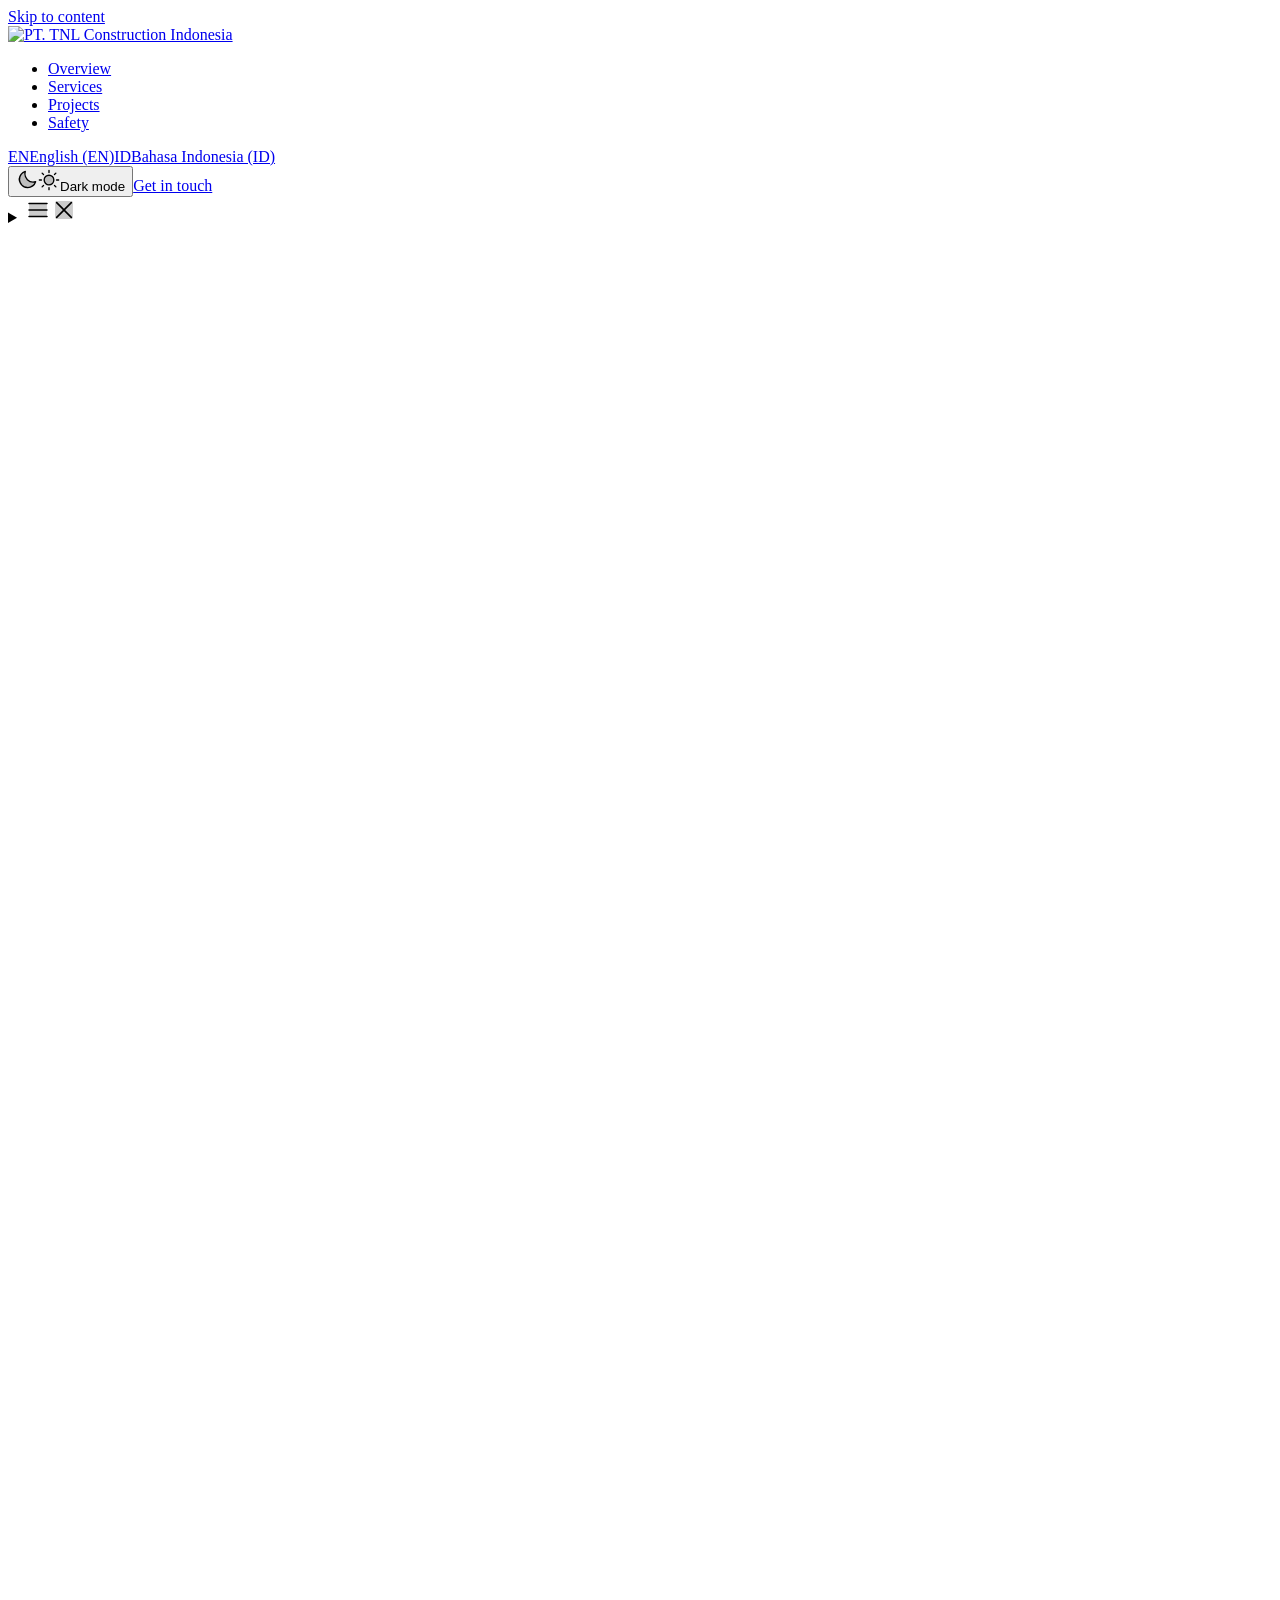
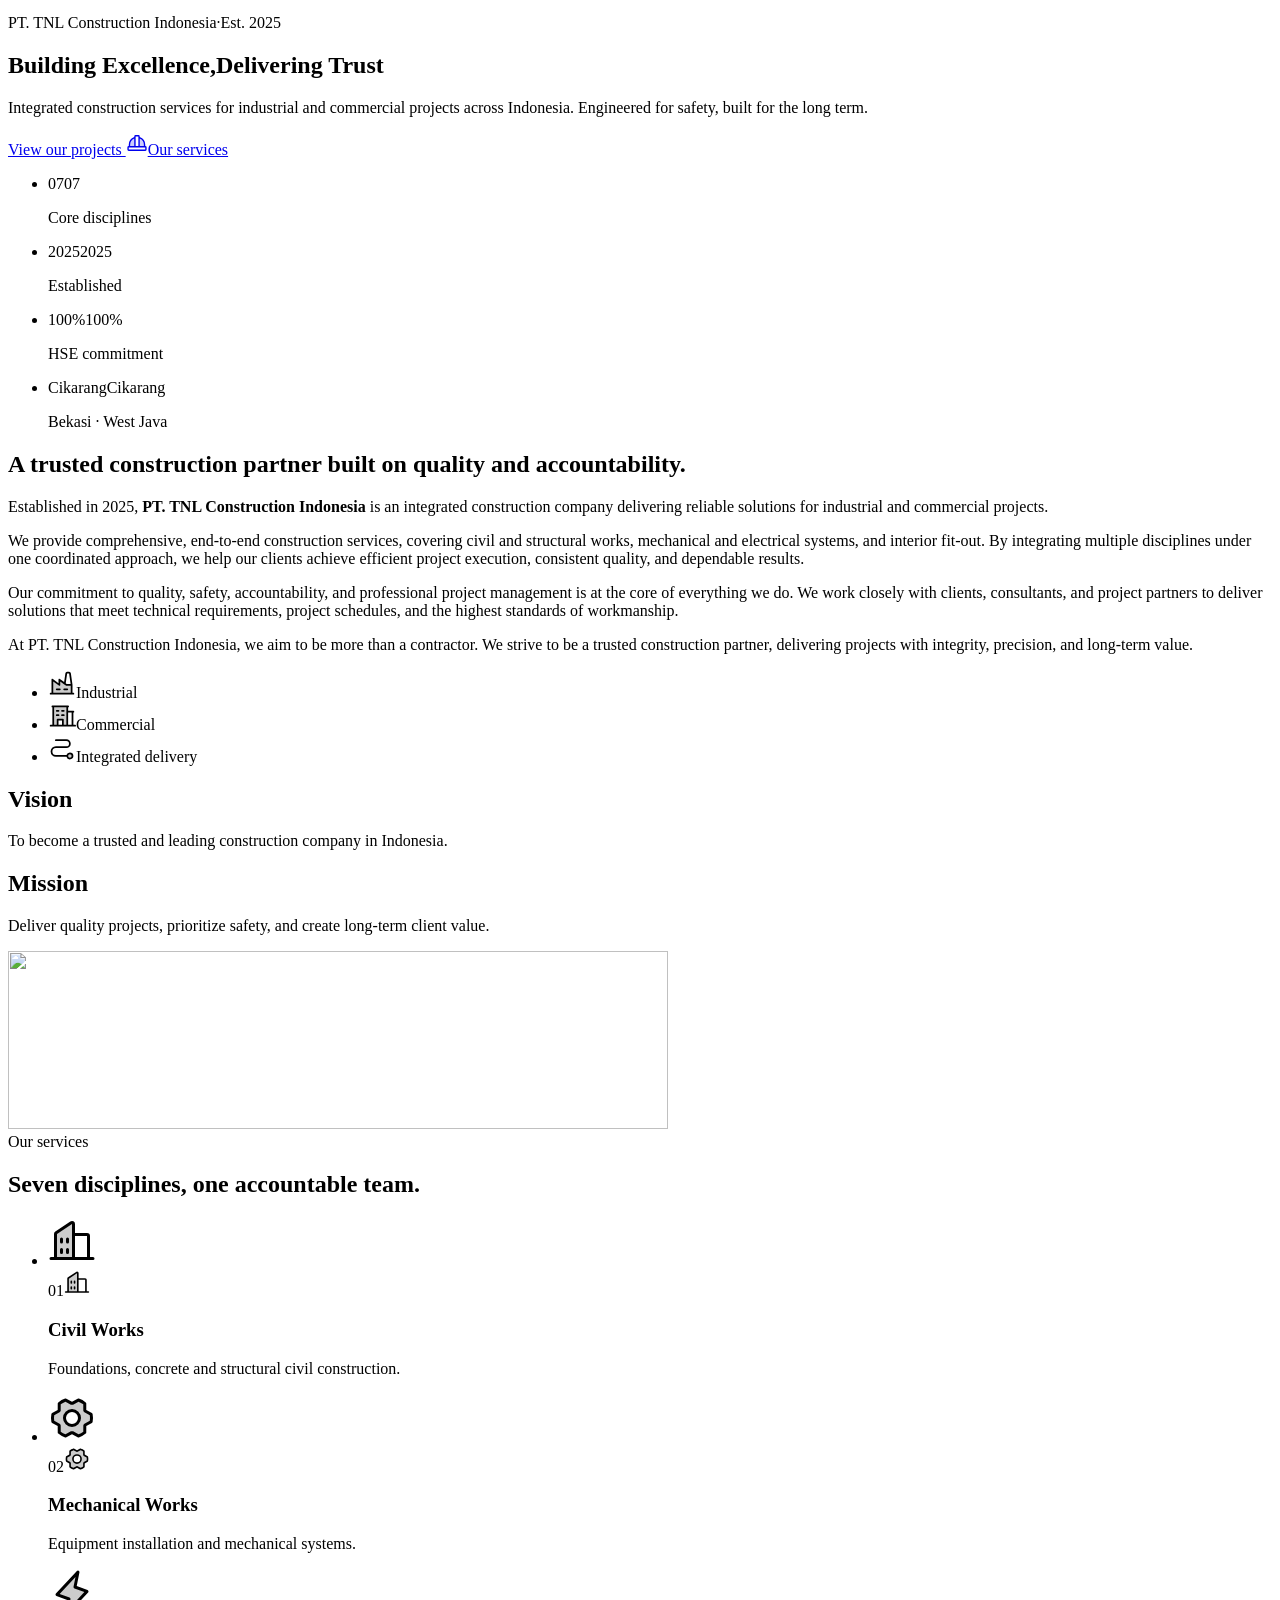
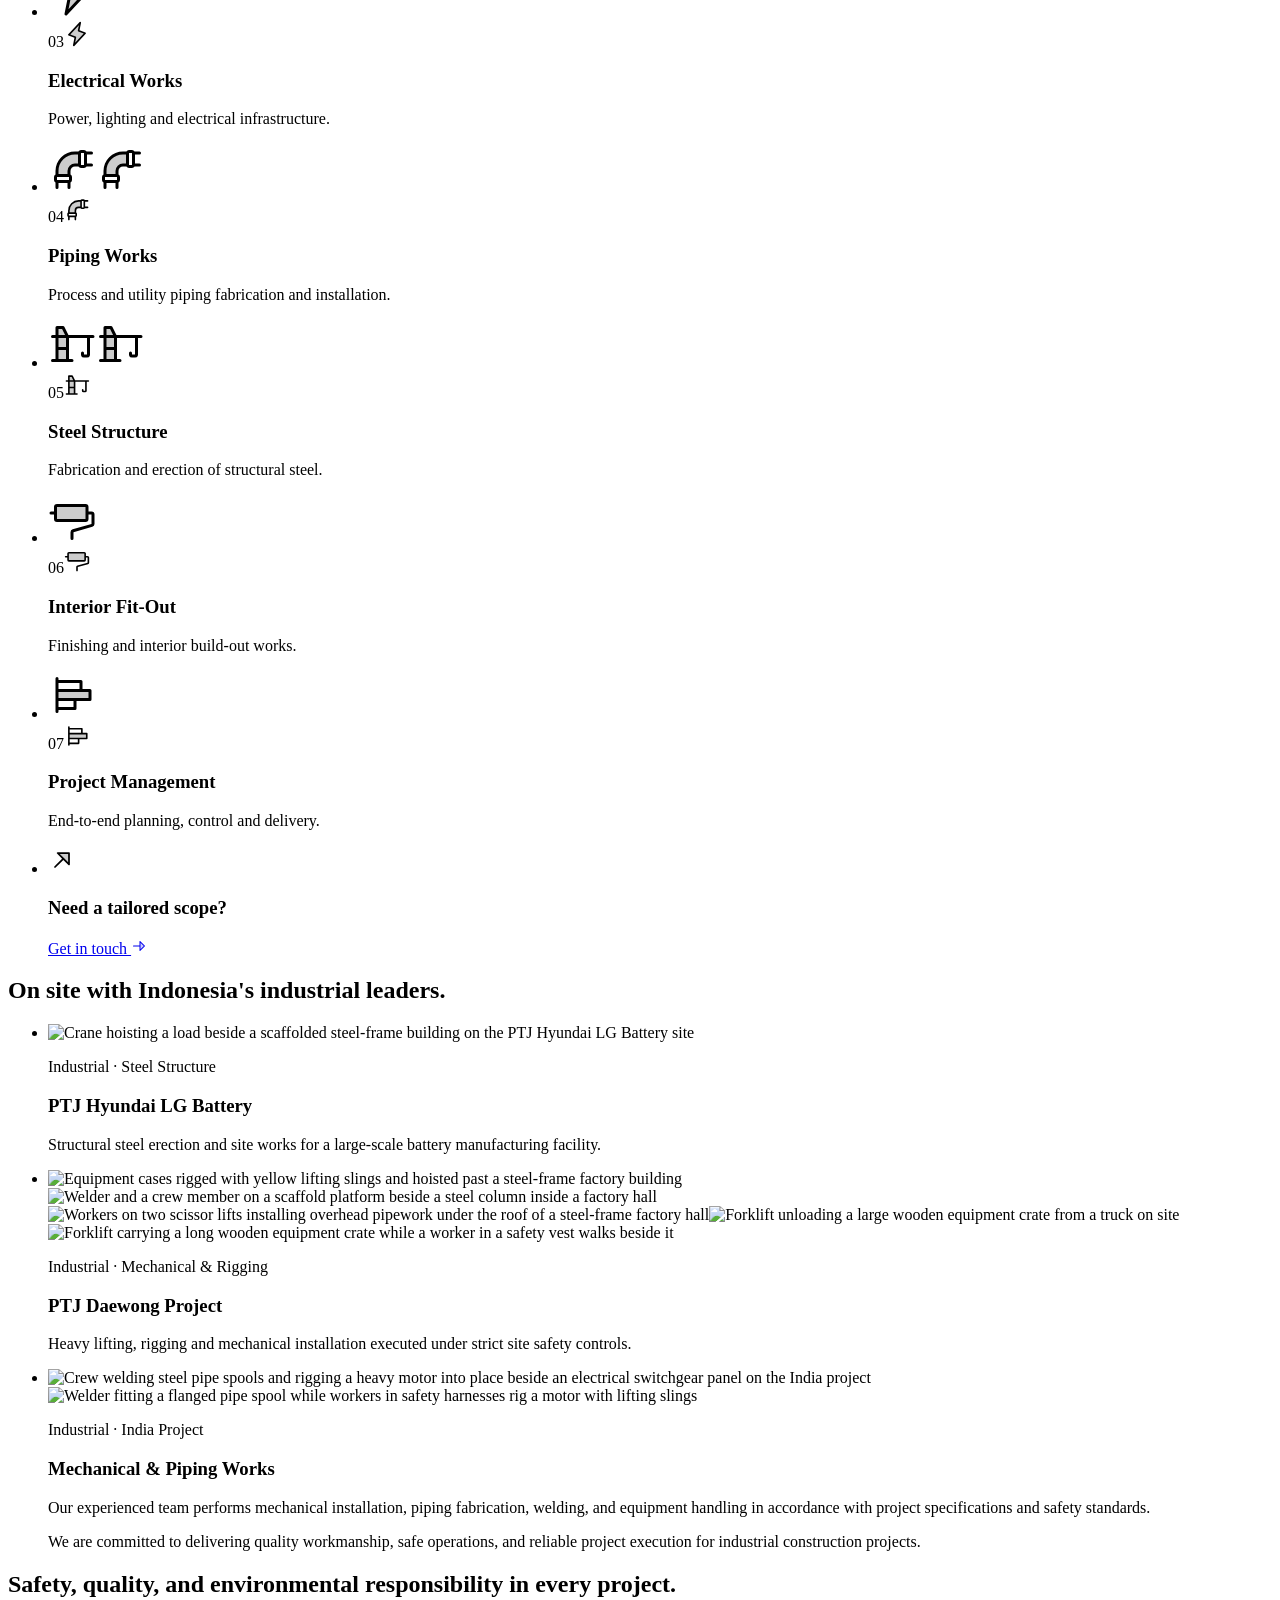
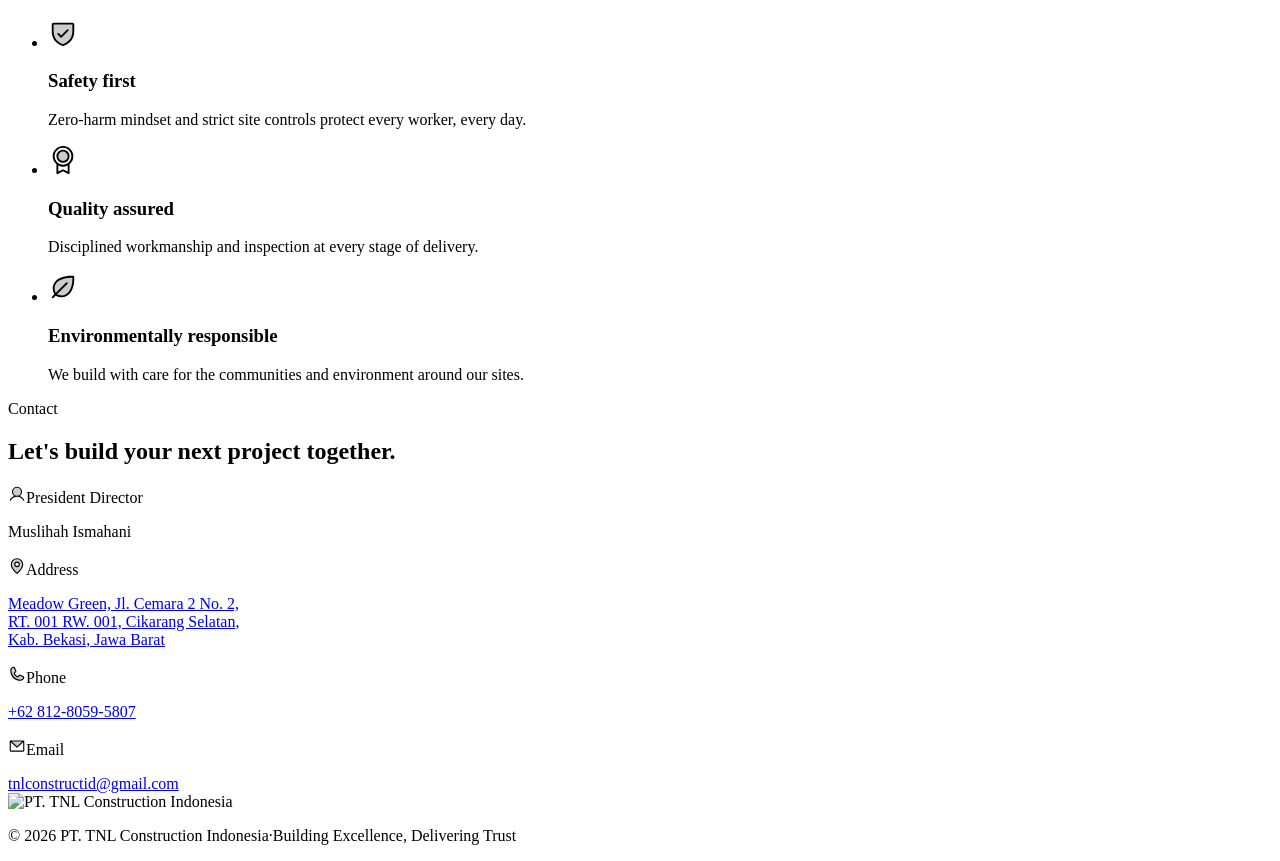
==== commit be7dd457: "Preview build of eeb4ed4" ====
--- a/index.html
+++ b/index.html
@@ -1,2 +1,2 @@
-<!DOCTYPE html><html lang="en"><head><meta charset="utf-8"><meta name="viewport" content="width=device-width, initial-scale=1, viewport-fit=cover"><script src="/tnl-landing-preview/theme-init.js"></script><title>PT. TNL Construction Indonesia | Industrial and Commercial Construction</title><meta name="description" content="Integrated civil, mechanical, electrical, piping and steel construction for industrial and commercial projects across Indonesia. Based in Cikarang, Bekasi."><meta name="robots" content="noindex"><meta name="theme-color" content="#f4f5f6" media="(prefers-color-scheme: light)"><meta name="theme-color" content="#0b1620" media="(prefers-color-scheme: dark)"><link rel="icon" href="/tnl-landing-preview/favicon.png" type="image/png"><link rel="apple-touch-icon" href="/tnl-landing-preview/apple-touch-icon.png"><link rel="preload" href="/tnl-landing-preview/_astro/archivo-latin-wght-normal.E0tuGl4L.woff2" as="font" type="font/woff2" crossorigin><link rel="preload" href="/tnl-landing-preview/_astro/ibm-plex-sans-latin-400-normal.CDDApCn2.woff2" as="font" type="font/woff2" crossorigin><meta property="og:type" content="website"><meta property="og:site_name" content="PT. TNL Construction Indonesia"><meta property="og:title" content="PT. TNL Construction Indonesia | Industrial and Commercial Construction"><meta property="og:description" content="Integrated civil, mechanical, electrical, piping and steel construction for industrial and commercial projects across Indonesia. Based in Cikarang, Bekasi."><meta property="og:url" content="https://farhanz-dev.github.io/tnl-landing-preview/"><meta property="og:image" content="https://farhanz-dev.github.io/tnl-landing-preview/og.jpg"><meta property="og:image:width" content="1200"><meta property="og:image:height" content="630"><meta property="og:locale" content="en_US"><meta property="og:locale:alternate" content="id_ID"><meta name="twitter:card" content="summary_large_image"><script type="application/ld+json">{"@context":"https://schema.org","@type":"GeneralContractor","name":"PT. TNL Construction Indonesia","url":"https://farhanz-dev.github.io/tnl-landing-preview/","inLanguage":"en","logo":"https://farhanz-dev.github.io/tnl-landing-preview/logo.png","image":"https://farhanz-dev.github.io/tnl-landing-preview/og.jpg","description":"Integrated civil, mechanical, electrical, piping and steel construction for industrial and commercial projects across Indonesia. Based in Cikarang, Bekasi.","slogan":"Building Excellence, Delivering Trust","foundingDate":"2025","telephone":"+6281280595807","email":"tnlconstructid@gmail.com","address":{"@type":"PostalAddress","streetAddress":"Meadow Green, Jl. Cemara 2 No. 2, RT. 001 RW. 001","addressLocality":"Cikarang Selatan, Kab. Bekasi","addressRegion":"Jawa Barat","addressCountry":"ID"},"areaServed":{"@type":"Country","name":"Indonesia"},"employee":{"@type":"Person","name":"Muslihah Ismahani","jobTitle":"President Director"}}</script><link rel="stylesheet" href="/tnl-landing-preview/_astro/Icon.LPa0Bifq.css"><link rel="stylesheet" href="/tnl-landing-preview/_astro/Landing.Digvs1oj.css"></head><body><a class="skip-link" href="#main">Skip to content</a><header class="nav" data-astro-cid-wpvy4v7s><div class="container nav__inner" data-astro-cid-wpvy4v7s><a class="nav__brand" href="#top" data-astro-cid-wpvy4v7s><img src="/tnl-landing-preview/_astro/logo.BqjHkUMw_1Xxtrh.webp" alt="PT. TNL Construction Indonesia" loading="eager" data-astro-cid-wpvy4v7s="true" decoding="async" width="327" height="88"></a><nav class="nav__links" aria-label="Primary" data-astro-cid-wpvy4v7s><ul data-astro-cid-wpvy4v7s><li data-astro-cid-wpvy4v7s><a class="nav__link" href="#overview" data-astro-cid-wpvy4v7s>Overview</a></li><li data-astro-cid-wpvy4v7s><a class="nav__link" href="#services" data-astro-cid-wpvy4v7s>Services</a></li><li data-astro-cid-wpvy4v7s><a class="nav__link" href="#projects" data-astro-cid-wpvy4v7s>Projects</a></li><li data-astro-cid-wpvy4v7s><a class="nav__link" href="#hse" data-astro-cid-wpvy4v7s>Safety</a></li></ul></nav><div class="nav__actions" data-astro-cid-wpvy4v7s><!-- Plain links: works without JS. main.ts only carries the current #section over to the other language. --><div class="lang lang--bar" role="group" aria-label="Language" data-astro-cid-lemdd452><div class="lang__options" data-astro-cid-lemdd452><a class="lang__link" href="/tnl-landing-preview/" lang="en" hreflang="en" aria-current="page" data-lang-link data-astro-cid-lemdd452><span aria-hidden="true" data-astro-cid-lemdd452>EN</span><span class="sr-only" data-astro-cid-lemdd452>English (EN)</span></a><a class="lang__link" href="/tnl-landing-preview/id" lang="id" hreflang="id" data-lang-link data-astro-cid-lemdd452><span aria-hidden="true" data-astro-cid-lemdd452>ID</span><span class="sr-only" data-astro-cid-lemdd452>Bahasa Indonesia (ID)</span></a></div></div><!-- role="switch": "Dark mode" is on or off. The icon shows the mode you will switch TO. --><button type="button" class="theme-toggle theme-toggle--bar" role="switch" aria-checked="false" data-theme-toggle data-astro-cid-l6lhmie6><span class="theme-toggle__icons" aria-hidden="true" data-astro-cid-l6lhmie6><span class="icon tt-moon"><svg aria-hidden="true" focusable="false" width="22" height="22" xmlns="http://www.w3.org/2000/svg" viewBox="0 0 256 256" fill="currentColor"><path d="M227.89,147.89A96,96,0,1,1,108.11,28.11,96.09,96.09,0,0,0,227.89,147.89Z" opacity="0.2"/><path d="M233.54,142.23a8,8,0,0,0-8-2,88.08,88.08,0,0,1-109.8-109.8,8,8,0,0,0-10-10,104.84,104.84,0,0,0-52.91,37A104,104,0,0,0,136,224a103.09,103.09,0,0,0,62.52-20.88,104.84,104.84,0,0,0,37-52.91A8,8,0,0,0,233.54,142.23ZM188.9,190.34A88,88,0,0,1,65.66,67.11a89,89,0,0,1,31.4-26A106,106,0,0,0,96,56,104.11,104.11,0,0,0,200,160a106,106,0,0,0,14.92-1.06A89,89,0,0,1,188.9,190.34Z"/></svg></span><span class="icon tt-sun"><svg aria-hidden="true" focusable="false" width="22" height="22" xmlns="http://www.w3.org/2000/svg" viewBox="0 0 256 256" fill="currentColor"><path d="M184,128a56,56,0,1,1-56-56A56,56,0,0,1,184,128Z" opacity="0.2"/><path d="M120,40V16a8,8,0,0,1,16,0V40a8,8,0,0,1-16,0Zm72,88a64,64,0,1,1-64-64A64.07,64.07,0,0,1,192,128Zm-16,0a48,48,0,1,0-48,48A48.05,48.05,0,0,0,176,128ZM58.34,69.66A8,8,0,0,0,69.66,58.34l-16-16A8,8,0,0,0,42.34,53.66Zm0,116.68-16,16a8,8,0,0,0,11.32,11.32l16-16a8,8,0,0,0-11.32-11.32ZM192,72a8,8,0,0,0,5.66-2.34l16-16a8,8,0,0,0-11.32-11.32l-16,16A8,8,0,0,0,192,72Zm5.66,114.34a8,8,0,0,0-11.32,11.32l16,16a8,8,0,0,0,11.32-11.32ZM48,128a8,8,0,0,0-8-8H16a8,8,0,0,0,0,16H40A8,8,0,0,0,48,128Zm80,80a8,8,0,0,0-8,8v24a8,8,0,0,0,16,0V216A8,8,0,0,0,128,208Zm112-88H216a8,8,0,0,0,0,16h24a8,8,0,0,0,0-16Z"/></svg></span></span><span class="theme-toggle__label sr-only" data-astro-cid-l6lhmie6>Dark mode</span></button><a class="nav__cta" href="#contact" data-astro-cid-wpvy4v7s>Get in touch</a><!-- Works without JS: <details> opens and closes natively. main.ts only
-           closes it after a link is chosen and on Escape / outside tap. --><details class="nav__menu" data-menu data-astro-cid-wpvy4v7s><summary aria-label="Menu" data-astro-cid-wpvy4v7s><span class="icon nav__menu-open"><svg aria-hidden="true" focusable="false" width="26" height="26" xmlns="http://www.w3.org/2000/svg" viewBox="0 0 256 256" fill="currentColor"><path d="M216,64V192H40V64Z" opacity="0.2"/><path d="M224,128a8,8,0,0,1-8,8H40a8,8,0,0,1,0-16H216A8,8,0,0,1,224,128ZM40,72H216a8,8,0,0,0,0-16H40a8,8,0,0,0,0,16ZM216,184H40a8,8,0,0,0,0,16H216a8,8,0,0,0,0-16Z"/></svg></span><span class="icon nav__menu-close"><svg aria-hidden="true" focusable="false" width="26" height="26" xmlns="http://www.w3.org/2000/svg" viewBox="0 0 256 256" fill="currentColor"><path d="M216,56V200a16,16,0,0,1-16,16H56a16,16,0,0,1-16-16V56A16,16,0,0,1,56,40H200A16,16,0,0,1,216,56Z" opacity="0.2"/><path d="M205.66,194.34a8,8,0,0,1-11.32,11.32L128,139.31,61.66,205.66a8,8,0,0,1-11.32-11.32L116.69,128,50.34,61.66A8,8,0,0,1,61.66,50.34L128,116.69l66.34-66.35a8,8,0,0,1,11.32,11.32L139.31,128Z"/></svg></span></summary><nav class="nav__panel" aria-label="Mobile" data-astro-cid-wpvy4v7s><ul data-astro-cid-wpvy4v7s><li data-astro-cid-wpvy4v7s><a class="nav__link" href="#overview" data-astro-cid-wpvy4v7s>Overview</a></li><li data-astro-cid-wpvy4v7s><a class="nav__link" href="#services" data-astro-cid-wpvy4v7s>Services</a></li><li data-astro-cid-wpvy4v7s><a class="nav__link" href="#projects" data-astro-cid-wpvy4v7s>Projects</a></li><li data-astro-cid-wpvy4v7s><a class="nav__link" href="#hse" data-astro-cid-wpvy4v7s>Safety</a></li></ul><!-- Plain links: works without JS. main.ts only carries the current #section over to the other language. --><div class="lang lang--panel" role="group" aria-label="Language" data-astro-cid-lemdd452><span class="lang__label" data-astro-cid-lemdd452>Language</span><div class="lang__options" data-astro-cid-lemdd452><a class="lang__link" href="/tnl-landing-preview/" lang="en" hreflang="en" aria-current="page" data-lang-link data-astro-cid-lemdd452><span aria-hidden="true" data-astro-cid-lemdd452>EN</span><span class="sr-only" data-astro-cid-lemdd452>English (EN)</span></a><a class="lang__link" href="/tnl-landing-preview/id" lang="id" hreflang="id" data-lang-link data-astro-cid-lemdd452><span aria-hidden="true" data-astro-cid-lemdd452>ID</span><span class="sr-only" data-astro-cid-lemdd452>Bahasa Indonesia (ID)</span></a></div></div><!-- role="switch": "Dark mode" is on or off. The icon shows the mode you will switch TO. --><button type="button" class="theme-toggle theme-toggle--panel" role="switch" aria-checked="false" data-theme-toggle data-astro-cid-l6lhmie6><span class="theme-toggle__icons" aria-hidden="true" data-astro-cid-l6lhmie6><span class="icon tt-moon"><svg aria-hidden="true" focusable="false" width="22" height="22" xmlns="http://www.w3.org/2000/svg" viewBox="0 0 256 256" fill="currentColor"><path d="M227.89,147.89A96,96,0,1,1,108.11,28.11,96.09,96.09,0,0,0,227.89,147.89Z" opacity="0.2"/><path d="M233.54,142.23a8,8,0,0,0-8-2,88.08,88.08,0,0,1-109.8-109.8,8,8,0,0,0-10-10,104.84,104.84,0,0,0-52.91,37A104,104,0,0,0,136,224a103.09,103.09,0,0,0,62.52-20.88,104.84,104.84,0,0,0,37-52.91A8,8,0,0,0,233.54,142.23ZM188.9,190.34A88,88,0,0,1,65.66,67.11a89,89,0,0,1,31.4-26A106,106,0,0,0,96,56,104.11,104.11,0,0,0,200,160a106,106,0,0,0,14.92-1.06A89,89,0,0,1,188.9,190.34Z"/></svg></span><span class="icon tt-sun"><svg aria-hidden="true" focusable="false" width="22" height="22" xmlns="http://www.w3.org/2000/svg" viewBox="0 0 256 256" fill="currentColor"><path d="M184,128a56,56,0,1,1-56-56A56,56,0,0,1,184,128Z" opacity="0.2"/><path d="M120,40V16a8,8,0,0,1,16,0V40a8,8,0,0,1-16,0Zm72,88a64,64,0,1,1-64-64A64.07,64.07,0,0,1,192,128Zm-16,0a48,48,0,1,0-48,48A48.05,48.05,0,0,0,176,128ZM58.34,69.66A8,8,0,0,0,69.66,58.34l-16-16A8,8,0,0,0,42.34,53.66Zm0,116.68-16,16a8,8,0,0,0,11.32,11.32l16-16a8,8,0,0,0-11.32-11.32ZM192,72a8,8,0,0,0,5.66-2.34l16-16a8,8,0,0,0-11.32-11.32l-16,16A8,8,0,0,0,192,72Zm5.66,114.34a8,8,0,0,0-11.32,11.32l16,16a8,8,0,0,0,11.32-11.32ZM48,128a8,8,0,0,0-8-8H16a8,8,0,0,0,0,16H40A8,8,0,0,0,48,128Zm80,80a8,8,0,0,0-8,8v24a8,8,0,0,0,16,0V216A8,8,0,0,0,128,208Zm112-88H216a8,8,0,0,0,0,16h24a8,8,0,0,0,0-16Z"/></svg></span></span><span class="theme-toggle__label" data-astro-cid-l6lhmie6>Dark mode</span><span class="theme-toggle__pill" aria-hidden="true" data-astro-cid-l6lhmie6></span></button><a class="nav__panel-cta" href="#contact" data-astro-cid-wpvy4v7s>Get in touch</a></nav></details></div></div></header><main id="main"><section id="top" class="hero on-deep" aria-labelledby="hero-title" data-astro-cid-ge2uvauf><img src="/tnl-landing-preview/_astro/hero.FsN2Rjrz_rhQrt.webp" srcset="/tnl-landing-preview/_astro/hero.FsN2Rjrz_1KDPND.webp 768w, /tnl-landing-preview/_astro/hero.FsN2Rjrz_Z2cHDja.webp 1280w, /tnl-landing-preview/_astro/hero.FsN2Rjrz_ZDXVvO.webp 1920w, /tnl-landing-preview/_astro/hero.FsN2Rjrz_rhQrt.webp 2048w" alt sizes="100vw" loading="eager" fetchpriority="high" decoding="async" data-astro-cid-ge2uvauf="true" width="2048" height="1367" class="hero__img"><div class="hero__scrim" data-astro-cid-ge2uvauf></div><div class="container hero__content" data-astro-cid-ge2uvauf><p class="hero__eyebrow" data-astro-cid-ge2uvauf><span class="hero__rule" data-astro-cid-ge2uvauf></span><span class="hero__eyebrow-text" data-astro-cid-ge2uvauf><span data-astro-cid-ge2uvauf>PT. TNL Construction Indonesia</span><span class="hero__eyebrow-sep" aria-hidden="true" data-astro-cid-ge2uvauf>·</span><span data-astro-cid-ge2uvauf>Est. 2025</span></span></p><h1 id="hero-title" class="hero__title" data-astro-cid-ge2uvauf><span class="line" data-astro-cid-ge2uvauf>Building Excellence,</span><span class="line" data-astro-cid-ge2uvauf><span class="hl" data-astro-cid-ge2uvauf>Delivering Trust</span></span></h1><p class="hero__lede" data-astro-cid-ge2uvauf>Integrated construction services for industrial and commercial projects across Indonesia. Engineered for safety, built for the long term.</p><div class="hero__actions" data-astro-cid-ge2uvauf><a class="btn btn--primary" href="#projects" data-astro-cid-ge2uvauf>View our projects <span class="icon btn__icon--tilt"><svg aria-hidden="true" focusable="false" width="22" height="22" xmlns="http://www.w3.org/2000/svg" viewBox="0 0 256 256" fill="currentColor"><path d="M104,51.31V160H40V136A88,88,0,0,1,104,51.31Zm48,0V160h64V136A88,88,0,0,0,152,51.31Z" opacity="0.2"/><path d="M224,152V136a96.37,96.37,0,0,0-64-90.51V40a16,16,0,0,0-16-16H112A16,16,0,0,0,96,40v5.49A96.37,96.37,0,0,0,32,136v16a16,16,0,0,0-16,16v24a16,16,0,0,0,16,16H224a16,16,0,0,0,16-16V168A16,16,0,0,0,224,152Zm-16-16v16H160V62.67A80.36,80.36,0,0,1,208,136ZM144,40V152H112V40ZM48,136A80.36,80.36,0,0,1,96,62.67V152H48Zm176,56H32V168H224v24Z"/></svg></span></a><a class="btn btn--ghost" href="#services" data-astro-cid-ge2uvauf>Our services</a></div></div></section><section class="stats on-deep" aria-label="Company at a glance" data-stats data-astro-cid-23gkgyqt><ul class="container stats__grid" data-astro-cid-23gkgyqt><li class="stat" data-astro-cid-23gkgyqt><p class="stat__value" data-astro-cid-23gkgyqt><span class="sr-only" data-astro-cid-23gkgyqt>07</span><span aria-hidden="true" data-slot="07" data-astro-cid-23gkgyqt>07</span></p><p class="stat__label label" data-astro-cid-23gkgyqt>Core disciplines</p></li><li class="stat" data-astro-cid-23gkgyqt><p class="stat__value" data-astro-cid-23gkgyqt><span class="sr-only" data-astro-cid-23gkgyqt>2025</span><span aria-hidden="true" data-slot="2025" data-astro-cid-23gkgyqt>2025</span></p><p class="stat__label label" data-astro-cid-23gkgyqt>Established</p></li><li class="stat" data-astro-cid-23gkgyqt><p class="stat__value" data-astro-cid-23gkgyqt><span class="sr-only" data-astro-cid-23gkgyqt>100%</span><span aria-hidden="true" data-slot="100%" data-astro-cid-23gkgyqt>100%</span></p><p class="stat__label label" data-astro-cid-23gkgyqt>HSE commitment</p></li><li class="stat" data-astro-cid-23gkgyqt><p class="stat__value" data-astro-cid-23gkgyqt><span class="sr-only" data-astro-cid-23gkgyqt>Cikarang</span><span aria-hidden="true" data-slot="Cikarang" data-slow data-astro-cid-23gkgyqt>Cikarang</span></p><p class="stat__label label" data-astro-cid-23gkgyqt>Bekasi · West Java</p></li></ul></section><section id="overview" class="overview container" aria-labelledby="overview-title" data-astro-cid-lfypuk3y><div class="overview__grid" data-astro-cid-lfypuk3y><div class="overview__main" data-astro-cid-lfypuk3y><h2 id="overview-title" class="h2 overview__title" data-reveal data-astro-cid-lfypuk3y>A trusted construction partner built on quality and accountability.</h2><div class="overview__copy" data-astro-cid-lfypuk3y><p class="overview__lead" data-reveal style="--d: 1" data-astro-cid-lfypuk3y>Established in 2025, <strong data-astro-cid-lfypuk3y>PT. TNL Construction Indonesia</strong> is an integrated construction company delivering reliable solutions for industrial and commercial projects.</p><p class="overview__body" data-reveal style="--d: 2" data-astro-cid-lfypuk3y>We provide comprehensive, end-to-end construction services, covering civil and structural works, mechanical and electrical systems, and interior fit-out. By integrating multiple disciplines under one coordinated approach, we help our clients achieve efficient project execution, consistent quality, and dependable results.</p><p class="overview__body" data-reveal style="--d: 3" data-astro-cid-lfypuk3y>Our commitment to quality, safety, accountability, and professional project management is at the core of everything we do. We work closely with clients, consultants, and project partners to deliver solutions that meet technical requirements, project schedules, and the highest standards of workmanship.</p></div></div><div class="overview__panel" data-typewriter-zone data-reveal style="--d: 2" data-astro-cid-lfypuk3y><p class="overview__side" data-typewriter data-astro-cid-lfypuk3y>At PT. TNL Construction Indonesia, we aim to be more than a contractor. We strive to be a trusted construction partner, delivering projects with integrity, precision, and long-term value.</p><ul class="overview__sectors" data-astro-cid-lfypuk3y><li data-astro-cid-lfypuk3y><span class="icon overview__sector-icon"><svg aria-hidden="true" focusable="false" width="28" height="28" xmlns="http://www.w3.org/2000/svg" viewBox="0 0 256 256" fill="currentColor"><path d="M216,136v80H40V88l64,48V88l64,48Z" opacity="0.2"/><path d="M116,176a8,8,0,0,1-8,8H80a8,8,0,0,1,0-16h28A8,8,0,0,1,116,176Zm60-8H148a8,8,0,0,0,0,16h28a8,8,0,0,0,0-16Zm64,48a8,8,0,0,1-8,8H24a8,8,0,0,1,0-16h8V88a8,8,0,0,1,12.8-6.4L96,120V88a8,8,0,0,1,12.8-6.4l38.74,29.05L159.1,29.74A16.08,16.08,0,0,1,174.94,16h18.12A16.08,16.08,0,0,1,208.9,29.74l15,105.13s.08.78.08,1.13v72h8A8,8,0,0,1,240,216Zm-77.86-94.4,8.53,6.4h36.11L193.06,32H174.94ZM48,208H208V144H168a8,8,0,0,1-4.8-1.6l-14.4-10.8,0,0L112,104v32a8,8,0,0,1-12.8,6.4L48,104Z"/></svg></span><span data-astro-cid-lfypuk3y>Industrial</span></li><li data-astro-cid-lfypuk3y><span class="icon overview__sector-icon"><svg aria-hidden="true" focusable="false" width="28" height="28" xmlns="http://www.w3.org/2000/svg" viewBox="0 0 256 256" fill="currentColor"><path d="M176,40V216H136V160H88v56H48V40Z" opacity="0.2"/><path d="M248,208H232V96a8,8,0,0,0,0-16H184V48a8,8,0,0,0,0-16H40a8,8,0,0,0,0,16V208H24a8,8,0,0,0,0,16H248a8,8,0,0,0,0-16ZM216,96V208H184V96ZM56,48H168V208H144V160a8,8,0,0,0-8-8H88a8,8,0,0,0-8,8v48H56Zm72,160H96V168h32ZM72,80a8,8,0,0,1,8-8H96a8,8,0,0,1,0,16H80A8,8,0,0,1,72,80Zm48,0a8,8,0,0,1,8-8h16a8,8,0,0,1,0,16H128A8,8,0,0,1,120,80ZM72,120a8,8,0,0,1,8-8H96a8,8,0,0,1,0,16H80A8,8,0,0,1,72,120Zm48,0a8,8,0,0,1,8-8h16a8,8,0,0,1,0,16H128A8,8,0,0,1,120,120Z"/></svg></span><span data-astro-cid-lfypuk3y>Commercial</span></li><li data-astro-cid-lfypuk3y><span class="icon overview__sector-icon"><svg aria-hidden="true" focusable="false" width="28" height="28" xmlns="http://www.w3.org/2000/svg" viewBox="0 0 256 256" fill="currentColor"><path d="M224,200a24,24,0,1,1-24-24A24,24,0,0,1,224,200Z" opacity="0.2"/><path d="M200,168a32.06,32.06,0,0,0-31,24H72a32,32,0,0,1,0-64h96a40,40,0,0,0,0-80H72a8,8,0,0,0,0,16h96a24,24,0,0,1,0,48H72a48,48,0,0,0,0,96h97a32,32,0,1,0,31-40Zm0,48a16,16,0,1,1,16-16A16,16,0,0,1,200,216Z"/></svg></span><span data-astro-cid-lfypuk3y>Integrated delivery</span></li></ul></div></div></section><section class="vm on-deep" aria-label="Vision and mission" data-astro-cid-7al6h6ac><!-- Blueprint sheet: drafting-blue paper, fine + major grid, sheet border. Pure CSS, no images. --><div class="vm__bg" aria-hidden="true" data-astro-cid-7al6h6ac><div class="vm__glow" data-astro-cid-7al6h6ac></div><div class="vm__gridwrap" data-astro-cid-7al6h6ac><div class="vm__grid" data-astro-cid-7al6h6ac></div></div><div class="vm__frame" data-astro-cid-7al6h6ac></div></div><div class="container vm__inner" data-astro-cid-7al6h6ac><div class="vm__col" data-reveal data-astro-cid-7al6h6ac><h2 class="vm__label" data-astro-cid-7al6h6ac>Vision</h2><p class="vm__text" data-astro-cid-7al6h6ac>To become a trusted and leading construction company in Indonesia.</p></div><!-- Dimension line: hairline with end ticks, drawn in once when it scrolls into view --><div class="vm__rule" data-draw aria-hidden="true" data-astro-cid-7al6h6ac></div><div class="vm__col" data-reveal style="--d: 1" data-astro-cid-7al6h6ac><h2 class="vm__label" data-astro-cid-7al6h6ac>Mission</h2><p class="vm__text" data-astro-cid-7al6h6ac>Deliver quality projects, prioritize safety, and create long-term client value.</p></div></div></section><section id="services" class="services" aria-labelledby="services-title" data-astro-cid-lesv7jgp><img src="/tnl-landing-preview/_astro/logo.BqjHkUMw_zQNMs.webp" alt aria-hidden="true" loading="lazy" data-astro-cid-lesv7jgp="true" decoding="async" width="660" height="178" class="services__watermark"><div class="container services__inner" data-astro-cid-lesv7jgp><header class="services__head" data-reveal data-astro-cid-lesv7jgp><span class="eyebrow" data-astro-cid-lesv7jgp>Our services</span><h2 id="services-title" class="h2" data-astro-cid-lesv7jgp>Seven disciplines, one accountable team.</h2></header><ul class="svc-grid" data-astro-cid-lesv7jgp><li class="svc" data-anim="civil" data-reveal style="--d: 0" data-astro-cid-lesv7jgp><div class="svc__sub" aria-hidden="true" data-astro-cid-lesv7jgp><span class="icon svc__icon"><svg aria-hidden="true" focusable="false" width="48" height="48" xmlns="http://www.w3.org/2000/svg" viewBox="0 0 256 256" fill="currentColor"><path d="M136,32V216H40V85.35a8,8,0,0,1,3.56-6.66l80-53.33A8,8,0,0,1,136,32Z" opacity="0.2"/><path d="M240,208H224V96a16,16,0,0,0-16-16H144V32a16,16,0,0,0-24.88-13.32L39.12,72A16,16,0,0,0,32,85.34V208H16a8,8,0,0,0,0,16H240a8,8,0,0,0,0-16ZM208,96V208H144V96ZM48,85.34,128,32V208H48ZM112,112v16a8,8,0,0,1-16,0V112a8,8,0,1,1,16,0Zm-32,0v16a8,8,0,0,1-16,0V112a8,8,0,1,1,16,0Zm0,56v16a8,8,0,0,1-16,0V168a8,8,0,0,1,16,0Zm32,0v16a8,8,0,0,1-16,0V168a8,8,0,0,1,16,0Z"/></svg></span></div><div class="svc__face" data-astro-cid-lesv7jgp><div class="svc__top" aria-hidden="true" data-astro-cid-lesv7jgp><span class="svc__num" data-astro-cid-lesv7jgp>01</span><span class="icon svc__mark"><svg aria-hidden="true" focusable="false" width="26" height="26" xmlns="http://www.w3.org/2000/svg" viewBox="0 0 256 256" fill="currentColor"><path d="M136,32V216H40V85.35a8,8,0,0,1,3.56-6.66l80-53.33A8,8,0,0,1,136,32Z" opacity="0.2"/><path d="M240,208H224V96a16,16,0,0,0-16-16H144V32a16,16,0,0,0-24.88-13.32L39.12,72A16,16,0,0,0,32,85.34V208H16a8,8,0,0,0,0,16H240a8,8,0,0,0,0-16ZM208,96V208H144V96ZM48,85.34,128,32V208H48ZM112,112v16a8,8,0,0,1-16,0V112a8,8,0,1,1,16,0Zm-32,0v16a8,8,0,0,1-16,0V112a8,8,0,1,1,16,0Zm0,56v16a8,8,0,0,1-16,0V168a8,8,0,0,1,16,0Zm32,0v16a8,8,0,0,1-16,0V168a8,8,0,0,1,16,0Z"/></svg></span></div><div data-astro-cid-lesv7jgp><span class="svc__bar" aria-hidden="true" data-astro-cid-lesv7jgp></span><h3 class="svc__name" data-astro-cid-lesv7jgp>Civil Works</h3><p class="svc__desc" data-astro-cid-lesv7jgp>Foundations, concrete and structural civil construction.</p></div></div></li><li class="svc" data-anim="mechanical" data-reveal style="--d: 1" data-astro-cid-lesv7jgp><div class="svc__sub" aria-hidden="true" data-astro-cid-lesv7jgp><span class="icon svc__icon"><svg aria-hidden="true" focusable="false" width="48" height="48" xmlns="http://www.w3.org/2000/svg" viewBox="0 0 256 256" fill="currentColor"><path d="M230.1,108.76,198.25,90.62c-.64-1.16-1.31-2.29-2-3.41l-.12-36A104.61,104.61,0,0,0,162,32L130,49.89c-1.34,0-2.69,0-4,0L94,32A104.58,104.58,0,0,0,59.89,51.25l-.16,36c-.7,1.12-1.37,2.26-2,3.41l-31.84,18.1a99.15,99.15,0,0,0,0,38.46l31.85,18.14c.64,1.16,1.31,2.29,2,3.41l.12,36A104.61,104.61,0,0,0,94,224l32-17.87c1.34,0,2.69,0,4,0L162,224a104.58,104.58,0,0,0,34.08-19.25l.16-36c.7-1.12,1.37-2.26,2-3.41l31.84-18.1A99.15,99.15,0,0,0,230.1,108.76ZM128,168a40,40,0,1,1,40-40A40,40,0,0,1,128,168Z" opacity="0.2"/><path d="M128,80a48,48,0,1,0,48,48A48.05,48.05,0,0,0,128,80Zm0,80a32,32,0,1,1,32-32A32,32,0,0,1,128,160Zm109.94-52.79a8,8,0,0,0-3.89-5.4l-29.83-17-.12-33.62a8,8,0,0,0-2.83-6.08,111.91,111.91,0,0,0-36.72-20.67,8,8,0,0,0-6.46.59L128,41.85,97.88,25a8,8,0,0,0-6.47-.6A111.92,111.92,0,0,0,54.73,45.15a8,8,0,0,0-2.83,6.07l-.15,33.65-29.83,17a8,8,0,0,0-3.89,5.4,106.47,106.47,0,0,0,0,41.56,8,8,0,0,0,3.89,5.4l29.83,17,.12,33.63a8,8,0,0,0,2.83,6.08,111.91,111.91,0,0,0,36.72,20.67,8,8,0,0,0,6.46-.59L128,214.15,158.12,231a7.91,7.91,0,0,0,3.9,1,8.09,8.09,0,0,0,2.57-.42,112.1,112.1,0,0,0,36.68-20.73,8,8,0,0,0,2.83-6.07l.15-33.65,29.83-17a8,8,0,0,0,3.89-5.4A106.47,106.47,0,0,0,237.94,107.21Zm-15,34.91-28.57,16.25a8,8,0,0,0-3,3c-.58,1-1.19,2.06-1.81,3.06a7.94,7.94,0,0,0-1.22,4.21l-.15,32.25a95.89,95.89,0,0,1-25.37,14.3L134,199.13a8,8,0,0,0-3.91-1h-.19c-1.21,0-2.43,0-3.64,0a8.1,8.1,0,0,0-4.1,1l-28.84,16.1A96,96,0,0,1,67.88,201l-.11-32.2a8,8,0,0,0-1.22-4.22c-.62-1-1.23-2-1.8-3.06a8.09,8.09,0,0,0-3-3.06l-28.6-16.29a90.49,90.49,0,0,1,0-28.26L61.67,97.63a8,8,0,0,0,3-3c.58-1,1.19-2.06,1.81-3.06a7.94,7.94,0,0,0,1.22-4.21l.15-32.25a95.89,95.89,0,0,1,25.37-14.3L122,56.87a8,8,0,0,0,4.1,1c1.21,0,2.43,0,3.64,0a8,8,0,0,0,4.1-1l28.84-16.1A96,96,0,0,1,188.12,55l.11,32.2a8,8,0,0,0,1.22,4.22c.62,1,1.23,2,1.8,3.06a8.09,8.09,0,0,0,3,3.06l28.6,16.29A90.49,90.49,0,0,1,222.9,142.12Z"/></svg></span></div><div class="svc__face" data-astro-cid-lesv7jgp><div class="svc__top" aria-hidden="true" data-astro-cid-lesv7jgp><span class="svc__num" data-astro-cid-lesv7jgp>02</span><span class="icon svc__mark"><svg aria-hidden="true" focusable="false" width="26" height="26" xmlns="http://www.w3.org/2000/svg" viewBox="0 0 256 256" fill="currentColor"><path d="M230.1,108.76,198.25,90.62c-.64-1.16-1.31-2.29-2-3.41l-.12-36A104.61,104.61,0,0,0,162,32L130,49.89c-1.34,0-2.69,0-4,0L94,32A104.58,104.58,0,0,0,59.89,51.25l-.16,36c-.7,1.12-1.37,2.26-2,3.41l-31.84,18.1a99.15,99.15,0,0,0,0,38.46l31.85,18.14c.64,1.16,1.31,2.29,2,3.41l.12,36A104.61,104.61,0,0,0,94,224l32-17.87c1.34,0,2.69,0,4,0L162,224a104.58,104.58,0,0,0,34.08-19.25l.16-36c.7-1.12,1.37-2.26,2-3.41l31.84-18.1A99.15,99.15,0,0,0,230.1,108.76ZM128,168a40,40,0,1,1,40-40A40,40,0,0,1,128,168Z" opacity="0.2"/><path d="M128,80a48,48,0,1,0,48,48A48.05,48.05,0,0,0,128,80Zm0,80a32,32,0,1,1,32-32A32,32,0,0,1,128,160Zm109.94-52.79a8,8,0,0,0-3.89-5.4l-29.83-17-.12-33.62a8,8,0,0,0-2.83-6.08,111.91,111.91,0,0,0-36.72-20.67,8,8,0,0,0-6.46.59L128,41.85,97.88,25a8,8,0,0,0-6.47-.6A111.92,111.92,0,0,0,54.73,45.15a8,8,0,0,0-2.83,6.07l-.15,33.65-29.83,17a8,8,0,0,0-3.89,5.4,106.47,106.47,0,0,0,0,41.56,8,8,0,0,0,3.89,5.4l29.83,17,.12,33.63a8,8,0,0,0,2.83,6.08,111.91,111.91,0,0,0,36.72,20.67,8,8,0,0,0,6.46-.59L128,214.15,158.12,231a7.91,7.91,0,0,0,3.9,1,8.09,8.09,0,0,0,2.57-.42,112.1,112.1,0,0,0,36.68-20.73,8,8,0,0,0,2.83-6.07l.15-33.65,29.83-17a8,8,0,0,0,3.89-5.4A106.47,106.47,0,0,0,237.94,107.21Zm-15,34.91-28.57,16.25a8,8,0,0,0-3,3c-.58,1-1.19,2.06-1.81,3.06a7.94,7.94,0,0,0-1.22,4.21l-.15,32.25a95.89,95.89,0,0,1-25.37,14.3L134,199.13a8,8,0,0,0-3.91-1h-.19c-1.21,0-2.43,0-3.64,0a8.1,8.1,0,0,0-4.1,1l-28.84,16.1A96,96,0,0,1,67.88,201l-.11-32.2a8,8,0,0,0-1.22-4.22c-.62-1-1.23-2-1.8-3.06a8.09,8.09,0,0,0-3-3.06l-28.6-16.29a90.49,90.49,0,0,1,0-28.26L61.67,97.63a8,8,0,0,0,3-3c.58-1,1.19-2.06,1.81-3.06a7.94,7.94,0,0,0,1.22-4.21l.15-32.25a95.89,95.89,0,0,1,25.37-14.3L122,56.87a8,8,0,0,0,4.1,1c1.21,0,2.43,0,3.64,0a8,8,0,0,0,4.1-1l28.84-16.1A96,96,0,0,1,188.12,55l.11,32.2a8,8,0,0,0,1.22,4.22c.62,1,1.23,2,1.8,3.06a8.09,8.09,0,0,0,3,3.06l28.6,16.29A90.49,90.49,0,0,1,222.9,142.12Z"/></svg></span></div><div data-astro-cid-lesv7jgp><span class="svc__bar" aria-hidden="true" data-astro-cid-lesv7jgp></span><h3 class="svc__name" data-astro-cid-lesv7jgp>Mechanical Works</h3><p class="svc__desc" data-astro-cid-lesv7jgp>Equipment installation and mechanical systems.</p></div></div></li><li class="svc" data-anim="electrical" data-reveal style="--d: 2" data-astro-cid-lesv7jgp><div class="svc__sub" aria-hidden="true" data-astro-cid-lesv7jgp><span class="icon svc__icon"><svg aria-hidden="true" focusable="false" width="48" height="48" xmlns="http://www.w3.org/2000/svg" viewBox="0 0 256 256" fill="currentColor"><path d="M96,240l16-80L48,136,160,16,144,96l64,24Z" opacity="0.2"/><path d="M215.79,118.17a8,8,0,0,0-5-5.66L153.18,90.9l14.66-73.33a8,8,0,0,0-13.69-7l-112,120a8,8,0,0,0,3,13l57.63,21.61L88.16,238.43a8,8,0,0,0,13.69,7l112-120A8,8,0,0,0,215.79,118.17ZM109.37,214l10.47-52.38a8,8,0,0,0-5-9.06L62,132.71l84.62-90.66L136.16,94.43a8,8,0,0,0,5,9.06l52.8,19.8Z"/></svg></span></div><div class="svc__face" data-astro-cid-lesv7jgp><div class="svc__top" aria-hidden="true" data-astro-cid-lesv7jgp><span class="svc__num" data-astro-cid-lesv7jgp>03</span><span class="icon svc__mark"><svg aria-hidden="true" focusable="false" width="26" height="26" xmlns="http://www.w3.org/2000/svg" viewBox="0 0 256 256" fill="currentColor"><path d="M96,240l16-80L48,136,160,16,144,96l64,24Z" opacity="0.2"/><path d="M215.79,118.17a8,8,0,0,0-5-5.66L153.18,90.9l14.66-73.33a8,8,0,0,0-13.69-7l-112,120a8,8,0,0,0,3,13l57.63,21.61L88.16,238.43a8,8,0,0,0,13.69,7l112-120A8,8,0,0,0,215.79,118.17ZM109.37,214l10.47-52.38a8,8,0,0,0-5-9.06L62,132.71l84.62-90.66L136.16,94.43a8,8,0,0,0,5,9.06l52.8,19.8Z"/></svg></span></div><div data-astro-cid-lesv7jgp><span class="svc__bar" aria-hidden="true" data-astro-cid-lesv7jgp></span><h3 class="svc__name" data-astro-cid-lesv7jgp>Electrical Works</h3><p class="svc__desc" data-astro-cid-lesv7jgp>Power, lighting and electrical infrastructure.</p></div></div></li><li class="svc" data-anim="piping" data-reveal style="--d: 3" data-astro-cid-lesv7jgp><div class="svc__sub" aria-hidden="true" data-astro-cid-lesv7jgp><span class="svc__icon svc__stack" data-astro-cid-lesv7jgp><span class="icon layer"><svg aria-hidden="true" focusable="false" width="48" height="48" xmlns="http://www.w3.org/2000/svg" viewBox="0 0 256 256" fill="currentColor"><path d="M168,48v64H144a32,32,0,0,0-32,32v24H48V144a96,96,0,0,1,96-96Z" opacity="0.2"/><path d="M232,104H208V56h24a8,8,0,0,0,0-16H205.83A16,16,0,0,0,192,32H176a16,16,0,0,0-13.83,8H144A104.11,104.11,0,0,0,40,144v18.16A16,16,0,0,0,32,176v16a16,16,0,0,0,8,13.84V232a8,8,0,0,0,16,0V208h48v24a8,8,0,0,0,16,0V205.84A16,16,0,0,0,128,192V176a16,16,0,0,0-8-13.84V144a24,24,0,0,1,24-24h18.17A16,16,0,0,0,176,128h16a16,16,0,0,0,13.83-8H232a8,8,0,0,0,0-16ZM112,176v16H48V176Zm-8-32v16H56V144a88.1,88.1,0,0,1,88-88h16v48H144A40,40,0,0,0,104,144Zm72-32V48h16v63.8c0,.07,0,.13,0,.2Z"/></svg></span><span class="icon layer flow"><svg aria-hidden="true" focusable="false" width="48" height="48" xmlns="http://www.w3.org/2000/svg" viewBox="0 0 256 256" fill="currentColor"><path d="M168,48v64H144a32,32,0,0,0-32,32v24H48V144a96,96,0,0,1,96-96Z" opacity="0.2"/><path d="M232,104H208V56h24a8,8,0,0,0,0-16H205.83A16,16,0,0,0,192,32H176a16,16,0,0,0-13.83,8H144A104.11,104.11,0,0,0,40,144v18.16A16,16,0,0,0,32,176v16a16,16,0,0,0,8,13.84V232a8,8,0,0,0,16,0V208h48v24a8,8,0,0,0,16,0V205.84A16,16,0,0,0,128,192V176a16,16,0,0,0-8-13.84V144a24,24,0,0,1,24-24h18.17A16,16,0,0,0,176,128h16a16,16,0,0,0,13.83-8H232a8,8,0,0,0,0-16ZM112,176v16H48V176Zm-8-32v16H56V144a88.1,88.1,0,0,1,88-88h16v48H144A40,40,0,0,0,104,144Zm72-32V48h16v63.8c0,.07,0,.13,0,.2Z"/></svg></span></span></div><div class="svc__face" data-astro-cid-lesv7jgp><div class="svc__top" aria-hidden="true" data-astro-cid-lesv7jgp><span class="svc__num" data-astro-cid-lesv7jgp>04</span><span class="icon svc__mark"><svg aria-hidden="true" focusable="false" width="26" height="26" xmlns="http://www.w3.org/2000/svg" viewBox="0 0 256 256" fill="currentColor"><path d="M168,48v64H144a32,32,0,0,0-32,32v24H48V144a96,96,0,0,1,96-96Z" opacity="0.2"/><path d="M232,104H208V56h24a8,8,0,0,0,0-16H205.83A16,16,0,0,0,192,32H176a16,16,0,0,0-13.83,8H144A104.11,104.11,0,0,0,40,144v18.16A16,16,0,0,0,32,176v16a16,16,0,0,0,8,13.84V232a8,8,0,0,0,16,0V208h48v24a8,8,0,0,0,16,0V205.84A16,16,0,0,0,128,192V176a16,16,0,0,0-8-13.84V144a24,24,0,0,1,24-24h18.17A16,16,0,0,0,176,128h16a16,16,0,0,0,13.83-8H232a8,8,0,0,0,0-16ZM112,176v16H48V176Zm-8-32v16H56V144a88.1,88.1,0,0,1,88-88h16v48H144A40,40,0,0,0,104,144Zm72-32V48h16v63.8c0,.07,0,.13,0,.2Z"/></svg></span></div><div data-astro-cid-lesv7jgp><span class="svc__bar" aria-hidden="true" data-astro-cid-lesv7jgp></span><h3 class="svc__name" data-astro-cid-lesv7jgp>Piping Works</h3><p class="svc__desc" data-astro-cid-lesv7jgp>Process and utility piping fabrication and installation.</p></div></div></li><li class="svc" data-anim="steel" data-reveal style="--d: 0" data-astro-cid-lesv7jgp><div class="svc__sub" aria-hidden="true" data-astro-cid-lesv7jgp><span class="svc__icon svc__stack" data-astro-cid-lesv7jgp><span class="rig" data-astro-cid-lesv7jgp><span class="icon layer body"><svg aria-hidden="true" focusable="false" width="48" height="48" xmlns="http://www.w3.org/2000/svg" viewBox="0 0 256 256" fill="currentColor"><path d="M104,88V216H48V40H80Z" opacity="0.2"/><path d="M240,80H108.94L87.16,36.42A8,8,0,0,0,80,32H48a8,8,0,0,0-8,8V80H24a8,8,0,0,0,0,16H40V208H24a8,8,0,0,0,0,16H128a8,8,0,0,0,0-16H112V96h96v88H192v-8a8,8,0,0,0-16,0v8a16,16,0,0,0,16,16h16a16,16,0,0,0,16-16V96h16a8,8,0,0,0,0-16ZM56,48H75.06l16,32H56Zm0,160V160H96v48Zm40-64H56V96H96Z"/></svg></span><span class="icon layer hook"><svg aria-hidden="true" focusable="false" width="48" height="48" xmlns="http://www.w3.org/2000/svg" viewBox="0 0 256 256" fill="currentColor"><path d="M104,88V216H48V40H80Z" opacity="0.2"/><path d="M240,80H108.94L87.16,36.42A8,8,0,0,0,80,32H48a8,8,0,0,0-8,8V80H24a8,8,0,0,0,0,16H40V208H24a8,8,0,0,0,0,16H128a8,8,0,0,0,0-16H112V96h96v88H192v-8a8,8,0,0,0-16,0v8a16,16,0,0,0,16,16h16a16,16,0,0,0,16-16V96h16a8,8,0,0,0,0-16ZM56,48H75.06l16,32H56Zm0,160V160H96v48Zm40-64H56V96H96Z"/></svg></span><span class="cable" data-astro-cid-lesv7jgp></span></span></span></div><div class="svc__face" data-astro-cid-lesv7jgp><div class="svc__top" aria-hidden="true" data-astro-cid-lesv7jgp><span class="svc__num" data-astro-cid-lesv7jgp>05</span><span class="icon svc__mark"><svg aria-hidden="true" focusable="false" width="26" height="26" xmlns="http://www.w3.org/2000/svg" viewBox="0 0 256 256" fill="currentColor"><path d="M104,88V216H48V40H80Z" opacity="0.2"/><path d="M240,80H108.94L87.16,36.42A8,8,0,0,0,80,32H48a8,8,0,0,0-8,8V80H24a8,8,0,0,0,0,16H40V208H24a8,8,0,0,0,0,16H128a8,8,0,0,0,0-16H112V96h96v88H192v-8a8,8,0,0,0-16,0v8a16,16,0,0,0,16,16h16a16,16,0,0,0,16-16V96h16a8,8,0,0,0,0-16ZM56,48H75.06l16,32H56Zm0,160V160H96v48Zm40-64H56V96H96Z"/></svg></span></div><div data-astro-cid-lesv7jgp><span class="svc__bar" aria-hidden="true" data-astro-cid-lesv7jgp></span><h3 class="svc__name" data-astro-cid-lesv7jgp>Steel Structure</h3><p class="svc__desc" data-astro-cid-lesv7jgp>Fabrication and erection of structural steel.</p></div></div></li><li class="svc" data-anim="interior" data-reveal style="--d: 1" data-astro-cid-lesv7jgp><div class="svc__sub" aria-hidden="true" data-astro-cid-lesv7jgp><span class="icon svc__icon"><svg aria-hidden="true" focusable="false" width="48" height="48" xmlns="http://www.w3.org/2000/svg" viewBox="0 0 256 256" fill="currentColor"><path d="M208,64v64a8,8,0,0,1-8,8H48a8,8,0,0,1-8-8V64a8,8,0,0,1,8-8H200A8,8,0,0,1,208,64Z" opacity="0.2"/><path d="M232,88H216V64a16,16,0,0,0-16-16H48A16,16,0,0,0,32,64V88H16a8,8,0,0,0,0,16H32v24a16,16,0,0,0,16,16H200a16,16,0,0,0,16-16V104h16v50L131.6,182.65A16.07,16.07,0,0,0,120,198v34a8,8,0,0,0,16,0V198l100.4-28.68A16.07,16.07,0,0,0,248,154V104A16,16,0,0,0,232,88Zm-32,40H48V64H200v64Z"/></svg></span></div><div class="svc__face" data-astro-cid-lesv7jgp><div class="svc__top" aria-hidden="true" data-astro-cid-lesv7jgp><span class="svc__num" data-astro-cid-lesv7jgp>06</span><span class="icon svc__mark"><svg aria-hidden="true" focusable="false" width="26" height="26" xmlns="http://www.w3.org/2000/svg" viewBox="0 0 256 256" fill="currentColor"><path d="M208,64v64a8,8,0,0,1-8,8H48a8,8,0,0,1-8-8V64a8,8,0,0,1,8-8H200A8,8,0,0,1,208,64Z" opacity="0.2"/><path d="M232,88H216V64a16,16,0,0,0-16-16H48A16,16,0,0,0,32,64V88H16a8,8,0,0,0,0,16H32v24a16,16,0,0,0,16,16H200a16,16,0,0,0,16-16V104h16v50L131.6,182.65A16.07,16.07,0,0,0,120,198v34a8,8,0,0,0,16,0V198l100.4-28.68A16.07,16.07,0,0,0,248,154V104A16,16,0,0,0,232,88Zm-32,40H48V64H200v64Z"/></svg></span></div><div data-astro-cid-lesv7jgp><span class="svc__bar" aria-hidden="true" data-astro-cid-lesv7jgp></span><h3 class="svc__name" data-astro-cid-lesv7jgp>Interior Fit-Out</h3><p class="svc__desc" data-astro-cid-lesv7jgp>Finishing and interior build-out works.</p></div></div></li><li class="svc" data-anim="management" data-reveal style="--d: 2" data-astro-cid-lesv7jgp><div class="svc__sub" aria-hidden="true" data-astro-cid-lesv7jgp><span class="icon svc__icon"><svg aria-hidden="true" focusable="false" width="48" height="48" xmlns="http://www.w3.org/2000/svg" viewBox="0 0 256 256" fill="currentColor"><path d="M224,104v48H48V104Z" opacity="0.2"/><path d="M224,96H184V56a8,8,0,0,0-8-8H56V40a8,8,0,0,0-16,0V216a8,8,0,0,0,16,0v-8h88a8,8,0,0,0,8-8V160h72a8,8,0,0,0,8-8V104A8,8,0,0,0,224,96ZM168,64V96H56V64ZM136,192H56V160h80Zm80-48H56V112H216Z"/></svg></span></div><div class="svc__face" data-astro-cid-lesv7jgp><div class="svc__top" aria-hidden="true" data-astro-cid-lesv7jgp><span class="svc__num" data-astro-cid-lesv7jgp>07</span><span class="icon svc__mark"><svg aria-hidden="true" focusable="false" width="26" height="26" xmlns="http://www.w3.org/2000/svg" viewBox="0 0 256 256" fill="currentColor"><path d="M224,104v48H48V104Z" opacity="0.2"/><path d="M224,96H184V56a8,8,0,0,0-8-8H56V40a8,8,0,0,0-16,0V216a8,8,0,0,0,16,0v-8h88a8,8,0,0,0,8-8V160h72a8,8,0,0,0,8-8V104A8,8,0,0,0,224,96ZM168,64V96H56V64ZM136,192H56V160h80Zm80-48H56V112H216Z"/></svg></span></div><div data-astro-cid-lesv7jgp><span class="svc__bar" aria-hidden="true" data-astro-cid-lesv7jgp></span><h3 class="svc__name" data-astro-cid-lesv7jgp>Project Management</h3><p class="svc__desc" data-astro-cid-lesv7jgp>End-to-end planning, control and delivery.</p></div></div></li><li class="svc svc--cta on-deep" data-reveal style="--d: 3" data-astro-cid-lesv7jgp><div class="svc__face" data-astro-cid-lesv7jgp><span class="icon svc__cta-icon"><svg aria-hidden="true" focusable="false" width="28" height="28" xmlns="http://www.w3.org/2000/svg" viewBox="0 0 256 256" fill="currentColor"><path d="M192,64V168L88,64Z" opacity="0.2"/><path d="M192,56H88a8,8,0,0,0-5.66,13.66L128.69,116,58.34,186.34a8,8,0,0,0,11.32,11.32L140,127.31l46.34,46.35A8,8,0,0,0,200,168V64A8,8,0,0,0,192,56Zm-8,92.69-38.34-38.34h0L107.31,72H184Z"/></svg></span><div data-astro-cid-lesv7jgp><span class="svc__bar" aria-hidden="true" data-astro-cid-lesv7jgp></span><h3 class="svc__name" data-astro-cid-lesv7jgp>Need a tailored scope?</h3><a class="svc__link" href="#contact" data-astro-cid-lesv7jgp>Get in touch <span class="icon"><svg aria-hidden="true" focusable="false" width="16" height="16" xmlns="http://www.w3.org/2000/svg" viewBox="0 0 256 256" fill="currentColor"><path d="M216,128l-72,72V56Z" opacity="0.2"/><path d="M221.66,122.34l-72-72A8,8,0,0,0,136,56v64H40a8,8,0,0,0,0,16h96v64a8,8,0,0,0,13.66,5.66l72-72A8,8,0,0,0,221.66,122.34ZM152,180.69V75.31L204.69,128Z"/></svg></span></a></div></div></li></ul></div></section><section id="projects" class="projects" aria-labelledby="projects-title" data-astro-cid-ftq3vvlr><div class="container projects__inner" data-astro-cid-ftq3vvlr><h2 id="projects-title" class="h2 projects__title" data-reveal data-astro-cid-ftq3vvlr>On site with Indonesia&#39;s industrial leaders.</h2><ul class="projects__grid" data-astro-cid-ftq3vvlr><li data-reveal style="--d: 0" data-astro-cid-ftq3vvlr><article class="card" data-astro-cid-ftq3vvlr><div class="card__media" data-astro-cid-ftq3vvlr><img src="/tnl-landing-preview/_astro/project-hyundai-lg.DhqDEag5_tVApH.webp" srcset="/tnl-landing-preview/_astro/project-hyundai-lg.DhqDEag5_U1QzO.webp 480w, /tnl-landing-preview/_astro/project-hyundai-lg.DhqDEag5_Z5E3gQ.webp 720w, /tnl-landing-preview/_astro/project-hyundai-lg.DhqDEag5_1i6tP1.webp 1080w" alt="Crane hoisting a load beside a scaffolded steel-frame building on the PTJ Hyundai LG Battery site" sizes="(max-width: 700px) 92vw, 46vw" loading="lazy" decoding="async" style="object-position: 50% 22%" data-astro-cid-ftq3vvlr="true" width="1200" height="1600" class="card__img"></div><div class="card__body" data-astro-cid-ftq3vvlr><p class="card__tag label" data-astro-cid-ftq3vvlr>Industrial · Steel Structure</p><h3 class="card__name" data-astro-cid-ftq3vvlr>PTJ Hyundai LG Battery</h3><p class="card__text" data-astro-cid-ftq3vvlr>Structural steel erection and site works for a large-scale battery manufacturing facility.</p></div></article></li><li data-reveal style="--d: 1" data-astro-cid-ftq3vvlr><article class="card" data-astro-cid-ftq3vvlr><div class="card__media" data-astro-cid-ftq3vvlr><img src="/tnl-landing-preview/_astro/project-daewong.C79bd_qo_Z1rPrsI.webp" srcset="/tnl-landing-preview/_astro/project-daewong.C79bd_qo_nn9cF.webp 480w, /tnl-landing-preview/_astro/project-daewong.C79bd_qo_Z1kAaM9.webp 720w, /tnl-landing-preview/_astro/project-daewong.C79bd_qo_Z7mLxF.webp 1080w" alt="Equipment cases rigged with yellow lifting slings and hoisted past a steel-frame factory building" sizes="(max-width: 700px) 92vw, 46vw" loading="lazy" decoding="async" style="object-position: 50% 38%" data-astro-cid-ftq3vvlr="true" width="1200" height="1600" class="card__img"></div><div class="card__body" data-astro-cid-ftq3vvlr><p class="card__tag label" data-astro-cid-ftq3vvlr>Industrial · Mechanical &amp; Rigging</p><h3 class="card__name" data-astro-cid-ftq3vvlr>PTJ Daewong Project</h3><p class="card__text" data-astro-cid-ftq3vvlr>Heavy lifting, rigging and mechanical installation executed under strict site safety controls.</p></div></article></li></ul></div></section><section id="hse" class="hse on-deep" aria-labelledby="hse-title" data-hse data-astro-cid-7vtqdjha><!-- Amber is the safety signal colour. It is used here and nowhere else. --><div class="hse__panel" aria-hidden="true" data-astro-cid-7vtqdjha></div><div class="container hse__inner" data-astro-cid-7vtqdjha><h2 id="hse-title" class="h2 hse__title" data-astro-cid-7vtqdjha>Safety, quality, and environmental responsibility in every project.</h2><ul class="hse__cards" data-astro-cid-7vtqdjha><li data-reveal style="--d: 0" data-astro-cid-7vtqdjha><div class="hse__card" data-astro-cid-7vtqdjha><span class="icon hse__icon"><svg aria-hidden="true" focusable="false" width="30" height="30" xmlns="http://www.w3.org/2000/svg" viewBox="0 0 256 256" fill="currentColor"><path d="M216,56v56c0,96-88,120-88,120S40,208,40,112V56a8,8,0,0,1,8-8H208A8,8,0,0,1,216,56Z" opacity="0.2"/><path d="M208,40H48A16,16,0,0,0,32,56v56c0,52.72,25.52,84.67,46.93,102.19,23.06,18.86,46,25.26,47,25.53a8,8,0,0,0,4.2,0c1-.27,23.91-6.67,47-25.53C198.48,196.67,224,164.72,224,112V56A16,16,0,0,0,208,40Zm0,72c0,37.07-13.66,67.16-40.6,89.42A129.3,129.3,0,0,1,128,223.62a128.25,128.25,0,0,1-38.92-21.81C61.82,179.51,48,149.3,48,112l0-56,160,0ZM82.34,141.66a8,8,0,0,1,11.32-11.32L112,148.69l50.34-50.35a8,8,0,0,1,11.32,11.32l-56,56a8,8,0,0,1-11.32,0Z"/></svg></span><div data-astro-cid-7vtqdjha><h3 class="hse__card-title" data-astro-cid-7vtqdjha>Safety first</h3><p class="hse__card-text" data-astro-cid-7vtqdjha>Zero-harm mindset and strict site controls protect every worker, every day.</p></div></div></li><li data-reveal style="--d: 1" data-astro-cid-7vtqdjha><div class="hse__card" data-astro-cid-7vtqdjha><span class="icon hse__icon"><svg aria-hidden="true" focusable="false" width="30" height="30" xmlns="http://www.w3.org/2000/svg" viewBox="0 0 256 256" fill="currentColor"><path d="M176,96a48,48,0,1,1-48-48A48,48,0,0,1,176,96Z" opacity="0.2"/><path d="M216,96A88,88,0,1,0,72,163.83V240a8,8,0,0,0,11.58,7.16L128,225l44.43,22.21A8.07,8.07,0,0,0,176,248a8,8,0,0,0,8-8V163.83A87.85,87.85,0,0,0,216,96ZM56,96a72,72,0,1,1,72,72A72.08,72.08,0,0,1,56,96ZM168,227.06l-36.43-18.21a8,8,0,0,0-7.16,0L88,227.06V174.37a87.89,87.89,0,0,0,80,0ZM128,152A56,56,0,1,0,72,96,56.06,56.06,0,0,0,128,152Zm0-96A40,40,0,1,1,88,96,40,40,0,0,1,128,56Z"/></svg></span><div data-astro-cid-7vtqdjha><h3 class="hse__card-title" data-astro-cid-7vtqdjha>Quality assured</h3><p class="hse__card-text" data-astro-cid-7vtqdjha>Disciplined workmanship and inspection at every stage of delivery.</p></div></div></li><li data-reveal style="--d: 2" data-astro-cid-7vtqdjha><div class="hse__card" data-astro-cid-7vtqdjha><span class="icon hse__icon"><svg aria-hidden="true" focusable="false" width="30" height="30" xmlns="http://www.w3.org/2000/svg" viewBox="0 0 256 256" fill="currentColor"><path d="M63.81,192.19c-47.89-79.81,16-159.62,151.64-151.64C223.43,176.23,143.62,240.08,63.81,192.19Z" opacity="0.2"/><path d="M223.45,40.07a8,8,0,0,0-7.52-7.52C139.8,28.08,78.82,51,52.82,94a87.09,87.09,0,0,0-12.76,49c.57,15.92,5.21,32,13.79,47.85l-19.51,19.5a8,8,0,0,0,11.32,11.32l19.5-19.51C81,210.73,97.09,215.37,113,215.94q1.67.06,3.33.06A86.93,86.93,0,0,0,162,203.18C205,177.18,227.93,116.21,223.45,40.07ZM153.75,189.5c-22.75,13.78-49.68,14-76.71.77l88.63-88.62a8,8,0,0,0-11.32-11.32L65.73,179c-13.19-27-13-54,.77-76.71,22.09-36.47,74.6-56.44,141.31-54.06C210.2,114.89,190.22,167.41,153.75,189.5Z"/></svg></span><div data-astro-cid-7vtqdjha><h3 class="hse__card-title" data-astro-cid-7vtqdjha>Environmentally responsible</h3><p class="hse__card-text" data-astro-cid-7vtqdjha>We build with care for the communities and environment around our sites.</p></div></div></li></ul></div></section><section id="contact" class="contact on-deep" aria-labelledby="contact-title" data-astro-cid-he3spzz3><div class="container contact__inner" data-astro-cid-he3spzz3><span class="eyebrow contact__eyebrow" data-reveal data-astro-cid-he3spzz3>Contact</span><h2 id="contact-title" class="contact__title" data-reveal style="--d: 1" data-astro-cid-he3spzz3>Let&#39;s build your next project together.</h2><div class="contact__grid" data-reveal style="--d: 2" data-astro-cid-he3spzz3><div class="contact__item" data-astro-cid-he3spzz3><p class="contact__label label" data-astro-cid-he3spzz3><span class="icon"><svg aria-hidden="true" focusable="false" width="18" height="18" xmlns="http://www.w3.org/2000/svg" viewBox="0 0 256 256" fill="currentColor"><path d="M192,96a64,64,0,1,1-64-64A64,64,0,0,1,192,96Z" opacity="0.2"/><path d="M230.92,212c-15.23-26.33-38.7-45.21-66.09-54.16a72,72,0,1,0-73.66,0C63.78,166.78,40.31,185.66,25.08,212a8,8,0,1,0,13.85,8c18.84-32.56,52.14-52,89.07-52s70.23,19.44,89.07,52a8,8,0,1,0,13.85-8ZM72,96a56,56,0,1,1,56,56A56.06,56.06,0,0,1,72,96Z"/></svg></span>President Director</p><p class="contact__value contact__value--strong" data-astro-cid-he3spzz3>Muslihah Ismahani</p></div><div class="contact__item" data-astro-cid-he3spzz3><p class="contact__label label" data-astro-cid-he3spzz3><span class="icon"><svg aria-hidden="true" focusable="false" width="18" height="18" xmlns="http://www.w3.org/2000/svg" viewBox="0 0 256 256" fill="currentColor"><path d="M128,24a80,80,0,0,0-80,80c0,72,80,128,80,128s80-56,80-128A80,80,0,0,0,128,24Zm0,112a32,32,0,1,1,32-32A32,32,0,0,1,128,136Z" opacity="0.2"/><path d="M128,64a40,40,0,1,0,40,40A40,40,0,0,0,128,64Zm0,64a24,24,0,1,1,24-24A24,24,0,0,1,128,128Zm0-112a88.1,88.1,0,0,0-88,88c0,31.4,14.51,64.68,42,96.25a254.19,254.19,0,0,0,41.45,38.3,8,8,0,0,0,9.18,0A254.19,254.19,0,0,0,174,200.25c27.45-31.57,42-64.85,42-96.25A88.1,88.1,0,0,0,128,16Zm0,206c-16.53-13-72-60.75-72-118a72,72,0,0,1,144,0C200,161.23,144.53,209,128,222Z"/></svg></span>Address</p><a class="contact__value contact__link" href="https://www.google.com/maps/search/?api=1&amp;query=Meadow+Green+Jl.+Cemara+2+No.+2+Cikarang+Selatan+Bekasi" target="_blank" rel="noopener" data-astro-cid-he3spzz3><span data-astro-cid-he3spzz3>Meadow Green, Jl. Cemara 2 No. 2,<br data-astro-cid-he3spzz3>RT. 001 RW. 001, Cikarang Selatan,<br data-astro-cid-he3spzz3>Kab. Bekasi, Jawa Barat</span></a></div><div class="contact__item" data-astro-cid-he3spzz3><p class="contact__label label" data-astro-cid-he3spzz3><span class="icon"><svg aria-hidden="true" focusable="false" width="18" height="18" xmlns="http://www.w3.org/2000/svg" viewBox="0 0 256 256" fill="currentColor"><path d="M223.94,174.08A48.33,48.33,0,0,1,176,216,136,136,0,0,1,40,80,48.33,48.33,0,0,1,81.92,32.06a8,8,0,0,1,8.3,4.8l21.13,47.2a8,8,0,0,1-.66,7.53L89.32,117a7.93,7.93,0,0,0-.54,7.81c8.27,16.93,25.77,34.22,42.75,42.41a7.92,7.92,0,0,0,7.83-.59l25-21.3a8,8,0,0,1,7.59-.69l47.16,21.13A8,8,0,0,1,223.94,174.08Z" opacity="0.2"/><path d="M222.37,158.46l-47.11-21.11-.13-.06a16,16,0,0,0-15.17,1.4,8.12,8.12,0,0,0-.75.56L134.87,160c-15.42-7.49-31.34-23.29-38.83-38.51l20.78-24.71c.2-.25.39-.5.57-.77a16,16,0,0,0,1.32-15.06l0-.12L97.54,33.64a16,16,0,0,0-16.62-9.52A56.26,56.26,0,0,0,32,80c0,79.4,64.6,144,144,144a56.26,56.26,0,0,0,55.88-48.92A16,16,0,0,0,222.37,158.46ZM176,208A128.14,128.14,0,0,1,48,80,40.2,40.2,0,0,1,82.87,40a.61.61,0,0,0,0,.12l21,47L83.2,111.86a6.13,6.13,0,0,0-.57.77,16,16,0,0,0-1,15.7c9.06,18.53,27.73,37.06,46.46,46.11a16,16,0,0,0,15.75-1.14,8.44,8.44,0,0,0,.74-.56L168.89,152l47,21.05h0s.08,0,.11,0A40.21,40.21,0,0,1,176,208Z"/></svg></span>Phone</p><a class="contact__value contact__value--strong contact__link" href="tel:+6281280595807" data-astro-cid-he3spzz3>0812-8059-5807</a></div><div class="contact__item" data-astro-cid-he3spzz3><p class="contact__label label" data-astro-cid-he3spzz3><span class="icon"><svg aria-hidden="true" focusable="false" width="18" height="18" xmlns="http://www.w3.org/2000/svg" viewBox="0 0 256 256" fill="currentColor"><path d="M224,56l-96,88L32,56Z" opacity="0.2"/><path d="M224,48H32a8,8,0,0,0-8,8V192a16,16,0,0,0,16,16H216a16,16,0,0,0,16-16V56A8,8,0,0,0,224,48ZM203.43,64,128,133.15,52.57,64ZM216,192H40V74.19l82.59,75.71a8,8,0,0,0,10.82,0L216,74.19V192Z"/></svg></span>Email</p><a class="contact__value contact__value--strong contact__link contact__email" href="mailto:tnlconstructid@gmail.com" data-astro-cid-he3spzz3>tnlconstructid@gmail.com</a></div></div></div></section></main><footer class="footer on-deep" data-astro-cid-jo6i4kqk><div class="container footer__inner" data-astro-cid-jo6i4kqk><img src="/tnl-landing-preview/_astro/logo-white.2pkH82uD_ZaJofX.webp" alt="PT. TNL Construction Indonesia" loading="eager" data-astro-cid-jo6i4kqk="true" decoding="async" width="300" height="81" class="footer__logo"><p class="footer__note" data-astro-cid-jo6i4kqk><span data-astro-cid-jo6i4kqk>© 2026 PT. TNL Construction Indonesia</span><span class="footer__sep" aria-hidden="true" data-astro-cid-jo6i4kqk>·</span><span data-astro-cid-jo6i4kqk>Building Excellence, Delivering Trust</span></p></div></footer><script type="module" src="/tnl-landing-preview/_astro/Base.astro_astro_type_script_index_0_lang.DgUFsDJQ.js"></script></body></html>+<!DOCTYPE html><html lang="en"><head><meta charset="utf-8"><meta name="viewport" content="width=device-width, initial-scale=1, viewport-fit=cover"><script src="/tnl-landing-preview/theme-init.js"></script><title>PT. TNL Construction Indonesia | Industrial and Commercial Construction</title><meta name="description" content="Integrated civil, mechanical, electrical, piping and steel construction for industrial and commercial projects across Indonesia. Based in Cikarang, Bekasi."><meta name="robots" content="noindex"><meta name="theme-color" content="#f4f5f6" media="(prefers-color-scheme: light)"><meta name="theme-color" content="#0b1620" media="(prefers-color-scheme: dark)"><link rel="icon" href="/tnl-landing-preview/favicon.png" type="image/png"><link rel="apple-touch-icon" href="/tnl-landing-preview/apple-touch-icon.png"><link rel="preload" href="/tnl-landing-preview/_astro/archivo-latin-wght-normal.E0tuGl4L.woff2" as="font" type="font/woff2" crossorigin><link rel="preload" href="/tnl-landing-preview/_astro/ibm-plex-sans-latin-400-normal.CDDApCn2.woff2" as="font" type="font/woff2" crossorigin><meta property="og:type" content="website"><meta property="og:site_name" content="PT. TNL Construction Indonesia"><meta property="og:title" content="PT. TNL Construction Indonesia | Industrial and Commercial Construction"><meta property="og:description" content="Integrated civil, mechanical, electrical, piping and steel construction for industrial and commercial projects across Indonesia. Based in Cikarang, Bekasi."><meta property="og:url" content="https://farhanz-dev.github.io/tnl-landing-preview/"><meta property="og:image" content="https://farhanz-dev.github.io/tnl-landing-preview/og.jpg"><meta property="og:image:width" content="1200"><meta property="og:image:height" content="630"><meta property="og:locale" content="en_US"><meta property="og:locale:alternate" content="id_ID"><meta name="twitter:card" content="summary_large_image"><script type="application/ld+json">{"@context":"https://schema.org","@type":"GeneralContractor","name":"PT. TNL Construction Indonesia","url":"https://farhanz-dev.github.io/tnl-landing-preview/","inLanguage":"en","logo":"https://farhanz-dev.github.io/tnl-landing-preview/logo.png","image":"https://farhanz-dev.github.io/tnl-landing-preview/og.jpg","description":"Integrated civil, mechanical, electrical, piping and steel construction for industrial and commercial projects across Indonesia. Based in Cikarang, Bekasi.","slogan":"Building Excellence, Delivering Trust","foundingDate":"2025","telephone":"+6281280595807","email":"tnlconstructid@gmail.com","address":{"@type":"PostalAddress","streetAddress":"Meadow Green, Jl. Cemara 2 No. 2, RT. 001 RW. 001","addressLocality":"Cikarang Selatan, Kab. Bekasi","addressRegion":"Jawa Barat","addressCountry":"ID"},"areaServed":{"@type":"Country","name":"Indonesia"},"employee":{"@type":"Person","name":"Muslihah Ismahani","jobTitle":"President Director"}}</script><link rel="stylesheet" href="/tnl-landing-preview/_astro/Icon.LPa0Bifq.css"><link rel="stylesheet" href="/tnl-landing-preview/_astro/Landing.By2l-kSy.css"></head><body><a class="skip-link" href="#main">Skip to content</a><header class="nav" data-astro-cid-wpvy4v7s><div class="container nav__inner" data-astro-cid-wpvy4v7s><a class="nav__brand" href="#top" data-astro-cid-wpvy4v7s><img src="/tnl-landing-preview/_astro/logo.BqjHkUMw_1Xxtrh.webp" alt="PT. TNL Construction Indonesia" loading="eager" data-astro-cid-wpvy4v7s="true" decoding="async" width="327" height="88"></a><nav class="nav__links" aria-label="Primary" data-astro-cid-wpvy4v7s><ul data-astro-cid-wpvy4v7s><li data-astro-cid-wpvy4v7s><a class="nav__link" href="#overview" data-astro-cid-wpvy4v7s>Overview</a></li><li data-astro-cid-wpvy4v7s><a class="nav__link" href="#services" data-astro-cid-wpvy4v7s>Services</a></li><li data-astro-cid-wpvy4v7s><a class="nav__link" href="#projects" data-astro-cid-wpvy4v7s>Projects</a></li><li data-astro-cid-wpvy4v7s><a class="nav__link" href="#hse" data-astro-cid-wpvy4v7s>Safety</a></li></ul></nav><div class="nav__actions" data-astro-cid-wpvy4v7s><!-- Plain links: works without JS. main.ts only carries the current #section over to the other language. --><div class="lang lang--bar" role="group" aria-label="Language" data-astro-cid-lemdd452><div class="lang__options" data-astro-cid-lemdd452><a class="lang__link" href="/tnl-landing-preview/" lang="en" hreflang="en" aria-current="page" data-lang-link data-astro-cid-lemdd452><span aria-hidden="true" data-astro-cid-lemdd452>EN</span><span class="sr-only" data-astro-cid-lemdd452>English (EN)</span></a><a class="lang__link" href="/tnl-landing-preview/id" lang="id" hreflang="id" data-lang-link data-astro-cid-lemdd452><span aria-hidden="true" data-astro-cid-lemdd452>ID</span><span class="sr-only" data-astro-cid-lemdd452>Bahasa Indonesia (ID)</span></a></div></div><!-- role="switch": "Dark mode" is on or off. The icon shows the mode you will switch TO. --><button type="button" class="theme-toggle theme-toggle--bar" role="switch" aria-checked="false" data-theme-toggle data-astro-cid-l6lhmie6><span class="theme-toggle__icons" aria-hidden="true" data-astro-cid-l6lhmie6><span class="icon tt-moon"><svg aria-hidden="true" focusable="false" width="22" height="22" xmlns="http://www.w3.org/2000/svg" viewBox="0 0 256 256" fill="currentColor"><path d="M227.89,147.89A96,96,0,1,1,108.11,28.11,96.09,96.09,0,0,0,227.89,147.89Z" opacity="0.2"/><path d="M233.54,142.23a8,8,0,0,0-8-2,88.08,88.08,0,0,1-109.8-109.8,8,8,0,0,0-10-10,104.84,104.84,0,0,0-52.91,37A104,104,0,0,0,136,224a103.09,103.09,0,0,0,62.52-20.88,104.84,104.84,0,0,0,37-52.91A8,8,0,0,0,233.54,142.23ZM188.9,190.34A88,88,0,0,1,65.66,67.11a89,89,0,0,1,31.4-26A106,106,0,0,0,96,56,104.11,104.11,0,0,0,200,160a106,106,0,0,0,14.92-1.06A89,89,0,0,1,188.9,190.34Z"/></svg></span><span class="icon tt-sun"><svg aria-hidden="true" focusable="false" width="22" height="22" xmlns="http://www.w3.org/2000/svg" viewBox="0 0 256 256" fill="currentColor"><path d="M184,128a56,56,0,1,1-56-56A56,56,0,0,1,184,128Z" opacity="0.2"/><path d="M120,40V16a8,8,0,0,1,16,0V40a8,8,0,0,1-16,0Zm72,88a64,64,0,1,1-64-64A64.07,64.07,0,0,1,192,128Zm-16,0a48,48,0,1,0-48,48A48.05,48.05,0,0,0,176,128ZM58.34,69.66A8,8,0,0,0,69.66,58.34l-16-16A8,8,0,0,0,42.34,53.66Zm0,116.68-16,16a8,8,0,0,0,11.32,11.32l16-16a8,8,0,0,0-11.32-11.32ZM192,72a8,8,0,0,0,5.66-2.34l16-16a8,8,0,0,0-11.32-11.32l-16,16A8,8,0,0,0,192,72Zm5.66,114.34a8,8,0,0,0-11.32,11.32l16,16a8,8,0,0,0,11.32-11.32ZM48,128a8,8,0,0,0-8-8H16a8,8,0,0,0,0,16H40A8,8,0,0,0,48,128Zm80,80a8,8,0,0,0-8,8v24a8,8,0,0,0,16,0V216A8,8,0,0,0,128,208Zm112-88H216a8,8,0,0,0,0,16h24a8,8,0,0,0,0-16Z"/></svg></span></span><span class="theme-toggle__label sr-only" data-astro-cid-l6lhmie6>Dark mode</span></button><a class="nav__cta" href="#contact" data-astro-cid-wpvy4v7s>Get in touch</a><!-- Works without JS: <details> opens and closes natively. main.ts only
+           closes it after a link is chosen and on Escape / outside tap. --><details class="nav__menu" data-menu data-astro-cid-wpvy4v7s><summary aria-label="Menu" data-astro-cid-wpvy4v7s><span class="icon nav__menu-open"><svg aria-hidden="true" focusable="false" width="26" height="26" xmlns="http://www.w3.org/2000/svg" viewBox="0 0 256 256" fill="currentColor"><path d="M216,64V192H40V64Z" opacity="0.2"/><path d="M224,128a8,8,0,0,1-8,8H40a8,8,0,0,1,0-16H216A8,8,0,0,1,224,128ZM40,72H216a8,8,0,0,0,0-16H40a8,8,0,0,0,0,16ZM216,184H40a8,8,0,0,0,0,16H216a8,8,0,0,0,0-16Z"/></svg></span><span class="icon nav__menu-close"><svg aria-hidden="true" focusable="false" width="26" height="26" xmlns="http://www.w3.org/2000/svg" viewBox="0 0 256 256" fill="currentColor"><path d="M216,56V200a16,16,0,0,1-16,16H56a16,16,0,0,1-16-16V56A16,16,0,0,1,56,40H200A16,16,0,0,1,216,56Z" opacity="0.2"/><path d="M205.66,194.34a8,8,0,0,1-11.32,11.32L128,139.31,61.66,205.66a8,8,0,0,1-11.32-11.32L116.69,128,50.34,61.66A8,8,0,0,1,61.66,50.34L128,116.69l66.34-66.35a8,8,0,0,1,11.32,11.32L139.31,128Z"/></svg></span></summary><nav class="nav__panel" aria-label="Mobile" data-astro-cid-wpvy4v7s><ul data-astro-cid-wpvy4v7s><li data-astro-cid-wpvy4v7s><a class="nav__link" href="#overview" data-astro-cid-wpvy4v7s>Overview</a></li><li data-astro-cid-wpvy4v7s><a class="nav__link" href="#services" data-astro-cid-wpvy4v7s>Services</a></li><li data-astro-cid-wpvy4v7s><a class="nav__link" href="#projects" data-astro-cid-wpvy4v7s>Projects</a></li><li data-astro-cid-wpvy4v7s><a class="nav__link" href="#hse" data-astro-cid-wpvy4v7s>Safety</a></li></ul><!-- Plain links: works without JS. main.ts only carries the current #section over to the other language. --><div class="lang lang--panel" role="group" aria-label="Language" data-astro-cid-lemdd452><span class="lang__label" data-astro-cid-lemdd452>Language</span><div class="lang__options" data-astro-cid-lemdd452><a class="lang__link" href="/tnl-landing-preview/" lang="en" hreflang="en" aria-current="page" data-lang-link data-astro-cid-lemdd452><span aria-hidden="true" data-astro-cid-lemdd452>EN</span><span class="sr-only" data-astro-cid-lemdd452>English (EN)</span></a><a class="lang__link" href="/tnl-landing-preview/id" lang="id" hreflang="id" data-lang-link data-astro-cid-lemdd452><span aria-hidden="true" data-astro-cid-lemdd452>ID</span><span class="sr-only" data-astro-cid-lemdd452>Bahasa Indonesia (ID)</span></a></div></div><!-- role="switch": "Dark mode" is on or off. The icon shows the mode you will switch TO. --><button type="button" class="theme-toggle theme-toggle--panel" role="switch" aria-checked="false" data-theme-toggle data-astro-cid-l6lhmie6><span class="theme-toggle__icons" aria-hidden="true" data-astro-cid-l6lhmie6><span class="icon tt-moon"><svg aria-hidden="true" focusable="false" width="22" height="22" xmlns="http://www.w3.org/2000/svg" viewBox="0 0 256 256" fill="currentColor"><path d="M227.89,147.89A96,96,0,1,1,108.11,28.11,96.09,96.09,0,0,0,227.89,147.89Z" opacity="0.2"/><path d="M233.54,142.23a8,8,0,0,0-8-2,88.08,88.08,0,0,1-109.8-109.8,8,8,0,0,0-10-10,104.84,104.84,0,0,0-52.91,37A104,104,0,0,0,136,224a103.09,103.09,0,0,0,62.52-20.88,104.84,104.84,0,0,0,37-52.91A8,8,0,0,0,233.54,142.23ZM188.9,190.34A88,88,0,0,1,65.66,67.11a89,89,0,0,1,31.4-26A106,106,0,0,0,96,56,104.11,104.11,0,0,0,200,160a106,106,0,0,0,14.92-1.06A89,89,0,0,1,188.9,190.34Z"/></svg></span><span class="icon tt-sun"><svg aria-hidden="true" focusable="false" width="22" height="22" xmlns="http://www.w3.org/2000/svg" viewBox="0 0 256 256" fill="currentColor"><path d="M184,128a56,56,0,1,1-56-56A56,56,0,0,1,184,128Z" opacity="0.2"/><path d="M120,40V16a8,8,0,0,1,16,0V40a8,8,0,0,1-16,0Zm72,88a64,64,0,1,1-64-64A64.07,64.07,0,0,1,192,128Zm-16,0a48,48,0,1,0-48,48A48.05,48.05,0,0,0,176,128ZM58.34,69.66A8,8,0,0,0,69.66,58.34l-16-16A8,8,0,0,0,42.34,53.66Zm0,116.68-16,16a8,8,0,0,0,11.32,11.32l16-16a8,8,0,0,0-11.32-11.32ZM192,72a8,8,0,0,0,5.66-2.34l16-16a8,8,0,0,0-11.32-11.32l-16,16A8,8,0,0,0,192,72Zm5.66,114.34a8,8,0,0,0-11.32,11.32l16,16a8,8,0,0,0,11.32-11.32ZM48,128a8,8,0,0,0-8-8H16a8,8,0,0,0,0,16H40A8,8,0,0,0,48,128Zm80,80a8,8,0,0,0-8,8v24a8,8,0,0,0,16,0V216A8,8,0,0,0,128,208Zm112-88H216a8,8,0,0,0,0,16h24a8,8,0,0,0,0-16Z"/></svg></span></span><span class="theme-toggle__label" data-astro-cid-l6lhmie6>Dark mode</span><span class="theme-toggle__pill" aria-hidden="true" data-astro-cid-l6lhmie6></span></button><a class="nav__panel-cta" href="#contact" data-astro-cid-wpvy4v7s>Get in touch</a></nav></details></div></div></header><main id="main"><section id="top" class="hero on-deep" aria-labelledby="hero-title" data-astro-cid-ge2uvauf><img src="/tnl-landing-preview/_astro/hero.FsN2Rjrz_rhQrt.webp" srcset="/tnl-landing-preview/_astro/hero.FsN2Rjrz_1KDPND.webp 768w, /tnl-landing-preview/_astro/hero.FsN2Rjrz_Z2cHDja.webp 1280w, /tnl-landing-preview/_astro/hero.FsN2Rjrz_ZDXVvO.webp 1920w, /tnl-landing-preview/_astro/hero.FsN2Rjrz_rhQrt.webp 2048w" alt sizes="100vw" loading="eager" fetchpriority="high" decoding="async" data-astro-cid-ge2uvauf="true" width="2048" height="1367" class="hero__img"><div class="hero__scrim" data-astro-cid-ge2uvauf></div><div class="container hero__content" data-astro-cid-ge2uvauf><p class="hero__eyebrow" data-astro-cid-ge2uvauf><span class="hero__rule" data-astro-cid-ge2uvauf></span><span class="hero__eyebrow-text" data-astro-cid-ge2uvauf><span data-astro-cid-ge2uvauf>PT. TNL Construction Indonesia</span><span class="hero__eyebrow-sep" aria-hidden="true" data-astro-cid-ge2uvauf>·</span><span data-astro-cid-ge2uvauf>Est. 2025</span></span></p><h1 id="hero-title" class="hero__title" data-astro-cid-ge2uvauf><span class="line" data-astro-cid-ge2uvauf>Building Excellence,</span><span class="line" data-astro-cid-ge2uvauf><span class="hl" data-astro-cid-ge2uvauf>Delivering Trust</span></span></h1><p class="hero__lede" data-astro-cid-ge2uvauf>Integrated construction services for industrial and commercial projects across Indonesia. Engineered for safety, built for the long term.</p><div class="hero__actions" data-astro-cid-ge2uvauf><a class="btn btn--primary" href="#projects" data-astro-cid-ge2uvauf>View our projects <span class="icon btn__icon--tilt"><svg aria-hidden="true" focusable="false" width="22" height="22" xmlns="http://www.w3.org/2000/svg" viewBox="0 0 256 256" fill="currentColor"><path d="M104,51.31V160H40V136A88,88,0,0,1,104,51.31Zm48,0V160h64V136A88,88,0,0,0,152,51.31Z" opacity="0.2"/><path d="M224,152V136a96.37,96.37,0,0,0-64-90.51V40a16,16,0,0,0-16-16H112A16,16,0,0,0,96,40v5.49A96.37,96.37,0,0,0,32,136v16a16,16,0,0,0-16,16v24a16,16,0,0,0,16,16H224a16,16,0,0,0,16-16V168A16,16,0,0,0,224,152Zm-16-16v16H160V62.67A80.36,80.36,0,0,1,208,136ZM144,40V152H112V40ZM48,136A80.36,80.36,0,0,1,96,62.67V152H48Zm176,56H32V168H224v24Z"/></svg></span></a><a class="btn btn--ghost" href="#services" data-astro-cid-ge2uvauf>Our services</a></div></div></section><section class="stats on-deep" aria-label="Company at a glance" data-stats data-astro-cid-23gkgyqt><ul class="container stats__grid" data-astro-cid-23gkgyqt><li class="stat" data-astro-cid-23gkgyqt><p class="stat__value" data-astro-cid-23gkgyqt><span class="sr-only" data-astro-cid-23gkgyqt>07</span><span aria-hidden="true" data-slot="07" data-astro-cid-23gkgyqt>07</span></p><p class="stat__label label" data-astro-cid-23gkgyqt>Core disciplines</p></li><li class="stat" data-astro-cid-23gkgyqt><p class="stat__value" data-astro-cid-23gkgyqt><span class="sr-only" data-astro-cid-23gkgyqt>2025</span><span aria-hidden="true" data-slot="2025" data-astro-cid-23gkgyqt>2025</span></p><p class="stat__label label" data-astro-cid-23gkgyqt>Established</p></li><li class="stat" data-astro-cid-23gkgyqt><p class="stat__value" data-astro-cid-23gkgyqt><span class="sr-only" data-astro-cid-23gkgyqt>100%</span><span aria-hidden="true" data-slot="100%" data-astro-cid-23gkgyqt>100%</span></p><p class="stat__label label" data-astro-cid-23gkgyqt>HSE commitment</p></li><li class="stat" data-astro-cid-23gkgyqt><p class="stat__value" data-astro-cid-23gkgyqt><span class="sr-only" data-astro-cid-23gkgyqt>Cikarang</span><span aria-hidden="true" data-slot="Cikarang" data-slow data-astro-cid-23gkgyqt>Cikarang</span></p><p class="stat__label label" data-astro-cid-23gkgyqt>Bekasi · West Java</p></li></ul></section><section id="overview" class="overview container" aria-labelledby="overview-title" data-astro-cid-lfypuk3y><div class="overview__grid" data-astro-cid-lfypuk3y><div class="overview__main" data-astro-cid-lfypuk3y><h2 id="overview-title" class="h2 overview__title" data-reveal data-astro-cid-lfypuk3y>A trusted construction partner built on quality and accountability.</h2><div class="overview__copy" data-astro-cid-lfypuk3y><p class="overview__lead" data-reveal style="--d: 1" data-astro-cid-lfypuk3y>Established in 2025, <strong data-astro-cid-lfypuk3y>PT. TNL Construction Indonesia</strong> is an integrated construction company delivering reliable solutions for industrial and commercial projects.</p><p class="overview__body" data-reveal style="--d: 2" data-astro-cid-lfypuk3y>We provide comprehensive, end-to-end construction services, covering civil and structural works, mechanical and electrical systems, and interior fit-out. By integrating multiple disciplines under one coordinated approach, we help our clients achieve efficient project execution, consistent quality, and dependable results.</p><p class="overview__body" data-reveal style="--d: 3" data-astro-cid-lfypuk3y>Our commitment to quality, safety, accountability, and professional project management is at the core of everything we do. We work closely with clients, consultants, and project partners to deliver solutions that meet technical requirements, project schedules, and the highest standards of workmanship.</p></div></div><div class="overview__panel" data-typewriter-zone data-reveal style="--d: 2" data-astro-cid-lfypuk3y><p class="overview__side" data-typewriter data-astro-cid-lfypuk3y>At PT. TNL Construction Indonesia, we aim to be more than a contractor. We strive to be a trusted construction partner, delivering projects with integrity, precision, and long-term value.</p><ul class="overview__sectors" data-astro-cid-lfypuk3y><li data-astro-cid-lfypuk3y><span class="icon overview__sector-icon"><svg aria-hidden="true" focusable="false" width="28" height="28" xmlns="http://www.w3.org/2000/svg" viewBox="0 0 256 256" fill="currentColor"><path d="M216,136v80H40V88l64,48V88l64,48Z" opacity="0.2"/><path d="M116,176a8,8,0,0,1-8,8H80a8,8,0,0,1,0-16h28A8,8,0,0,1,116,176Zm60-8H148a8,8,0,0,0,0,16h28a8,8,0,0,0,0-16Zm64,48a8,8,0,0,1-8,8H24a8,8,0,0,1,0-16h8V88a8,8,0,0,1,12.8-6.4L96,120V88a8,8,0,0,1,12.8-6.4l38.74,29.05L159.1,29.74A16.08,16.08,0,0,1,174.94,16h18.12A16.08,16.08,0,0,1,208.9,29.74l15,105.13s.08.78.08,1.13v72h8A8,8,0,0,1,240,216Zm-77.86-94.4,8.53,6.4h36.11L193.06,32H174.94ZM48,208H208V144H168a8,8,0,0,1-4.8-1.6l-14.4-10.8,0,0L112,104v32a8,8,0,0,1-12.8,6.4L48,104Z"/></svg></span><span data-astro-cid-lfypuk3y>Industrial</span></li><li data-astro-cid-lfypuk3y><span class="icon overview__sector-icon"><svg aria-hidden="true" focusable="false" width="28" height="28" xmlns="http://www.w3.org/2000/svg" viewBox="0 0 256 256" fill="currentColor"><path d="M176,40V216H136V160H88v56H48V40Z" opacity="0.2"/><path d="M248,208H232V96a8,8,0,0,0,0-16H184V48a8,8,0,0,0,0-16H40a8,8,0,0,0,0,16V208H24a8,8,0,0,0,0,16H248a8,8,0,0,0,0-16ZM216,96V208H184V96ZM56,48H168V208H144V160a8,8,0,0,0-8-8H88a8,8,0,0,0-8,8v48H56Zm72,160H96V168h32ZM72,80a8,8,0,0,1,8-8H96a8,8,0,0,1,0,16H80A8,8,0,0,1,72,80Zm48,0a8,8,0,0,1,8-8h16a8,8,0,0,1,0,16H128A8,8,0,0,1,120,80ZM72,120a8,8,0,0,1,8-8H96a8,8,0,0,1,0,16H80A8,8,0,0,1,72,120Zm48,0a8,8,0,0,1,8-8h16a8,8,0,0,1,0,16H128A8,8,0,0,1,120,120Z"/></svg></span><span data-astro-cid-lfypuk3y>Commercial</span></li><li data-astro-cid-lfypuk3y><span class="icon overview__sector-icon"><svg aria-hidden="true" focusable="false" width="28" height="28" xmlns="http://www.w3.org/2000/svg" viewBox="0 0 256 256" fill="currentColor"><path d="M224,200a24,24,0,1,1-24-24A24,24,0,0,1,224,200Z" opacity="0.2"/><path d="M200,168a32.06,32.06,0,0,0-31,24H72a32,32,0,0,1,0-64h96a40,40,0,0,0,0-80H72a8,8,0,0,0,0,16h96a24,24,0,0,1,0,48H72a48,48,0,0,0,0,96h97a32,32,0,1,0,31-40Zm0,48a16,16,0,1,1,16-16A16,16,0,0,1,200,216Z"/></svg></span><span data-astro-cid-lfypuk3y>Integrated delivery</span></li></ul></div></div></section><section class="vm on-deep" aria-label="Vision and mission" data-astro-cid-7al6h6ac><!-- Blueprint sheet: drafting-blue paper, fine + major grid, sheet border. Pure CSS, no images. --><div class="vm__bg" aria-hidden="true" data-astro-cid-7al6h6ac><div class="vm__glow" data-astro-cid-7al6h6ac></div><div class="vm__gridwrap" data-astro-cid-7al6h6ac><div class="vm__grid" data-astro-cid-7al6h6ac></div></div><div class="vm__frame" data-astro-cid-7al6h6ac></div></div><div class="container vm__inner" data-astro-cid-7al6h6ac><div class="vm__col" data-reveal data-astro-cid-7al6h6ac><h2 class="vm__label" data-astro-cid-7al6h6ac>Vision</h2><p class="vm__text" data-astro-cid-7al6h6ac>To become a trusted and leading construction company in Indonesia.</p></div><!-- Dimension line: hairline with end ticks, drawn in once when it scrolls into view --><div class="vm__rule" data-draw aria-hidden="true" data-astro-cid-7al6h6ac></div><div class="vm__col" data-reveal style="--d: 1" data-astro-cid-7al6h6ac><h2 class="vm__label" data-astro-cid-7al6h6ac>Mission</h2><p class="vm__text" data-astro-cid-7al6h6ac>Deliver quality projects, prioritize safety, and create long-term client value.</p></div></div></section><section id="services" class="services" aria-labelledby="services-title" data-astro-cid-lesv7jgp><img src="/tnl-landing-preview/_astro/logo.BqjHkUMw_zQNMs.webp" alt aria-hidden="true" loading="lazy" data-astro-cid-lesv7jgp="true" decoding="async" width="660" height="178" class="services__watermark"><div class="container services__inner" data-astro-cid-lesv7jgp><header class="services__head" data-reveal data-astro-cid-lesv7jgp><span class="eyebrow" data-astro-cid-lesv7jgp>Our services</span><h2 id="services-title" class="h2" data-astro-cid-lesv7jgp>Seven disciplines, one accountable team.</h2></header><ul class="svc-grid" data-astro-cid-lesv7jgp><li class="svc" data-anim="civil" data-reveal style="--d: 0" data-astro-cid-lesv7jgp><div class="svc__sub" aria-hidden="true" data-astro-cid-lesv7jgp><span class="icon svc__icon"><svg aria-hidden="true" focusable="false" width="48" height="48" xmlns="http://www.w3.org/2000/svg" viewBox="0 0 256 256" fill="currentColor"><path d="M136,32V216H40V85.35a8,8,0,0,1,3.56-6.66l80-53.33A8,8,0,0,1,136,32Z" opacity="0.2"/><path d="M240,208H224V96a16,16,0,0,0-16-16H144V32a16,16,0,0,0-24.88-13.32L39.12,72A16,16,0,0,0,32,85.34V208H16a8,8,0,0,0,0,16H240a8,8,0,0,0,0-16ZM208,96V208H144V96ZM48,85.34,128,32V208H48ZM112,112v16a8,8,0,0,1-16,0V112a8,8,0,1,1,16,0Zm-32,0v16a8,8,0,0,1-16,0V112a8,8,0,1,1,16,0Zm0,56v16a8,8,0,0,1-16,0V168a8,8,0,0,1,16,0Zm32,0v16a8,8,0,0,1-16,0V168a8,8,0,0,1,16,0Z"/></svg></span></div><div class="svc__face" data-astro-cid-lesv7jgp><div class="svc__top" aria-hidden="true" data-astro-cid-lesv7jgp><span class="svc__num" data-astro-cid-lesv7jgp>01</span><span class="icon svc__mark"><svg aria-hidden="true" focusable="false" width="26" height="26" xmlns="http://www.w3.org/2000/svg" viewBox="0 0 256 256" fill="currentColor"><path d="M136,32V216H40V85.35a8,8,0,0,1,3.56-6.66l80-53.33A8,8,0,0,1,136,32Z" opacity="0.2"/><path d="M240,208H224V96a16,16,0,0,0-16-16H144V32a16,16,0,0,0-24.88-13.32L39.12,72A16,16,0,0,0,32,85.34V208H16a8,8,0,0,0,0,16H240a8,8,0,0,0,0-16ZM208,96V208H144V96ZM48,85.34,128,32V208H48ZM112,112v16a8,8,0,0,1-16,0V112a8,8,0,1,1,16,0Zm-32,0v16a8,8,0,0,1-16,0V112a8,8,0,1,1,16,0Zm0,56v16a8,8,0,0,1-16,0V168a8,8,0,0,1,16,0Zm32,0v16a8,8,0,0,1-16,0V168a8,8,0,0,1,16,0Z"/></svg></span></div><div data-astro-cid-lesv7jgp><span class="svc__bar" aria-hidden="true" data-astro-cid-lesv7jgp></span><h3 class="svc__name" data-astro-cid-lesv7jgp>Civil Works</h3><p class="svc__desc" data-astro-cid-lesv7jgp>Foundations, concrete and structural civil construction.</p></div></div></li><li class="svc" data-anim="mechanical" data-reveal style="--d: 1" data-astro-cid-lesv7jgp><div class="svc__sub" aria-hidden="true" data-astro-cid-lesv7jgp><span class="icon svc__icon"><svg aria-hidden="true" focusable="false" width="48" height="48" xmlns="http://www.w3.org/2000/svg" viewBox="0 0 256 256" fill="currentColor"><path d="M230.1,108.76,198.25,90.62c-.64-1.16-1.31-2.29-2-3.41l-.12-36A104.61,104.61,0,0,0,162,32L130,49.89c-1.34,0-2.69,0-4,0L94,32A104.58,104.58,0,0,0,59.89,51.25l-.16,36c-.7,1.12-1.37,2.26-2,3.41l-31.84,18.1a99.15,99.15,0,0,0,0,38.46l31.85,18.14c.64,1.16,1.31,2.29,2,3.41l.12,36A104.61,104.61,0,0,0,94,224l32-17.87c1.34,0,2.69,0,4,0L162,224a104.58,104.58,0,0,0,34.08-19.25l.16-36c.7-1.12,1.37-2.26,2-3.41l31.84-18.1A99.15,99.15,0,0,0,230.1,108.76ZM128,168a40,40,0,1,1,40-40A40,40,0,0,1,128,168Z" opacity="0.2"/><path d="M128,80a48,48,0,1,0,48,48A48.05,48.05,0,0,0,128,80Zm0,80a32,32,0,1,1,32-32A32,32,0,0,1,128,160Zm109.94-52.79a8,8,0,0,0-3.89-5.4l-29.83-17-.12-33.62a8,8,0,0,0-2.83-6.08,111.91,111.91,0,0,0-36.72-20.67,8,8,0,0,0-6.46.59L128,41.85,97.88,25a8,8,0,0,0-6.47-.6A111.92,111.92,0,0,0,54.73,45.15a8,8,0,0,0-2.83,6.07l-.15,33.65-29.83,17a8,8,0,0,0-3.89,5.4,106.47,106.47,0,0,0,0,41.56,8,8,0,0,0,3.89,5.4l29.83,17,.12,33.63a8,8,0,0,0,2.83,6.08,111.91,111.91,0,0,0,36.72,20.67,8,8,0,0,0,6.46-.59L128,214.15,158.12,231a7.91,7.91,0,0,0,3.9,1,8.09,8.09,0,0,0,2.57-.42,112.1,112.1,0,0,0,36.68-20.73,8,8,0,0,0,2.83-6.07l.15-33.65,29.83-17a8,8,0,0,0,3.89-5.4A106.47,106.47,0,0,0,237.94,107.21Zm-15,34.91-28.57,16.25a8,8,0,0,0-3,3c-.58,1-1.19,2.06-1.81,3.06a7.94,7.94,0,0,0-1.22,4.21l-.15,32.25a95.89,95.89,0,0,1-25.37,14.3L134,199.13a8,8,0,0,0-3.91-1h-.19c-1.21,0-2.43,0-3.64,0a8.1,8.1,0,0,0-4.1,1l-28.84,16.1A96,96,0,0,1,67.88,201l-.11-32.2a8,8,0,0,0-1.22-4.22c-.62-1-1.23-2-1.8-3.06a8.09,8.09,0,0,0-3-3.06l-28.6-16.29a90.49,90.49,0,0,1,0-28.26L61.67,97.63a8,8,0,0,0,3-3c.58-1,1.19-2.06,1.81-3.06a7.94,7.94,0,0,0,1.22-4.21l.15-32.25a95.89,95.89,0,0,1,25.37-14.3L122,56.87a8,8,0,0,0,4.1,1c1.21,0,2.43,0,3.64,0a8,8,0,0,0,4.1-1l28.84-16.1A96,96,0,0,1,188.12,55l.11,32.2a8,8,0,0,0,1.22,4.22c.62,1,1.23,2,1.8,3.06a8.09,8.09,0,0,0,3,3.06l28.6,16.29A90.49,90.49,0,0,1,222.9,142.12Z"/></svg></span></div><div class="svc__face" data-astro-cid-lesv7jgp><div class="svc__top" aria-hidden="true" data-astro-cid-lesv7jgp><span class="svc__num" data-astro-cid-lesv7jgp>02</span><span class="icon svc__mark"><svg aria-hidden="true" focusable="false" width="26" height="26" xmlns="http://www.w3.org/2000/svg" viewBox="0 0 256 256" fill="currentColor"><path d="M230.1,108.76,198.25,90.62c-.64-1.16-1.31-2.29-2-3.41l-.12-36A104.61,104.61,0,0,0,162,32L130,49.89c-1.34,0-2.69,0-4,0L94,32A104.58,104.58,0,0,0,59.89,51.25l-.16,36c-.7,1.12-1.37,2.26-2,3.41l-31.84,18.1a99.15,99.15,0,0,0,0,38.46l31.85,18.14c.64,1.16,1.31,2.29,2,3.41l.12,36A104.61,104.61,0,0,0,94,224l32-17.87c1.34,0,2.69,0,4,0L162,224a104.58,104.58,0,0,0,34.08-19.25l.16-36c.7-1.12,1.37-2.26,2-3.41l31.84-18.1A99.15,99.15,0,0,0,230.1,108.76ZM128,168a40,40,0,1,1,40-40A40,40,0,0,1,128,168Z" opacity="0.2"/><path d="M128,80a48,48,0,1,0,48,48A48.05,48.05,0,0,0,128,80Zm0,80a32,32,0,1,1,32-32A32,32,0,0,1,128,160Zm109.94-52.79a8,8,0,0,0-3.89-5.4l-29.83-17-.12-33.62a8,8,0,0,0-2.83-6.08,111.91,111.91,0,0,0-36.72-20.67,8,8,0,0,0-6.46.59L128,41.85,97.88,25a8,8,0,0,0-6.47-.6A111.92,111.92,0,0,0,54.73,45.15a8,8,0,0,0-2.83,6.07l-.15,33.65-29.83,17a8,8,0,0,0-3.89,5.4,106.47,106.47,0,0,0,0,41.56,8,8,0,0,0,3.89,5.4l29.83,17,.12,33.63a8,8,0,0,0,2.83,6.08,111.91,111.91,0,0,0,36.72,20.67,8,8,0,0,0,6.46-.59L128,214.15,158.12,231a7.91,7.91,0,0,0,3.9,1,8.09,8.09,0,0,0,2.57-.42,112.1,112.1,0,0,0,36.68-20.73,8,8,0,0,0,2.83-6.07l.15-33.65,29.83-17a8,8,0,0,0,3.89-5.4A106.47,106.47,0,0,0,237.94,107.21Zm-15,34.91-28.57,16.25a8,8,0,0,0-3,3c-.58,1-1.19,2.06-1.81,3.06a7.94,7.94,0,0,0-1.22,4.21l-.15,32.25a95.89,95.89,0,0,1-25.37,14.3L134,199.13a8,8,0,0,0-3.91-1h-.19c-1.21,0-2.43,0-3.64,0a8.1,8.1,0,0,0-4.1,1l-28.84,16.1A96,96,0,0,1,67.88,201l-.11-32.2a8,8,0,0,0-1.22-4.22c-.62-1-1.23-2-1.8-3.06a8.09,8.09,0,0,0-3-3.06l-28.6-16.29a90.49,90.49,0,0,1,0-28.26L61.67,97.63a8,8,0,0,0,3-3c.58-1,1.19-2.06,1.81-3.06a7.94,7.94,0,0,0,1.22-4.21l.15-32.25a95.89,95.89,0,0,1,25.37-14.3L122,56.87a8,8,0,0,0,4.1,1c1.21,0,2.43,0,3.64,0a8,8,0,0,0,4.1-1l28.84-16.1A96,96,0,0,1,188.12,55l.11,32.2a8,8,0,0,0,1.22,4.22c.62,1,1.23,2,1.8,3.06a8.09,8.09,0,0,0,3,3.06l28.6,16.29A90.49,90.49,0,0,1,222.9,142.12Z"/></svg></span></div><div data-astro-cid-lesv7jgp><span class="svc__bar" aria-hidden="true" data-astro-cid-lesv7jgp></span><h3 class="svc__name" data-astro-cid-lesv7jgp>Mechanical Works</h3><p class="svc__desc" data-astro-cid-lesv7jgp>Equipment installation and mechanical systems.</p></div></div></li><li class="svc" data-anim="electrical" data-reveal style="--d: 2" data-astro-cid-lesv7jgp><div class="svc__sub" aria-hidden="true" data-astro-cid-lesv7jgp><span class="icon svc__icon"><svg aria-hidden="true" focusable="false" width="48" height="48" xmlns="http://www.w3.org/2000/svg" viewBox="0 0 256 256" fill="currentColor"><path d="M96,240l16-80L48,136,160,16,144,96l64,24Z" opacity="0.2"/><path d="M215.79,118.17a8,8,0,0,0-5-5.66L153.18,90.9l14.66-73.33a8,8,0,0,0-13.69-7l-112,120a8,8,0,0,0,3,13l57.63,21.61L88.16,238.43a8,8,0,0,0,13.69,7l112-120A8,8,0,0,0,215.79,118.17ZM109.37,214l10.47-52.38a8,8,0,0,0-5-9.06L62,132.71l84.62-90.66L136.16,94.43a8,8,0,0,0,5,9.06l52.8,19.8Z"/></svg></span></div><div class="svc__face" data-astro-cid-lesv7jgp><div class="svc__top" aria-hidden="true" data-astro-cid-lesv7jgp><span class="svc__num" data-astro-cid-lesv7jgp>03</span><span class="icon svc__mark"><svg aria-hidden="true" focusable="false" width="26" height="26" xmlns="http://www.w3.org/2000/svg" viewBox="0 0 256 256" fill="currentColor"><path d="M96,240l16-80L48,136,160,16,144,96l64,24Z" opacity="0.2"/><path d="M215.79,118.17a8,8,0,0,0-5-5.66L153.18,90.9l14.66-73.33a8,8,0,0,0-13.69-7l-112,120a8,8,0,0,0,3,13l57.63,21.61L88.16,238.43a8,8,0,0,0,13.69,7l112-120A8,8,0,0,0,215.79,118.17ZM109.37,214l10.47-52.38a8,8,0,0,0-5-9.06L62,132.71l84.62-90.66L136.16,94.43a8,8,0,0,0,5,9.06l52.8,19.8Z"/></svg></span></div><div data-astro-cid-lesv7jgp><span class="svc__bar" aria-hidden="true" data-astro-cid-lesv7jgp></span><h3 class="svc__name" data-astro-cid-lesv7jgp>Electrical Works</h3><p class="svc__desc" data-astro-cid-lesv7jgp>Power, lighting and electrical infrastructure.</p></div></div></li><li class="svc" data-anim="piping" data-reveal style="--d: 3" data-astro-cid-lesv7jgp><div class="svc__sub" aria-hidden="true" data-astro-cid-lesv7jgp><span class="svc__icon svc__stack" data-astro-cid-lesv7jgp><span class="icon layer"><svg aria-hidden="true" focusable="false" width="48" height="48" xmlns="http://www.w3.org/2000/svg" viewBox="0 0 256 256" fill="currentColor"><path d="M168,48v64H144a32,32,0,0,0-32,32v24H48V144a96,96,0,0,1,96-96Z" opacity="0.2"/><path d="M232,104H208V56h24a8,8,0,0,0,0-16H205.83A16,16,0,0,0,192,32H176a16,16,0,0,0-13.83,8H144A104.11,104.11,0,0,0,40,144v18.16A16,16,0,0,0,32,176v16a16,16,0,0,0,8,13.84V232a8,8,0,0,0,16,0V208h48v24a8,8,0,0,0,16,0V205.84A16,16,0,0,0,128,192V176a16,16,0,0,0-8-13.84V144a24,24,0,0,1,24-24h18.17A16,16,0,0,0,176,128h16a16,16,0,0,0,13.83-8H232a8,8,0,0,0,0-16ZM112,176v16H48V176Zm-8-32v16H56V144a88.1,88.1,0,0,1,88-88h16v48H144A40,40,0,0,0,104,144Zm72-32V48h16v63.8c0,.07,0,.13,0,.2Z"/></svg></span><span class="icon layer flow"><svg aria-hidden="true" focusable="false" width="48" height="48" xmlns="http://www.w3.org/2000/svg" viewBox="0 0 256 256" fill="currentColor"><path d="M168,48v64H144a32,32,0,0,0-32,32v24H48V144a96,96,0,0,1,96-96Z" opacity="0.2"/><path d="M232,104H208V56h24a8,8,0,0,0,0-16H205.83A16,16,0,0,0,192,32H176a16,16,0,0,0-13.83,8H144A104.11,104.11,0,0,0,40,144v18.16A16,16,0,0,0,32,176v16a16,16,0,0,0,8,13.84V232a8,8,0,0,0,16,0V208h48v24a8,8,0,0,0,16,0V205.84A16,16,0,0,0,128,192V176a16,16,0,0,0-8-13.84V144a24,24,0,0,1,24-24h18.17A16,16,0,0,0,176,128h16a16,16,0,0,0,13.83-8H232a8,8,0,0,0,0-16ZM112,176v16H48V176Zm-8-32v16H56V144a88.1,88.1,0,0,1,88-88h16v48H144A40,40,0,0,0,104,144Zm72-32V48h16v63.8c0,.07,0,.13,0,.2Z"/></svg></span></span></div><div class="svc__face" data-astro-cid-lesv7jgp><div class="svc__top" aria-hidden="true" data-astro-cid-lesv7jgp><span class="svc__num" data-astro-cid-lesv7jgp>04</span><span class="icon svc__mark"><svg aria-hidden="true" focusable="false" width="26" height="26" xmlns="http://www.w3.org/2000/svg" viewBox="0 0 256 256" fill="currentColor"><path d="M168,48v64H144a32,32,0,0,0-32,32v24H48V144a96,96,0,0,1,96-96Z" opacity="0.2"/><path d="M232,104H208V56h24a8,8,0,0,0,0-16H205.83A16,16,0,0,0,192,32H176a16,16,0,0,0-13.83,8H144A104.11,104.11,0,0,0,40,144v18.16A16,16,0,0,0,32,176v16a16,16,0,0,0,8,13.84V232a8,8,0,0,0,16,0V208h48v24a8,8,0,0,0,16,0V205.84A16,16,0,0,0,128,192V176a16,16,0,0,0-8-13.84V144a24,24,0,0,1,24-24h18.17A16,16,0,0,0,176,128h16a16,16,0,0,0,13.83-8H232a8,8,0,0,0,0-16ZM112,176v16H48V176Zm-8-32v16H56V144a88.1,88.1,0,0,1,88-88h16v48H144A40,40,0,0,0,104,144Zm72-32V48h16v63.8c0,.07,0,.13,0,.2Z"/></svg></span></div><div data-astro-cid-lesv7jgp><span class="svc__bar" aria-hidden="true" data-astro-cid-lesv7jgp></span><h3 class="svc__name" data-astro-cid-lesv7jgp>Piping Works</h3><p class="svc__desc" data-astro-cid-lesv7jgp>Process and utility piping fabrication and installation.</p></div></div></li><li class="svc" data-anim="steel" data-reveal style="--d: 0" data-astro-cid-lesv7jgp><div class="svc__sub" aria-hidden="true" data-astro-cid-lesv7jgp><span class="svc__icon svc__stack" data-astro-cid-lesv7jgp><span class="rig" data-astro-cid-lesv7jgp><span class="icon layer body"><svg aria-hidden="true" focusable="false" width="48" height="48" xmlns="http://www.w3.org/2000/svg" viewBox="0 0 256 256" fill="currentColor"><path d="M104,88V216H48V40H80Z" opacity="0.2"/><path d="M240,80H108.94L87.16,36.42A8,8,0,0,0,80,32H48a8,8,0,0,0-8,8V80H24a8,8,0,0,0,0,16H40V208H24a8,8,0,0,0,0,16H128a8,8,0,0,0,0-16H112V96h96v88H192v-8a8,8,0,0,0-16,0v8a16,16,0,0,0,16,16h16a16,16,0,0,0,16-16V96h16a8,8,0,0,0,0-16ZM56,48H75.06l16,32H56Zm0,160V160H96v48Zm40-64H56V96H96Z"/></svg></span><span class="icon layer hook"><svg aria-hidden="true" focusable="false" width="48" height="48" xmlns="http://www.w3.org/2000/svg" viewBox="0 0 256 256" fill="currentColor"><path d="M104,88V216H48V40H80Z" opacity="0.2"/><path d="M240,80H108.94L87.16,36.42A8,8,0,0,0,80,32H48a8,8,0,0,0-8,8V80H24a8,8,0,0,0,0,16H40V208H24a8,8,0,0,0,0,16H128a8,8,0,0,0,0-16H112V96h96v88H192v-8a8,8,0,0,0-16,0v8a16,16,0,0,0,16,16h16a16,16,0,0,0,16-16V96h16a8,8,0,0,0,0-16ZM56,48H75.06l16,32H56Zm0,160V160H96v48Zm40-64H56V96H96Z"/></svg></span><span class="cable" data-astro-cid-lesv7jgp></span></span></span></div><div class="svc__face" data-astro-cid-lesv7jgp><div class="svc__top" aria-hidden="true" data-astro-cid-lesv7jgp><span class="svc__num" data-astro-cid-lesv7jgp>05</span><span class="icon svc__mark"><svg aria-hidden="true" focusable="false" width="26" height="26" xmlns="http://www.w3.org/2000/svg" viewBox="0 0 256 256" fill="currentColor"><path d="M104,88V216H48V40H80Z" opacity="0.2"/><path d="M240,80H108.94L87.16,36.42A8,8,0,0,0,80,32H48a8,8,0,0,0-8,8V80H24a8,8,0,0,0,0,16H40V208H24a8,8,0,0,0,0,16H128a8,8,0,0,0,0-16H112V96h96v88H192v-8a8,8,0,0,0-16,0v8a16,16,0,0,0,16,16h16a16,16,0,0,0,16-16V96h16a8,8,0,0,0,0-16ZM56,48H75.06l16,32H56Zm0,160V160H96v48Zm40-64H56V96H96Z"/></svg></span></div><div data-astro-cid-lesv7jgp><span class="svc__bar" aria-hidden="true" data-astro-cid-lesv7jgp></span><h3 class="svc__name" data-astro-cid-lesv7jgp>Steel Structure</h3><p class="svc__desc" data-astro-cid-lesv7jgp>Fabrication and erection of structural steel.</p></div></div></li><li class="svc" data-anim="interior" data-reveal style="--d: 1" data-astro-cid-lesv7jgp><div class="svc__sub" aria-hidden="true" data-astro-cid-lesv7jgp><span class="icon svc__icon"><svg aria-hidden="true" focusable="false" width="48" height="48" xmlns="http://www.w3.org/2000/svg" viewBox="0 0 256 256" fill="currentColor"><path d="M208,64v64a8,8,0,0,1-8,8H48a8,8,0,0,1-8-8V64a8,8,0,0,1,8-8H200A8,8,0,0,1,208,64Z" opacity="0.2"/><path d="M232,88H216V64a16,16,0,0,0-16-16H48A16,16,0,0,0,32,64V88H16a8,8,0,0,0,0,16H32v24a16,16,0,0,0,16,16H200a16,16,0,0,0,16-16V104h16v50L131.6,182.65A16.07,16.07,0,0,0,120,198v34a8,8,0,0,0,16,0V198l100.4-28.68A16.07,16.07,0,0,0,248,154V104A16,16,0,0,0,232,88Zm-32,40H48V64H200v64Z"/></svg></span></div><div class="svc__face" data-astro-cid-lesv7jgp><div class="svc__top" aria-hidden="true" data-astro-cid-lesv7jgp><span class="svc__num" data-astro-cid-lesv7jgp>06</span><span class="icon svc__mark"><svg aria-hidden="true" focusable="false" width="26" height="26" xmlns="http://www.w3.org/2000/svg" viewBox="0 0 256 256" fill="currentColor"><path d="M208,64v64a8,8,0,0,1-8,8H48a8,8,0,0,1-8-8V64a8,8,0,0,1,8-8H200A8,8,0,0,1,208,64Z" opacity="0.2"/><path d="M232,88H216V64a16,16,0,0,0-16-16H48A16,16,0,0,0,32,64V88H16a8,8,0,0,0,0,16H32v24a16,16,0,0,0,16,16H200a16,16,0,0,0,16-16V104h16v50L131.6,182.65A16.07,16.07,0,0,0,120,198v34a8,8,0,0,0,16,0V198l100.4-28.68A16.07,16.07,0,0,0,248,154V104A16,16,0,0,0,232,88Zm-32,40H48V64H200v64Z"/></svg></span></div><div data-astro-cid-lesv7jgp><span class="svc__bar" aria-hidden="true" data-astro-cid-lesv7jgp></span><h3 class="svc__name" data-astro-cid-lesv7jgp>Interior Fit-Out</h3><p class="svc__desc" data-astro-cid-lesv7jgp>Finishing and interior build-out works.</p></div></div></li><li class="svc" data-anim="management" data-reveal style="--d: 2" data-astro-cid-lesv7jgp><div class="svc__sub" aria-hidden="true" data-astro-cid-lesv7jgp><span class="icon svc__icon"><svg aria-hidden="true" focusable="false" width="48" height="48" xmlns="http://www.w3.org/2000/svg" viewBox="0 0 256 256" fill="currentColor"><path d="M224,104v48H48V104Z" opacity="0.2"/><path d="M224,96H184V56a8,8,0,0,0-8-8H56V40a8,8,0,0,0-16,0V216a8,8,0,0,0,16,0v-8h88a8,8,0,0,0,8-8V160h72a8,8,0,0,0,8-8V104A8,8,0,0,0,224,96ZM168,64V96H56V64ZM136,192H56V160h80Zm80-48H56V112H216Z"/></svg></span></div><div class="svc__face" data-astro-cid-lesv7jgp><div class="svc__top" aria-hidden="true" data-astro-cid-lesv7jgp><span class="svc__num" data-astro-cid-lesv7jgp>07</span><span class="icon svc__mark"><svg aria-hidden="true" focusable="false" width="26" height="26" xmlns="http://www.w3.org/2000/svg" viewBox="0 0 256 256" fill="currentColor"><path d="M224,104v48H48V104Z" opacity="0.2"/><path d="M224,96H184V56a8,8,0,0,0-8-8H56V40a8,8,0,0,0-16,0V216a8,8,0,0,0,16,0v-8h88a8,8,0,0,0,8-8V160h72a8,8,0,0,0,8-8V104A8,8,0,0,0,224,96ZM168,64V96H56V64ZM136,192H56V160h80Zm80-48H56V112H216Z"/></svg></span></div><div data-astro-cid-lesv7jgp><span class="svc__bar" aria-hidden="true" data-astro-cid-lesv7jgp></span><h3 class="svc__name" data-astro-cid-lesv7jgp>Project Management</h3><p class="svc__desc" data-astro-cid-lesv7jgp>End-to-end planning, control and delivery.</p></div></div></li><li class="svc svc--cta on-deep" data-reveal style="--d: 3" data-astro-cid-lesv7jgp><div class="svc__face" data-astro-cid-lesv7jgp><span class="icon svc__cta-icon"><svg aria-hidden="true" focusable="false" width="28" height="28" xmlns="http://www.w3.org/2000/svg" viewBox="0 0 256 256" fill="currentColor"><path d="M192,64V168L88,64Z" opacity="0.2"/><path d="M192,56H88a8,8,0,0,0-5.66,13.66L128.69,116,58.34,186.34a8,8,0,0,0,11.32,11.32L140,127.31l46.34,46.35A8,8,0,0,0,200,168V64A8,8,0,0,0,192,56Zm-8,92.69-38.34-38.34h0L107.31,72H184Z"/></svg></span><div data-astro-cid-lesv7jgp><span class="svc__bar" aria-hidden="true" data-astro-cid-lesv7jgp></span><h3 class="svc__name" data-astro-cid-lesv7jgp>Need a tailored scope?</h3><a class="svc__link" href="#contact" data-astro-cid-lesv7jgp>Get in touch <span class="icon"><svg aria-hidden="true" focusable="false" width="16" height="16" xmlns="http://www.w3.org/2000/svg" viewBox="0 0 256 256" fill="currentColor"><path d="M216,128l-72,72V56Z" opacity="0.2"/><path d="M221.66,122.34l-72-72A8,8,0,0,0,136,56v64H40a8,8,0,0,0,0,16h96v64a8,8,0,0,0,13.66,5.66l72-72A8,8,0,0,0,221.66,122.34ZM152,180.69V75.31L204.69,128Z"/></svg></span></a></div></div></li></ul></div></section><section id="projects" class="projects" aria-labelledby="projects-title" data-astro-cid-ftq3vvlr><div class="container projects__inner" data-astro-cid-ftq3vvlr><h2 id="projects-title" class="h2 projects__title" data-reveal data-astro-cid-ftq3vvlr>On site with Indonesia&#39;s industrial leaders.</h2><ul class="projects__grid" data-astro-cid-ftq3vvlr><li data-reveal style="--d: 0" data-astro-cid-ftq3vvlr><article class="card" data-astro-cid-ftq3vvlr><div class="card__media" data-slideshow data-astro-cid-ftq3vvlr><img src="/tnl-landing-preview/_astro/project-hyundai-lg.DhqDEag5_tVApH.webp" srcset="/tnl-landing-preview/_astro/project-hyundai-lg.DhqDEag5_U1QzO.webp 480w, /tnl-landing-preview/_astro/project-hyundai-lg.DhqDEag5_Z5E3gQ.webp 720w, /tnl-landing-preview/_astro/project-hyundai-lg.DhqDEag5_1i6tP1.webp 1080w" alt="Crane hoisting a load beside a scaffolded steel-frame building on the PTJ Hyundai LG Battery site" sizes="(max-width: 700px) 92vw, (max-width: 1079px) 46vw, 31vw" loading="lazy" decoding="async" style="--pos: 50% 22%; --pos-wide: 50% 22%" data-astro-cid-ftq3vvlr="true" width="1200" height="1600" class="card__img is-active"></div><div class="card__body" data-astro-cid-ftq3vvlr><p class="card__tag label" data-astro-cid-ftq3vvlr>Industrial · Steel Structure</p><h3 class="card__name" data-astro-cid-ftq3vvlr>PTJ Hyundai LG Battery</h3><p class="card__text" data-astro-cid-ftq3vvlr>Structural steel erection and site works for a large-scale battery manufacturing facility.</p></div></article></li><li data-reveal style="--d: 1" data-astro-cid-ftq3vvlr><article class="card" data-astro-cid-ftq3vvlr><div class="card__media" data-slideshow data-astro-cid-ftq3vvlr><img src="/tnl-landing-preview/_astro/project-daewong.C79bd_qo_Z1rPrsI.webp" srcset="/tnl-landing-preview/_astro/project-daewong.C79bd_qo_nn9cF.webp 480w, /tnl-landing-preview/_astro/project-daewong.C79bd_qo_Z1kAaM9.webp 720w, /tnl-landing-preview/_astro/project-daewong.C79bd_qo_Z7mLxF.webp 1080w" alt="Equipment cases rigged with yellow lifting slings and hoisted past a steel-frame factory building" sizes="(max-width: 700px) 92vw, (max-width: 1079px) 46vw, 31vw" loading="lazy" decoding="async" style="--pos: 50% 38%; --pos-wide: 50% 38%" data-astro-cid-ftq3vvlr="true" width="1200" height="1600" class="card__img is-active"><img src="/tnl-landing-preview/_astro/project-daewong-welding.BLfj599p_Z1I4Xtz.webp" srcset="/tnl-landing-preview/_astro/project-daewong-welding.BLfj599p_Z1I4Xtz.webp 457w" alt="Welder and a crew member on a scaffold platform beside a steel column inside a factory hall" sizes="(max-width: 700px) 92vw, (max-width: 1079px) 46vw, 31vw" loading="lazy" decoding="async" style="--pos: 50% 40%; --pos-wide: 50% 40%" data-astro-cid-ftq3vvlr="true" width="457" height="678" class="card__img"><img src="/tnl-landing-preview/_astro/project-daewong-scissor-lift.CMftUz26_ZfG09c.webp" srcset="/tnl-landing-preview/_astro/project-daewong-scissor-lift.CMftUz26_ZfG09c.webp 477w" alt="Workers on two scissor lifts installing overhead pipework under the roof of a steel-frame factory hall" sizes="(max-width: 700px) 92vw, (max-width: 1079px) 46vw, 31vw" loading="lazy" decoding="async" style="--pos: 50% 25%; --pos-wide: 50% 25%" data-astro-cid-ftq3vvlr="true" width="477" height="637" class="card__img"><img src="/tnl-landing-preview/_astro/project-daewong-unloading.B9Rms2NV_1ujupY.webp" srcset="/tnl-landing-preview/_astro/project-daewong-unloading.B9Rms2NV_1ujupY.webp 480w" alt="Forklift unloading a large wooden equipment crate from a truck on site" sizes="(max-width: 700px) 92vw, (max-width: 1079px) 46vw, 31vw" loading="lazy" decoding="async" style="--pos: 50% 20%; --pos-wide: 50% 20%" data-astro-cid-ftq3vvlr="true" width="480" height="640" class="card__img"><img src="/tnl-landing-preview/_astro/project-daewong-forklift.DlgDdy4b_24R1hn.webp" srcset="/tnl-landing-preview/_astro/project-daewong-forklift.DlgDdy4b_24R1hn.webp 477w" alt="Forklift carrying a long wooden equipment crate while a worker in a safety vest walks beside it" sizes="(max-width: 700px) 92vw, (max-width: 1079px) 46vw, 31vw" loading="lazy" decoding="async" style="--pos: 50% 20%; --pos-wide: 50% 20%" data-astro-cid-ftq3vvlr="true" width="477" height="636" class="card__img"><div class="card__dots" hidden data-astro-cid-ftq3vvlr><button type="button" class="card__dot is-active" aria-label="Show photo 1 of 5" aria-current="true" data-astro-cid-ftq3vvlr><span data-astro-cid-ftq3vvlr></span></button><button type="button" class="card__dot" aria-label="Show photo 2 of 5" data-astro-cid-ftq3vvlr><span data-astro-cid-ftq3vvlr></span></button><button type="button" class="card__dot" aria-label="Show photo 3 of 5" data-astro-cid-ftq3vvlr><span data-astro-cid-ftq3vvlr></span></button><button type="button" class="card__dot" aria-label="Show photo 4 of 5" data-astro-cid-ftq3vvlr><span data-astro-cid-ftq3vvlr></span></button><button type="button" class="card__dot" aria-label="Show photo 5 of 5" data-astro-cid-ftq3vvlr><span data-astro-cid-ftq3vvlr></span></button></div></div><div class="card__body" data-astro-cid-ftq3vvlr><p class="card__tag label" data-astro-cid-ftq3vvlr>Industrial · Mechanical &amp; Rigging</p><h3 class="card__name" data-astro-cid-ftq3vvlr>PTJ Daewong Project</h3><p class="card__text" data-astro-cid-ftq3vvlr>Heavy lifting, rigging and mechanical installation executed under strict site safety controls.</p></div></article></li><li data-reveal style="--d: 2" data-astro-cid-ftq3vvlr><article class="card" data-astro-cid-ftq3vvlr><div class="card__media" data-slideshow data-astro-cid-ftq3vvlr><img src="/tnl-landing-preview/_astro/project-india-piping.Cs4aZlIc_Z1ItqYL.webp" srcset="/tnl-landing-preview/_astro/project-india-piping.Cs4aZlIc_1M51qp.webp 480w, /tnl-landing-preview/_astro/project-india-piping.Cs4aZlIc_ZqP5OH.webp 720w, /tnl-landing-preview/_astro/project-india-piping.Cs4aZlIc_qyHWM.webp 1080w" alt="Crew welding steel pipe spools and rigging a heavy motor into place beside an electrical switchgear panel on the India project" sizes="(max-width: 700px) 92vw, (max-width: 1079px) 46vw, 31vw" loading="lazy" decoding="async" style="--pos: 66% 50%; --pos-wide: 15% 50%" data-astro-cid-ftq3vvlr="true" width="1599" height="899" class="card__img is-active"><img src="/tnl-landing-preview/_astro/project-india-rigging.DNaMuM92_1IxuxQ.webp" srcset="/tnl-landing-preview/_astro/project-india-rigging.DNaMuM92_Z6M9XS.webp 480w, /tnl-landing-preview/_astro/project-india-rigging.DNaMuM92_FIfwk.webp 720w, /tnl-landing-preview/_astro/project-india-rigging.DNaMuM92_1IxuxQ.webp 899w" alt="Welder fitting a flanged pipe spool while workers in safety harnesses rig a motor with lifting slings" sizes="(max-width: 700px) 92vw, (max-width: 1079px) 46vw, 31vw" loading="lazy" decoding="async" style="--pos: 50% 62%; --pos-wide: 50% 46%" data-astro-cid-ftq3vvlr="true" width="899" height="1599" class="card__img"><div class="card__dots" hidden data-astro-cid-ftq3vvlr><button type="button" class="card__dot is-active" aria-label="Show photo 1 of 2" aria-current="true" data-astro-cid-ftq3vvlr><span data-astro-cid-ftq3vvlr></span></button><button type="button" class="card__dot" aria-label="Show photo 2 of 2" data-astro-cid-ftq3vvlr><span data-astro-cid-ftq3vvlr></span></button></div></div><div class="card__body" data-astro-cid-ftq3vvlr><p class="card__tag label" data-astro-cid-ftq3vvlr>Industrial · India Project</p><h3 class="card__name" data-astro-cid-ftq3vvlr>Mechanical &amp; Piping Works</h3><p class="card__text" data-astro-cid-ftq3vvlr>Our experienced team performs mechanical installation, piping fabrication, welding, and equipment handling in accordance with project specifications and safety standards.</p><p class="card__text" data-astro-cid-ftq3vvlr>We are committed to delivering quality workmanship, safe operations, and reliable project execution for industrial construction projects.</p></div></article></li></ul></div></section><section id="hse" class="hse on-deep" aria-labelledby="hse-title" data-hse data-astro-cid-7vtqdjha><!-- Amber is the safety signal colour. It is used here and nowhere else. --><div class="hse__panel" aria-hidden="true" data-astro-cid-7vtqdjha></div><div class="container hse__inner" data-astro-cid-7vtqdjha><h2 id="hse-title" class="h2 hse__title" data-astro-cid-7vtqdjha>Safety, quality, and environmental responsibility in every project.</h2><ul class="hse__cards" data-astro-cid-7vtqdjha><li data-reveal style="--d: 0" data-astro-cid-7vtqdjha><div class="hse__card" data-astro-cid-7vtqdjha><span class="icon hse__icon"><svg aria-hidden="true" focusable="false" width="30" height="30" xmlns="http://www.w3.org/2000/svg" viewBox="0 0 256 256" fill="currentColor"><path d="M216,56v56c0,96-88,120-88,120S40,208,40,112V56a8,8,0,0,1,8-8H208A8,8,0,0,1,216,56Z" opacity="0.2"/><path d="M208,40H48A16,16,0,0,0,32,56v56c0,52.72,25.52,84.67,46.93,102.19,23.06,18.86,46,25.26,47,25.53a8,8,0,0,0,4.2,0c1-.27,23.91-6.67,47-25.53C198.48,196.67,224,164.72,224,112V56A16,16,0,0,0,208,40Zm0,72c0,37.07-13.66,67.16-40.6,89.42A129.3,129.3,0,0,1,128,223.62a128.25,128.25,0,0,1-38.92-21.81C61.82,179.51,48,149.3,48,112l0-56,160,0ZM82.34,141.66a8,8,0,0,1,11.32-11.32L112,148.69l50.34-50.35a8,8,0,0,1,11.32,11.32l-56,56a8,8,0,0,1-11.32,0Z"/></svg></span><div data-astro-cid-7vtqdjha><h3 class="hse__card-title" data-astro-cid-7vtqdjha>Safety first</h3><p class="hse__card-text" data-astro-cid-7vtqdjha>Zero-harm mindset and strict site controls protect every worker, every day.</p></div></div></li><li data-reveal style="--d: 1" data-astro-cid-7vtqdjha><div class="hse__card" data-astro-cid-7vtqdjha><span class="icon hse__icon"><svg aria-hidden="true" focusable="false" width="30" height="30" xmlns="http://www.w3.org/2000/svg" viewBox="0 0 256 256" fill="currentColor"><path d="M176,96a48,48,0,1,1-48-48A48,48,0,0,1,176,96Z" opacity="0.2"/><path d="M216,96A88,88,0,1,0,72,163.83V240a8,8,0,0,0,11.58,7.16L128,225l44.43,22.21A8.07,8.07,0,0,0,176,248a8,8,0,0,0,8-8V163.83A87.85,87.85,0,0,0,216,96ZM56,96a72,72,0,1,1,72,72A72.08,72.08,0,0,1,56,96ZM168,227.06l-36.43-18.21a8,8,0,0,0-7.16,0L88,227.06V174.37a87.89,87.89,0,0,0,80,0ZM128,152A56,56,0,1,0,72,96,56.06,56.06,0,0,0,128,152Zm0-96A40,40,0,1,1,88,96,40,40,0,0,1,128,56Z"/></svg></span><div data-astro-cid-7vtqdjha><h3 class="hse__card-title" data-astro-cid-7vtqdjha>Quality assured</h3><p class="hse__card-text" data-astro-cid-7vtqdjha>Disciplined workmanship and inspection at every stage of delivery.</p></div></div></li><li data-reveal style="--d: 2" data-astro-cid-7vtqdjha><div class="hse__card" data-astro-cid-7vtqdjha><span class="icon hse__icon"><svg aria-hidden="true" focusable="false" width="30" height="30" xmlns="http://www.w3.org/2000/svg" viewBox="0 0 256 256" fill="currentColor"><path d="M63.81,192.19c-47.89-79.81,16-159.62,151.64-151.64C223.43,176.23,143.62,240.08,63.81,192.19Z" opacity="0.2"/><path d="M223.45,40.07a8,8,0,0,0-7.52-7.52C139.8,28.08,78.82,51,52.82,94a87.09,87.09,0,0,0-12.76,49c.57,15.92,5.21,32,13.79,47.85l-19.51,19.5a8,8,0,0,0,11.32,11.32l19.5-19.51C81,210.73,97.09,215.37,113,215.94q1.67.06,3.33.06A86.93,86.93,0,0,0,162,203.18C205,177.18,227.93,116.21,223.45,40.07ZM153.75,189.5c-22.75,13.78-49.68,14-76.71.77l88.63-88.62a8,8,0,0,0-11.32-11.32L65.73,179c-13.19-27-13-54,.77-76.71,22.09-36.47,74.6-56.44,141.31-54.06C210.2,114.89,190.22,167.41,153.75,189.5Z"/></svg></span><div data-astro-cid-7vtqdjha><h3 class="hse__card-title" data-astro-cid-7vtqdjha>Environmentally responsible</h3><p class="hse__card-text" data-astro-cid-7vtqdjha>We build with care for the communities and environment around our sites.</p></div></div></li></ul></div></section><section id="contact" class="contact on-deep" aria-labelledby="contact-title" data-astro-cid-he3spzz3><div class="container contact__inner" data-astro-cid-he3spzz3><span class="eyebrow contact__eyebrow" data-reveal data-astro-cid-he3spzz3>Contact</span><h2 id="contact-title" class="contact__title" data-reveal style="--d: 1" data-astro-cid-he3spzz3>Let&#39;s build your next project together.</h2><div class="contact__grid" data-reveal style="--d: 2" data-astro-cid-he3spzz3><div class="contact__item" data-astro-cid-he3spzz3><p class="contact__label label" data-astro-cid-he3spzz3><span class="icon"><svg aria-hidden="true" focusable="false" width="18" height="18" xmlns="http://www.w3.org/2000/svg" viewBox="0 0 256 256" fill="currentColor"><path d="M192,96a64,64,0,1,1-64-64A64,64,0,0,1,192,96Z" opacity="0.2"/><path d="M230.92,212c-15.23-26.33-38.7-45.21-66.09-54.16a72,72,0,1,0-73.66,0C63.78,166.78,40.31,185.66,25.08,212a8,8,0,1,0,13.85,8c18.84-32.56,52.14-52,89.07-52s70.23,19.44,89.07,52a8,8,0,1,0,13.85-8ZM72,96a56,56,0,1,1,56,56A56.06,56.06,0,0,1,72,96Z"/></svg></span>President Director</p><p class="contact__value contact__value--strong" data-astro-cid-he3spzz3>Muslihah Ismahani</p></div><div class="contact__item" data-astro-cid-he3spzz3><p class="contact__label label" data-astro-cid-he3spzz3><span class="icon"><svg aria-hidden="true" focusable="false" width="18" height="18" xmlns="http://www.w3.org/2000/svg" viewBox="0 0 256 256" fill="currentColor"><path d="M128,24a80,80,0,0,0-80,80c0,72,80,128,80,128s80-56,80-128A80,80,0,0,0,128,24Zm0,112a32,32,0,1,1,32-32A32,32,0,0,1,128,136Z" opacity="0.2"/><path d="M128,64a40,40,0,1,0,40,40A40,40,0,0,0,128,64Zm0,64a24,24,0,1,1,24-24A24,24,0,0,1,128,128Zm0-112a88.1,88.1,0,0,0-88,88c0,31.4,14.51,64.68,42,96.25a254.19,254.19,0,0,0,41.45,38.3,8,8,0,0,0,9.18,0A254.19,254.19,0,0,0,174,200.25c27.45-31.57,42-64.85,42-96.25A88.1,88.1,0,0,0,128,16Zm0,206c-16.53-13-72-60.75-72-118a72,72,0,0,1,144,0C200,161.23,144.53,209,128,222Z"/></svg></span>Address</p><a class="contact__value contact__link" href="https://www.google.com/maps/search/?api=1&amp;query=Meadow+Green+Jl.+Cemara+2+No.+2+Cikarang+Selatan+Bekasi" target="_blank" rel="noopener" data-astro-cid-he3spzz3><span data-astro-cid-he3spzz3>Meadow Green, Jl. Cemara 2 No. 2,<br data-astro-cid-he3spzz3>RT. 001 RW. 001, Cikarang Selatan,<br data-astro-cid-he3spzz3>Kab. Bekasi, Jawa Barat</span></a></div><div class="contact__item" data-astro-cid-he3spzz3><p class="contact__label label" data-astro-cid-he3spzz3><span class="icon"><svg aria-hidden="true" focusable="false" width="18" height="18" xmlns="http://www.w3.org/2000/svg" viewBox="0 0 256 256" fill="currentColor"><path d="M223.94,174.08A48.33,48.33,0,0,1,176,216,136,136,0,0,1,40,80,48.33,48.33,0,0,1,81.92,32.06a8,8,0,0,1,8.3,4.8l21.13,47.2a8,8,0,0,1-.66,7.53L89.32,117a7.93,7.93,0,0,0-.54,7.81c8.27,16.93,25.77,34.22,42.75,42.41a7.92,7.92,0,0,0,7.83-.59l25-21.3a8,8,0,0,1,7.59-.69l47.16,21.13A8,8,0,0,1,223.94,174.08Z" opacity="0.2"/><path d="M222.37,158.46l-47.11-21.11-.13-.06a16,16,0,0,0-15.17,1.4,8.12,8.12,0,0,0-.75.56L134.87,160c-15.42-7.49-31.34-23.29-38.83-38.51l20.78-24.71c.2-.25.39-.5.57-.77a16,16,0,0,0,1.32-15.06l0-.12L97.54,33.64a16,16,0,0,0-16.62-9.52A56.26,56.26,0,0,0,32,80c0,79.4,64.6,144,144,144a56.26,56.26,0,0,0,55.88-48.92A16,16,0,0,0,222.37,158.46ZM176,208A128.14,128.14,0,0,1,48,80,40.2,40.2,0,0,1,82.87,40a.61.61,0,0,0,0,.12l21,47L83.2,111.86a6.13,6.13,0,0,0-.57.77,16,16,0,0,0-1,15.7c9.06,18.53,27.73,37.06,46.46,46.11a16,16,0,0,0,15.75-1.14,8.44,8.44,0,0,0,.74-.56L168.89,152l47,21.05h0s.08,0,.11,0A40.21,40.21,0,0,1,176,208Z"/></svg></span>Phone</p><a class="contact__value contact__value--strong contact__link" href="tel:+6281280595807" data-astro-cid-he3spzz3>+62 812-8059-5807</a></div><div class="contact__item" data-astro-cid-he3spzz3><p class="contact__label label" data-astro-cid-he3spzz3><span class="icon"><svg aria-hidden="true" focusable="false" width="18" height="18" xmlns="http://www.w3.org/2000/svg" viewBox="0 0 256 256" fill="currentColor"><path d="M224,56l-96,88L32,56Z" opacity="0.2"/><path d="M224,48H32a8,8,0,0,0-8,8V192a16,16,0,0,0,16,16H216a16,16,0,0,0,16-16V56A8,8,0,0,0,224,48ZM203.43,64,128,133.15,52.57,64ZM216,192H40V74.19l82.59,75.71a8,8,0,0,0,10.82,0L216,74.19V192Z"/></svg></span>Email</p><a class="contact__value contact__value--strong contact__link contact__email" href="mailto:tnlconstructid@gmail.com" data-astro-cid-he3spzz3>tnlconstructid@gmail.com</a></div></div></div></section></main><footer class="footer on-deep" data-astro-cid-jo6i4kqk><div class="container footer__inner" data-astro-cid-jo6i4kqk><img src="/tnl-landing-preview/_astro/logo-white.2pkH82uD_ZaJofX.webp" alt="PT. TNL Construction Indonesia" loading="eager" data-astro-cid-jo6i4kqk="true" decoding="async" width="300" height="81" class="footer__logo"><p class="footer__note" data-astro-cid-jo6i4kqk><span data-astro-cid-jo6i4kqk>© 2026 PT. TNL Construction Indonesia</span><span class="footer__sep" aria-hidden="true" data-astro-cid-jo6i4kqk>·</span><span data-astro-cid-jo6i4kqk>Building Excellence, Delivering Trust</span></p></div></footer><script type="module" src="/tnl-landing-preview/_astro/Base.astro_astro_type_script_index_0_lang.NxwKOha3.js"></script></body></html>
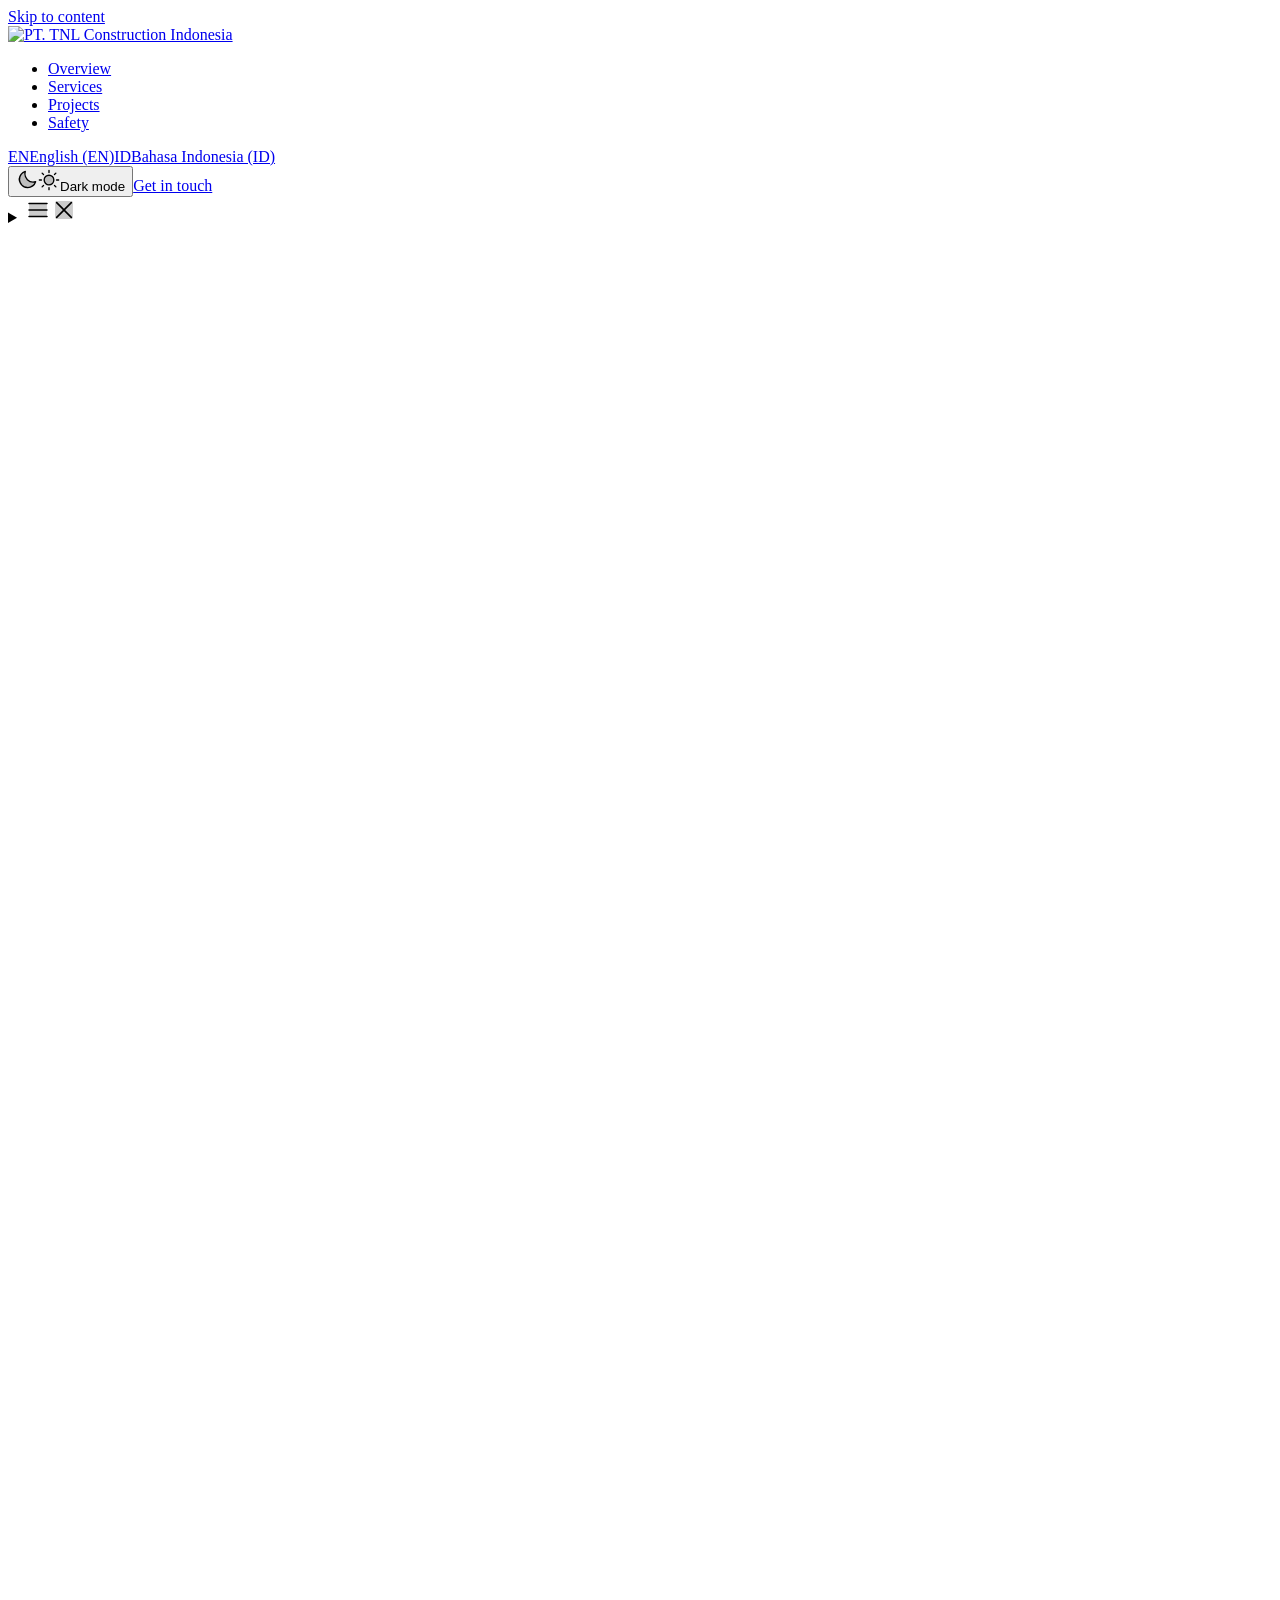
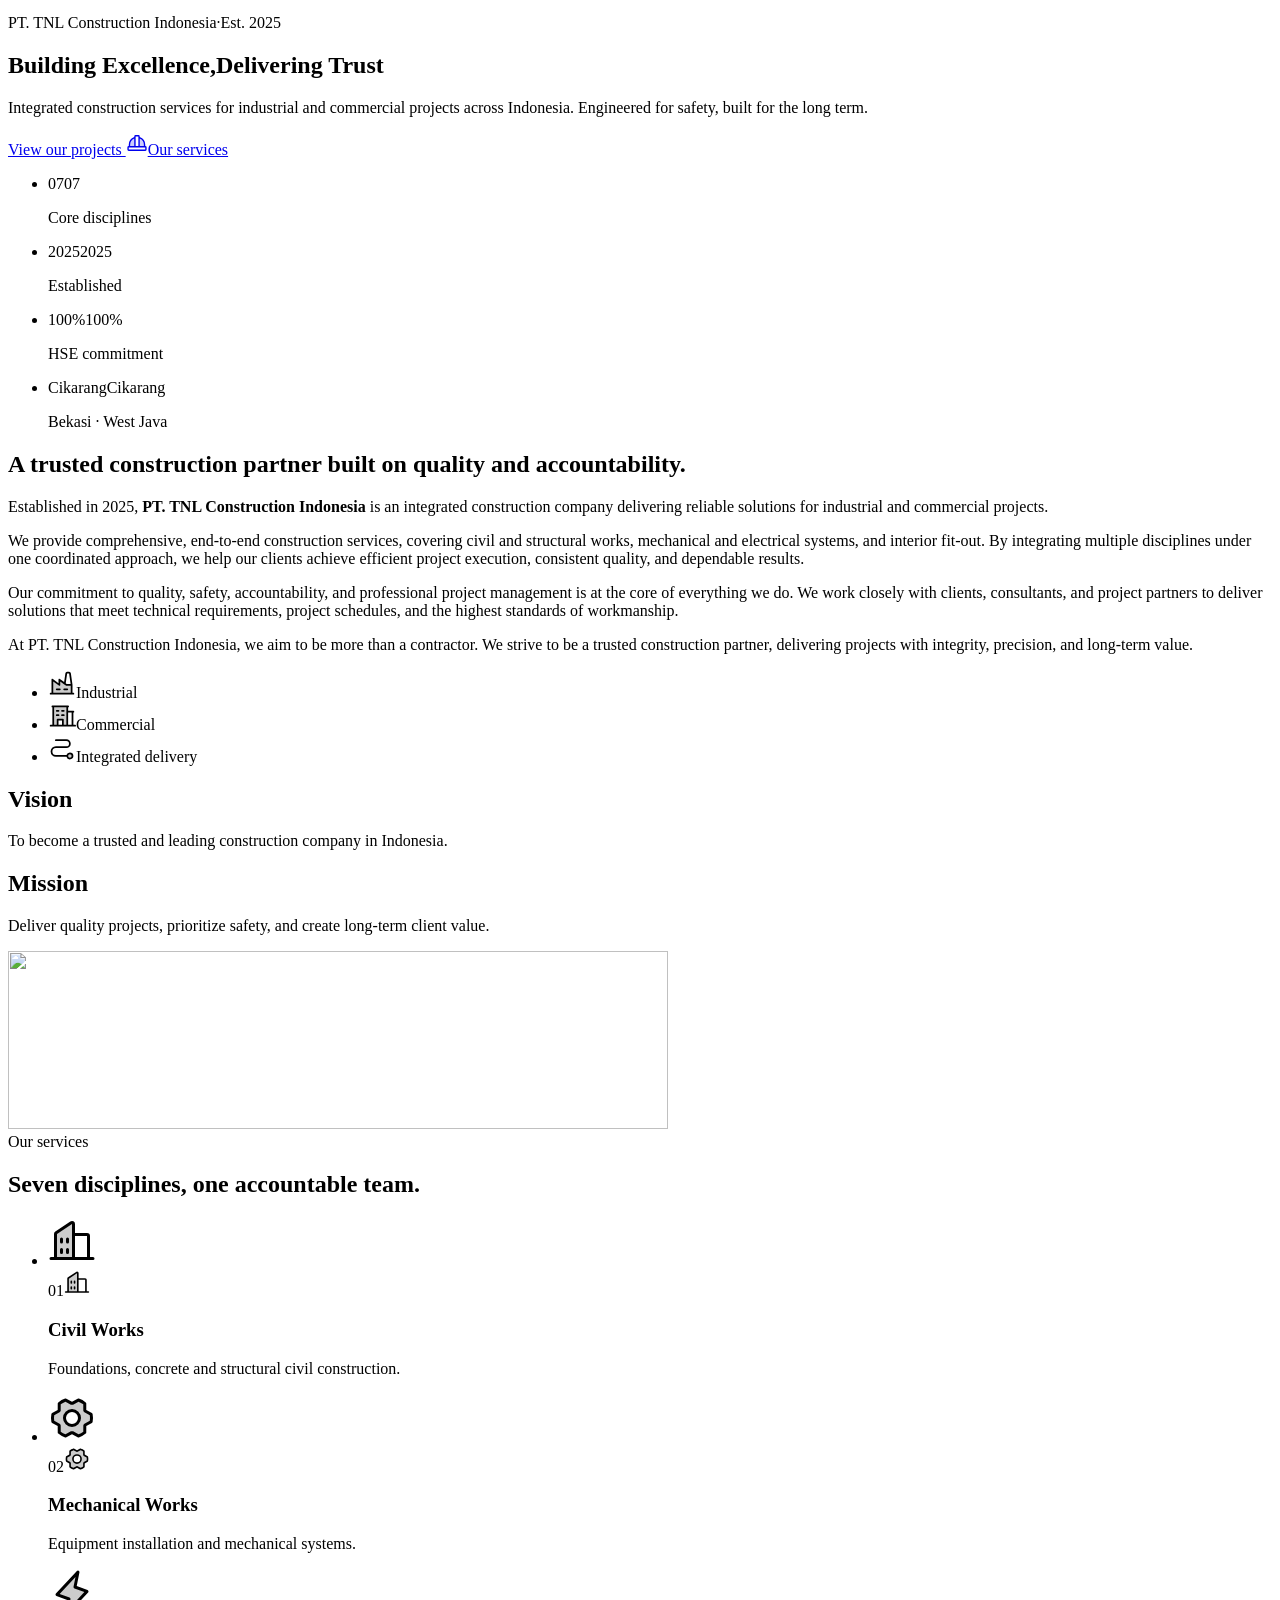
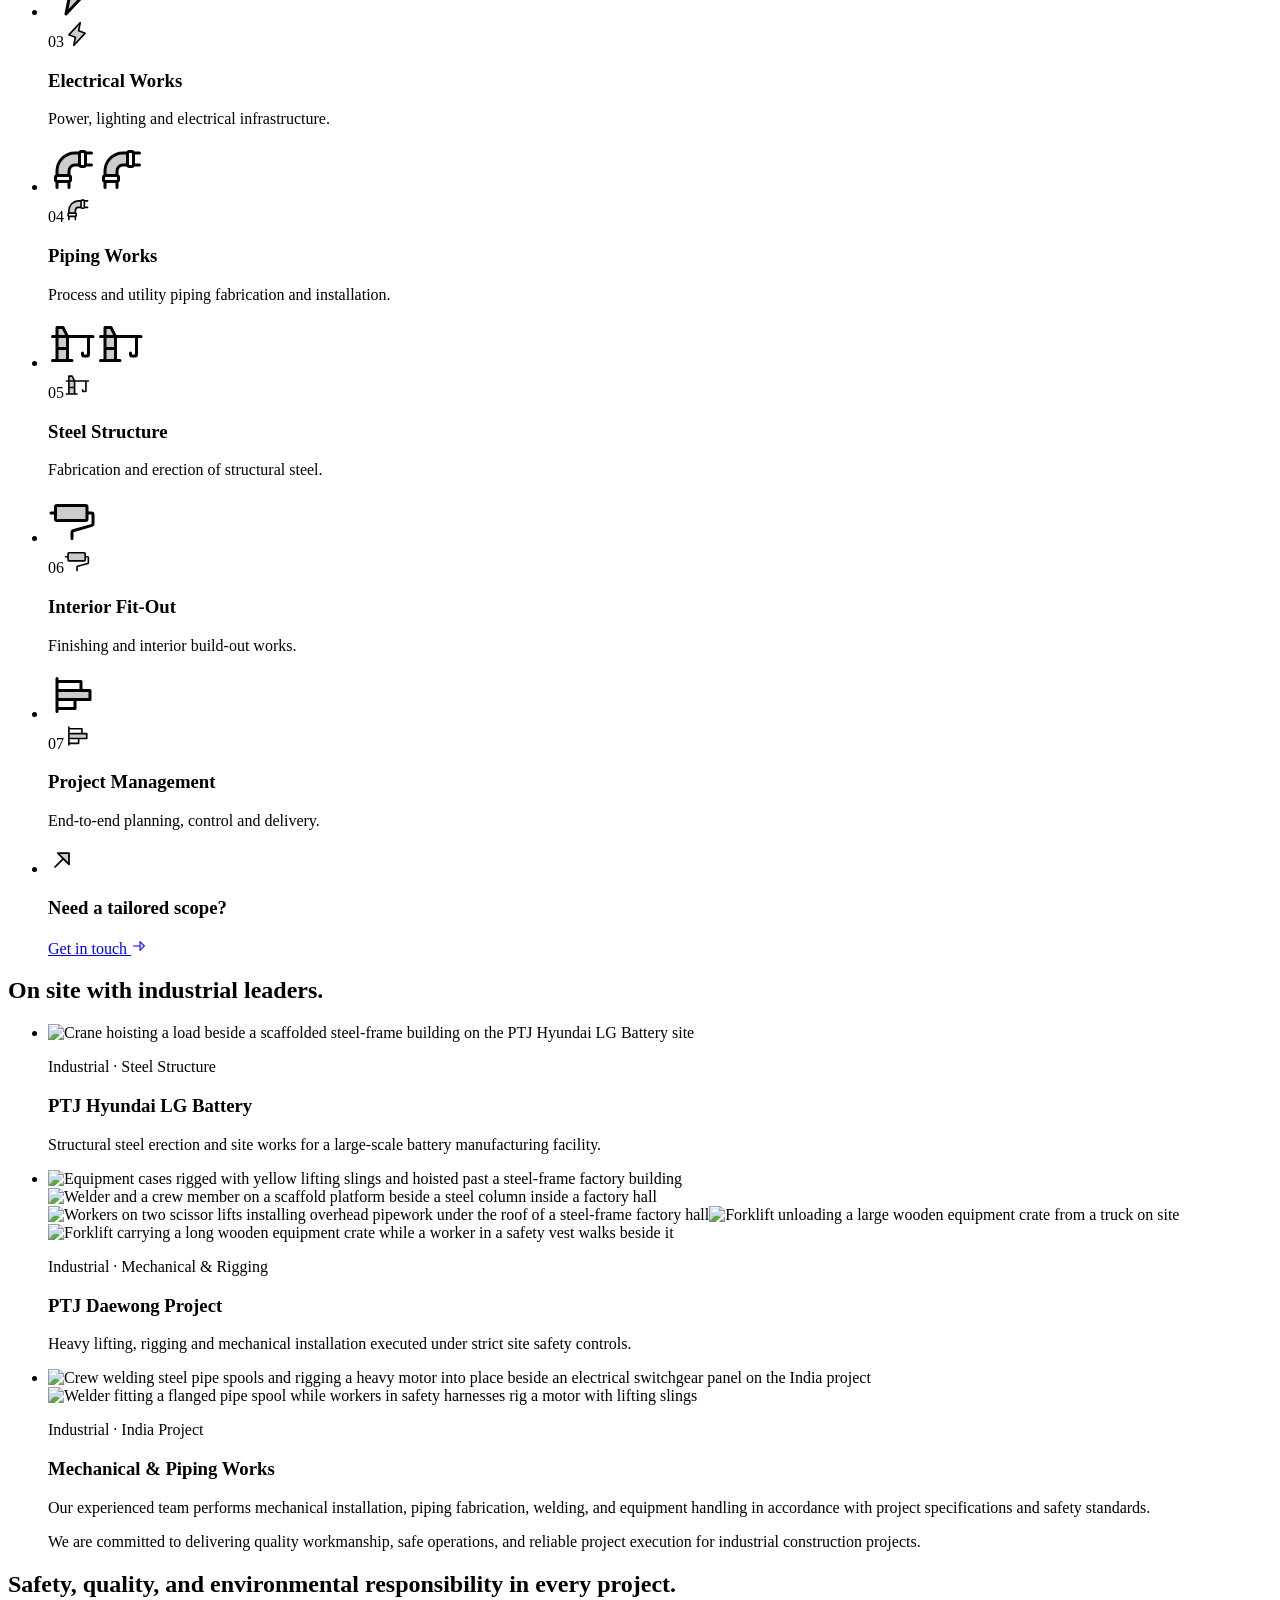
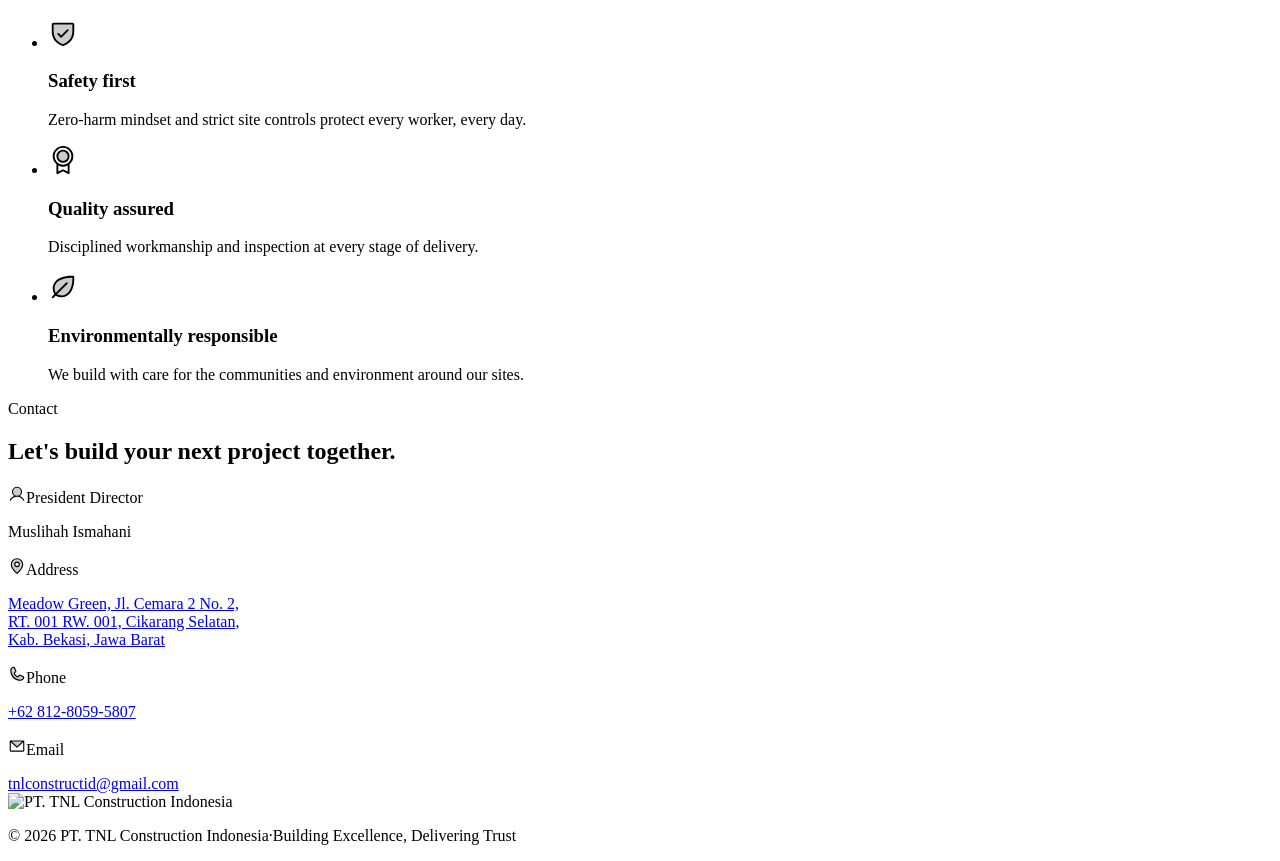
==== commit 545133ba: "Preview build of c1728b5" ====
--- a/index.html
+++ b/index.html
@@ -1,2 +1,2 @@
 <!DOCTYPE html><html lang="en"><head><meta charset="utf-8"><meta name="viewport" content="width=device-width, initial-scale=1, viewport-fit=cover"><script src="/tnl-landing-preview/theme-init.js"></script><title>PT. TNL Construction Indonesia | Industrial and Commercial Construction</title><meta name="description" content="Integrated civil, mechanical, electrical, piping and steel construction for industrial and commercial projects across Indonesia. Based in Cikarang, Bekasi."><meta name="robots" content="noindex"><meta name="theme-color" content="#f4f5f6" media="(prefers-color-scheme: light)"><meta name="theme-color" content="#0b1620" media="(prefers-color-scheme: dark)"><link rel="icon" href="/tnl-landing-preview/favicon.png" type="image/png"><link rel="apple-touch-icon" href="/tnl-landing-preview/apple-touch-icon.png"><link rel="preload" href="/tnl-landing-preview/_astro/archivo-latin-wght-normal.E0tuGl4L.woff2" as="font" type="font/woff2" crossorigin><link rel="preload" href="/tnl-landing-preview/_astro/ibm-plex-sans-latin-400-normal.CDDApCn2.woff2" as="font" type="font/woff2" crossorigin><meta property="og:type" content="website"><meta property="og:site_name" content="PT. TNL Construction Indonesia"><meta property="og:title" content="PT. TNL Construction Indonesia | Industrial and Commercial Construction"><meta property="og:description" content="Integrated civil, mechanical, electrical, piping and steel construction for industrial and commercial projects across Indonesia. Based in Cikarang, Bekasi."><meta property="og:url" content="https://farhanz-dev.github.io/tnl-landing-preview/"><meta property="og:image" content="https://farhanz-dev.github.io/tnl-landing-preview/og.jpg"><meta property="og:image:width" content="1200"><meta property="og:image:height" content="630"><meta property="og:locale" content="en_US"><meta property="og:locale:alternate" content="id_ID"><meta name="twitter:card" content="summary_large_image"><script type="application/ld+json">{"@context":"https://schema.org","@type":"GeneralContractor","name":"PT. TNL Construction Indonesia","url":"https://farhanz-dev.github.io/tnl-landing-preview/","inLanguage":"en","logo":"https://farhanz-dev.github.io/tnl-landing-preview/logo.png","image":"https://farhanz-dev.github.io/tnl-landing-preview/og.jpg","description":"Integrated civil, mechanical, electrical, piping and steel construction for industrial and commercial projects across Indonesia. Based in Cikarang, Bekasi.","slogan":"Building Excellence, Delivering Trust","foundingDate":"2025","telephone":"+6281280595807","email":"tnlconstructid@gmail.com","address":{"@type":"PostalAddress","streetAddress":"Meadow Green, Jl. Cemara 2 No. 2, RT. 001 RW. 001","addressLocality":"Cikarang Selatan, Kab. Bekasi","addressRegion":"Jawa Barat","addressCountry":"ID"},"areaServed":{"@type":"Country","name":"Indonesia"},"employee":{"@type":"Person","name":"Muslihah Ismahani","jobTitle":"President Director"}}</script><link rel="stylesheet" href="/tnl-landing-preview/_astro/Icon.LPa0Bifq.css"><link rel="stylesheet" href="/tnl-landing-preview/_astro/Landing.By2l-kSy.css"></head><body><a class="skip-link" href="#main">Skip to content</a><header class="nav" data-astro-cid-wpvy4v7s><div class="container nav__inner" data-astro-cid-wpvy4v7s><a class="nav__brand" href="#top" data-astro-cid-wpvy4v7s><img src="/tnl-landing-preview/_astro/logo.BqjHkUMw_1Xxtrh.webp" alt="PT. TNL Construction Indonesia" loading="eager" data-astro-cid-wpvy4v7s="true" decoding="async" width="327" height="88"></a><nav class="nav__links" aria-label="Primary" data-astro-cid-wpvy4v7s><ul data-astro-cid-wpvy4v7s><li data-astro-cid-wpvy4v7s><a class="nav__link" href="#overview" data-astro-cid-wpvy4v7s>Overview</a></li><li data-astro-cid-wpvy4v7s><a class="nav__link" href="#services" data-astro-cid-wpvy4v7s>Services</a></li><li data-astro-cid-wpvy4v7s><a class="nav__link" href="#projects" data-astro-cid-wpvy4v7s>Projects</a></li><li data-astro-cid-wpvy4v7s><a class="nav__link" href="#hse" data-astro-cid-wpvy4v7s>Safety</a></li></ul></nav><div class="nav__actions" data-astro-cid-wpvy4v7s><!-- Plain links: works without JS. main.ts only carries the current #section over to the other language. --><div class="lang lang--bar" role="group" aria-label="Language" data-astro-cid-lemdd452><div class="lang__options" data-astro-cid-lemdd452><a class="lang__link" href="/tnl-landing-preview/" lang="en" hreflang="en" aria-current="page" data-lang-link data-astro-cid-lemdd452><span aria-hidden="true" data-astro-cid-lemdd452>EN</span><span class="sr-only" data-astro-cid-lemdd452>English (EN)</span></a><a class="lang__link" href="/tnl-landing-preview/id" lang="id" hreflang="id" data-lang-link data-astro-cid-lemdd452><span aria-hidden="true" data-astro-cid-lemdd452>ID</span><span class="sr-only" data-astro-cid-lemdd452>Bahasa Indonesia (ID)</span></a></div></div><!-- role="switch": "Dark mode" is on or off. The icon shows the mode you will switch TO. --><button type="button" class="theme-toggle theme-toggle--bar" role="switch" aria-checked="false" data-theme-toggle data-astro-cid-l6lhmie6><span class="theme-toggle__icons" aria-hidden="true" data-astro-cid-l6lhmie6><span class="icon tt-moon"><svg aria-hidden="true" focusable="false" width="22" height="22" xmlns="http://www.w3.org/2000/svg" viewBox="0 0 256 256" fill="currentColor"><path d="M227.89,147.89A96,96,0,1,1,108.11,28.11,96.09,96.09,0,0,0,227.89,147.89Z" opacity="0.2"/><path d="M233.54,142.23a8,8,0,0,0-8-2,88.08,88.08,0,0,1-109.8-109.8,8,8,0,0,0-10-10,104.84,104.84,0,0,0-52.91,37A104,104,0,0,0,136,224a103.09,103.09,0,0,0,62.52-20.88,104.84,104.84,0,0,0,37-52.91A8,8,0,0,0,233.54,142.23ZM188.9,190.34A88,88,0,0,1,65.66,67.11a89,89,0,0,1,31.4-26A106,106,0,0,0,96,56,104.11,104.11,0,0,0,200,160a106,106,0,0,0,14.92-1.06A89,89,0,0,1,188.9,190.34Z"/></svg></span><span class="icon tt-sun"><svg aria-hidden="true" focusable="false" width="22" height="22" xmlns="http://www.w3.org/2000/svg" viewBox="0 0 256 256" fill="currentColor"><path d="M184,128a56,56,0,1,1-56-56A56,56,0,0,1,184,128Z" opacity="0.2"/><path d="M120,40V16a8,8,0,0,1,16,0V40a8,8,0,0,1-16,0Zm72,88a64,64,0,1,1-64-64A64.07,64.07,0,0,1,192,128Zm-16,0a48,48,0,1,0-48,48A48.05,48.05,0,0,0,176,128ZM58.34,69.66A8,8,0,0,0,69.66,58.34l-16-16A8,8,0,0,0,42.34,53.66Zm0,116.68-16,16a8,8,0,0,0,11.32,11.32l16-16a8,8,0,0,0-11.32-11.32ZM192,72a8,8,0,0,0,5.66-2.34l16-16a8,8,0,0,0-11.32-11.32l-16,16A8,8,0,0,0,192,72Zm5.66,114.34a8,8,0,0,0-11.32,11.32l16,16a8,8,0,0,0,11.32-11.32ZM48,128a8,8,0,0,0-8-8H16a8,8,0,0,0,0,16H40A8,8,0,0,0,48,128Zm80,80a8,8,0,0,0-8,8v24a8,8,0,0,0,16,0V216A8,8,0,0,0,128,208Zm112-88H216a8,8,0,0,0,0,16h24a8,8,0,0,0,0-16Z"/></svg></span></span><span class="theme-toggle__label sr-only" data-astro-cid-l6lhmie6>Dark mode</span></button><a class="nav__cta" href="#contact" data-astro-cid-wpvy4v7s>Get in touch</a><!-- Works without JS: <details> opens and closes natively. main.ts only
-           closes it after a link is chosen and on Escape / outside tap. --><details class="nav__menu" data-menu data-astro-cid-wpvy4v7s><summary aria-label="Menu" data-astro-cid-wpvy4v7s><span class="icon nav__menu-open"><svg aria-hidden="true" focusable="false" width="26" height="26" xmlns="http://www.w3.org/2000/svg" viewBox="0 0 256 256" fill="currentColor"><path d="M216,64V192H40V64Z" opacity="0.2"/><path d="M224,128a8,8,0,0,1-8,8H40a8,8,0,0,1,0-16H216A8,8,0,0,1,224,128ZM40,72H216a8,8,0,0,0,0-16H40a8,8,0,0,0,0,16ZM216,184H40a8,8,0,0,0,0,16H216a8,8,0,0,0,0-16Z"/></svg></span><span class="icon nav__menu-close"><svg aria-hidden="true" focusable="false" width="26" height="26" xmlns="http://www.w3.org/2000/svg" viewBox="0 0 256 256" fill="currentColor"><path d="M216,56V200a16,16,0,0,1-16,16H56a16,16,0,0,1-16-16V56A16,16,0,0,1,56,40H200A16,16,0,0,1,216,56Z" opacity="0.2"/><path d="M205.66,194.34a8,8,0,0,1-11.32,11.32L128,139.31,61.66,205.66a8,8,0,0,1-11.32-11.32L116.69,128,50.34,61.66A8,8,0,0,1,61.66,50.34L128,116.69l66.34-66.35a8,8,0,0,1,11.32,11.32L139.31,128Z"/></svg></span></summary><nav class="nav__panel" aria-label="Mobile" data-astro-cid-wpvy4v7s><ul data-astro-cid-wpvy4v7s><li data-astro-cid-wpvy4v7s><a class="nav__link" href="#overview" data-astro-cid-wpvy4v7s>Overview</a></li><li data-astro-cid-wpvy4v7s><a class="nav__link" href="#services" data-astro-cid-wpvy4v7s>Services</a></li><li data-astro-cid-wpvy4v7s><a class="nav__link" href="#projects" data-astro-cid-wpvy4v7s>Projects</a></li><li data-astro-cid-wpvy4v7s><a class="nav__link" href="#hse" data-astro-cid-wpvy4v7s>Safety</a></li></ul><!-- Plain links: works without JS. main.ts only carries the current #section over to the other language. --><div class="lang lang--panel" role="group" aria-label="Language" data-astro-cid-lemdd452><span class="lang__label" data-astro-cid-lemdd452>Language</span><div class="lang__options" data-astro-cid-lemdd452><a class="lang__link" href="/tnl-landing-preview/" lang="en" hreflang="en" aria-current="page" data-lang-link data-astro-cid-lemdd452><span aria-hidden="true" data-astro-cid-lemdd452>EN</span><span class="sr-only" data-astro-cid-lemdd452>English (EN)</span></a><a class="lang__link" href="/tnl-landing-preview/id" lang="id" hreflang="id" data-lang-link data-astro-cid-lemdd452><span aria-hidden="true" data-astro-cid-lemdd452>ID</span><span class="sr-only" data-astro-cid-lemdd452>Bahasa Indonesia (ID)</span></a></div></div><!-- role="switch": "Dark mode" is on or off. The icon shows the mode you will switch TO. --><button type="button" class="theme-toggle theme-toggle--panel" role="switch" aria-checked="false" data-theme-toggle data-astro-cid-l6lhmie6><span class="theme-toggle__icons" aria-hidden="true" data-astro-cid-l6lhmie6><span class="icon tt-moon"><svg aria-hidden="true" focusable="false" width="22" height="22" xmlns="http://www.w3.org/2000/svg" viewBox="0 0 256 256" fill="currentColor"><path d="M227.89,147.89A96,96,0,1,1,108.11,28.11,96.09,96.09,0,0,0,227.89,147.89Z" opacity="0.2"/><path d="M233.54,142.23a8,8,0,0,0-8-2,88.08,88.08,0,0,1-109.8-109.8,8,8,0,0,0-10-10,104.84,104.84,0,0,0-52.91,37A104,104,0,0,0,136,224a103.09,103.09,0,0,0,62.52-20.88,104.84,104.84,0,0,0,37-52.91A8,8,0,0,0,233.54,142.23ZM188.9,190.34A88,88,0,0,1,65.66,67.11a89,89,0,0,1,31.4-26A106,106,0,0,0,96,56,104.11,104.11,0,0,0,200,160a106,106,0,0,0,14.92-1.06A89,89,0,0,1,188.9,190.34Z"/></svg></span><span class="icon tt-sun"><svg aria-hidden="true" focusable="false" width="22" height="22" xmlns="http://www.w3.org/2000/svg" viewBox="0 0 256 256" fill="currentColor"><path d="M184,128a56,56,0,1,1-56-56A56,56,0,0,1,184,128Z" opacity="0.2"/><path d="M120,40V16a8,8,0,0,1,16,0V40a8,8,0,0,1-16,0Zm72,88a64,64,0,1,1-64-64A64.07,64.07,0,0,1,192,128Zm-16,0a48,48,0,1,0-48,48A48.05,48.05,0,0,0,176,128ZM58.34,69.66A8,8,0,0,0,69.66,58.34l-16-16A8,8,0,0,0,42.34,53.66Zm0,116.68-16,16a8,8,0,0,0,11.32,11.32l16-16a8,8,0,0,0-11.32-11.32ZM192,72a8,8,0,0,0,5.66-2.34l16-16a8,8,0,0,0-11.32-11.32l-16,16A8,8,0,0,0,192,72Zm5.66,114.34a8,8,0,0,0-11.32,11.32l16,16a8,8,0,0,0,11.32-11.32ZM48,128a8,8,0,0,0-8-8H16a8,8,0,0,0,0,16H40A8,8,0,0,0,48,128Zm80,80a8,8,0,0,0-8,8v24a8,8,0,0,0,16,0V216A8,8,0,0,0,128,208Zm112-88H216a8,8,0,0,0,0,16h24a8,8,0,0,0,0-16Z"/></svg></span></span><span class="theme-toggle__label" data-astro-cid-l6lhmie6>Dark mode</span><span class="theme-toggle__pill" aria-hidden="true" data-astro-cid-l6lhmie6></span></button><a class="nav__panel-cta" href="#contact" data-astro-cid-wpvy4v7s>Get in touch</a></nav></details></div></div></header><main id="main"><section id="top" class="hero on-deep" aria-labelledby="hero-title" data-astro-cid-ge2uvauf><img src="/tnl-landing-preview/_astro/hero.FsN2Rjrz_rhQrt.webp" srcset="/tnl-landing-preview/_astro/hero.FsN2Rjrz_1KDPND.webp 768w, /tnl-landing-preview/_astro/hero.FsN2Rjrz_Z2cHDja.webp 1280w, /tnl-landing-preview/_astro/hero.FsN2Rjrz_ZDXVvO.webp 1920w, /tnl-landing-preview/_astro/hero.FsN2Rjrz_rhQrt.webp 2048w" alt sizes="100vw" loading="eager" fetchpriority="high" decoding="async" data-astro-cid-ge2uvauf="true" width="2048" height="1367" class="hero__img"><div class="hero__scrim" data-astro-cid-ge2uvauf></div><div class="container hero__content" data-astro-cid-ge2uvauf><p class="hero__eyebrow" data-astro-cid-ge2uvauf><span class="hero__rule" data-astro-cid-ge2uvauf></span><span class="hero__eyebrow-text" data-astro-cid-ge2uvauf><span data-astro-cid-ge2uvauf>PT. TNL Construction Indonesia</span><span class="hero__eyebrow-sep" aria-hidden="true" data-astro-cid-ge2uvauf>·</span><span data-astro-cid-ge2uvauf>Est. 2025</span></span></p><h1 id="hero-title" class="hero__title" data-astro-cid-ge2uvauf><span class="line" data-astro-cid-ge2uvauf>Building Excellence,</span><span class="line" data-astro-cid-ge2uvauf><span class="hl" data-astro-cid-ge2uvauf>Delivering Trust</span></span></h1><p class="hero__lede" data-astro-cid-ge2uvauf>Integrated construction services for industrial and commercial projects across Indonesia. Engineered for safety, built for the long term.</p><div class="hero__actions" data-astro-cid-ge2uvauf><a class="btn btn--primary" href="#projects" data-astro-cid-ge2uvauf>View our projects <span class="icon btn__icon--tilt"><svg aria-hidden="true" focusable="false" width="22" height="22" xmlns="http://www.w3.org/2000/svg" viewBox="0 0 256 256" fill="currentColor"><path d="M104,51.31V160H40V136A88,88,0,0,1,104,51.31Zm48,0V160h64V136A88,88,0,0,0,152,51.31Z" opacity="0.2"/><path d="M224,152V136a96.37,96.37,0,0,0-64-90.51V40a16,16,0,0,0-16-16H112A16,16,0,0,0,96,40v5.49A96.37,96.37,0,0,0,32,136v16a16,16,0,0,0-16,16v24a16,16,0,0,0,16,16H224a16,16,0,0,0,16-16V168A16,16,0,0,0,224,152Zm-16-16v16H160V62.67A80.36,80.36,0,0,1,208,136ZM144,40V152H112V40ZM48,136A80.36,80.36,0,0,1,96,62.67V152H48Zm176,56H32V168H224v24Z"/></svg></span></a><a class="btn btn--ghost" href="#services" data-astro-cid-ge2uvauf>Our services</a></div></div></section><section class="stats on-deep" aria-label="Company at a glance" data-stats data-astro-cid-23gkgyqt><ul class="container stats__grid" data-astro-cid-23gkgyqt><li class="stat" data-astro-cid-23gkgyqt><p class="stat__value" data-astro-cid-23gkgyqt><span class="sr-only" data-astro-cid-23gkgyqt>07</span><span aria-hidden="true" data-slot="07" data-astro-cid-23gkgyqt>07</span></p><p class="stat__label label" data-astro-cid-23gkgyqt>Core disciplines</p></li><li class="stat" data-astro-cid-23gkgyqt><p class="stat__value" data-astro-cid-23gkgyqt><span class="sr-only" data-astro-cid-23gkgyqt>2025</span><span aria-hidden="true" data-slot="2025" data-astro-cid-23gkgyqt>2025</span></p><p class="stat__label label" data-astro-cid-23gkgyqt>Established</p></li><li class="stat" data-astro-cid-23gkgyqt><p class="stat__value" data-astro-cid-23gkgyqt><span class="sr-only" data-astro-cid-23gkgyqt>100%</span><span aria-hidden="true" data-slot="100%" data-astro-cid-23gkgyqt>100%</span></p><p class="stat__label label" data-astro-cid-23gkgyqt>HSE commitment</p></li><li class="stat" data-astro-cid-23gkgyqt><p class="stat__value" data-astro-cid-23gkgyqt><span class="sr-only" data-astro-cid-23gkgyqt>Cikarang</span><span aria-hidden="true" data-slot="Cikarang" data-slow data-astro-cid-23gkgyqt>Cikarang</span></p><p class="stat__label label" data-astro-cid-23gkgyqt>Bekasi · West Java</p></li></ul></section><section id="overview" class="overview container" aria-labelledby="overview-title" data-astro-cid-lfypuk3y><div class="overview__grid" data-astro-cid-lfypuk3y><div class="overview__main" data-astro-cid-lfypuk3y><h2 id="overview-title" class="h2 overview__title" data-reveal data-astro-cid-lfypuk3y>A trusted construction partner built on quality and accountability.</h2><div class="overview__copy" data-astro-cid-lfypuk3y><p class="overview__lead" data-reveal style="--d: 1" data-astro-cid-lfypuk3y>Established in 2025, <strong data-astro-cid-lfypuk3y>PT. TNL Construction Indonesia</strong> is an integrated construction company delivering reliable solutions for industrial and commercial projects.</p><p class="overview__body" data-reveal style="--d: 2" data-astro-cid-lfypuk3y>We provide comprehensive, end-to-end construction services, covering civil and structural works, mechanical and electrical systems, and interior fit-out. By integrating multiple disciplines under one coordinated approach, we help our clients achieve efficient project execution, consistent quality, and dependable results.</p><p class="overview__body" data-reveal style="--d: 3" data-astro-cid-lfypuk3y>Our commitment to quality, safety, accountability, and professional project management is at the core of everything we do. We work closely with clients, consultants, and project partners to deliver solutions that meet technical requirements, project schedules, and the highest standards of workmanship.</p></div></div><div class="overview__panel" data-typewriter-zone data-reveal style="--d: 2" data-astro-cid-lfypuk3y><p class="overview__side" data-typewriter data-astro-cid-lfypuk3y>At PT. TNL Construction Indonesia, we aim to be more than a contractor. We strive to be a trusted construction partner, delivering projects with integrity, precision, and long-term value.</p><ul class="overview__sectors" data-astro-cid-lfypuk3y><li data-astro-cid-lfypuk3y><span class="icon overview__sector-icon"><svg aria-hidden="true" focusable="false" width="28" height="28" xmlns="http://www.w3.org/2000/svg" viewBox="0 0 256 256" fill="currentColor"><path d="M216,136v80H40V88l64,48V88l64,48Z" opacity="0.2"/><path d="M116,176a8,8,0,0,1-8,8H80a8,8,0,0,1,0-16h28A8,8,0,0,1,116,176Zm60-8H148a8,8,0,0,0,0,16h28a8,8,0,0,0,0-16Zm64,48a8,8,0,0,1-8,8H24a8,8,0,0,1,0-16h8V88a8,8,0,0,1,12.8-6.4L96,120V88a8,8,0,0,1,12.8-6.4l38.74,29.05L159.1,29.74A16.08,16.08,0,0,1,174.94,16h18.12A16.08,16.08,0,0,1,208.9,29.74l15,105.13s.08.78.08,1.13v72h8A8,8,0,0,1,240,216Zm-77.86-94.4,8.53,6.4h36.11L193.06,32H174.94ZM48,208H208V144H168a8,8,0,0,1-4.8-1.6l-14.4-10.8,0,0L112,104v32a8,8,0,0,1-12.8,6.4L48,104Z"/></svg></span><span data-astro-cid-lfypuk3y>Industrial</span></li><li data-astro-cid-lfypuk3y><span class="icon overview__sector-icon"><svg aria-hidden="true" focusable="false" width="28" height="28" xmlns="http://www.w3.org/2000/svg" viewBox="0 0 256 256" fill="currentColor"><path d="M176,40V216H136V160H88v56H48V40Z" opacity="0.2"/><path d="M248,208H232V96a8,8,0,0,0,0-16H184V48a8,8,0,0,0,0-16H40a8,8,0,0,0,0,16V208H24a8,8,0,0,0,0,16H248a8,8,0,0,0,0-16ZM216,96V208H184V96ZM56,48H168V208H144V160a8,8,0,0,0-8-8H88a8,8,0,0,0-8,8v48H56Zm72,160H96V168h32ZM72,80a8,8,0,0,1,8-8H96a8,8,0,0,1,0,16H80A8,8,0,0,1,72,80Zm48,0a8,8,0,0,1,8-8h16a8,8,0,0,1,0,16H128A8,8,0,0,1,120,80ZM72,120a8,8,0,0,1,8-8H96a8,8,0,0,1,0,16H80A8,8,0,0,1,72,120Zm48,0a8,8,0,0,1,8-8h16a8,8,0,0,1,0,16H128A8,8,0,0,1,120,120Z"/></svg></span><span data-astro-cid-lfypuk3y>Commercial</span></li><li data-astro-cid-lfypuk3y><span class="icon overview__sector-icon"><svg aria-hidden="true" focusable="false" width="28" height="28" xmlns="http://www.w3.org/2000/svg" viewBox="0 0 256 256" fill="currentColor"><path d="M224,200a24,24,0,1,1-24-24A24,24,0,0,1,224,200Z" opacity="0.2"/><path d="M200,168a32.06,32.06,0,0,0-31,24H72a32,32,0,0,1,0-64h96a40,40,0,0,0,0-80H72a8,8,0,0,0,0,16h96a24,24,0,0,1,0,48H72a48,48,0,0,0,0,96h97a32,32,0,1,0,31-40Zm0,48a16,16,0,1,1,16-16A16,16,0,0,1,200,216Z"/></svg></span><span data-astro-cid-lfypuk3y>Integrated delivery</span></li></ul></div></div></section><section class="vm on-deep" aria-label="Vision and mission" data-astro-cid-7al6h6ac><!-- Blueprint sheet: drafting-blue paper, fine + major grid, sheet border. Pure CSS, no images. --><div class="vm__bg" aria-hidden="true" data-astro-cid-7al6h6ac><div class="vm__glow" data-astro-cid-7al6h6ac></div><div class="vm__gridwrap" data-astro-cid-7al6h6ac><div class="vm__grid" data-astro-cid-7al6h6ac></div></div><div class="vm__frame" data-astro-cid-7al6h6ac></div></div><div class="container vm__inner" data-astro-cid-7al6h6ac><div class="vm__col" data-reveal data-astro-cid-7al6h6ac><h2 class="vm__label" data-astro-cid-7al6h6ac>Vision</h2><p class="vm__text" data-astro-cid-7al6h6ac>To become a trusted and leading construction company in Indonesia.</p></div><!-- Dimension line: hairline with end ticks, drawn in once when it scrolls into view --><div class="vm__rule" data-draw aria-hidden="true" data-astro-cid-7al6h6ac></div><div class="vm__col" data-reveal style="--d: 1" data-astro-cid-7al6h6ac><h2 class="vm__label" data-astro-cid-7al6h6ac>Mission</h2><p class="vm__text" data-astro-cid-7al6h6ac>Deliver quality projects, prioritize safety, and create long-term client value.</p></div></div></section><section id="services" class="services" aria-labelledby="services-title" data-astro-cid-lesv7jgp><img src="/tnl-landing-preview/_astro/logo.BqjHkUMw_zQNMs.webp" alt aria-hidden="true" loading="lazy" data-astro-cid-lesv7jgp="true" decoding="async" width="660" height="178" class="services__watermark"><div class="container services__inner" data-astro-cid-lesv7jgp><header class="services__head" data-reveal data-astro-cid-lesv7jgp><span class="eyebrow" data-astro-cid-lesv7jgp>Our services</span><h2 id="services-title" class="h2" data-astro-cid-lesv7jgp>Seven disciplines, one accountable team.</h2></header><ul class="svc-grid" data-astro-cid-lesv7jgp><li class="svc" data-anim="civil" data-reveal style="--d: 0" data-astro-cid-lesv7jgp><div class="svc__sub" aria-hidden="true" data-astro-cid-lesv7jgp><span class="icon svc__icon"><svg aria-hidden="true" focusable="false" width="48" height="48" xmlns="http://www.w3.org/2000/svg" viewBox="0 0 256 256" fill="currentColor"><path d="M136,32V216H40V85.35a8,8,0,0,1,3.56-6.66l80-53.33A8,8,0,0,1,136,32Z" opacity="0.2"/><path d="M240,208H224V96a16,16,0,0,0-16-16H144V32a16,16,0,0,0-24.88-13.32L39.12,72A16,16,0,0,0,32,85.34V208H16a8,8,0,0,0,0,16H240a8,8,0,0,0,0-16ZM208,96V208H144V96ZM48,85.34,128,32V208H48ZM112,112v16a8,8,0,0,1-16,0V112a8,8,0,1,1,16,0Zm-32,0v16a8,8,0,0,1-16,0V112a8,8,0,1,1,16,0Zm0,56v16a8,8,0,0,1-16,0V168a8,8,0,0,1,16,0Zm32,0v16a8,8,0,0,1-16,0V168a8,8,0,0,1,16,0Z"/></svg></span></div><div class="svc__face" data-astro-cid-lesv7jgp><div class="svc__top" aria-hidden="true" data-astro-cid-lesv7jgp><span class="svc__num" data-astro-cid-lesv7jgp>01</span><span class="icon svc__mark"><svg aria-hidden="true" focusable="false" width="26" height="26" xmlns="http://www.w3.org/2000/svg" viewBox="0 0 256 256" fill="currentColor"><path d="M136,32V216H40V85.35a8,8,0,0,1,3.56-6.66l80-53.33A8,8,0,0,1,136,32Z" opacity="0.2"/><path d="M240,208H224V96a16,16,0,0,0-16-16H144V32a16,16,0,0,0-24.88-13.32L39.12,72A16,16,0,0,0,32,85.34V208H16a8,8,0,0,0,0,16H240a8,8,0,0,0,0-16ZM208,96V208H144V96ZM48,85.34,128,32V208H48ZM112,112v16a8,8,0,0,1-16,0V112a8,8,0,1,1,16,0Zm-32,0v16a8,8,0,0,1-16,0V112a8,8,0,1,1,16,0Zm0,56v16a8,8,0,0,1-16,0V168a8,8,0,0,1,16,0Zm32,0v16a8,8,0,0,1-16,0V168a8,8,0,0,1,16,0Z"/></svg></span></div><div data-astro-cid-lesv7jgp><span class="svc__bar" aria-hidden="true" data-astro-cid-lesv7jgp></span><h3 class="svc__name" data-astro-cid-lesv7jgp>Civil Works</h3><p class="svc__desc" data-astro-cid-lesv7jgp>Foundations, concrete and structural civil construction.</p></div></div></li><li class="svc" data-anim="mechanical" data-reveal style="--d: 1" data-astro-cid-lesv7jgp><div class="svc__sub" aria-hidden="true" data-astro-cid-lesv7jgp><span class="icon svc__icon"><svg aria-hidden="true" focusable="false" width="48" height="48" xmlns="http://www.w3.org/2000/svg" viewBox="0 0 256 256" fill="currentColor"><path d="M230.1,108.76,198.25,90.62c-.64-1.16-1.31-2.29-2-3.41l-.12-36A104.61,104.61,0,0,0,162,32L130,49.89c-1.34,0-2.69,0-4,0L94,32A104.58,104.58,0,0,0,59.89,51.25l-.16,36c-.7,1.12-1.37,2.26-2,3.41l-31.84,18.1a99.15,99.15,0,0,0,0,38.46l31.85,18.14c.64,1.16,1.31,2.29,2,3.41l.12,36A104.61,104.61,0,0,0,94,224l32-17.87c1.34,0,2.69,0,4,0L162,224a104.58,104.58,0,0,0,34.08-19.25l.16-36c.7-1.12,1.37-2.26,2-3.41l31.84-18.1A99.15,99.15,0,0,0,230.1,108.76ZM128,168a40,40,0,1,1,40-40A40,40,0,0,1,128,168Z" opacity="0.2"/><path d="M128,80a48,48,0,1,0,48,48A48.05,48.05,0,0,0,128,80Zm0,80a32,32,0,1,1,32-32A32,32,0,0,1,128,160Zm109.94-52.79a8,8,0,0,0-3.89-5.4l-29.83-17-.12-33.62a8,8,0,0,0-2.83-6.08,111.91,111.91,0,0,0-36.72-20.67,8,8,0,0,0-6.46.59L128,41.85,97.88,25a8,8,0,0,0-6.47-.6A111.92,111.92,0,0,0,54.73,45.15a8,8,0,0,0-2.83,6.07l-.15,33.65-29.83,17a8,8,0,0,0-3.89,5.4,106.47,106.47,0,0,0,0,41.56,8,8,0,0,0,3.89,5.4l29.83,17,.12,33.63a8,8,0,0,0,2.83,6.08,111.91,111.91,0,0,0,36.72,20.67,8,8,0,0,0,6.46-.59L128,214.15,158.12,231a7.91,7.91,0,0,0,3.9,1,8.09,8.09,0,0,0,2.57-.42,112.1,112.1,0,0,0,36.68-20.73,8,8,0,0,0,2.83-6.07l.15-33.65,29.83-17a8,8,0,0,0,3.89-5.4A106.47,106.47,0,0,0,237.94,107.21Zm-15,34.91-28.57,16.25a8,8,0,0,0-3,3c-.58,1-1.19,2.06-1.81,3.06a7.94,7.94,0,0,0-1.22,4.21l-.15,32.25a95.89,95.89,0,0,1-25.37,14.3L134,199.13a8,8,0,0,0-3.91-1h-.19c-1.21,0-2.43,0-3.64,0a8.1,8.1,0,0,0-4.1,1l-28.84,16.1A96,96,0,0,1,67.88,201l-.11-32.2a8,8,0,0,0-1.22-4.22c-.62-1-1.23-2-1.8-3.06a8.09,8.09,0,0,0-3-3.06l-28.6-16.29a90.49,90.49,0,0,1,0-28.26L61.67,97.63a8,8,0,0,0,3-3c.58-1,1.19-2.06,1.81-3.06a7.94,7.94,0,0,0,1.22-4.21l.15-32.25a95.89,95.89,0,0,1,25.37-14.3L122,56.87a8,8,0,0,0,4.1,1c1.21,0,2.43,0,3.64,0a8,8,0,0,0,4.1-1l28.84-16.1A96,96,0,0,1,188.12,55l.11,32.2a8,8,0,0,0,1.22,4.22c.62,1,1.23,2,1.8,3.06a8.09,8.09,0,0,0,3,3.06l28.6,16.29A90.49,90.49,0,0,1,222.9,142.12Z"/></svg></span></div><div class="svc__face" data-astro-cid-lesv7jgp><div class="svc__top" aria-hidden="true" data-astro-cid-lesv7jgp><span class="svc__num" data-astro-cid-lesv7jgp>02</span><span class="icon svc__mark"><svg aria-hidden="true" focusable="false" width="26" height="26" xmlns="http://www.w3.org/2000/svg" viewBox="0 0 256 256" fill="currentColor"><path d="M230.1,108.76,198.25,90.62c-.64-1.16-1.31-2.29-2-3.41l-.12-36A104.61,104.61,0,0,0,162,32L130,49.89c-1.34,0-2.69,0-4,0L94,32A104.58,104.58,0,0,0,59.89,51.25l-.16,36c-.7,1.12-1.37,2.26-2,3.41l-31.84,18.1a99.15,99.15,0,0,0,0,38.46l31.85,18.14c.64,1.16,1.31,2.29,2,3.41l.12,36A104.61,104.61,0,0,0,94,224l32-17.87c1.34,0,2.69,0,4,0L162,224a104.58,104.58,0,0,0,34.08-19.25l.16-36c.7-1.12,1.37-2.26,2-3.41l31.84-18.1A99.15,99.15,0,0,0,230.1,108.76ZM128,168a40,40,0,1,1,40-40A40,40,0,0,1,128,168Z" opacity="0.2"/><path d="M128,80a48,48,0,1,0,48,48A48.05,48.05,0,0,0,128,80Zm0,80a32,32,0,1,1,32-32A32,32,0,0,1,128,160Zm109.94-52.79a8,8,0,0,0-3.89-5.4l-29.83-17-.12-33.62a8,8,0,0,0-2.83-6.08,111.91,111.91,0,0,0-36.72-20.67,8,8,0,0,0-6.46.59L128,41.85,97.88,25a8,8,0,0,0-6.47-.6A111.92,111.92,0,0,0,54.73,45.15a8,8,0,0,0-2.83,6.07l-.15,33.65-29.83,17a8,8,0,0,0-3.89,5.4,106.47,106.47,0,0,0,0,41.56,8,8,0,0,0,3.89,5.4l29.83,17,.12,33.63a8,8,0,0,0,2.83,6.08,111.91,111.91,0,0,0,36.72,20.67,8,8,0,0,0,6.46-.59L128,214.15,158.12,231a7.91,7.91,0,0,0,3.9,1,8.09,8.09,0,0,0,2.57-.42,112.1,112.1,0,0,0,36.68-20.73,8,8,0,0,0,2.83-6.07l.15-33.65,29.83-17a8,8,0,0,0,3.89-5.4A106.47,106.47,0,0,0,237.94,107.21Zm-15,34.91-28.57,16.25a8,8,0,0,0-3,3c-.58,1-1.19,2.06-1.81,3.06a7.94,7.94,0,0,0-1.22,4.21l-.15,32.25a95.89,95.89,0,0,1-25.37,14.3L134,199.13a8,8,0,0,0-3.91-1h-.19c-1.21,0-2.43,0-3.64,0a8.1,8.1,0,0,0-4.1,1l-28.84,16.1A96,96,0,0,1,67.88,201l-.11-32.2a8,8,0,0,0-1.22-4.22c-.62-1-1.23-2-1.8-3.06a8.09,8.09,0,0,0-3-3.06l-28.6-16.29a90.49,90.49,0,0,1,0-28.26L61.67,97.63a8,8,0,0,0,3-3c.58-1,1.19-2.06,1.81-3.06a7.94,7.94,0,0,0,1.22-4.21l.15-32.25a95.89,95.89,0,0,1,25.37-14.3L122,56.87a8,8,0,0,0,4.1,1c1.21,0,2.43,0,3.64,0a8,8,0,0,0,4.1-1l28.84-16.1A96,96,0,0,1,188.12,55l.11,32.2a8,8,0,0,0,1.22,4.22c.62,1,1.23,2,1.8,3.06a8.09,8.09,0,0,0,3,3.06l28.6,16.29A90.49,90.49,0,0,1,222.9,142.12Z"/></svg></span></div><div data-astro-cid-lesv7jgp><span class="svc__bar" aria-hidden="true" data-astro-cid-lesv7jgp></span><h3 class="svc__name" data-astro-cid-lesv7jgp>Mechanical Works</h3><p class="svc__desc" data-astro-cid-lesv7jgp>Equipment installation and mechanical systems.</p></div></div></li><li class="svc" data-anim="electrical" data-reveal style="--d: 2" data-astro-cid-lesv7jgp><div class="svc__sub" aria-hidden="true" data-astro-cid-lesv7jgp><span class="icon svc__icon"><svg aria-hidden="true" focusable="false" width="48" height="48" xmlns="http://www.w3.org/2000/svg" viewBox="0 0 256 256" fill="currentColor"><path d="M96,240l16-80L48,136,160,16,144,96l64,24Z" opacity="0.2"/><path d="M215.79,118.17a8,8,0,0,0-5-5.66L153.18,90.9l14.66-73.33a8,8,0,0,0-13.69-7l-112,120a8,8,0,0,0,3,13l57.63,21.61L88.16,238.43a8,8,0,0,0,13.69,7l112-120A8,8,0,0,0,215.79,118.17ZM109.37,214l10.47-52.38a8,8,0,0,0-5-9.06L62,132.71l84.62-90.66L136.16,94.43a8,8,0,0,0,5,9.06l52.8,19.8Z"/></svg></span></div><div class="svc__face" data-astro-cid-lesv7jgp><div class="svc__top" aria-hidden="true" data-astro-cid-lesv7jgp><span class="svc__num" data-astro-cid-lesv7jgp>03</span><span class="icon svc__mark"><svg aria-hidden="true" focusable="false" width="26" height="26" xmlns="http://www.w3.org/2000/svg" viewBox="0 0 256 256" fill="currentColor"><path d="M96,240l16-80L48,136,160,16,144,96l64,24Z" opacity="0.2"/><path d="M215.79,118.17a8,8,0,0,0-5-5.66L153.18,90.9l14.66-73.33a8,8,0,0,0-13.69-7l-112,120a8,8,0,0,0,3,13l57.63,21.61L88.16,238.43a8,8,0,0,0,13.69,7l112-120A8,8,0,0,0,215.79,118.17ZM109.37,214l10.47-52.38a8,8,0,0,0-5-9.06L62,132.71l84.62-90.66L136.16,94.43a8,8,0,0,0,5,9.06l52.8,19.8Z"/></svg></span></div><div data-astro-cid-lesv7jgp><span class="svc__bar" aria-hidden="true" data-astro-cid-lesv7jgp></span><h3 class="svc__name" data-astro-cid-lesv7jgp>Electrical Works</h3><p class="svc__desc" data-astro-cid-lesv7jgp>Power, lighting and electrical infrastructure.</p></div></div></li><li class="svc" data-anim="piping" data-reveal style="--d: 3" data-astro-cid-lesv7jgp><div class="svc__sub" aria-hidden="true" data-astro-cid-lesv7jgp><span class="svc__icon svc__stack" data-astro-cid-lesv7jgp><span class="icon layer"><svg aria-hidden="true" focusable="false" width="48" height="48" xmlns="http://www.w3.org/2000/svg" viewBox="0 0 256 256" fill="currentColor"><path d="M168,48v64H144a32,32,0,0,0-32,32v24H48V144a96,96,0,0,1,96-96Z" opacity="0.2"/><path d="M232,104H208V56h24a8,8,0,0,0,0-16H205.83A16,16,0,0,0,192,32H176a16,16,0,0,0-13.83,8H144A104.11,104.11,0,0,0,40,144v18.16A16,16,0,0,0,32,176v16a16,16,0,0,0,8,13.84V232a8,8,0,0,0,16,0V208h48v24a8,8,0,0,0,16,0V205.84A16,16,0,0,0,128,192V176a16,16,0,0,0-8-13.84V144a24,24,0,0,1,24-24h18.17A16,16,0,0,0,176,128h16a16,16,0,0,0,13.83-8H232a8,8,0,0,0,0-16ZM112,176v16H48V176Zm-8-32v16H56V144a88.1,88.1,0,0,1,88-88h16v48H144A40,40,0,0,0,104,144Zm72-32V48h16v63.8c0,.07,0,.13,0,.2Z"/></svg></span><span class="icon layer flow"><svg aria-hidden="true" focusable="false" width="48" height="48" xmlns="http://www.w3.org/2000/svg" viewBox="0 0 256 256" fill="currentColor"><path d="M168,48v64H144a32,32,0,0,0-32,32v24H48V144a96,96,0,0,1,96-96Z" opacity="0.2"/><path d="M232,104H208V56h24a8,8,0,0,0,0-16H205.83A16,16,0,0,0,192,32H176a16,16,0,0,0-13.83,8H144A104.11,104.11,0,0,0,40,144v18.16A16,16,0,0,0,32,176v16a16,16,0,0,0,8,13.84V232a8,8,0,0,0,16,0V208h48v24a8,8,0,0,0,16,0V205.84A16,16,0,0,0,128,192V176a16,16,0,0,0-8-13.84V144a24,24,0,0,1,24-24h18.17A16,16,0,0,0,176,128h16a16,16,0,0,0,13.83-8H232a8,8,0,0,0,0-16ZM112,176v16H48V176Zm-8-32v16H56V144a88.1,88.1,0,0,1,88-88h16v48H144A40,40,0,0,0,104,144Zm72-32V48h16v63.8c0,.07,0,.13,0,.2Z"/></svg></span></span></div><div class="svc__face" data-astro-cid-lesv7jgp><div class="svc__top" aria-hidden="true" data-astro-cid-lesv7jgp><span class="svc__num" data-astro-cid-lesv7jgp>04</span><span class="icon svc__mark"><svg aria-hidden="true" focusable="false" width="26" height="26" xmlns="http://www.w3.org/2000/svg" viewBox="0 0 256 256" fill="currentColor"><path d="M168,48v64H144a32,32,0,0,0-32,32v24H48V144a96,96,0,0,1,96-96Z" opacity="0.2"/><path d="M232,104H208V56h24a8,8,0,0,0,0-16H205.83A16,16,0,0,0,192,32H176a16,16,0,0,0-13.83,8H144A104.11,104.11,0,0,0,40,144v18.16A16,16,0,0,0,32,176v16a16,16,0,0,0,8,13.84V232a8,8,0,0,0,16,0V208h48v24a8,8,0,0,0,16,0V205.84A16,16,0,0,0,128,192V176a16,16,0,0,0-8-13.84V144a24,24,0,0,1,24-24h18.17A16,16,0,0,0,176,128h16a16,16,0,0,0,13.83-8H232a8,8,0,0,0,0-16ZM112,176v16H48V176Zm-8-32v16H56V144a88.1,88.1,0,0,1,88-88h16v48H144A40,40,0,0,0,104,144Zm72-32V48h16v63.8c0,.07,0,.13,0,.2Z"/></svg></span></div><div data-astro-cid-lesv7jgp><span class="svc__bar" aria-hidden="true" data-astro-cid-lesv7jgp></span><h3 class="svc__name" data-astro-cid-lesv7jgp>Piping Works</h3><p class="svc__desc" data-astro-cid-lesv7jgp>Process and utility piping fabrication and installation.</p></div></div></li><li class="svc" data-anim="steel" data-reveal style="--d: 0" data-astro-cid-lesv7jgp><div class="svc__sub" aria-hidden="true" data-astro-cid-lesv7jgp><span class="svc__icon svc__stack" data-astro-cid-lesv7jgp><span class="rig" data-astro-cid-lesv7jgp><span class="icon layer body"><svg aria-hidden="true" focusable="false" width="48" height="48" xmlns="http://www.w3.org/2000/svg" viewBox="0 0 256 256" fill="currentColor"><path d="M104,88V216H48V40H80Z" opacity="0.2"/><path d="M240,80H108.94L87.16,36.42A8,8,0,0,0,80,32H48a8,8,0,0,0-8,8V80H24a8,8,0,0,0,0,16H40V208H24a8,8,0,0,0,0,16H128a8,8,0,0,0,0-16H112V96h96v88H192v-8a8,8,0,0,0-16,0v8a16,16,0,0,0,16,16h16a16,16,0,0,0,16-16V96h16a8,8,0,0,0,0-16ZM56,48H75.06l16,32H56Zm0,160V160H96v48Zm40-64H56V96H96Z"/></svg></span><span class="icon layer hook"><svg aria-hidden="true" focusable="false" width="48" height="48" xmlns="http://www.w3.org/2000/svg" viewBox="0 0 256 256" fill="currentColor"><path d="M104,88V216H48V40H80Z" opacity="0.2"/><path d="M240,80H108.94L87.16,36.42A8,8,0,0,0,80,32H48a8,8,0,0,0-8,8V80H24a8,8,0,0,0,0,16H40V208H24a8,8,0,0,0,0,16H128a8,8,0,0,0,0-16H112V96h96v88H192v-8a8,8,0,0,0-16,0v8a16,16,0,0,0,16,16h16a16,16,0,0,0,16-16V96h16a8,8,0,0,0,0-16ZM56,48H75.06l16,32H56Zm0,160V160H96v48Zm40-64H56V96H96Z"/></svg></span><span class="cable" data-astro-cid-lesv7jgp></span></span></span></div><div class="svc__face" data-astro-cid-lesv7jgp><div class="svc__top" aria-hidden="true" data-astro-cid-lesv7jgp><span class="svc__num" data-astro-cid-lesv7jgp>05</span><span class="icon svc__mark"><svg aria-hidden="true" focusable="false" width="26" height="26" xmlns="http://www.w3.org/2000/svg" viewBox="0 0 256 256" fill="currentColor"><path d="M104,88V216H48V40H80Z" opacity="0.2"/><path d="M240,80H108.94L87.16,36.42A8,8,0,0,0,80,32H48a8,8,0,0,0-8,8V80H24a8,8,0,0,0,0,16H40V208H24a8,8,0,0,0,0,16H128a8,8,0,0,0,0-16H112V96h96v88H192v-8a8,8,0,0,0-16,0v8a16,16,0,0,0,16,16h16a16,16,0,0,0,16-16V96h16a8,8,0,0,0,0-16ZM56,48H75.06l16,32H56Zm0,160V160H96v48Zm40-64H56V96H96Z"/></svg></span></div><div data-astro-cid-lesv7jgp><span class="svc__bar" aria-hidden="true" data-astro-cid-lesv7jgp></span><h3 class="svc__name" data-astro-cid-lesv7jgp>Steel Structure</h3><p class="svc__desc" data-astro-cid-lesv7jgp>Fabrication and erection of structural steel.</p></div></div></li><li class="svc" data-anim="interior" data-reveal style="--d: 1" data-astro-cid-lesv7jgp><div class="svc__sub" aria-hidden="true" data-astro-cid-lesv7jgp><span class="icon svc__icon"><svg aria-hidden="true" focusable="false" width="48" height="48" xmlns="http://www.w3.org/2000/svg" viewBox="0 0 256 256" fill="currentColor"><path d="M208,64v64a8,8,0,0,1-8,8H48a8,8,0,0,1-8-8V64a8,8,0,0,1,8-8H200A8,8,0,0,1,208,64Z" opacity="0.2"/><path d="M232,88H216V64a16,16,0,0,0-16-16H48A16,16,0,0,0,32,64V88H16a8,8,0,0,0,0,16H32v24a16,16,0,0,0,16,16H200a16,16,0,0,0,16-16V104h16v50L131.6,182.65A16.07,16.07,0,0,0,120,198v34a8,8,0,0,0,16,0V198l100.4-28.68A16.07,16.07,0,0,0,248,154V104A16,16,0,0,0,232,88Zm-32,40H48V64H200v64Z"/></svg></span></div><div class="svc__face" data-astro-cid-lesv7jgp><div class="svc__top" aria-hidden="true" data-astro-cid-lesv7jgp><span class="svc__num" data-astro-cid-lesv7jgp>06</span><span class="icon svc__mark"><svg aria-hidden="true" focusable="false" width="26" height="26" xmlns="http://www.w3.org/2000/svg" viewBox="0 0 256 256" fill="currentColor"><path d="M208,64v64a8,8,0,0,1-8,8H48a8,8,0,0,1-8-8V64a8,8,0,0,1,8-8H200A8,8,0,0,1,208,64Z" opacity="0.2"/><path d="M232,88H216V64a16,16,0,0,0-16-16H48A16,16,0,0,0,32,64V88H16a8,8,0,0,0,0,16H32v24a16,16,0,0,0,16,16H200a16,16,0,0,0,16-16V104h16v50L131.6,182.65A16.07,16.07,0,0,0,120,198v34a8,8,0,0,0,16,0V198l100.4-28.68A16.07,16.07,0,0,0,248,154V104A16,16,0,0,0,232,88Zm-32,40H48V64H200v64Z"/></svg></span></div><div data-astro-cid-lesv7jgp><span class="svc__bar" aria-hidden="true" data-astro-cid-lesv7jgp></span><h3 class="svc__name" data-astro-cid-lesv7jgp>Interior Fit-Out</h3><p class="svc__desc" data-astro-cid-lesv7jgp>Finishing and interior build-out works.</p></div></div></li><li class="svc" data-anim="management" data-reveal style="--d: 2" data-astro-cid-lesv7jgp><div class="svc__sub" aria-hidden="true" data-astro-cid-lesv7jgp><span class="icon svc__icon"><svg aria-hidden="true" focusable="false" width="48" height="48" xmlns="http://www.w3.org/2000/svg" viewBox="0 0 256 256" fill="currentColor"><path d="M224,104v48H48V104Z" opacity="0.2"/><path d="M224,96H184V56a8,8,0,0,0-8-8H56V40a8,8,0,0,0-16,0V216a8,8,0,0,0,16,0v-8h88a8,8,0,0,0,8-8V160h72a8,8,0,0,0,8-8V104A8,8,0,0,0,224,96ZM168,64V96H56V64ZM136,192H56V160h80Zm80-48H56V112H216Z"/></svg></span></div><div class="svc__face" data-astro-cid-lesv7jgp><div class="svc__top" aria-hidden="true" data-astro-cid-lesv7jgp><span class="svc__num" data-astro-cid-lesv7jgp>07</span><span class="icon svc__mark"><svg aria-hidden="true" focusable="false" width="26" height="26" xmlns="http://www.w3.org/2000/svg" viewBox="0 0 256 256" fill="currentColor"><path d="M224,104v48H48V104Z" opacity="0.2"/><path d="M224,96H184V56a8,8,0,0,0-8-8H56V40a8,8,0,0,0-16,0V216a8,8,0,0,0,16,0v-8h88a8,8,0,0,0,8-8V160h72a8,8,0,0,0,8-8V104A8,8,0,0,0,224,96ZM168,64V96H56V64ZM136,192H56V160h80Zm80-48H56V112H216Z"/></svg></span></div><div data-astro-cid-lesv7jgp><span class="svc__bar" aria-hidden="true" data-astro-cid-lesv7jgp></span><h3 class="svc__name" data-astro-cid-lesv7jgp>Project Management</h3><p class="svc__desc" data-astro-cid-lesv7jgp>End-to-end planning, control and delivery.</p></div></div></li><li class="svc svc--cta on-deep" data-reveal style="--d: 3" data-astro-cid-lesv7jgp><div class="svc__face" data-astro-cid-lesv7jgp><span class="icon svc__cta-icon"><svg aria-hidden="true" focusable="false" width="28" height="28" xmlns="http://www.w3.org/2000/svg" viewBox="0 0 256 256" fill="currentColor"><path d="M192,64V168L88,64Z" opacity="0.2"/><path d="M192,56H88a8,8,0,0,0-5.66,13.66L128.69,116,58.34,186.34a8,8,0,0,0,11.32,11.32L140,127.31l46.34,46.35A8,8,0,0,0,200,168V64A8,8,0,0,0,192,56Zm-8,92.69-38.34-38.34h0L107.31,72H184Z"/></svg></span><div data-astro-cid-lesv7jgp><span class="svc__bar" aria-hidden="true" data-astro-cid-lesv7jgp></span><h3 class="svc__name" data-astro-cid-lesv7jgp>Need a tailored scope?</h3><a class="svc__link" href="#contact" data-astro-cid-lesv7jgp>Get in touch <span class="icon"><svg aria-hidden="true" focusable="false" width="16" height="16" xmlns="http://www.w3.org/2000/svg" viewBox="0 0 256 256" fill="currentColor"><path d="M216,128l-72,72V56Z" opacity="0.2"/><path d="M221.66,122.34l-72-72A8,8,0,0,0,136,56v64H40a8,8,0,0,0,0,16h96v64a8,8,0,0,0,13.66,5.66l72-72A8,8,0,0,0,221.66,122.34ZM152,180.69V75.31L204.69,128Z"/></svg></span></a></div></div></li></ul></div></section><section id="projects" class="projects" aria-labelledby="projects-title" data-astro-cid-ftq3vvlr><div class="container projects__inner" data-astro-cid-ftq3vvlr><h2 id="projects-title" class="h2 projects__title" data-reveal data-astro-cid-ftq3vvlr>On site with Indonesia&#39;s industrial leaders.</h2><ul class="projects__grid" data-astro-cid-ftq3vvlr><li data-reveal style="--d: 0" data-astro-cid-ftq3vvlr><article class="card" data-astro-cid-ftq3vvlr><div class="card__media" data-slideshow data-astro-cid-ftq3vvlr><img src="/tnl-landing-preview/_astro/project-hyundai-lg.DhqDEag5_tVApH.webp" srcset="/tnl-landing-preview/_astro/project-hyundai-lg.DhqDEag5_U1QzO.webp 480w, /tnl-landing-preview/_astro/project-hyundai-lg.DhqDEag5_Z5E3gQ.webp 720w, /tnl-landing-preview/_astro/project-hyundai-lg.DhqDEag5_1i6tP1.webp 1080w" alt="Crane hoisting a load beside a scaffolded steel-frame building on the PTJ Hyundai LG Battery site" sizes="(max-width: 700px) 92vw, (max-width: 1079px) 46vw, 31vw" loading="lazy" decoding="async" style="--pos: 50% 22%; --pos-wide: 50% 22%" data-astro-cid-ftq3vvlr="true" width="1200" height="1600" class="card__img is-active"></div><div class="card__body" data-astro-cid-ftq3vvlr><p class="card__tag label" data-astro-cid-ftq3vvlr>Industrial · Steel Structure</p><h3 class="card__name" data-astro-cid-ftq3vvlr>PTJ Hyundai LG Battery</h3><p class="card__text" data-astro-cid-ftq3vvlr>Structural steel erection and site works for a large-scale battery manufacturing facility.</p></div></article></li><li data-reveal style="--d: 1" data-astro-cid-ftq3vvlr><article class="card" data-astro-cid-ftq3vvlr><div class="card__media" data-slideshow data-astro-cid-ftq3vvlr><img src="/tnl-landing-preview/_astro/project-daewong.C79bd_qo_Z1rPrsI.webp" srcset="/tnl-landing-preview/_astro/project-daewong.C79bd_qo_nn9cF.webp 480w, /tnl-landing-preview/_astro/project-daewong.C79bd_qo_Z1kAaM9.webp 720w, /tnl-landing-preview/_astro/project-daewong.C79bd_qo_Z7mLxF.webp 1080w" alt="Equipment cases rigged with yellow lifting slings and hoisted past a steel-frame factory building" sizes="(max-width: 700px) 92vw, (max-width: 1079px) 46vw, 31vw" loading="lazy" decoding="async" style="--pos: 50% 38%; --pos-wide: 50% 38%" data-astro-cid-ftq3vvlr="true" width="1200" height="1600" class="card__img is-active"><img src="/tnl-landing-preview/_astro/project-daewong-welding.BLfj599p_Z1I4Xtz.webp" srcset="/tnl-landing-preview/_astro/project-daewong-welding.BLfj599p_Z1I4Xtz.webp 457w" alt="Welder and a crew member on a scaffold platform beside a steel column inside a factory hall" sizes="(max-width: 700px) 92vw, (max-width: 1079px) 46vw, 31vw" loading="lazy" decoding="async" style="--pos: 50% 40%; --pos-wide: 50% 40%" data-astro-cid-ftq3vvlr="true" width="457" height="678" class="card__img"><img src="/tnl-landing-preview/_astro/project-daewong-scissor-lift.CMftUz26_ZfG09c.webp" srcset="/tnl-landing-preview/_astro/project-daewong-scissor-lift.CMftUz26_ZfG09c.webp 477w" alt="Workers on two scissor lifts installing overhead pipework under the roof of a steel-frame factory hall" sizes="(max-width: 700px) 92vw, (max-width: 1079px) 46vw, 31vw" loading="lazy" decoding="async" style="--pos: 50% 25%; --pos-wide: 50% 25%" data-astro-cid-ftq3vvlr="true" width="477" height="637" class="card__img"><img src="/tnl-landing-preview/_astro/project-daewong-unloading.B9Rms2NV_1ujupY.webp" srcset="/tnl-landing-preview/_astro/project-daewong-unloading.B9Rms2NV_1ujupY.webp 480w" alt="Forklift unloading a large wooden equipment crate from a truck on site" sizes="(max-width: 700px) 92vw, (max-width: 1079px) 46vw, 31vw" loading="lazy" decoding="async" style="--pos: 50% 20%; --pos-wide: 50% 20%" data-astro-cid-ftq3vvlr="true" width="480" height="640" class="card__img"><img src="/tnl-landing-preview/_astro/project-daewong-forklift.DlgDdy4b_24R1hn.webp" srcset="/tnl-landing-preview/_astro/project-daewong-forklift.DlgDdy4b_24R1hn.webp 477w" alt="Forklift carrying a long wooden equipment crate while a worker in a safety vest walks beside it" sizes="(max-width: 700px) 92vw, (max-width: 1079px) 46vw, 31vw" loading="lazy" decoding="async" style="--pos: 50% 20%; --pos-wide: 50% 20%" data-astro-cid-ftq3vvlr="true" width="477" height="636" class="card__img"><div class="card__dots" hidden data-astro-cid-ftq3vvlr><button type="button" class="card__dot is-active" aria-label="Show photo 1 of 5" aria-current="true" data-astro-cid-ftq3vvlr><span data-astro-cid-ftq3vvlr></span></button><button type="button" class="card__dot" aria-label="Show photo 2 of 5" data-astro-cid-ftq3vvlr><span data-astro-cid-ftq3vvlr></span></button><button type="button" class="card__dot" aria-label="Show photo 3 of 5" data-astro-cid-ftq3vvlr><span data-astro-cid-ftq3vvlr></span></button><button type="button" class="card__dot" aria-label="Show photo 4 of 5" data-astro-cid-ftq3vvlr><span data-astro-cid-ftq3vvlr></span></button><button type="button" class="card__dot" aria-label="Show photo 5 of 5" data-astro-cid-ftq3vvlr><span data-astro-cid-ftq3vvlr></span></button></div></div><div class="card__body" data-astro-cid-ftq3vvlr><p class="card__tag label" data-astro-cid-ftq3vvlr>Industrial · Mechanical &amp; Rigging</p><h3 class="card__name" data-astro-cid-ftq3vvlr>PTJ Daewong Project</h3><p class="card__text" data-astro-cid-ftq3vvlr>Heavy lifting, rigging and mechanical installation executed under strict site safety controls.</p></div></article></li><li data-reveal style="--d: 2" data-astro-cid-ftq3vvlr><article class="card" data-astro-cid-ftq3vvlr><div class="card__media" data-slideshow data-astro-cid-ftq3vvlr><img src="/tnl-landing-preview/_astro/project-india-piping.Cs4aZlIc_Z1ItqYL.webp" srcset="/tnl-landing-preview/_astro/project-india-piping.Cs4aZlIc_1M51qp.webp 480w, /tnl-landing-preview/_astro/project-india-piping.Cs4aZlIc_ZqP5OH.webp 720w, /tnl-landing-preview/_astro/project-india-piping.Cs4aZlIc_qyHWM.webp 1080w" alt="Crew welding steel pipe spools and rigging a heavy motor into place beside an electrical switchgear panel on the India project" sizes="(max-width: 700px) 92vw, (max-width: 1079px) 46vw, 31vw" loading="lazy" decoding="async" style="--pos: 66% 50%; --pos-wide: 15% 50%" data-astro-cid-ftq3vvlr="true" width="1599" height="899" class="card__img is-active"><img src="/tnl-landing-preview/_astro/project-india-rigging.DNaMuM92_1IxuxQ.webp" srcset="/tnl-landing-preview/_astro/project-india-rigging.DNaMuM92_Z6M9XS.webp 480w, /tnl-landing-preview/_astro/project-india-rigging.DNaMuM92_FIfwk.webp 720w, /tnl-landing-preview/_astro/project-india-rigging.DNaMuM92_1IxuxQ.webp 899w" alt="Welder fitting a flanged pipe spool while workers in safety harnesses rig a motor with lifting slings" sizes="(max-width: 700px) 92vw, (max-width: 1079px) 46vw, 31vw" loading="lazy" decoding="async" style="--pos: 50% 62%; --pos-wide: 50% 46%" data-astro-cid-ftq3vvlr="true" width="899" height="1599" class="card__img"><div class="card__dots" hidden data-astro-cid-ftq3vvlr><button type="button" class="card__dot is-active" aria-label="Show photo 1 of 2" aria-current="true" data-astro-cid-ftq3vvlr><span data-astro-cid-ftq3vvlr></span></button><button type="button" class="card__dot" aria-label="Show photo 2 of 2" data-astro-cid-ftq3vvlr><span data-astro-cid-ftq3vvlr></span></button></div></div><div class="card__body" data-astro-cid-ftq3vvlr><p class="card__tag label" data-astro-cid-ftq3vvlr>Industrial · India Project</p><h3 class="card__name" data-astro-cid-ftq3vvlr>Mechanical &amp; Piping Works</h3><p class="card__text" data-astro-cid-ftq3vvlr>Our experienced team performs mechanical installation, piping fabrication, welding, and equipment handling in accordance with project specifications and safety standards.</p><p class="card__text" data-astro-cid-ftq3vvlr>We are committed to delivering quality workmanship, safe operations, and reliable project execution for industrial construction projects.</p></div></article></li></ul></div></section><section id="hse" class="hse on-deep" aria-labelledby="hse-title" data-hse data-astro-cid-7vtqdjha><!-- Amber is the safety signal colour. It is used here and nowhere else. --><div class="hse__panel" aria-hidden="true" data-astro-cid-7vtqdjha></div><div class="container hse__inner" data-astro-cid-7vtqdjha><h2 id="hse-title" class="h2 hse__title" data-astro-cid-7vtqdjha>Safety, quality, and environmental responsibility in every project.</h2><ul class="hse__cards" data-astro-cid-7vtqdjha><li data-reveal style="--d: 0" data-astro-cid-7vtqdjha><div class="hse__card" data-astro-cid-7vtqdjha><span class="icon hse__icon"><svg aria-hidden="true" focusable="false" width="30" height="30" xmlns="http://www.w3.org/2000/svg" viewBox="0 0 256 256" fill="currentColor"><path d="M216,56v56c0,96-88,120-88,120S40,208,40,112V56a8,8,0,0,1,8-8H208A8,8,0,0,1,216,56Z" opacity="0.2"/><path d="M208,40H48A16,16,0,0,0,32,56v56c0,52.72,25.52,84.67,46.93,102.19,23.06,18.86,46,25.26,47,25.53a8,8,0,0,0,4.2,0c1-.27,23.91-6.67,47-25.53C198.48,196.67,224,164.72,224,112V56A16,16,0,0,0,208,40Zm0,72c0,37.07-13.66,67.16-40.6,89.42A129.3,129.3,0,0,1,128,223.62a128.25,128.25,0,0,1-38.92-21.81C61.82,179.51,48,149.3,48,112l0-56,160,0ZM82.34,141.66a8,8,0,0,1,11.32-11.32L112,148.69l50.34-50.35a8,8,0,0,1,11.32,11.32l-56,56a8,8,0,0,1-11.32,0Z"/></svg></span><div data-astro-cid-7vtqdjha><h3 class="hse__card-title" data-astro-cid-7vtqdjha>Safety first</h3><p class="hse__card-text" data-astro-cid-7vtqdjha>Zero-harm mindset and strict site controls protect every worker, every day.</p></div></div></li><li data-reveal style="--d: 1" data-astro-cid-7vtqdjha><div class="hse__card" data-astro-cid-7vtqdjha><span class="icon hse__icon"><svg aria-hidden="true" focusable="false" width="30" height="30" xmlns="http://www.w3.org/2000/svg" viewBox="0 0 256 256" fill="currentColor"><path d="M176,96a48,48,0,1,1-48-48A48,48,0,0,1,176,96Z" opacity="0.2"/><path d="M216,96A88,88,0,1,0,72,163.83V240a8,8,0,0,0,11.58,7.16L128,225l44.43,22.21A8.07,8.07,0,0,0,176,248a8,8,0,0,0,8-8V163.83A87.85,87.85,0,0,0,216,96ZM56,96a72,72,0,1,1,72,72A72.08,72.08,0,0,1,56,96ZM168,227.06l-36.43-18.21a8,8,0,0,0-7.16,0L88,227.06V174.37a87.89,87.89,0,0,0,80,0ZM128,152A56,56,0,1,0,72,96,56.06,56.06,0,0,0,128,152Zm0-96A40,40,0,1,1,88,96,40,40,0,0,1,128,56Z"/></svg></span><div data-astro-cid-7vtqdjha><h3 class="hse__card-title" data-astro-cid-7vtqdjha>Quality assured</h3><p class="hse__card-text" data-astro-cid-7vtqdjha>Disciplined workmanship and inspection at every stage of delivery.</p></div></div></li><li data-reveal style="--d: 2" data-astro-cid-7vtqdjha><div class="hse__card" data-astro-cid-7vtqdjha><span class="icon hse__icon"><svg aria-hidden="true" focusable="false" width="30" height="30" xmlns="http://www.w3.org/2000/svg" viewBox="0 0 256 256" fill="currentColor"><path d="M63.81,192.19c-47.89-79.81,16-159.62,151.64-151.64C223.43,176.23,143.62,240.08,63.81,192.19Z" opacity="0.2"/><path d="M223.45,40.07a8,8,0,0,0-7.52-7.52C139.8,28.08,78.82,51,52.82,94a87.09,87.09,0,0,0-12.76,49c.57,15.92,5.21,32,13.79,47.85l-19.51,19.5a8,8,0,0,0,11.32,11.32l19.5-19.51C81,210.73,97.09,215.37,113,215.94q1.67.06,3.33.06A86.93,86.93,0,0,0,162,203.18C205,177.18,227.93,116.21,223.45,40.07ZM153.75,189.5c-22.75,13.78-49.68,14-76.71.77l88.63-88.62a8,8,0,0,0-11.32-11.32L65.73,179c-13.19-27-13-54,.77-76.71,22.09-36.47,74.6-56.44,141.31-54.06C210.2,114.89,190.22,167.41,153.75,189.5Z"/></svg></span><div data-astro-cid-7vtqdjha><h3 class="hse__card-title" data-astro-cid-7vtqdjha>Environmentally responsible</h3><p class="hse__card-text" data-astro-cid-7vtqdjha>We build with care for the communities and environment around our sites.</p></div></div></li></ul></div></section><section id="contact" class="contact on-deep" aria-labelledby="contact-title" data-astro-cid-he3spzz3><div class="container contact__inner" data-astro-cid-he3spzz3><span class="eyebrow contact__eyebrow" data-reveal data-astro-cid-he3spzz3>Contact</span><h2 id="contact-title" class="contact__title" data-reveal style="--d: 1" data-astro-cid-he3spzz3>Let&#39;s build your next project together.</h2><div class="contact__grid" data-reveal style="--d: 2" data-astro-cid-he3spzz3><div class="contact__item" data-astro-cid-he3spzz3><p class="contact__label label" data-astro-cid-he3spzz3><span class="icon"><svg aria-hidden="true" focusable="false" width="18" height="18" xmlns="http://www.w3.org/2000/svg" viewBox="0 0 256 256" fill="currentColor"><path d="M192,96a64,64,0,1,1-64-64A64,64,0,0,1,192,96Z" opacity="0.2"/><path d="M230.92,212c-15.23-26.33-38.7-45.21-66.09-54.16a72,72,0,1,0-73.66,0C63.78,166.78,40.31,185.66,25.08,212a8,8,0,1,0,13.85,8c18.84-32.56,52.14-52,89.07-52s70.23,19.44,89.07,52a8,8,0,1,0,13.85-8ZM72,96a56,56,0,1,1,56,56A56.06,56.06,0,0,1,72,96Z"/></svg></span>President Director</p><p class="contact__value contact__value--strong" data-astro-cid-he3spzz3>Muslihah Ismahani</p></div><div class="contact__item" data-astro-cid-he3spzz3><p class="contact__label label" data-astro-cid-he3spzz3><span class="icon"><svg aria-hidden="true" focusable="false" width="18" height="18" xmlns="http://www.w3.org/2000/svg" viewBox="0 0 256 256" fill="currentColor"><path d="M128,24a80,80,0,0,0-80,80c0,72,80,128,80,128s80-56,80-128A80,80,0,0,0,128,24Zm0,112a32,32,0,1,1,32-32A32,32,0,0,1,128,136Z" opacity="0.2"/><path d="M128,64a40,40,0,1,0,40,40A40,40,0,0,0,128,64Zm0,64a24,24,0,1,1,24-24A24,24,0,0,1,128,128Zm0-112a88.1,88.1,0,0,0-88,88c0,31.4,14.51,64.68,42,96.25a254.19,254.19,0,0,0,41.45,38.3,8,8,0,0,0,9.18,0A254.19,254.19,0,0,0,174,200.25c27.45-31.57,42-64.85,42-96.25A88.1,88.1,0,0,0,128,16Zm0,206c-16.53-13-72-60.75-72-118a72,72,0,0,1,144,0C200,161.23,144.53,209,128,222Z"/></svg></span>Address</p><a class="contact__value contact__link" href="https://www.google.com/maps/search/?api=1&amp;query=Meadow+Green+Jl.+Cemara+2+No.+2+Cikarang+Selatan+Bekasi" target="_blank" rel="noopener" data-astro-cid-he3spzz3><span data-astro-cid-he3spzz3>Meadow Green, Jl. Cemara 2 No. 2,<br data-astro-cid-he3spzz3>RT. 001 RW. 001, Cikarang Selatan,<br data-astro-cid-he3spzz3>Kab. Bekasi, Jawa Barat</span></a></div><div class="contact__item" data-astro-cid-he3spzz3><p class="contact__label label" data-astro-cid-he3spzz3><span class="icon"><svg aria-hidden="true" focusable="false" width="18" height="18" xmlns="http://www.w3.org/2000/svg" viewBox="0 0 256 256" fill="currentColor"><path d="M223.94,174.08A48.33,48.33,0,0,1,176,216,136,136,0,0,1,40,80,48.33,48.33,0,0,1,81.92,32.06a8,8,0,0,1,8.3,4.8l21.13,47.2a8,8,0,0,1-.66,7.53L89.32,117a7.93,7.93,0,0,0-.54,7.81c8.27,16.93,25.77,34.22,42.75,42.41a7.92,7.92,0,0,0,7.83-.59l25-21.3a8,8,0,0,1,7.59-.69l47.16,21.13A8,8,0,0,1,223.94,174.08Z" opacity="0.2"/><path d="M222.37,158.46l-47.11-21.11-.13-.06a16,16,0,0,0-15.17,1.4,8.12,8.12,0,0,0-.75.56L134.87,160c-15.42-7.49-31.34-23.29-38.83-38.51l20.78-24.71c.2-.25.39-.5.57-.77a16,16,0,0,0,1.32-15.06l0-.12L97.54,33.64a16,16,0,0,0-16.62-9.52A56.26,56.26,0,0,0,32,80c0,79.4,64.6,144,144,144a56.26,56.26,0,0,0,55.88-48.92A16,16,0,0,0,222.37,158.46ZM176,208A128.14,128.14,0,0,1,48,80,40.2,40.2,0,0,1,82.87,40a.61.61,0,0,0,0,.12l21,47L83.2,111.86a6.13,6.13,0,0,0-.57.77,16,16,0,0,0-1,15.7c9.06,18.53,27.73,37.06,46.46,46.11a16,16,0,0,0,15.75-1.14,8.44,8.44,0,0,0,.74-.56L168.89,152l47,21.05h0s.08,0,.11,0A40.21,40.21,0,0,1,176,208Z"/></svg></span>Phone</p><a class="contact__value contact__value--strong contact__link" href="tel:+6281280595807" data-astro-cid-he3spzz3>+62 812-8059-5807</a></div><div class="contact__item" data-astro-cid-he3spzz3><p class="contact__label label" data-astro-cid-he3spzz3><span class="icon"><svg aria-hidden="true" focusable="false" width="18" height="18" xmlns="http://www.w3.org/2000/svg" viewBox="0 0 256 256" fill="currentColor"><path d="M224,56l-96,88L32,56Z" opacity="0.2"/><path d="M224,48H32a8,8,0,0,0-8,8V192a16,16,0,0,0,16,16H216a16,16,0,0,0,16-16V56A8,8,0,0,0,224,48ZM203.43,64,128,133.15,52.57,64ZM216,192H40V74.19l82.59,75.71a8,8,0,0,0,10.82,0L216,74.19V192Z"/></svg></span>Email</p><a class="contact__value contact__value--strong contact__link contact__email" href="mailto:tnlconstructid@gmail.com" data-astro-cid-he3spzz3>tnlconstructid@gmail.com</a></div></div></div></section></main><footer class="footer on-deep" data-astro-cid-jo6i4kqk><div class="container footer__inner" data-astro-cid-jo6i4kqk><img src="/tnl-landing-preview/_astro/logo-white.2pkH82uD_ZaJofX.webp" alt="PT. TNL Construction Indonesia" loading="eager" data-astro-cid-jo6i4kqk="true" decoding="async" width="300" height="81" class="footer__logo"><p class="footer__note" data-astro-cid-jo6i4kqk><span data-astro-cid-jo6i4kqk>© 2026 PT. TNL Construction Indonesia</span><span class="footer__sep" aria-hidden="true" data-astro-cid-jo6i4kqk>·</span><span data-astro-cid-jo6i4kqk>Building Excellence, Delivering Trust</span></p></div></footer><script type="module" src="/tnl-landing-preview/_astro/Base.astro_astro_type_script_index_0_lang.NxwKOha3.js"></script></body></html>+           closes it after a link is chosen and on Escape / outside tap. --><details class="nav__menu" data-menu data-astro-cid-wpvy4v7s><summary aria-label="Menu" data-astro-cid-wpvy4v7s><span class="icon nav__menu-open"><svg aria-hidden="true" focusable="false" width="26" height="26" xmlns="http://www.w3.org/2000/svg" viewBox="0 0 256 256" fill="currentColor"><path d="M216,64V192H40V64Z" opacity="0.2"/><path d="M224,128a8,8,0,0,1-8,8H40a8,8,0,0,1,0-16H216A8,8,0,0,1,224,128ZM40,72H216a8,8,0,0,0,0-16H40a8,8,0,0,0,0,16ZM216,184H40a8,8,0,0,0,0,16H216a8,8,0,0,0,0-16Z"/></svg></span><span class="icon nav__menu-close"><svg aria-hidden="true" focusable="false" width="26" height="26" xmlns="http://www.w3.org/2000/svg" viewBox="0 0 256 256" fill="currentColor"><path d="M216,56V200a16,16,0,0,1-16,16H56a16,16,0,0,1-16-16V56A16,16,0,0,1,56,40H200A16,16,0,0,1,216,56Z" opacity="0.2"/><path d="M205.66,194.34a8,8,0,0,1-11.32,11.32L128,139.31,61.66,205.66a8,8,0,0,1-11.32-11.32L116.69,128,50.34,61.66A8,8,0,0,1,61.66,50.34L128,116.69l66.34-66.35a8,8,0,0,1,11.32,11.32L139.31,128Z"/></svg></span></summary><nav class="nav__panel" aria-label="Mobile" data-astro-cid-wpvy4v7s><ul data-astro-cid-wpvy4v7s><li data-astro-cid-wpvy4v7s><a class="nav__link" href="#overview" data-astro-cid-wpvy4v7s>Overview</a></li><li data-astro-cid-wpvy4v7s><a class="nav__link" href="#services" data-astro-cid-wpvy4v7s>Services</a></li><li data-astro-cid-wpvy4v7s><a class="nav__link" href="#projects" data-astro-cid-wpvy4v7s>Projects</a></li><li data-astro-cid-wpvy4v7s><a class="nav__link" href="#hse" data-astro-cid-wpvy4v7s>Safety</a></li></ul><!-- Plain links: works without JS. main.ts only carries the current #section over to the other language. --><div class="lang lang--panel" role="group" aria-label="Language" data-astro-cid-lemdd452><span class="lang__label" data-astro-cid-lemdd452>Language</span><div class="lang__options" data-astro-cid-lemdd452><a class="lang__link" href="/tnl-landing-preview/" lang="en" hreflang="en" aria-current="page" data-lang-link data-astro-cid-lemdd452><span aria-hidden="true" data-astro-cid-lemdd452>EN</span><span class="sr-only" data-astro-cid-lemdd452>English (EN)</span></a><a class="lang__link" href="/tnl-landing-preview/id" lang="id" hreflang="id" data-lang-link data-astro-cid-lemdd452><span aria-hidden="true" data-astro-cid-lemdd452>ID</span><span class="sr-only" data-astro-cid-lemdd452>Bahasa Indonesia (ID)</span></a></div></div><!-- role="switch": "Dark mode" is on or off. The icon shows the mode you will switch TO. --><button type="button" class="theme-toggle theme-toggle--panel" role="switch" aria-checked="false" data-theme-toggle data-astro-cid-l6lhmie6><span class="theme-toggle__icons" aria-hidden="true" data-astro-cid-l6lhmie6><span class="icon tt-moon"><svg aria-hidden="true" focusable="false" width="22" height="22" xmlns="http://www.w3.org/2000/svg" viewBox="0 0 256 256" fill="currentColor"><path d="M227.89,147.89A96,96,0,1,1,108.11,28.11,96.09,96.09,0,0,0,227.89,147.89Z" opacity="0.2"/><path d="M233.54,142.23a8,8,0,0,0-8-2,88.08,88.08,0,0,1-109.8-109.8,8,8,0,0,0-10-10,104.84,104.84,0,0,0-52.91,37A104,104,0,0,0,136,224a103.09,103.09,0,0,0,62.52-20.88,104.84,104.84,0,0,0,37-52.91A8,8,0,0,0,233.54,142.23ZM188.9,190.34A88,88,0,0,1,65.66,67.11a89,89,0,0,1,31.4-26A106,106,0,0,0,96,56,104.11,104.11,0,0,0,200,160a106,106,0,0,0,14.92-1.06A89,89,0,0,1,188.9,190.34Z"/></svg></span><span class="icon tt-sun"><svg aria-hidden="true" focusable="false" width="22" height="22" xmlns="http://www.w3.org/2000/svg" viewBox="0 0 256 256" fill="currentColor"><path d="M184,128a56,56,0,1,1-56-56A56,56,0,0,1,184,128Z" opacity="0.2"/><path d="M120,40V16a8,8,0,0,1,16,0V40a8,8,0,0,1-16,0Zm72,88a64,64,0,1,1-64-64A64.07,64.07,0,0,1,192,128Zm-16,0a48,48,0,1,0-48,48A48.05,48.05,0,0,0,176,128ZM58.34,69.66A8,8,0,0,0,69.66,58.34l-16-16A8,8,0,0,0,42.34,53.66Zm0,116.68-16,16a8,8,0,0,0,11.32,11.32l16-16a8,8,0,0,0-11.32-11.32ZM192,72a8,8,0,0,0,5.66-2.34l16-16a8,8,0,0,0-11.32-11.32l-16,16A8,8,0,0,0,192,72Zm5.66,114.34a8,8,0,0,0-11.32,11.32l16,16a8,8,0,0,0,11.32-11.32ZM48,128a8,8,0,0,0-8-8H16a8,8,0,0,0,0,16H40A8,8,0,0,0,48,128Zm80,80a8,8,0,0,0-8,8v24a8,8,0,0,0,16,0V216A8,8,0,0,0,128,208Zm112-88H216a8,8,0,0,0,0,16h24a8,8,0,0,0,0-16Z"/></svg></span></span><span class="theme-toggle__label" data-astro-cid-l6lhmie6>Dark mode</span><span class="theme-toggle__pill" aria-hidden="true" data-astro-cid-l6lhmie6></span></button><a class="nav__panel-cta" href="#contact" data-astro-cid-wpvy4v7s>Get in touch</a></nav></details></div></div></header><main id="main"><section id="top" class="hero on-deep" aria-labelledby="hero-title" data-astro-cid-ge2uvauf><img src="/tnl-landing-preview/_astro/hero.FsN2Rjrz_rhQrt.webp" srcset="/tnl-landing-preview/_astro/hero.FsN2Rjrz_1KDPND.webp 768w, /tnl-landing-preview/_astro/hero.FsN2Rjrz_Z2cHDja.webp 1280w, /tnl-landing-preview/_astro/hero.FsN2Rjrz_ZDXVvO.webp 1920w, /tnl-landing-preview/_astro/hero.FsN2Rjrz_rhQrt.webp 2048w" alt sizes="100vw" loading="eager" fetchpriority="high" decoding="async" data-astro-cid-ge2uvauf="true" width="2048" height="1367" class="hero__img"><div class="hero__scrim" data-astro-cid-ge2uvauf></div><div class="container hero__content" data-astro-cid-ge2uvauf><p class="hero__eyebrow" data-astro-cid-ge2uvauf><span class="hero__rule" data-astro-cid-ge2uvauf></span><span class="hero__eyebrow-text" data-astro-cid-ge2uvauf><span data-astro-cid-ge2uvauf>PT. TNL Construction Indonesia</span><span class="hero__eyebrow-sep" aria-hidden="true" data-astro-cid-ge2uvauf>·</span><span data-astro-cid-ge2uvauf>Est. 2025</span></span></p><h1 id="hero-title" class="hero__title" data-astro-cid-ge2uvauf><span class="line" data-astro-cid-ge2uvauf>Building Excellence,</span><span class="line" data-astro-cid-ge2uvauf><span class="hl" data-astro-cid-ge2uvauf>Delivering Trust</span></span></h1><p class="hero__lede" data-astro-cid-ge2uvauf>Integrated construction services for industrial and commercial projects across Indonesia. Engineered for safety, built for the long term.</p><div class="hero__actions" data-astro-cid-ge2uvauf><a class="btn btn--primary" href="#projects" data-astro-cid-ge2uvauf>View our projects <span class="icon btn__icon--tilt"><svg aria-hidden="true" focusable="false" width="22" height="22" xmlns="http://www.w3.org/2000/svg" viewBox="0 0 256 256" fill="currentColor"><path d="M104,51.31V160H40V136A88,88,0,0,1,104,51.31Zm48,0V160h64V136A88,88,0,0,0,152,51.31Z" opacity="0.2"/><path d="M224,152V136a96.37,96.37,0,0,0-64-90.51V40a16,16,0,0,0-16-16H112A16,16,0,0,0,96,40v5.49A96.37,96.37,0,0,0,32,136v16a16,16,0,0,0-16,16v24a16,16,0,0,0,16,16H224a16,16,0,0,0,16-16V168A16,16,0,0,0,224,152Zm-16-16v16H160V62.67A80.36,80.36,0,0,1,208,136ZM144,40V152H112V40ZM48,136A80.36,80.36,0,0,1,96,62.67V152H48Zm176,56H32V168H224v24Z"/></svg></span></a><a class="btn btn--ghost" href="#services" data-astro-cid-ge2uvauf>Our services</a></div></div></section><section class="stats on-deep" aria-label="Company at a glance" data-stats data-astro-cid-23gkgyqt><ul class="container stats__grid" data-astro-cid-23gkgyqt><li class="stat" data-astro-cid-23gkgyqt><p class="stat__value" data-astro-cid-23gkgyqt><span class="sr-only" data-astro-cid-23gkgyqt>07</span><span aria-hidden="true" data-slot="07" data-astro-cid-23gkgyqt>07</span></p><p class="stat__label label" data-astro-cid-23gkgyqt>Core disciplines</p></li><li class="stat" data-astro-cid-23gkgyqt><p class="stat__value" data-astro-cid-23gkgyqt><span class="sr-only" data-astro-cid-23gkgyqt>2025</span><span aria-hidden="true" data-slot="2025" data-astro-cid-23gkgyqt>2025</span></p><p class="stat__label label" data-astro-cid-23gkgyqt>Established</p></li><li class="stat" data-astro-cid-23gkgyqt><p class="stat__value" data-astro-cid-23gkgyqt><span class="sr-only" data-astro-cid-23gkgyqt>100%</span><span aria-hidden="true" data-slot="100%" data-astro-cid-23gkgyqt>100%</span></p><p class="stat__label label" data-astro-cid-23gkgyqt>HSE commitment</p></li><li class="stat" data-astro-cid-23gkgyqt><p class="stat__value" data-astro-cid-23gkgyqt><span class="sr-only" data-astro-cid-23gkgyqt>Cikarang</span><span aria-hidden="true" data-slot="Cikarang" data-slow data-astro-cid-23gkgyqt>Cikarang</span></p><p class="stat__label label" data-astro-cid-23gkgyqt>Bekasi · West Java</p></li></ul></section><section id="overview" class="overview container" aria-labelledby="overview-title" data-astro-cid-lfypuk3y><div class="overview__grid" data-astro-cid-lfypuk3y><div class="overview__main" data-astro-cid-lfypuk3y><h2 id="overview-title" class="h2 overview__title" data-reveal data-astro-cid-lfypuk3y>A trusted construction partner built on quality and accountability.</h2><div class="overview__copy" data-astro-cid-lfypuk3y><p class="overview__lead" data-reveal style="--d: 1" data-astro-cid-lfypuk3y>Established in 2025, <strong data-astro-cid-lfypuk3y>PT. TNL Construction Indonesia</strong> is an integrated construction company delivering reliable solutions for industrial and commercial projects.</p><p class="overview__body" data-reveal style="--d: 2" data-astro-cid-lfypuk3y>We provide comprehensive, end-to-end construction services, covering civil and structural works, mechanical and electrical systems, and interior fit-out. By integrating multiple disciplines under one coordinated approach, we help our clients achieve efficient project execution, consistent quality, and dependable results.</p><p class="overview__body" data-reveal style="--d: 3" data-astro-cid-lfypuk3y>Our commitment to quality, safety, accountability, and professional project management is at the core of everything we do. We work closely with clients, consultants, and project partners to deliver solutions that meet technical requirements, project schedules, and the highest standards of workmanship.</p></div></div><div class="overview__panel" data-typewriter-zone data-reveal style="--d: 2" data-astro-cid-lfypuk3y><p class="overview__side" data-typewriter data-astro-cid-lfypuk3y>At PT. TNL Construction Indonesia, we aim to be more than a contractor. We strive to be a trusted construction partner, delivering projects with integrity, precision, and long-term value.</p><ul class="overview__sectors" data-astro-cid-lfypuk3y><li data-astro-cid-lfypuk3y><span class="icon overview__sector-icon"><svg aria-hidden="true" focusable="false" width="28" height="28" xmlns="http://www.w3.org/2000/svg" viewBox="0 0 256 256" fill="currentColor"><path d="M216,136v80H40V88l64,48V88l64,48Z" opacity="0.2"/><path d="M116,176a8,8,0,0,1-8,8H80a8,8,0,0,1,0-16h28A8,8,0,0,1,116,176Zm60-8H148a8,8,0,0,0,0,16h28a8,8,0,0,0,0-16Zm64,48a8,8,0,0,1-8,8H24a8,8,0,0,1,0-16h8V88a8,8,0,0,1,12.8-6.4L96,120V88a8,8,0,0,1,12.8-6.4l38.74,29.05L159.1,29.74A16.08,16.08,0,0,1,174.94,16h18.12A16.08,16.08,0,0,1,208.9,29.74l15,105.13s.08.78.08,1.13v72h8A8,8,0,0,1,240,216Zm-77.86-94.4,8.53,6.4h36.11L193.06,32H174.94ZM48,208H208V144H168a8,8,0,0,1-4.8-1.6l-14.4-10.8,0,0L112,104v32a8,8,0,0,1-12.8,6.4L48,104Z"/></svg></span><span data-astro-cid-lfypuk3y>Industrial</span></li><li data-astro-cid-lfypuk3y><span class="icon overview__sector-icon"><svg aria-hidden="true" focusable="false" width="28" height="28" xmlns="http://www.w3.org/2000/svg" viewBox="0 0 256 256" fill="currentColor"><path d="M176,40V216H136V160H88v56H48V40Z" opacity="0.2"/><path d="M248,208H232V96a8,8,0,0,0,0-16H184V48a8,8,0,0,0,0-16H40a8,8,0,0,0,0,16V208H24a8,8,0,0,0,0,16H248a8,8,0,0,0,0-16ZM216,96V208H184V96ZM56,48H168V208H144V160a8,8,0,0,0-8-8H88a8,8,0,0,0-8,8v48H56Zm72,160H96V168h32ZM72,80a8,8,0,0,1,8-8H96a8,8,0,0,1,0,16H80A8,8,0,0,1,72,80Zm48,0a8,8,0,0,1,8-8h16a8,8,0,0,1,0,16H128A8,8,0,0,1,120,80ZM72,120a8,8,0,0,1,8-8H96a8,8,0,0,1,0,16H80A8,8,0,0,1,72,120Zm48,0a8,8,0,0,1,8-8h16a8,8,0,0,1,0,16H128A8,8,0,0,1,120,120Z"/></svg></span><span data-astro-cid-lfypuk3y>Commercial</span></li><li data-astro-cid-lfypuk3y><span class="icon overview__sector-icon"><svg aria-hidden="true" focusable="false" width="28" height="28" xmlns="http://www.w3.org/2000/svg" viewBox="0 0 256 256" fill="currentColor"><path d="M224,200a24,24,0,1,1-24-24A24,24,0,0,1,224,200Z" opacity="0.2"/><path d="M200,168a32.06,32.06,0,0,0-31,24H72a32,32,0,0,1,0-64h96a40,40,0,0,0,0-80H72a8,8,0,0,0,0,16h96a24,24,0,0,1,0,48H72a48,48,0,0,0,0,96h97a32,32,0,1,0,31-40Zm0,48a16,16,0,1,1,16-16A16,16,0,0,1,200,216Z"/></svg></span><span data-astro-cid-lfypuk3y>Integrated delivery</span></li></ul></div></div></section><section class="vm on-deep" aria-label="Vision and mission" data-astro-cid-7al6h6ac><!-- Blueprint sheet: drafting-blue paper, fine + major grid, sheet border. Pure CSS, no images. --><div class="vm__bg" aria-hidden="true" data-astro-cid-7al6h6ac><div class="vm__glow" data-astro-cid-7al6h6ac></div><div class="vm__gridwrap" data-astro-cid-7al6h6ac><div class="vm__grid" data-astro-cid-7al6h6ac></div></div><div class="vm__frame" data-astro-cid-7al6h6ac></div></div><div class="container vm__inner" data-astro-cid-7al6h6ac><div class="vm__col" data-reveal data-astro-cid-7al6h6ac><h2 class="vm__label" data-astro-cid-7al6h6ac>Vision</h2><p class="vm__text" data-astro-cid-7al6h6ac>To become a trusted and leading construction company in Indonesia.</p></div><!-- Dimension line: hairline with end ticks, drawn in once when it scrolls into view --><div class="vm__rule" data-draw aria-hidden="true" data-astro-cid-7al6h6ac></div><div class="vm__col" data-reveal style="--d: 1" data-astro-cid-7al6h6ac><h2 class="vm__label" data-astro-cid-7al6h6ac>Mission</h2><p class="vm__text" data-astro-cid-7al6h6ac>Deliver quality projects, prioritize safety, and create long-term client value.</p></div></div></section><section id="services" class="services" aria-labelledby="services-title" data-astro-cid-lesv7jgp><img src="/tnl-landing-preview/_astro/logo.BqjHkUMw_zQNMs.webp" alt aria-hidden="true" loading="lazy" data-astro-cid-lesv7jgp="true" decoding="async" width="660" height="178" class="services__watermark"><div class="container services__inner" data-astro-cid-lesv7jgp><header class="services__head" data-reveal data-astro-cid-lesv7jgp><span class="eyebrow" data-astro-cid-lesv7jgp>Our services</span><h2 id="services-title" class="h2" data-astro-cid-lesv7jgp>Seven disciplines, one accountable team.</h2></header><ul class="svc-grid" data-astro-cid-lesv7jgp><li class="svc" data-anim="civil" data-reveal style="--d: 0" data-astro-cid-lesv7jgp><div class="svc__sub" aria-hidden="true" data-astro-cid-lesv7jgp><span class="icon svc__icon"><svg aria-hidden="true" focusable="false" width="48" height="48" xmlns="http://www.w3.org/2000/svg" viewBox="0 0 256 256" fill="currentColor"><path d="M136,32V216H40V85.35a8,8,0,0,1,3.56-6.66l80-53.33A8,8,0,0,1,136,32Z" opacity="0.2"/><path d="M240,208H224V96a16,16,0,0,0-16-16H144V32a16,16,0,0,0-24.88-13.32L39.12,72A16,16,0,0,0,32,85.34V208H16a8,8,0,0,0,0,16H240a8,8,0,0,0,0-16ZM208,96V208H144V96ZM48,85.34,128,32V208H48ZM112,112v16a8,8,0,0,1-16,0V112a8,8,0,1,1,16,0Zm-32,0v16a8,8,0,0,1-16,0V112a8,8,0,1,1,16,0Zm0,56v16a8,8,0,0,1-16,0V168a8,8,0,0,1,16,0Zm32,0v16a8,8,0,0,1-16,0V168a8,8,0,0,1,16,0Z"/></svg></span></div><div class="svc__face" data-astro-cid-lesv7jgp><div class="svc__top" aria-hidden="true" data-astro-cid-lesv7jgp><span class="svc__num" data-astro-cid-lesv7jgp>01</span><span class="icon svc__mark"><svg aria-hidden="true" focusable="false" width="26" height="26" xmlns="http://www.w3.org/2000/svg" viewBox="0 0 256 256" fill="currentColor"><path d="M136,32V216H40V85.35a8,8,0,0,1,3.56-6.66l80-53.33A8,8,0,0,1,136,32Z" opacity="0.2"/><path d="M240,208H224V96a16,16,0,0,0-16-16H144V32a16,16,0,0,0-24.88-13.32L39.12,72A16,16,0,0,0,32,85.34V208H16a8,8,0,0,0,0,16H240a8,8,0,0,0,0-16ZM208,96V208H144V96ZM48,85.34,128,32V208H48ZM112,112v16a8,8,0,0,1-16,0V112a8,8,0,1,1,16,0Zm-32,0v16a8,8,0,0,1-16,0V112a8,8,0,1,1,16,0Zm0,56v16a8,8,0,0,1-16,0V168a8,8,0,0,1,16,0Zm32,0v16a8,8,0,0,1-16,0V168a8,8,0,0,1,16,0Z"/></svg></span></div><div data-astro-cid-lesv7jgp><span class="svc__bar" aria-hidden="true" data-astro-cid-lesv7jgp></span><h3 class="svc__name" data-astro-cid-lesv7jgp>Civil Works</h3><p class="svc__desc" data-astro-cid-lesv7jgp>Foundations, concrete and structural civil construction.</p></div></div></li><li class="svc" data-anim="mechanical" data-reveal style="--d: 1" data-astro-cid-lesv7jgp><div class="svc__sub" aria-hidden="true" data-astro-cid-lesv7jgp><span class="icon svc__icon"><svg aria-hidden="true" focusable="false" width="48" height="48" xmlns="http://www.w3.org/2000/svg" viewBox="0 0 256 256" fill="currentColor"><path d="M230.1,108.76,198.25,90.62c-.64-1.16-1.31-2.29-2-3.41l-.12-36A104.61,104.61,0,0,0,162,32L130,49.89c-1.34,0-2.69,0-4,0L94,32A104.58,104.58,0,0,0,59.89,51.25l-.16,36c-.7,1.12-1.37,2.26-2,3.41l-31.84,18.1a99.15,99.15,0,0,0,0,38.46l31.85,18.14c.64,1.16,1.31,2.29,2,3.41l.12,36A104.61,104.61,0,0,0,94,224l32-17.87c1.34,0,2.69,0,4,0L162,224a104.58,104.58,0,0,0,34.08-19.25l.16-36c.7-1.12,1.37-2.26,2-3.41l31.84-18.1A99.15,99.15,0,0,0,230.1,108.76ZM128,168a40,40,0,1,1,40-40A40,40,0,0,1,128,168Z" opacity="0.2"/><path d="M128,80a48,48,0,1,0,48,48A48.05,48.05,0,0,0,128,80Zm0,80a32,32,0,1,1,32-32A32,32,0,0,1,128,160Zm109.94-52.79a8,8,0,0,0-3.89-5.4l-29.83-17-.12-33.62a8,8,0,0,0-2.83-6.08,111.91,111.91,0,0,0-36.72-20.67,8,8,0,0,0-6.46.59L128,41.85,97.88,25a8,8,0,0,0-6.47-.6A111.92,111.92,0,0,0,54.73,45.15a8,8,0,0,0-2.83,6.07l-.15,33.65-29.83,17a8,8,0,0,0-3.89,5.4,106.47,106.47,0,0,0,0,41.56,8,8,0,0,0,3.89,5.4l29.83,17,.12,33.63a8,8,0,0,0,2.83,6.08,111.91,111.91,0,0,0,36.72,20.67,8,8,0,0,0,6.46-.59L128,214.15,158.12,231a7.91,7.91,0,0,0,3.9,1,8.09,8.09,0,0,0,2.57-.42,112.1,112.1,0,0,0,36.68-20.73,8,8,0,0,0,2.83-6.07l.15-33.65,29.83-17a8,8,0,0,0,3.89-5.4A106.47,106.47,0,0,0,237.94,107.21Zm-15,34.91-28.57,16.25a8,8,0,0,0-3,3c-.58,1-1.19,2.06-1.81,3.06a7.94,7.94,0,0,0-1.22,4.21l-.15,32.25a95.89,95.89,0,0,1-25.37,14.3L134,199.13a8,8,0,0,0-3.91-1h-.19c-1.21,0-2.43,0-3.64,0a8.1,8.1,0,0,0-4.1,1l-28.84,16.1A96,96,0,0,1,67.88,201l-.11-32.2a8,8,0,0,0-1.22-4.22c-.62-1-1.23-2-1.8-3.06a8.09,8.09,0,0,0-3-3.06l-28.6-16.29a90.49,90.49,0,0,1,0-28.26L61.67,97.63a8,8,0,0,0,3-3c.58-1,1.19-2.06,1.81-3.06a7.94,7.94,0,0,0,1.22-4.21l.15-32.25a95.89,95.89,0,0,1,25.37-14.3L122,56.87a8,8,0,0,0,4.1,1c1.21,0,2.43,0,3.64,0a8,8,0,0,0,4.1-1l28.84-16.1A96,96,0,0,1,188.12,55l.11,32.2a8,8,0,0,0,1.22,4.22c.62,1,1.23,2,1.8,3.06a8.09,8.09,0,0,0,3,3.06l28.6,16.29A90.49,90.49,0,0,1,222.9,142.12Z"/></svg></span></div><div class="svc__face" data-astro-cid-lesv7jgp><div class="svc__top" aria-hidden="true" data-astro-cid-lesv7jgp><span class="svc__num" data-astro-cid-lesv7jgp>02</span><span class="icon svc__mark"><svg aria-hidden="true" focusable="false" width="26" height="26" xmlns="http://www.w3.org/2000/svg" viewBox="0 0 256 256" fill="currentColor"><path d="M230.1,108.76,198.25,90.62c-.64-1.16-1.31-2.29-2-3.41l-.12-36A104.61,104.61,0,0,0,162,32L130,49.89c-1.34,0-2.69,0-4,0L94,32A104.58,104.58,0,0,0,59.89,51.25l-.16,36c-.7,1.12-1.37,2.26-2,3.41l-31.84,18.1a99.15,99.15,0,0,0,0,38.46l31.85,18.14c.64,1.16,1.31,2.29,2,3.41l.12,36A104.61,104.61,0,0,0,94,224l32-17.87c1.34,0,2.69,0,4,0L162,224a104.58,104.58,0,0,0,34.08-19.25l.16-36c.7-1.12,1.37-2.26,2-3.41l31.84-18.1A99.15,99.15,0,0,0,230.1,108.76ZM128,168a40,40,0,1,1,40-40A40,40,0,0,1,128,168Z" opacity="0.2"/><path d="M128,80a48,48,0,1,0,48,48A48.05,48.05,0,0,0,128,80Zm0,80a32,32,0,1,1,32-32A32,32,0,0,1,128,160Zm109.94-52.79a8,8,0,0,0-3.89-5.4l-29.83-17-.12-33.62a8,8,0,0,0-2.83-6.08,111.91,111.91,0,0,0-36.72-20.67,8,8,0,0,0-6.46.59L128,41.85,97.88,25a8,8,0,0,0-6.47-.6A111.92,111.92,0,0,0,54.73,45.15a8,8,0,0,0-2.83,6.07l-.15,33.65-29.83,17a8,8,0,0,0-3.89,5.4,106.47,106.47,0,0,0,0,41.56,8,8,0,0,0,3.89,5.4l29.83,17,.12,33.63a8,8,0,0,0,2.83,6.08,111.91,111.91,0,0,0,36.72,20.67,8,8,0,0,0,6.46-.59L128,214.15,158.12,231a7.91,7.91,0,0,0,3.9,1,8.09,8.09,0,0,0,2.57-.42,112.1,112.1,0,0,0,36.68-20.73,8,8,0,0,0,2.83-6.07l.15-33.65,29.83-17a8,8,0,0,0,3.89-5.4A106.47,106.47,0,0,0,237.94,107.21Zm-15,34.91-28.57,16.25a8,8,0,0,0-3,3c-.58,1-1.19,2.06-1.81,3.06a7.94,7.94,0,0,0-1.22,4.21l-.15,32.25a95.89,95.89,0,0,1-25.37,14.3L134,199.13a8,8,0,0,0-3.91-1h-.19c-1.21,0-2.43,0-3.64,0a8.1,8.1,0,0,0-4.1,1l-28.84,16.1A96,96,0,0,1,67.88,201l-.11-32.2a8,8,0,0,0-1.22-4.22c-.62-1-1.23-2-1.8-3.06a8.09,8.09,0,0,0-3-3.06l-28.6-16.29a90.49,90.49,0,0,1,0-28.26L61.67,97.63a8,8,0,0,0,3-3c.58-1,1.19-2.06,1.81-3.06a7.94,7.94,0,0,0,1.22-4.21l.15-32.25a95.89,95.89,0,0,1,25.37-14.3L122,56.87a8,8,0,0,0,4.1,1c1.21,0,2.43,0,3.64,0a8,8,0,0,0,4.1-1l28.84-16.1A96,96,0,0,1,188.12,55l.11,32.2a8,8,0,0,0,1.22,4.22c.62,1,1.23,2,1.8,3.06a8.09,8.09,0,0,0,3,3.06l28.6,16.29A90.49,90.49,0,0,1,222.9,142.12Z"/></svg></span></div><div data-astro-cid-lesv7jgp><span class="svc__bar" aria-hidden="true" data-astro-cid-lesv7jgp></span><h3 class="svc__name" data-astro-cid-lesv7jgp>Mechanical Works</h3><p class="svc__desc" data-astro-cid-lesv7jgp>Equipment installation and mechanical systems.</p></div></div></li><li class="svc" data-anim="electrical" data-reveal style="--d: 2" data-astro-cid-lesv7jgp><div class="svc__sub" aria-hidden="true" data-astro-cid-lesv7jgp><span class="icon svc__icon"><svg aria-hidden="true" focusable="false" width="48" height="48" xmlns="http://www.w3.org/2000/svg" viewBox="0 0 256 256" fill="currentColor"><path d="M96,240l16-80L48,136,160,16,144,96l64,24Z" opacity="0.2"/><path d="M215.79,118.17a8,8,0,0,0-5-5.66L153.18,90.9l14.66-73.33a8,8,0,0,0-13.69-7l-112,120a8,8,0,0,0,3,13l57.63,21.61L88.16,238.43a8,8,0,0,0,13.69,7l112-120A8,8,0,0,0,215.79,118.17ZM109.37,214l10.47-52.38a8,8,0,0,0-5-9.06L62,132.71l84.62-90.66L136.16,94.43a8,8,0,0,0,5,9.06l52.8,19.8Z"/></svg></span></div><div class="svc__face" data-astro-cid-lesv7jgp><div class="svc__top" aria-hidden="true" data-astro-cid-lesv7jgp><span class="svc__num" data-astro-cid-lesv7jgp>03</span><span class="icon svc__mark"><svg aria-hidden="true" focusable="false" width="26" height="26" xmlns="http://www.w3.org/2000/svg" viewBox="0 0 256 256" fill="currentColor"><path d="M96,240l16-80L48,136,160,16,144,96l64,24Z" opacity="0.2"/><path d="M215.79,118.17a8,8,0,0,0-5-5.66L153.18,90.9l14.66-73.33a8,8,0,0,0-13.69-7l-112,120a8,8,0,0,0,3,13l57.63,21.61L88.16,238.43a8,8,0,0,0,13.69,7l112-120A8,8,0,0,0,215.79,118.17ZM109.37,214l10.47-52.38a8,8,0,0,0-5-9.06L62,132.71l84.62-90.66L136.16,94.43a8,8,0,0,0,5,9.06l52.8,19.8Z"/></svg></span></div><div data-astro-cid-lesv7jgp><span class="svc__bar" aria-hidden="true" data-astro-cid-lesv7jgp></span><h3 class="svc__name" data-astro-cid-lesv7jgp>Electrical Works</h3><p class="svc__desc" data-astro-cid-lesv7jgp>Power, lighting and electrical infrastructure.</p></div></div></li><li class="svc" data-anim="piping" data-reveal style="--d: 3" data-astro-cid-lesv7jgp><div class="svc__sub" aria-hidden="true" data-astro-cid-lesv7jgp><span class="svc__icon svc__stack" data-astro-cid-lesv7jgp><span class="icon layer"><svg aria-hidden="true" focusable="false" width="48" height="48" xmlns="http://www.w3.org/2000/svg" viewBox="0 0 256 256" fill="currentColor"><path d="M168,48v64H144a32,32,0,0,0-32,32v24H48V144a96,96,0,0,1,96-96Z" opacity="0.2"/><path d="M232,104H208V56h24a8,8,0,0,0,0-16H205.83A16,16,0,0,0,192,32H176a16,16,0,0,0-13.83,8H144A104.11,104.11,0,0,0,40,144v18.16A16,16,0,0,0,32,176v16a16,16,0,0,0,8,13.84V232a8,8,0,0,0,16,0V208h48v24a8,8,0,0,0,16,0V205.84A16,16,0,0,0,128,192V176a16,16,0,0,0-8-13.84V144a24,24,0,0,1,24-24h18.17A16,16,0,0,0,176,128h16a16,16,0,0,0,13.83-8H232a8,8,0,0,0,0-16ZM112,176v16H48V176Zm-8-32v16H56V144a88.1,88.1,0,0,1,88-88h16v48H144A40,40,0,0,0,104,144Zm72-32V48h16v63.8c0,.07,0,.13,0,.2Z"/></svg></span><span class="icon layer flow"><svg aria-hidden="true" focusable="false" width="48" height="48" xmlns="http://www.w3.org/2000/svg" viewBox="0 0 256 256" fill="currentColor"><path d="M168,48v64H144a32,32,0,0,0-32,32v24H48V144a96,96,0,0,1,96-96Z" opacity="0.2"/><path d="M232,104H208V56h24a8,8,0,0,0,0-16H205.83A16,16,0,0,0,192,32H176a16,16,0,0,0-13.83,8H144A104.11,104.11,0,0,0,40,144v18.16A16,16,0,0,0,32,176v16a16,16,0,0,0,8,13.84V232a8,8,0,0,0,16,0V208h48v24a8,8,0,0,0,16,0V205.84A16,16,0,0,0,128,192V176a16,16,0,0,0-8-13.84V144a24,24,0,0,1,24-24h18.17A16,16,0,0,0,176,128h16a16,16,0,0,0,13.83-8H232a8,8,0,0,0,0-16ZM112,176v16H48V176Zm-8-32v16H56V144a88.1,88.1,0,0,1,88-88h16v48H144A40,40,0,0,0,104,144Zm72-32V48h16v63.8c0,.07,0,.13,0,.2Z"/></svg></span></span></div><div class="svc__face" data-astro-cid-lesv7jgp><div class="svc__top" aria-hidden="true" data-astro-cid-lesv7jgp><span class="svc__num" data-astro-cid-lesv7jgp>04</span><span class="icon svc__mark"><svg aria-hidden="true" focusable="false" width="26" height="26" xmlns="http://www.w3.org/2000/svg" viewBox="0 0 256 256" fill="currentColor"><path d="M168,48v64H144a32,32,0,0,0-32,32v24H48V144a96,96,0,0,1,96-96Z" opacity="0.2"/><path d="M232,104H208V56h24a8,8,0,0,0,0-16H205.83A16,16,0,0,0,192,32H176a16,16,0,0,0-13.83,8H144A104.11,104.11,0,0,0,40,144v18.16A16,16,0,0,0,32,176v16a16,16,0,0,0,8,13.84V232a8,8,0,0,0,16,0V208h48v24a8,8,0,0,0,16,0V205.84A16,16,0,0,0,128,192V176a16,16,0,0,0-8-13.84V144a24,24,0,0,1,24-24h18.17A16,16,0,0,0,176,128h16a16,16,0,0,0,13.83-8H232a8,8,0,0,0,0-16ZM112,176v16H48V176Zm-8-32v16H56V144a88.1,88.1,0,0,1,88-88h16v48H144A40,40,0,0,0,104,144Zm72-32V48h16v63.8c0,.07,0,.13,0,.2Z"/></svg></span></div><div data-astro-cid-lesv7jgp><span class="svc__bar" aria-hidden="true" data-astro-cid-lesv7jgp></span><h3 class="svc__name" data-astro-cid-lesv7jgp>Piping Works</h3><p class="svc__desc" data-astro-cid-lesv7jgp>Process and utility piping fabrication and installation.</p></div></div></li><li class="svc" data-anim="steel" data-reveal style="--d: 0" data-astro-cid-lesv7jgp><div class="svc__sub" aria-hidden="true" data-astro-cid-lesv7jgp><span class="svc__icon svc__stack" data-astro-cid-lesv7jgp><span class="rig" data-astro-cid-lesv7jgp><span class="icon layer body"><svg aria-hidden="true" focusable="false" width="48" height="48" xmlns="http://www.w3.org/2000/svg" viewBox="0 0 256 256" fill="currentColor"><path d="M104,88V216H48V40H80Z" opacity="0.2"/><path d="M240,80H108.94L87.16,36.42A8,8,0,0,0,80,32H48a8,8,0,0,0-8,8V80H24a8,8,0,0,0,0,16H40V208H24a8,8,0,0,0,0,16H128a8,8,0,0,0,0-16H112V96h96v88H192v-8a8,8,0,0,0-16,0v8a16,16,0,0,0,16,16h16a16,16,0,0,0,16-16V96h16a8,8,0,0,0,0-16ZM56,48H75.06l16,32H56Zm0,160V160H96v48Zm40-64H56V96H96Z"/></svg></span><span class="icon layer hook"><svg aria-hidden="true" focusable="false" width="48" height="48" xmlns="http://www.w3.org/2000/svg" viewBox="0 0 256 256" fill="currentColor"><path d="M104,88V216H48V40H80Z" opacity="0.2"/><path d="M240,80H108.94L87.16,36.42A8,8,0,0,0,80,32H48a8,8,0,0,0-8,8V80H24a8,8,0,0,0,0,16H40V208H24a8,8,0,0,0,0,16H128a8,8,0,0,0,0-16H112V96h96v88H192v-8a8,8,0,0,0-16,0v8a16,16,0,0,0,16,16h16a16,16,0,0,0,16-16V96h16a8,8,0,0,0,0-16ZM56,48H75.06l16,32H56Zm0,160V160H96v48Zm40-64H56V96H96Z"/></svg></span><span class="cable" data-astro-cid-lesv7jgp></span></span></span></div><div class="svc__face" data-astro-cid-lesv7jgp><div class="svc__top" aria-hidden="true" data-astro-cid-lesv7jgp><span class="svc__num" data-astro-cid-lesv7jgp>05</span><span class="icon svc__mark"><svg aria-hidden="true" focusable="false" width="26" height="26" xmlns="http://www.w3.org/2000/svg" viewBox="0 0 256 256" fill="currentColor"><path d="M104,88V216H48V40H80Z" opacity="0.2"/><path d="M240,80H108.94L87.16,36.42A8,8,0,0,0,80,32H48a8,8,0,0,0-8,8V80H24a8,8,0,0,0,0,16H40V208H24a8,8,0,0,0,0,16H128a8,8,0,0,0,0-16H112V96h96v88H192v-8a8,8,0,0,0-16,0v8a16,16,0,0,0,16,16h16a16,16,0,0,0,16-16V96h16a8,8,0,0,0,0-16ZM56,48H75.06l16,32H56Zm0,160V160H96v48Zm40-64H56V96H96Z"/></svg></span></div><div data-astro-cid-lesv7jgp><span class="svc__bar" aria-hidden="true" data-astro-cid-lesv7jgp></span><h3 class="svc__name" data-astro-cid-lesv7jgp>Steel Structure</h3><p class="svc__desc" data-astro-cid-lesv7jgp>Fabrication and erection of structural steel.</p></div></div></li><li class="svc" data-anim="interior" data-reveal style="--d: 1" data-astro-cid-lesv7jgp><div class="svc__sub" aria-hidden="true" data-astro-cid-lesv7jgp><span class="icon svc__icon"><svg aria-hidden="true" focusable="false" width="48" height="48" xmlns="http://www.w3.org/2000/svg" viewBox="0 0 256 256" fill="currentColor"><path d="M208,64v64a8,8,0,0,1-8,8H48a8,8,0,0,1-8-8V64a8,8,0,0,1,8-8H200A8,8,0,0,1,208,64Z" opacity="0.2"/><path d="M232,88H216V64a16,16,0,0,0-16-16H48A16,16,0,0,0,32,64V88H16a8,8,0,0,0,0,16H32v24a16,16,0,0,0,16,16H200a16,16,0,0,0,16-16V104h16v50L131.6,182.65A16.07,16.07,0,0,0,120,198v34a8,8,0,0,0,16,0V198l100.4-28.68A16.07,16.07,0,0,0,248,154V104A16,16,0,0,0,232,88Zm-32,40H48V64H200v64Z"/></svg></span></div><div class="svc__face" data-astro-cid-lesv7jgp><div class="svc__top" aria-hidden="true" data-astro-cid-lesv7jgp><span class="svc__num" data-astro-cid-lesv7jgp>06</span><span class="icon svc__mark"><svg aria-hidden="true" focusable="false" width="26" height="26" xmlns="http://www.w3.org/2000/svg" viewBox="0 0 256 256" fill="currentColor"><path d="M208,64v64a8,8,0,0,1-8,8H48a8,8,0,0,1-8-8V64a8,8,0,0,1,8-8H200A8,8,0,0,1,208,64Z" opacity="0.2"/><path d="M232,88H216V64a16,16,0,0,0-16-16H48A16,16,0,0,0,32,64V88H16a8,8,0,0,0,0,16H32v24a16,16,0,0,0,16,16H200a16,16,0,0,0,16-16V104h16v50L131.6,182.65A16.07,16.07,0,0,0,120,198v34a8,8,0,0,0,16,0V198l100.4-28.68A16.07,16.07,0,0,0,248,154V104A16,16,0,0,0,232,88Zm-32,40H48V64H200v64Z"/></svg></span></div><div data-astro-cid-lesv7jgp><span class="svc__bar" aria-hidden="true" data-astro-cid-lesv7jgp></span><h3 class="svc__name" data-astro-cid-lesv7jgp>Interior Fit-Out</h3><p class="svc__desc" data-astro-cid-lesv7jgp>Finishing and interior build-out works.</p></div></div></li><li class="svc" data-anim="management" data-reveal style="--d: 2" data-astro-cid-lesv7jgp><div class="svc__sub" aria-hidden="true" data-astro-cid-lesv7jgp><span class="icon svc__icon"><svg aria-hidden="true" focusable="false" width="48" height="48" xmlns="http://www.w3.org/2000/svg" viewBox="0 0 256 256" fill="currentColor"><path d="M224,104v48H48V104Z" opacity="0.2"/><path d="M224,96H184V56a8,8,0,0,0-8-8H56V40a8,8,0,0,0-16,0V216a8,8,0,0,0,16,0v-8h88a8,8,0,0,0,8-8V160h72a8,8,0,0,0,8-8V104A8,8,0,0,0,224,96ZM168,64V96H56V64ZM136,192H56V160h80Zm80-48H56V112H216Z"/></svg></span></div><div class="svc__face" data-astro-cid-lesv7jgp><div class="svc__top" aria-hidden="true" data-astro-cid-lesv7jgp><span class="svc__num" data-astro-cid-lesv7jgp>07</span><span class="icon svc__mark"><svg aria-hidden="true" focusable="false" width="26" height="26" xmlns="http://www.w3.org/2000/svg" viewBox="0 0 256 256" fill="currentColor"><path d="M224,104v48H48V104Z" opacity="0.2"/><path d="M224,96H184V56a8,8,0,0,0-8-8H56V40a8,8,0,0,0-16,0V216a8,8,0,0,0,16,0v-8h88a8,8,0,0,0,8-8V160h72a8,8,0,0,0,8-8V104A8,8,0,0,0,224,96ZM168,64V96H56V64ZM136,192H56V160h80Zm80-48H56V112H216Z"/></svg></span></div><div data-astro-cid-lesv7jgp><span class="svc__bar" aria-hidden="true" data-astro-cid-lesv7jgp></span><h3 class="svc__name" data-astro-cid-lesv7jgp>Project Management</h3><p class="svc__desc" data-astro-cid-lesv7jgp>End-to-end planning, control and delivery.</p></div></div></li><li class="svc svc--cta on-deep" data-reveal style="--d: 3" data-astro-cid-lesv7jgp><div class="svc__face" data-astro-cid-lesv7jgp><span class="icon svc__cta-icon"><svg aria-hidden="true" focusable="false" width="28" height="28" xmlns="http://www.w3.org/2000/svg" viewBox="0 0 256 256" fill="currentColor"><path d="M192,64V168L88,64Z" opacity="0.2"/><path d="M192,56H88a8,8,0,0,0-5.66,13.66L128.69,116,58.34,186.34a8,8,0,0,0,11.32,11.32L140,127.31l46.34,46.35A8,8,0,0,0,200,168V64A8,8,0,0,0,192,56Zm-8,92.69-38.34-38.34h0L107.31,72H184Z"/></svg></span><div data-astro-cid-lesv7jgp><span class="svc__bar" aria-hidden="true" data-astro-cid-lesv7jgp></span><h3 class="svc__name" data-astro-cid-lesv7jgp>Need a tailored scope?</h3><a class="svc__link" href="#contact" data-astro-cid-lesv7jgp>Get in touch <span class="icon"><svg aria-hidden="true" focusable="false" width="16" height="16" xmlns="http://www.w3.org/2000/svg" viewBox="0 0 256 256" fill="currentColor"><path d="M216,128l-72,72V56Z" opacity="0.2"/><path d="M221.66,122.34l-72-72A8,8,0,0,0,136,56v64H40a8,8,0,0,0,0,16h96v64a8,8,0,0,0,13.66,5.66l72-72A8,8,0,0,0,221.66,122.34ZM152,180.69V75.31L204.69,128Z"/></svg></span></a></div></div></li></ul></div></section><section id="projects" class="projects" aria-labelledby="projects-title" data-astro-cid-ftq3vvlr><div class="container projects__inner" data-astro-cid-ftq3vvlr><h2 id="projects-title" class="h2 projects__title" data-reveal data-astro-cid-ftq3vvlr>On site with industrial leaders.</h2><ul class="projects__grid" data-astro-cid-ftq3vvlr><li data-reveal style="--d: 0" data-astro-cid-ftq3vvlr><article class="card" data-astro-cid-ftq3vvlr><div class="card__media" data-slideshow data-astro-cid-ftq3vvlr><img src="/tnl-landing-preview/_astro/project-hyundai-lg.DhqDEag5_tVApH.webp" srcset="/tnl-landing-preview/_astro/project-hyundai-lg.DhqDEag5_U1QzO.webp 480w, /tnl-landing-preview/_astro/project-hyundai-lg.DhqDEag5_Z5E3gQ.webp 720w, /tnl-landing-preview/_astro/project-hyundai-lg.DhqDEag5_1i6tP1.webp 1080w" alt="Crane hoisting a load beside a scaffolded steel-frame building on the PTJ Hyundai LG Battery site" sizes="(max-width: 700px) 92vw, (max-width: 1079px) 46vw, 31vw" loading="lazy" decoding="async" style="--pos: 50% 22%; --pos-wide: 50% 22%" data-astro-cid-ftq3vvlr="true" width="1200" height="1600" class="card__img is-active"></div><div class="card__body" data-astro-cid-ftq3vvlr><p class="card__tag label" data-astro-cid-ftq3vvlr>Industrial · Steel Structure</p><h3 class="card__name" data-astro-cid-ftq3vvlr>PTJ Hyundai LG Battery</h3><p class="card__text" data-astro-cid-ftq3vvlr>Structural steel erection and site works for a large-scale battery manufacturing facility.</p></div></article></li><li data-reveal style="--d: 1" data-astro-cid-ftq3vvlr><article class="card" data-astro-cid-ftq3vvlr><div class="card__media" data-slideshow data-astro-cid-ftq3vvlr><img src="/tnl-landing-preview/_astro/project-daewong.C79bd_qo_Z1rPrsI.webp" srcset="/tnl-landing-preview/_astro/project-daewong.C79bd_qo_nn9cF.webp 480w, /tnl-landing-preview/_astro/project-daewong.C79bd_qo_Z1kAaM9.webp 720w, /tnl-landing-preview/_astro/project-daewong.C79bd_qo_Z7mLxF.webp 1080w" alt="Equipment cases rigged with yellow lifting slings and hoisted past a steel-frame factory building" sizes="(max-width: 700px) 92vw, (max-width: 1079px) 46vw, 31vw" loading="lazy" decoding="async" style="--pos: 50% 38%; --pos-wide: 50% 38%" data-astro-cid-ftq3vvlr="true" width="1200" height="1600" class="card__img is-active"><img src="/tnl-landing-preview/_astro/project-daewong-welding.BLfj599p_Z1I4Xtz.webp" srcset="/tnl-landing-preview/_astro/project-daewong-welding.BLfj599p_Z1I4Xtz.webp 457w" alt="Welder and a crew member on a scaffold platform beside a steel column inside a factory hall" sizes="(max-width: 700px) 92vw, (max-width: 1079px) 46vw, 31vw" loading="lazy" decoding="async" style="--pos: 50% 40%; --pos-wide: 50% 40%" data-astro-cid-ftq3vvlr="true" width="457" height="678" class="card__img"><img src="/tnl-landing-preview/_astro/project-daewong-scissor-lift.CMftUz26_ZfG09c.webp" srcset="/tnl-landing-preview/_astro/project-daewong-scissor-lift.CMftUz26_ZfG09c.webp 477w" alt="Workers on two scissor lifts installing overhead pipework under the roof of a steel-frame factory hall" sizes="(max-width: 700px) 92vw, (max-width: 1079px) 46vw, 31vw" loading="lazy" decoding="async" style="--pos: 50% 25%; --pos-wide: 50% 25%" data-astro-cid-ftq3vvlr="true" width="477" height="637" class="card__img"><img src="/tnl-landing-preview/_astro/project-daewong-unloading.B9Rms2NV_1ujupY.webp" srcset="/tnl-landing-preview/_astro/project-daewong-unloading.B9Rms2NV_1ujupY.webp 480w" alt="Forklift unloading a large wooden equipment crate from a truck on site" sizes="(max-width: 700px) 92vw, (max-width: 1079px) 46vw, 31vw" loading="lazy" decoding="async" style="--pos: 50% 20%; --pos-wide: 50% 20%" data-astro-cid-ftq3vvlr="true" width="480" height="640" class="card__img"><img src="/tnl-landing-preview/_astro/project-daewong-forklift.DlgDdy4b_24R1hn.webp" srcset="/tnl-landing-preview/_astro/project-daewong-forklift.DlgDdy4b_24R1hn.webp 477w" alt="Forklift carrying a long wooden equipment crate while a worker in a safety vest walks beside it" sizes="(max-width: 700px) 92vw, (max-width: 1079px) 46vw, 31vw" loading="lazy" decoding="async" style="--pos: 50% 20%; --pos-wide: 50% 20%" data-astro-cid-ftq3vvlr="true" width="477" height="636" class="card__img"><div class="card__dots" hidden data-astro-cid-ftq3vvlr><button type="button" class="card__dot is-active" aria-label="Show photo 1 of 5" aria-current="true" data-astro-cid-ftq3vvlr><span data-astro-cid-ftq3vvlr></span></button><button type="button" class="card__dot" aria-label="Show photo 2 of 5" data-astro-cid-ftq3vvlr><span data-astro-cid-ftq3vvlr></span></button><button type="button" class="card__dot" aria-label="Show photo 3 of 5" data-astro-cid-ftq3vvlr><span data-astro-cid-ftq3vvlr></span></button><button type="button" class="card__dot" aria-label="Show photo 4 of 5" data-astro-cid-ftq3vvlr><span data-astro-cid-ftq3vvlr></span></button><button type="button" class="card__dot" aria-label="Show photo 5 of 5" data-astro-cid-ftq3vvlr><span data-astro-cid-ftq3vvlr></span></button></div></div><div class="card__body" data-astro-cid-ftq3vvlr><p class="card__tag label" data-astro-cid-ftq3vvlr>Industrial · Mechanical &amp; Rigging</p><h3 class="card__name" data-astro-cid-ftq3vvlr>PTJ Daewong Project</h3><p class="card__text" data-astro-cid-ftq3vvlr>Heavy lifting, rigging and mechanical installation executed under strict site safety controls.</p></div></article></li><li data-reveal style="--d: 2" data-astro-cid-ftq3vvlr><article class="card" data-astro-cid-ftq3vvlr><div class="card__media" data-slideshow data-astro-cid-ftq3vvlr><img src="/tnl-landing-preview/_astro/project-india-piping.Cs4aZlIc_Z1ItqYL.webp" srcset="/tnl-landing-preview/_astro/project-india-piping.Cs4aZlIc_1M51qp.webp 480w, /tnl-landing-preview/_astro/project-india-piping.Cs4aZlIc_ZqP5OH.webp 720w, /tnl-landing-preview/_astro/project-india-piping.Cs4aZlIc_qyHWM.webp 1080w" alt="Crew welding steel pipe spools and rigging a heavy motor into place beside an electrical switchgear panel on the India project" sizes="(max-width: 700px) 92vw, (max-width: 1079px) 46vw, 31vw" loading="lazy" decoding="async" style="--pos: 66% 50%; --pos-wide: 15% 50%" data-astro-cid-ftq3vvlr="true" width="1599" height="899" class="card__img is-active"><img src="/tnl-landing-preview/_astro/project-india-rigging.DNaMuM92_1IxuxQ.webp" srcset="/tnl-landing-preview/_astro/project-india-rigging.DNaMuM92_Z6M9XS.webp 480w, /tnl-landing-preview/_astro/project-india-rigging.DNaMuM92_FIfwk.webp 720w, /tnl-landing-preview/_astro/project-india-rigging.DNaMuM92_1IxuxQ.webp 899w" alt="Welder fitting a flanged pipe spool while workers in safety harnesses rig a motor with lifting slings" sizes="(max-width: 700px) 92vw, (max-width: 1079px) 46vw, 31vw" loading="lazy" decoding="async" style="--pos: 50% 62%; --pos-wide: 50% 46%" data-astro-cid-ftq3vvlr="true" width="899" height="1599" class="card__img"><div class="card__dots" hidden data-astro-cid-ftq3vvlr><button type="button" class="card__dot is-active" aria-label="Show photo 1 of 2" aria-current="true" data-astro-cid-ftq3vvlr><span data-astro-cid-ftq3vvlr></span></button><button type="button" class="card__dot" aria-label="Show photo 2 of 2" data-astro-cid-ftq3vvlr><span data-astro-cid-ftq3vvlr></span></button></div></div><div class="card__body" data-astro-cid-ftq3vvlr><p class="card__tag label" data-astro-cid-ftq3vvlr>Industrial · India Project</p><h3 class="card__name" data-astro-cid-ftq3vvlr>Mechanical &amp; Piping Works</h3><p class="card__text" data-astro-cid-ftq3vvlr>Our experienced team performs mechanical installation, piping fabrication, welding, and equipment handling in accordance with project specifications and safety standards.</p><p class="card__text" data-astro-cid-ftq3vvlr>We are committed to delivering quality workmanship, safe operations, and reliable project execution for industrial construction projects.</p></div></article></li></ul></div></section><section id="hse" class="hse on-deep" aria-labelledby="hse-title" data-hse data-astro-cid-7vtqdjha><!-- Amber is the safety signal colour. It is used here and nowhere else. --><div class="hse__panel" aria-hidden="true" data-astro-cid-7vtqdjha></div><div class="container hse__inner" data-astro-cid-7vtqdjha><h2 id="hse-title" class="h2 hse__title" data-astro-cid-7vtqdjha>Safety, quality, and environmental responsibility in every project.</h2><ul class="hse__cards" data-astro-cid-7vtqdjha><li data-reveal style="--d: 0" data-astro-cid-7vtqdjha><div class="hse__card" data-astro-cid-7vtqdjha><span class="icon hse__icon"><svg aria-hidden="true" focusable="false" width="30" height="30" xmlns="http://www.w3.org/2000/svg" viewBox="0 0 256 256" fill="currentColor"><path d="M216,56v56c0,96-88,120-88,120S40,208,40,112V56a8,8,0,0,1,8-8H208A8,8,0,0,1,216,56Z" opacity="0.2"/><path d="M208,40H48A16,16,0,0,0,32,56v56c0,52.72,25.52,84.67,46.93,102.19,23.06,18.86,46,25.26,47,25.53a8,8,0,0,0,4.2,0c1-.27,23.91-6.67,47-25.53C198.48,196.67,224,164.72,224,112V56A16,16,0,0,0,208,40Zm0,72c0,37.07-13.66,67.16-40.6,89.42A129.3,129.3,0,0,1,128,223.62a128.25,128.25,0,0,1-38.92-21.81C61.82,179.51,48,149.3,48,112l0-56,160,0ZM82.34,141.66a8,8,0,0,1,11.32-11.32L112,148.69l50.34-50.35a8,8,0,0,1,11.32,11.32l-56,56a8,8,0,0,1-11.32,0Z"/></svg></span><div data-astro-cid-7vtqdjha><h3 class="hse__card-title" data-astro-cid-7vtqdjha>Safety first</h3><p class="hse__card-text" data-astro-cid-7vtqdjha>Zero-harm mindset and strict site controls protect every worker, every day.</p></div></div></li><li data-reveal style="--d: 1" data-astro-cid-7vtqdjha><div class="hse__card" data-astro-cid-7vtqdjha><span class="icon hse__icon"><svg aria-hidden="true" focusable="false" width="30" height="30" xmlns="http://www.w3.org/2000/svg" viewBox="0 0 256 256" fill="currentColor"><path d="M176,96a48,48,0,1,1-48-48A48,48,0,0,1,176,96Z" opacity="0.2"/><path d="M216,96A88,88,0,1,0,72,163.83V240a8,8,0,0,0,11.58,7.16L128,225l44.43,22.21A8.07,8.07,0,0,0,176,248a8,8,0,0,0,8-8V163.83A87.85,87.85,0,0,0,216,96ZM56,96a72,72,0,1,1,72,72A72.08,72.08,0,0,1,56,96ZM168,227.06l-36.43-18.21a8,8,0,0,0-7.16,0L88,227.06V174.37a87.89,87.89,0,0,0,80,0ZM128,152A56,56,0,1,0,72,96,56.06,56.06,0,0,0,128,152Zm0-96A40,40,0,1,1,88,96,40,40,0,0,1,128,56Z"/></svg></span><div data-astro-cid-7vtqdjha><h3 class="hse__card-title" data-astro-cid-7vtqdjha>Quality assured</h3><p class="hse__card-text" data-astro-cid-7vtqdjha>Disciplined workmanship and inspection at every stage of delivery.</p></div></div></li><li data-reveal style="--d: 2" data-astro-cid-7vtqdjha><div class="hse__card" data-astro-cid-7vtqdjha><span class="icon hse__icon"><svg aria-hidden="true" focusable="false" width="30" height="30" xmlns="http://www.w3.org/2000/svg" viewBox="0 0 256 256" fill="currentColor"><path d="M63.81,192.19c-47.89-79.81,16-159.62,151.64-151.64C223.43,176.23,143.62,240.08,63.81,192.19Z" opacity="0.2"/><path d="M223.45,40.07a8,8,0,0,0-7.52-7.52C139.8,28.08,78.82,51,52.82,94a87.09,87.09,0,0,0-12.76,49c.57,15.92,5.21,32,13.79,47.85l-19.51,19.5a8,8,0,0,0,11.32,11.32l19.5-19.51C81,210.73,97.09,215.37,113,215.94q1.67.06,3.33.06A86.93,86.93,0,0,0,162,203.18C205,177.18,227.93,116.21,223.45,40.07ZM153.75,189.5c-22.75,13.78-49.68,14-76.71.77l88.63-88.62a8,8,0,0,0-11.32-11.32L65.73,179c-13.19-27-13-54,.77-76.71,22.09-36.47,74.6-56.44,141.31-54.06C210.2,114.89,190.22,167.41,153.75,189.5Z"/></svg></span><div data-astro-cid-7vtqdjha><h3 class="hse__card-title" data-astro-cid-7vtqdjha>Environmentally responsible</h3><p class="hse__card-text" data-astro-cid-7vtqdjha>We build with care for the communities and environment around our sites.</p></div></div></li></ul></div></section><section id="contact" class="contact on-deep" aria-labelledby="contact-title" data-astro-cid-he3spzz3><div class="container contact__inner" data-astro-cid-he3spzz3><span class="eyebrow contact__eyebrow" data-reveal data-astro-cid-he3spzz3>Contact</span><h2 id="contact-title" class="contact__title" data-reveal style="--d: 1" data-astro-cid-he3spzz3>Let&#39;s build your next project together.</h2><div class="contact__grid" data-reveal style="--d: 2" data-astro-cid-he3spzz3><div class="contact__item" data-astro-cid-he3spzz3><p class="contact__label label" data-astro-cid-he3spzz3><span class="icon"><svg aria-hidden="true" focusable="false" width="18" height="18" xmlns="http://www.w3.org/2000/svg" viewBox="0 0 256 256" fill="currentColor"><path d="M192,96a64,64,0,1,1-64-64A64,64,0,0,1,192,96Z" opacity="0.2"/><path d="M230.92,212c-15.23-26.33-38.7-45.21-66.09-54.16a72,72,0,1,0-73.66,0C63.78,166.78,40.31,185.66,25.08,212a8,8,0,1,0,13.85,8c18.84-32.56,52.14-52,89.07-52s70.23,19.44,89.07,52a8,8,0,1,0,13.85-8ZM72,96a56,56,0,1,1,56,56A56.06,56.06,0,0,1,72,96Z"/></svg></span>President Director</p><p class="contact__value contact__value--strong" data-astro-cid-he3spzz3>Muslihah Ismahani</p></div><div class="contact__item" data-astro-cid-he3spzz3><p class="contact__label label" data-astro-cid-he3spzz3><span class="icon"><svg aria-hidden="true" focusable="false" width="18" height="18" xmlns="http://www.w3.org/2000/svg" viewBox="0 0 256 256" fill="currentColor"><path d="M128,24a80,80,0,0,0-80,80c0,72,80,128,80,128s80-56,80-128A80,80,0,0,0,128,24Zm0,112a32,32,0,1,1,32-32A32,32,0,0,1,128,136Z" opacity="0.2"/><path d="M128,64a40,40,0,1,0,40,40A40,40,0,0,0,128,64Zm0,64a24,24,0,1,1,24-24A24,24,0,0,1,128,128Zm0-112a88.1,88.1,0,0,0-88,88c0,31.4,14.51,64.68,42,96.25a254.19,254.19,0,0,0,41.45,38.3,8,8,0,0,0,9.18,0A254.19,254.19,0,0,0,174,200.25c27.45-31.57,42-64.85,42-96.25A88.1,88.1,0,0,0,128,16Zm0,206c-16.53-13-72-60.75-72-118a72,72,0,0,1,144,0C200,161.23,144.53,209,128,222Z"/></svg></span>Address</p><a class="contact__value contact__link" href="https://www.google.com/maps/search/?api=1&amp;query=Meadow+Green+Jl.+Cemara+2+No.+2+Cikarang+Selatan+Bekasi" target="_blank" rel="noopener" data-astro-cid-he3spzz3><span data-astro-cid-he3spzz3>Meadow Green, Jl. Cemara 2 No. 2,<br data-astro-cid-he3spzz3>RT. 001 RW. 001, Cikarang Selatan,<br data-astro-cid-he3spzz3>Kab. Bekasi, Jawa Barat</span></a></div><div class="contact__item" data-astro-cid-he3spzz3><p class="contact__label label" data-astro-cid-he3spzz3><span class="icon"><svg aria-hidden="true" focusable="false" width="18" height="18" xmlns="http://www.w3.org/2000/svg" viewBox="0 0 256 256" fill="currentColor"><path d="M223.94,174.08A48.33,48.33,0,0,1,176,216,136,136,0,0,1,40,80,48.33,48.33,0,0,1,81.92,32.06a8,8,0,0,1,8.3,4.8l21.13,47.2a8,8,0,0,1-.66,7.53L89.32,117a7.93,7.93,0,0,0-.54,7.81c8.27,16.93,25.77,34.22,42.75,42.41a7.92,7.92,0,0,0,7.83-.59l25-21.3a8,8,0,0,1,7.59-.69l47.16,21.13A8,8,0,0,1,223.94,174.08Z" opacity="0.2"/><path d="M222.37,158.46l-47.11-21.11-.13-.06a16,16,0,0,0-15.17,1.4,8.12,8.12,0,0,0-.75.56L134.87,160c-15.42-7.49-31.34-23.29-38.83-38.51l20.78-24.71c.2-.25.39-.5.57-.77a16,16,0,0,0,1.32-15.06l0-.12L97.54,33.64a16,16,0,0,0-16.62-9.52A56.26,56.26,0,0,0,32,80c0,79.4,64.6,144,144,144a56.26,56.26,0,0,0,55.88-48.92A16,16,0,0,0,222.37,158.46ZM176,208A128.14,128.14,0,0,1,48,80,40.2,40.2,0,0,1,82.87,40a.61.61,0,0,0,0,.12l21,47L83.2,111.86a6.13,6.13,0,0,0-.57.77,16,16,0,0,0-1,15.7c9.06,18.53,27.73,37.06,46.46,46.11a16,16,0,0,0,15.75-1.14,8.44,8.44,0,0,0,.74-.56L168.89,152l47,21.05h0s.08,0,.11,0A40.21,40.21,0,0,1,176,208Z"/></svg></span>Phone</p><a class="contact__value contact__value--strong contact__link" href="tel:+6281280595807" data-astro-cid-he3spzz3>+62 812-8059-5807</a></div><div class="contact__item" data-astro-cid-he3spzz3><p class="contact__label label" data-astro-cid-he3spzz3><span class="icon"><svg aria-hidden="true" focusable="false" width="18" height="18" xmlns="http://www.w3.org/2000/svg" viewBox="0 0 256 256" fill="currentColor"><path d="M224,56l-96,88L32,56Z" opacity="0.2"/><path d="M224,48H32a8,8,0,0,0-8,8V192a16,16,0,0,0,16,16H216a16,16,0,0,0,16-16V56A8,8,0,0,0,224,48ZM203.43,64,128,133.15,52.57,64ZM216,192H40V74.19l82.59,75.71a8,8,0,0,0,10.82,0L216,74.19V192Z"/></svg></span>Email</p><a class="contact__value contact__value--strong contact__link contact__email" href="mailto:tnlconstructid@gmail.com" data-astro-cid-he3spzz3>tnlconstructid@gmail.com</a></div></div></div></section></main><footer class="footer on-deep" data-astro-cid-jo6i4kqk><div class="container footer__inner" data-astro-cid-jo6i4kqk><img src="/tnl-landing-preview/_astro/logo-white.2pkH82uD_ZaJofX.webp" alt="PT. TNL Construction Indonesia" loading="eager" data-astro-cid-jo6i4kqk="true" decoding="async" width="300" height="81" class="footer__logo"><p class="footer__note" data-astro-cid-jo6i4kqk><span data-astro-cid-jo6i4kqk>© 2026 PT. TNL Construction Indonesia</span><span class="footer__sep" aria-hidden="true" data-astro-cid-jo6i4kqk>·</span><span data-astro-cid-jo6i4kqk>Building Excellence, Delivering Trust</span></p></div></footer><script type="module" src="/tnl-landing-preview/_astro/Base.astro_astro_type_script_index_0_lang.NxwKOha3.js"></script></body></html>
